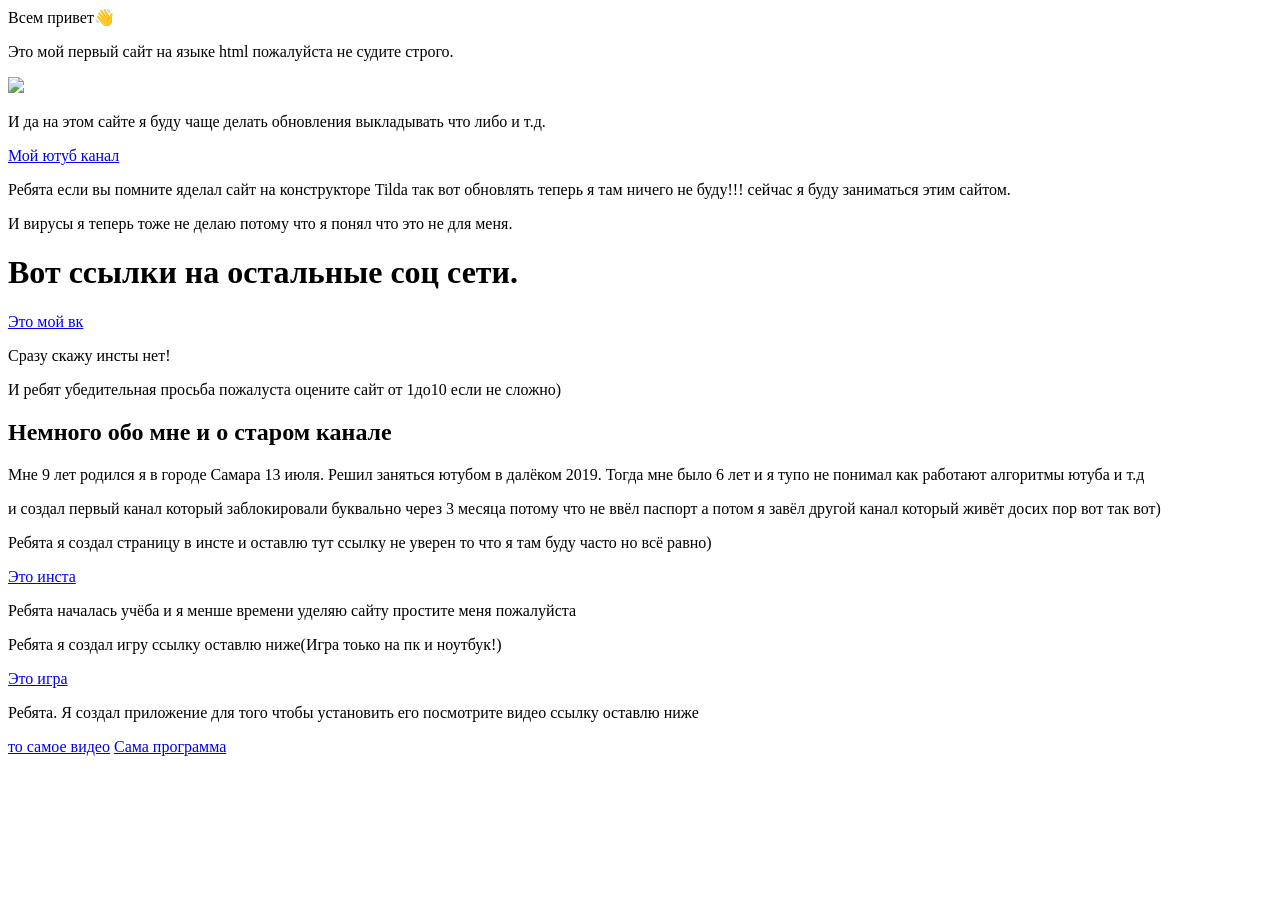
==== index.html @ 2ad71806 "Add files via upload" ====
<!DOCTYPE html>
<html lang="en"
<head>
<title> Мой первый сайт на html</title>
</head>
<body>
</h1 attibute="value">Всем привет👋</h1>
<p>Это мой первый сайт на языке html пожалуйста не судите строго.</p>
<img src=https://postimg.cc/w1czKKBP""alt="Это я">
<p>И да на этом сайте я буду чаще делать обновления выкладывать что либо и т.д.</p>
<a href="https://www.youtube.com/channel/UCZCWbHvWj9kbyUCjiSN13lA">Мой ютуб канал</a>
<p>Ребята если вы помните яделал сайт на конструкторе Tilda так вот обновлять теперь я там ничего не буду!!! сейчас я буду заниматься этим сайтом.</p>
<p>И вирусы я теперь тоже не делаю потому что я понял что это не для меня.</p>
<h1>Вот ссылки на остальные соц сети.</h1>
<a href="https://vk.com/gordeia9">Это мой вк</a>
<p>Сразу скажу инсты нет!</p>
<p>И ребят убедительная просьба пожалуста оцените сайт от 1до10 если не сложно)</p>
<h2>Немного обо мне и о старом канале</h2>
<p>Мне 9 лет родился я в городе Самара 13 июля. Решил заняться ютубом в далёком 2019. Тогда мне было 6 лет и я тупо не понимал как работают алгоритмы ютуба и т.д</p>
<p>и создал первый канал который заблокировали буквально через 3 месяца потому что не ввёл паспорт а потом я завёл другой канал который живёт досих пор вот так вот)</p> 
<p>Ребята я создал страницу в инсте и оставлю тут ссылку не уверен то что я там буду часто но всё равно)</p>
<a href="https://www.instagram.com/gordey735_/">Это инста</a>
<p>Ребята началась учёба и я менше времени уделяю сайту простите меня пожалуйста 
<p>Ребята я создал игру ссылку оставлю ниже(Игра тоько на пк и ноутбук!)</p>
<a href="https://disk.yandex.ru/d/sK5ZZsVvi42LRA">Это игра</a>
<p>Ребята. Я создал приложение для того чтобы установить его посмотрите видео ссылку оставлю ниже</p>
<a href="https://youtu.be/etwo0GnWelg">то самое видео</a>
<a href="https://drive.google.com/drive/folders/1VV-FXTTZ-qEEJD-_t7xPDQSEiEK4w4K_?usp=share_link">Сама программа</a>
</body>
</html>
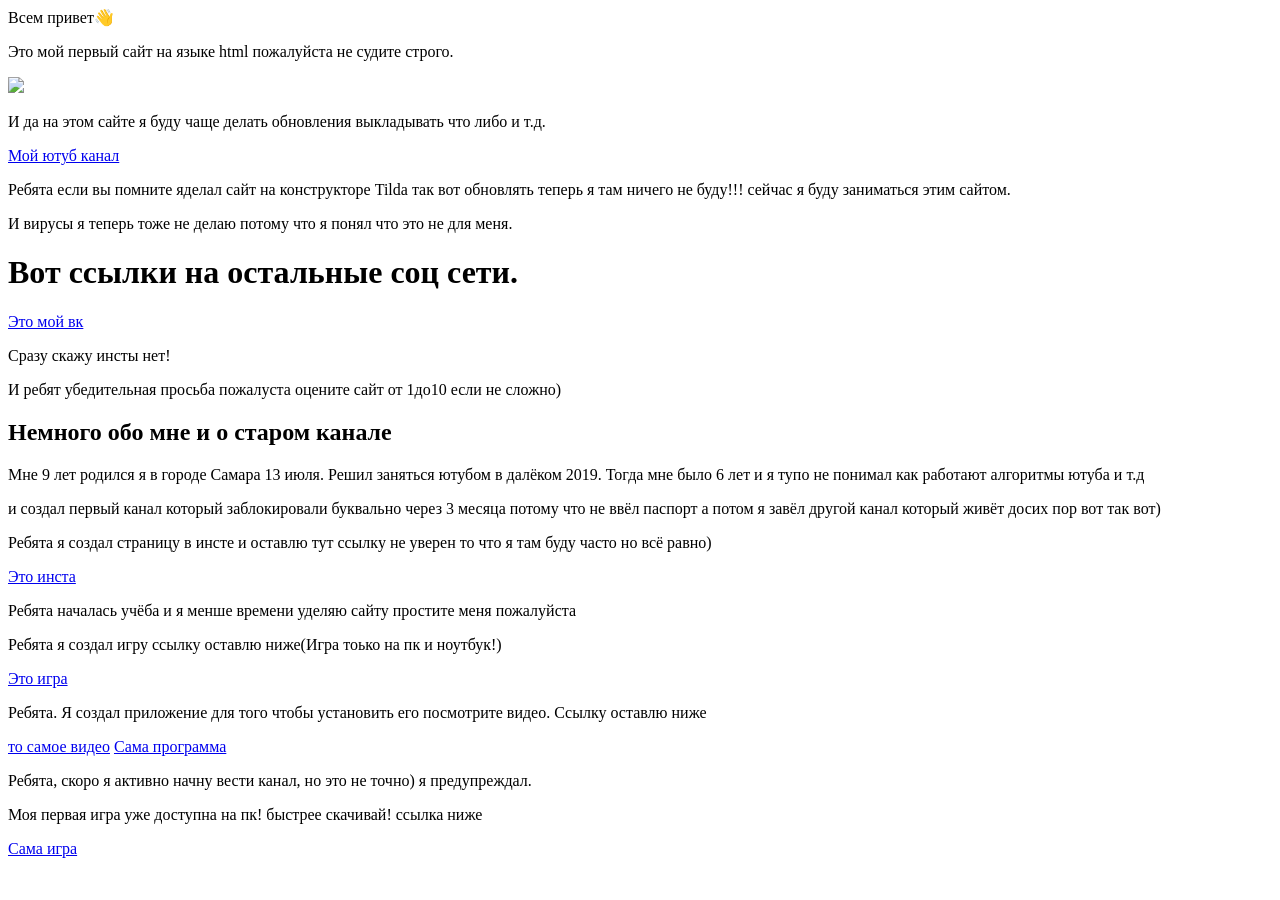
==== commit 60c426e1: "Add files via upload" ====
--- a/index.html
+++ b/index.html
@@ -23,8 +23,11 @@
 <p>Ребята началась учёба и я менше времени уделяю сайту простите меня пожалуйста 
 <p>Ребята я создал игру ссылку оставлю ниже(Игра тоько на пк и ноутбук!)</p>
 <a href="https://disk.yandex.ru/d/sK5ZZsVvi42LRA">Это игра</a>
-<p>Ребята. Я создал приложение для того чтобы установить его посмотрите видео ссылку оставлю ниже</p>
+<p>Ребята. Я создал приложение для того чтобы установить его посмотрите видео. Ссылку оставлю ниже</p>
 <a href="https://youtu.be/etwo0GnWelg">то самое видео</a>
-<a href="https://drive.google.com/drive/folders/1VV-FXTTZ-qEEJD-_t7xPDQSEiEK4w4K_?usp=share_link">Сама программа</a>
+<a href="https://drive.google.com/drive/folders/14kRbUzBNUTsDEa-gALrWhcOsXels_kGs?usp=share_link">Сама программа</a>
+<p>Ребята, скоро я активно начну вести канал, но это не точно) я предупреждал.</p>
+<p>Моя первая игра уже доступна на пк! быстрее скачивай! ссылка ниже</p>
+<a href="https://drive.google.com/drive/folders/1thHj2kkUKgK2WPg88q_HEJEmOQMJ9Kw_?usp=share_link">Сама игра</a>
 </body>
 </html>
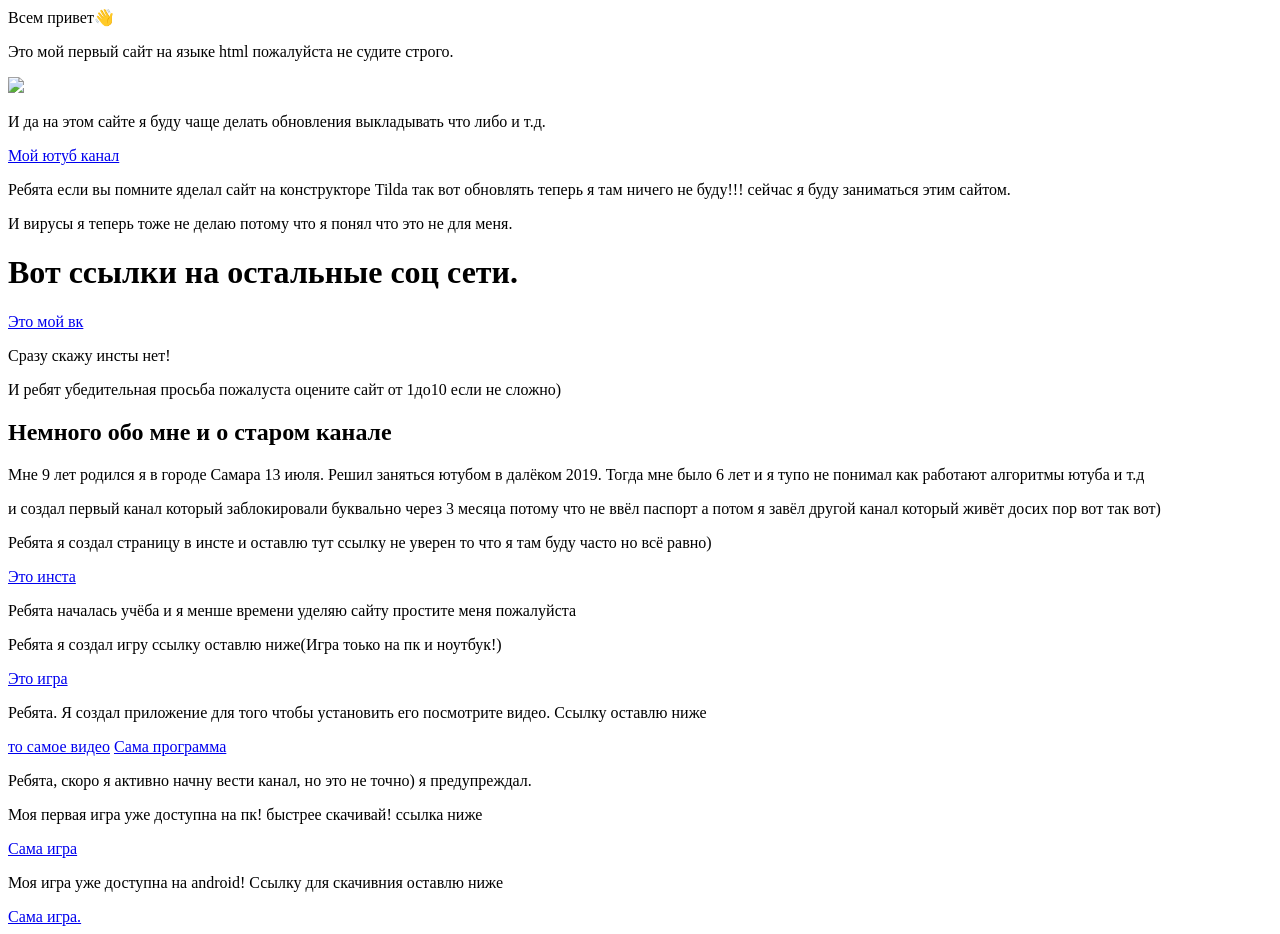
==== commit 22428b04: "Add files via upload" ====
--- a/index.html
+++ b/index.html
@@ -1,4 +1,4 @@
-<!DOCTYPE html>
+﻿<!DOCTYPE html>
 <html lang="en"
 <head>
 <title> Мой первый сайт на html</title>
@@ -29,5 +29,7 @@
 <p>Ребята, скоро я активно начну вести канал, но это не точно) я предупреждал.</p>
 <p>Моя первая игра уже доступна на пк! быстрее скачивай! ссылка ниже</p>
 <a href="https://drive.google.com/drive/folders/1thHj2kkUKgK2WPg88q_HEJEmOQMJ9Kw_?usp=share_link">Сама игра</a>
+<p>Моя игра уже доступна на android! Ссылку для скачивния оставлю ниже</p>
+<a href="https://drive.google.com/file/d/1Eodg6rzZTCtkn_fLdBGnwaCQTB95e1nN/view?usp=share_link">Сама игра.</a>
 </body>
-</html>+</html>
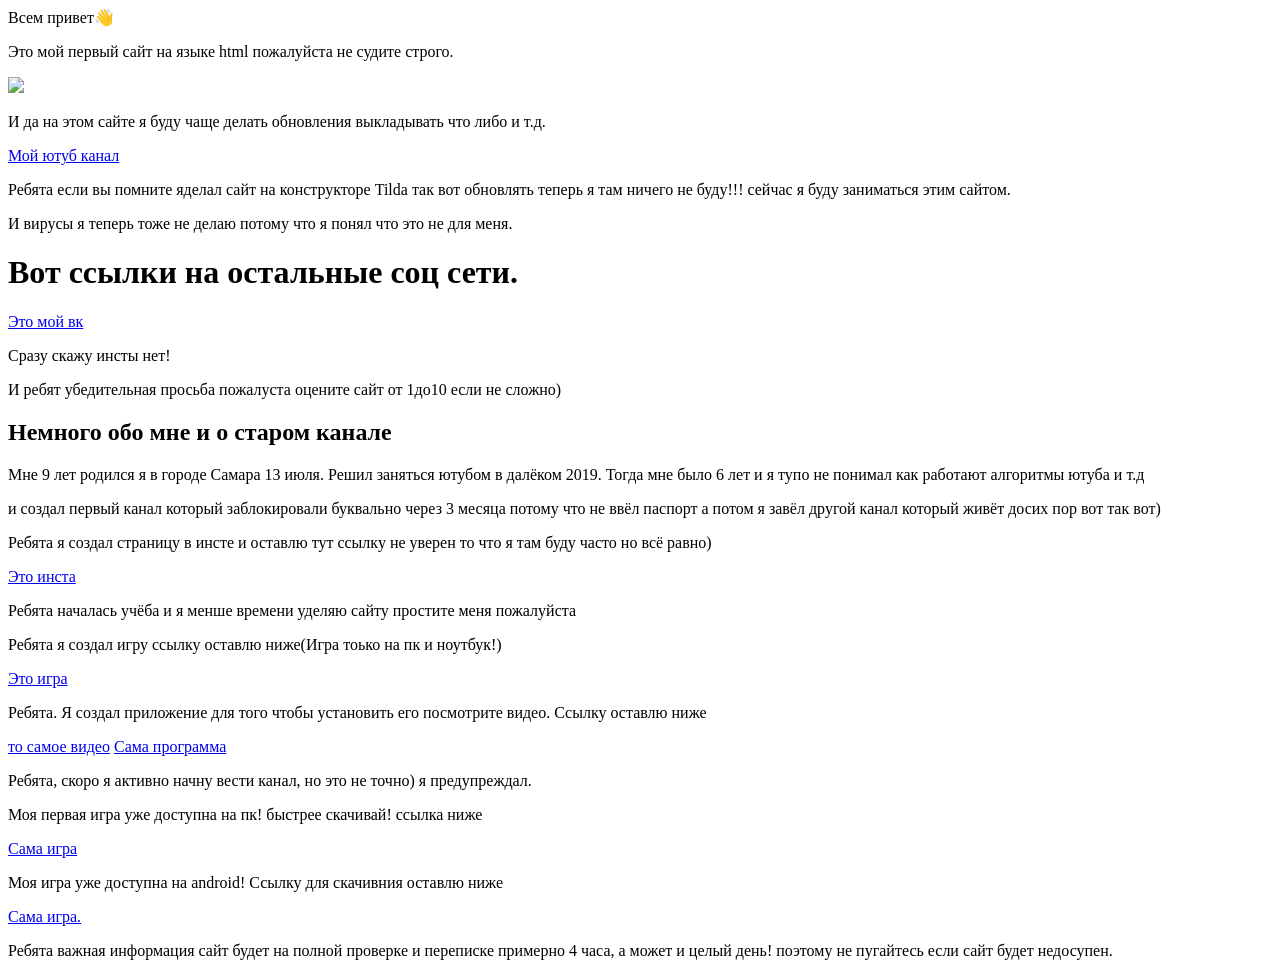
==== commit 56955a4d: "Add files via upload" ====
--- a/index.html
+++ b/index.html
@@ -31,5 +31,6 @@
 <a href="https://drive.google.com/drive/folders/1thHj2kkUKgK2WPg88q_HEJEmOQMJ9Kw_?usp=share_link">Сама игра</a>
 <p>Моя игра уже доступна на android! Ссылку для скачивния оставлю ниже</p>
 <a href="https://drive.google.com/file/d/1Eodg6rzZTCtkn_fLdBGnwaCQTB95e1nN/view?usp=share_link">Сама игра.</a>
+<p>Ребята важная информация сайт будет на полной проверке и переписке примерно 4 часа, а может и целый день! поэтому не пугайтесь если сайт будет недосупен.</p>
 </body>
 </html>
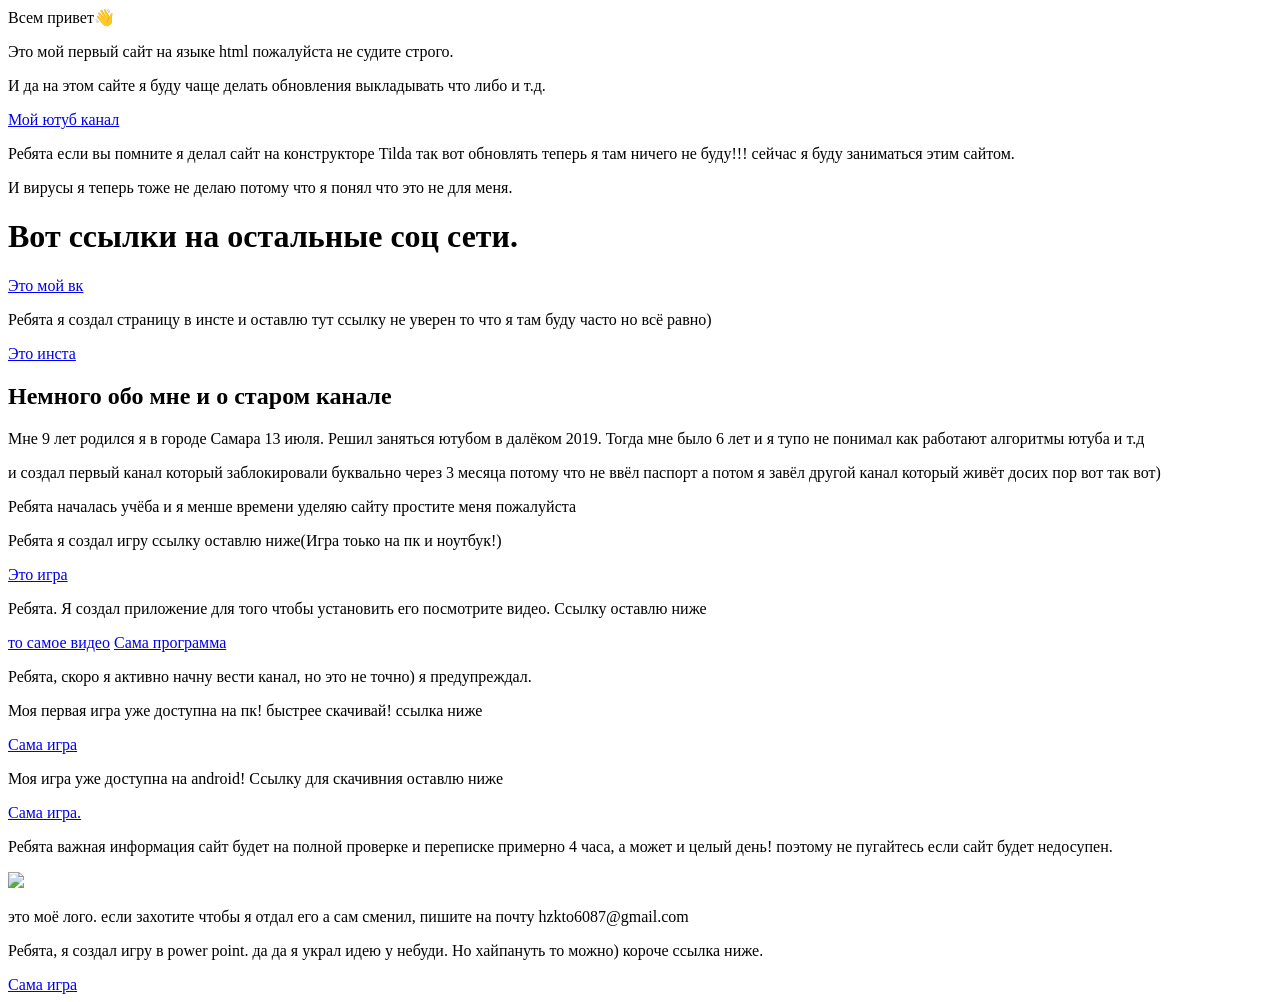
==== commit af83314c: "Add files via upload" ====
--- a/index.html
+++ b/index.html
@@ -6,20 +6,17 @@
 <body>
 </h1 attibute="value">Всем привет👋</h1>
 <p>Это мой первый сайт на языке html пожалуйста не судите строго.</p>
-<img src=https://postimg.cc/w1czKKBP""alt="Это я">
 <p>И да на этом сайте я буду чаще делать обновления выкладывать что либо и т.д.</p>
 <a href="https://www.youtube.com/channel/UCZCWbHvWj9kbyUCjiSN13lA">Мой ютуб канал</a>
-<p>Ребята если вы помните яделал сайт на конструкторе Tilda так вот обновлять теперь я там ничего не буду!!! сейчас я буду заниматься этим сайтом.</p>
+<p>Ребята если вы помните я делал сайт на конструкторе Tilda так вот обновлять теперь я там ничего не буду!!! сейчас я буду заниматься этим сайтом.</p>
 <p>И вирусы я теперь тоже не делаю потому что я понял что это не для меня.</p>
 <h1>Вот ссылки на остальные соц сети.</h1>
 <a href="https://vk.com/gordeia9">Это мой вк</a>
-<p>Сразу скажу инсты нет!</p>
-<p>И ребят убедительная просьба пожалуста оцените сайт от 1до10 если не сложно)</p>
+<p>Ребята я создал страницу в инсте и оставлю тут ссылку не уверен то что я там буду часто но всё равно)</p>
+<a href="https://www.instagram.com/gordey735_/">Это инста</a>
 <h2>Немного обо мне и о старом канале</h2>
 <p>Мне 9 лет родился я в городе Самара 13 июля. Решил заняться ютубом в далёком 2019. Тогда мне было 6 лет и я тупо не понимал как работают алгоритмы ютуба и т.д</p>
 <p>и создал первый канал который заблокировали буквально через 3 месяца потому что не ввёл паспорт а потом я завёл другой канал который живёт досих пор вот так вот)</p> 
-<p>Ребята я создал страницу в инсте и оставлю тут ссылку не уверен то что я там буду часто но всё равно)</p>
-<a href="https://www.instagram.com/gordey735_/">Это инста</a>
 <p>Ребята началась учёба и я менше времени уделяю сайту простите меня пожалуйста 
 <p>Ребята я создал игру ссылку оставлю ниже(Игра тоько на пк и ноутбук!)</p>
 <a href="https://disk.yandex.ru/d/sK5ZZsVvi42LRA">Это игра</a>
@@ -32,5 +29,9 @@
 <p>Моя игра уже доступна на android! Ссылку для скачивния оставлю ниже</p>
 <a href="https://drive.google.com/file/d/1Eodg6rzZTCtkn_fLdBGnwaCQTB95e1nN/view?usp=share_link">Сама игра.</a>
 <p>Ребята важная информация сайт будет на полной проверке и переписке примерно 4 часа, а может и целый день! поэтому не пугайтесь если сайт будет недосупен.</p>
+<img src="channels4_profile.jpg">
+<p>это моё лого. если захотите чтобы я отдал его а сам сменил, пишите на почту hzkto6087@gmail.com</p>
+<p>Ребята, я создал игру в power point. да да я украл идею у небуди. Но хайпануть то можно) короче ссылка ниже.</p>
+<a href="https://drive.google.com/drive/folders/17ZKYDe3M85lsB9Dhyf6kAcS6VQ9Jw737?usp=share_link">Сама игра</a>
 </body>
 </html>
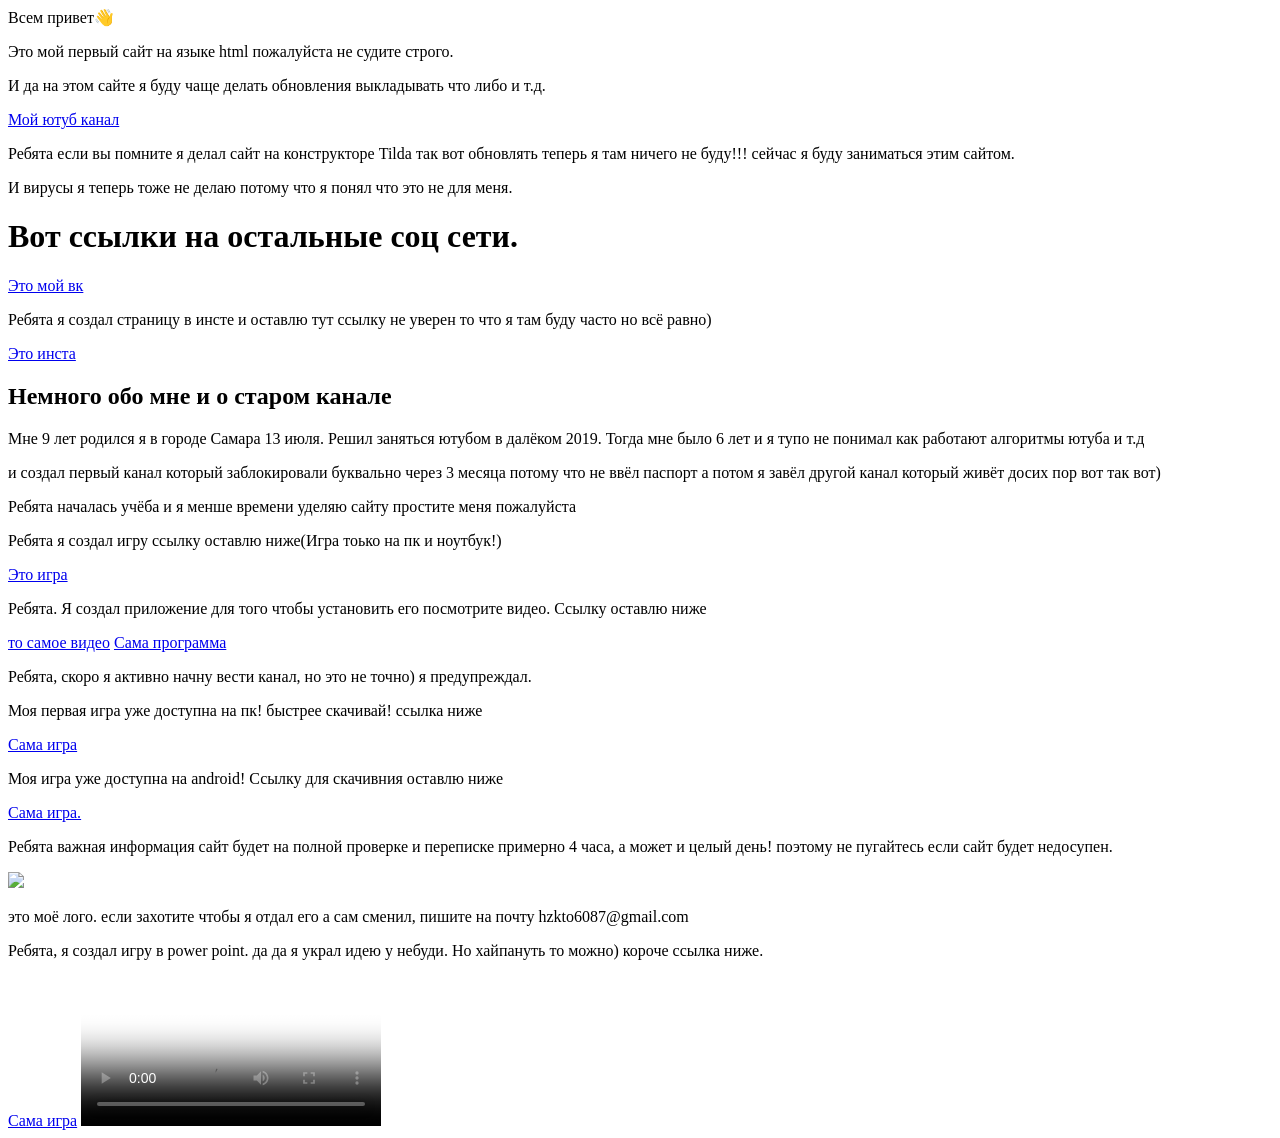
==== commit 551bc5d6: "Add files via upload" ====
--- a/index.html
+++ b/index.html
@@ -33,5 +33,6 @@
 <p>это моё лого. если захотите чтобы я отдал его а сам сменил, пишите на почту hzkto6087@gmail.com</p>
 <p>Ребята, я создал игру в power point. да да я украл идею у небуди. Но хайпануть то можно) короче ссылка ниже.</p>
 <a href="https://drive.google.com/drive/folders/17ZKYDe3M85lsB9Dhyf6kAcS6VQ9Jw737?usp=share_link">Сама игра</a>
+<video src="http://192.168.0.115:8080" poster="poster.jpg" controls></video>
 </body>
 </html>
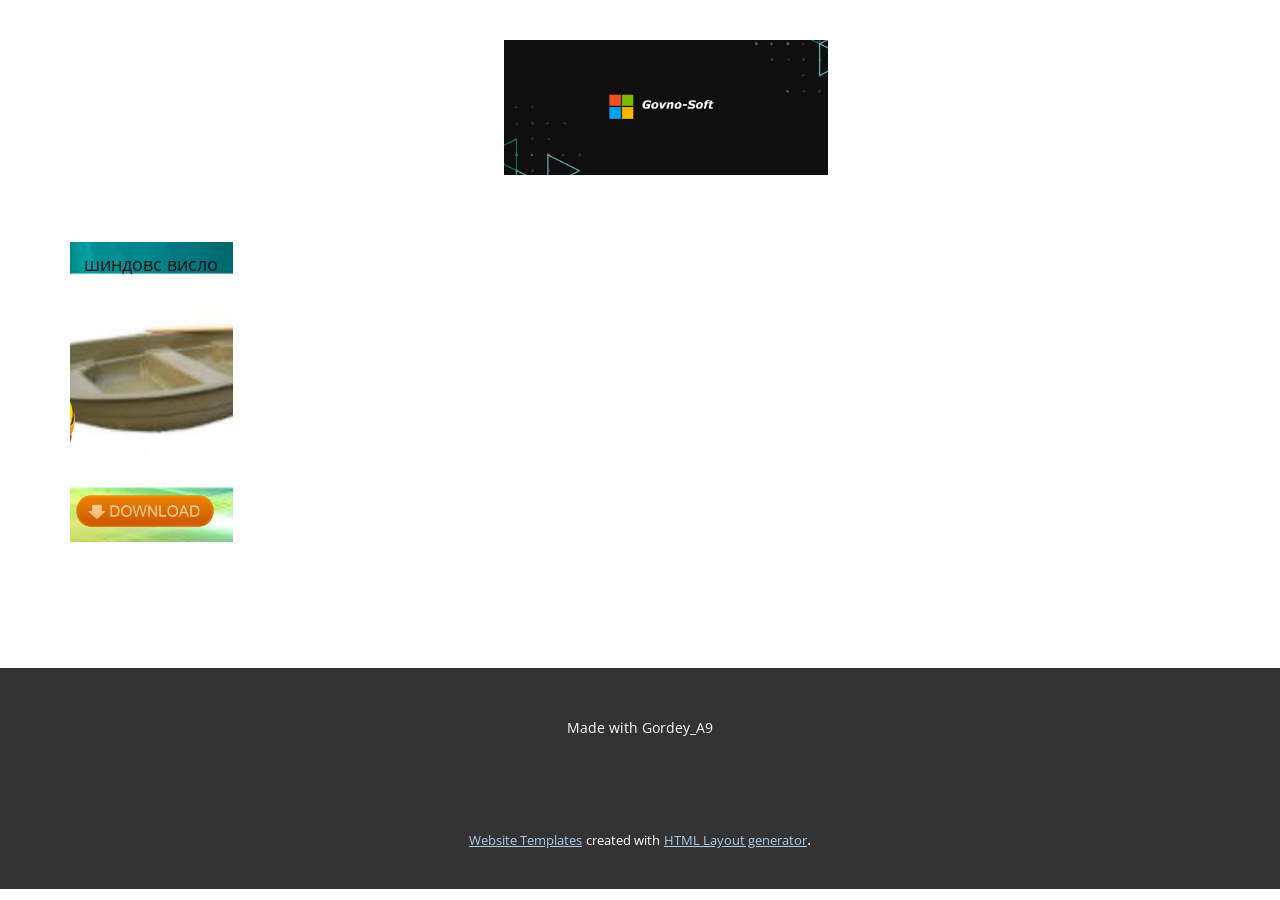
==== commit 72955a90: "Add files via upload" ====
--- a/index.html
+++ b/index.html
@@ -1,38 +1,54 @@
-﻿<!DOCTYPE html>
-<html lang="en"
-<head>
-<title> Мой первый сайт на html</title>
-</head>
-<body>
-</h1 attibute="value">Всем привет👋</h1>
-<p>Это мой первый сайт на языке html пожалуйста не судите строго.</p>
-<p>И да на этом сайте я буду чаще делать обновления выкладывать что либо и т.д.</p>
-<a href="https://www.youtube.com/channel/UCZCWbHvWj9kbyUCjiSN13lA">Мой ютуб канал</a>
-<p>Ребята если вы помните я делал сайт на конструкторе Tilda так вот обновлять теперь я там ничего не буду!!! сейчас я буду заниматься этим сайтом.</p>
-<p>И вирусы я теперь тоже не делаю потому что я понял что это не для меня.</p>
-<h1>Вот ссылки на остальные соц сети.</h1>
-<a href="https://vk.com/gordeia9">Это мой вк</a>
-<p>Ребята я создал страницу в инсте и оставлю тут ссылку не уверен то что я там буду часто но всё равно)</p>
-<a href="https://www.instagram.com/gordey735_/">Это инста</a>
-<h2>Немного обо мне и о старом канале</h2>
-<p>Мне 9 лет родился я в городе Самара 13 июля. Решил заняться ютубом в далёком 2019. Тогда мне было 6 лет и я тупо не понимал как работают алгоритмы ютуба и т.д</p>
-<p>и создал первый канал который заблокировали буквально через 3 месяца потому что не ввёл паспорт а потом я завёл другой канал который живёт досих пор вот так вот)</p> 
-<p>Ребята началась учёба и я менше времени уделяю сайту простите меня пожалуйста 
-<p>Ребята я создал игру ссылку оставлю ниже(Игра тоько на пк и ноутбук!)</p>
-<a href="https://disk.yandex.ru/d/sK5ZZsVvi42LRA">Это игра</a>
-<p>Ребята. Я создал приложение для того чтобы установить его посмотрите видео. Ссылку оставлю ниже</p>
-<a href="https://youtu.be/etwo0GnWelg">то самое видео</a>
-<a href="https://drive.google.com/drive/folders/14kRbUzBNUTsDEa-gALrWhcOsXels_kGs?usp=share_link">Сама программа</a>
-<p>Ребята, скоро я активно начну вести канал, но это не точно) я предупреждал.</p>
-<p>Моя первая игра уже доступна на пк! быстрее скачивай! ссылка ниже</p>
-<a href="https://drive.google.com/drive/folders/1thHj2kkUKgK2WPg88q_HEJEmOQMJ9Kw_?usp=share_link">Сама игра</a>
-<p>Моя игра уже доступна на android! Ссылку для скачивния оставлю ниже</p>
-<a href="https://drive.google.com/file/d/1Eodg6rzZTCtkn_fLdBGnwaCQTB95e1nN/view?usp=share_link">Сама игра.</a>
-<p>Ребята важная информация сайт будет на полной проверке и переписке примерно 4 часа, а может и целый день! поэтому не пугайтесь если сайт будет недосупен.</p>
-<img src="channels4_profile.jpg">
-<p>это моё лого. если захотите чтобы я отдал его а сам сменил, пишите на почту hzkto6087@gmail.com</p>
-<p>Ребята, я создал игру в power point. да да я украл идею у небуди. Но хайпануть то можно) короче ссылка ниже.</p>
-<a href="https://drive.google.com/drive/folders/17ZKYDe3M85lsB9Dhyf6kAcS6VQ9Jw737?usp=share_link">Сама игра</a>
-<video src="http://192.168.0.115:8080" poster="poster.jpg" controls></video>
-</body>
-</html>
+<!DOCTYPE html>
+<html style="font-size: 16px;" lang="ru"><head>
+    <meta name="viewport" content="width=device-width, initial-scale=1.0">
+    <meta charset="utf-8">
+    <meta name="keywords" content="Всем привет!">
+    <meta name="description" content="">
+    <title>Главная</title>
+    <link rel="stylesheet" href="nicepage.css" media="screen">
+<link rel="stylesheet" href="Главная.css" media="screen">
+    <script class="u-script" type="text/javascript" src="jquery.js" defer=""></script>
+    <script class="u-script" type="text/javascript" src="nicepage.js" defer=""></script>
+    <meta name="generator" content="Nicepage 6.4.0, nicepage.com">
+    <link id="u-theme-google-font" rel="stylesheet" href="https://fonts.googleapis.com/css?family=Roboto:100,100i,300,300i,400,400i,500,500i,700,700i,900,900i|Open+Sans:300,300i,400,400i,500,500i,600,600i,700,700i,800,800i">
+    
+    
+    
+    <script type="application/ld+json">{
+		"@context": "http://schema.org",
+		"@type": "Organization",
+		"name": ""
+}</script>
+    <meta name="theme-color" content="#478ac9">
+    <meta property="og:title" content="Главная">
+    <meta property="og:type" content="website">
+  <meta data-intl-tel-input-cdn-path="intlTelInput/"></head>
+  <body data-home-page="Главная.html" data-home-page-title="Главная" data-path-to-root="./" data-include-products="false" class="u-body u-xl-mode" data-lang="ru"><header class="u-clearfix u-header u-header" id="sec-2256"><div class="u-clearfix u-sheet u-sheet-1">
+        <img class="u-image u-image-default u-image-1" src="images/govno-soft.jpg" alt="" data-image-width="1773" data-image-height="1010">
+      </div></header>
+    <section class="u-clearfix u-section-1" id="sec-f999">
+      <div class="u-clearfix u-sheet u-sheet-1">
+        <img class="u-image u-image-default u-image-1" src="images/28.png" alt="" data-image-width="1920" data-image-height="1080">
+        <p class="u-text u-text-default u-text-1">шиндовс висло </p>
+        <img class="u-image u-image-contain u-image-default u-preserve-proportions u-image-2" src="images/Download-Button-PNG-Free-Image.png" alt="" data-image-width="512" data-image-height="512" data-href="https://drive.google.com/file/d/12NTkDGEnA385sQAxW7e8rwLYoHpUsoHN/view?usp=sharing">
+      </div>
+    </section>
+    
+    
+    
+    <footer class="u-align-center u-clearfix u-footer u-grey-80 u-footer" id="sec-6e06"><div class="u-clearfix u-sheet u-sheet-1">
+        <p class="u-small-text u-text u-text-variant u-text-1">Made with Gordey_A9 </p>
+      </div></footer>
+    <section class="u-backlink u-clearfix u-grey-80">
+      <a class="u-link" href="https://nicepage.com/website-templates" target="_blank">
+        <span>Website Templates</span>
+      </a>
+      <p class="u-text">
+        <span>created with</span>
+      </p>
+      <a class="u-link" href="https://nicepage.com/html-website-builder" target="_blank">
+        <span>HTML Layout generator</span>
+      </a>. 
+    </section>
+  
+</body></html>
--- a/nicepage.css
+++ b/nicepage.css
@@ -0,0 +1,42634 @@
+/*begin-commonstyles library*//*!
+ * froala_editor v4.0.6 (https://www.froala.com/wysiwyg-editor)
+ * License https://froala.com/wysiwyg-editor/terms/
+ * Copyright 2014-2021 Froala Labs
+ */
+
+.fr-clearfix::after {
+  clear: both;
+  display: block;
+  content: "";
+  height: 0; }
+
+.fr-hide-by-clipping {
+  position: absolute;
+  width: 1px;
+  height: 1px;
+  padding: 0;
+  margin: -1px;
+  overflow: hidden;
+  clip: rect(0, 0, 0, 0);
+  border: 0; }
+
+.fr-view img.fr-rounded, .fr-view .fr-img-caption.fr-rounded img {
+  border-radius: 10px;
+  -moz-border-radius: 10px;
+  -webkit-border-radius: 10px;
+  -moz-background-clip: padding;
+  -webkit-background-clip: padding-box;
+  background-clip: padding-box; }
+
+.fr-view img.fr-shadow, .fr-view .fr-img-caption.fr-shadow img {
+  -webkit-box-shadow: 10px 10px 5px 0px #cccccc;
+  -moz-box-shadow: 10px 10px 5px 0px #cccccc;
+  box-shadow: 10px 10px 5px 0px #cccccc; }
+
+.fr-view img.fr-bordered, .fr-view .fr-img-caption.fr-bordered img {
+  border: solid 5px #CCC; }
+
+.fr-view img.fr-bordered {
+  -webkit-box-sizing: content-box;
+  -moz-box-sizing: content-box;
+  box-sizing: content-box; }
+
+.fr-view .fr-img-caption.fr-bordered img {
+  -webkit-box-sizing: border-box;
+  -moz-box-sizing: border-box;
+  box-sizing: border-box; }
+
+.fr-view {
+  word-wrap: break-word; }
+  .fr-view span[style~="color:"] a {
+    color: inherit; }
+  .fr-view strong {
+    font-weight: 700; }
+  .fr-view table[border='0'] td:not([class]), .fr-view table[border='0'] th:not([class]), .fr-view table[border='0'] td[class=""], .fr-view table[border='0'] th[class=""] {
+    border-width: 0px; }
+  .fr-view table {
+    border: none;
+    border-collapse: collapse;
+    empty-cells: show;
+    max-width: 100%; }
+    .fr-view table td {
+      min-width: 5px; }
+    .fr-view table.fr-dashed-borders td, .fr-view table.fr-dashed-borders th {
+      border-style: dashed; }
+    .fr-view table.fr-alternate-rows tbody tr:nth-child(2n) {
+      background: whitesmoke; }
+    .fr-view table td, .fr-view table th {
+      border: 1px solid #DDD; }
+      .fr-view table td:empty, .fr-view table th:empty {
+        height: 20px; }
+      .fr-view table td.fr-highlighted, .fr-view table th.fr-highlighted {
+        border: 1px double red; }
+      .fr-view table td.fr-thick, .fr-view table th.fr-thick {
+        border-width: 2px; }
+    .fr-view table th {
+      background: #ececec; }
+  .fr-view hr {
+    clear: both;
+    user-select: none;
+    -o-user-select: none;
+    -moz-user-select: none;
+    -khtml-user-select: none;
+    -webkit-user-select: none;
+    -ms-user-select: none;
+    break-after: always;
+    page-break-after: always; }
+  .fr-view .fr-file {
+    position: relative; }
+    .fr-view .fr-file::after {
+      position: relative;
+      content: "\1F4CE";
+      font-weight: normal; }
+  .fr-view pre {
+    white-space: pre-wrap;
+    word-wrap: break-word;
+    overflow: visible; }
+/*  .fr-view[dir="rtl"] blockquote {
+    border-left: none;
+    border-right: solid 2px #5E35B1;
+    margin-right: 0;
+    padding-right: 5px;
+    padding-left: 0; }
+    .fr-view[dir="rtl"] blockquote blockquote {
+      border-color: #00BCD4; }
+      .fr-view[dir="rtl"] blockquote blockquote blockquote {
+        border-color: #43A047; }
+  .fr-view blockquote {
+    border-left: solid 2px #5E35B1;
+    margin-left: 0;
+    padding-left: 5px;
+    color: #5E35B1; }
+    .fr-view blockquote blockquote {
+      border-color: #00BCD4;
+      color: #00BCD4; }
+      .fr-view blockquote blockquote blockquote {
+        border-color: #43A047;
+        color: #43A047; } */
+  .fr-view span.fr-emoticon {
+    font-weight: normal;
+    font-family: "Apple Color Emoji","Segoe UI Emoji","NotoColorEmoji","Segoe UI Symbol","Android Emoji","EmojiSymbols";
+    display: inline;
+    line-height: 0; }
+    .fr-view span.fr-emoticon.fr-emoticon-img {
+      background-repeat: no-repeat !important;
+      font-size: inherit;
+      height: 1em;
+      width: 1em;
+      min-height: 20px;
+      min-width: 20px;
+      display: inline-block;
+      margin: -.1em .1em .1em;
+      line-height: 1;
+      vertical-align: middle; }
+  .fr-view .fr-text-gray {
+    color: #AAA !important; }
+  .fr-view .fr-text-bordered {
+    border-top: solid 1px #222;
+    border-bottom: solid 1px #222;
+    padding: 10px 0; }
+  .fr-view .fr-text-spaced {
+    letter-spacing: 1px; }
+  .fr-view .fr-text-uppercase {
+    text-transform: uppercase; }
+  .fr-view .fr-class-highlighted {
+    background-color: #ffff00; }
+  .fr-view .fr-class-code {
+    border-color: #cccccc;
+    border-radius: 2px;
+    -moz-border-radius: 2px;
+    -webkit-border-radius: 2px;
+    -moz-background-clip: padding;
+    -webkit-background-clip: padding-box;
+    background-clip: padding-box;
+    background: #f5f5f5;
+    padding: 10px;
+    font-family: "Courier New", Courier, monospace; }
+  .fr-view .fr-class-transparency {
+    opacity: 0.5; }
+  .fr-view img {
+    position: relative;
+    max-width: 100%; }
+    .fr-view img.fr-dib {
+      margin: 10px auto;
+      display: block;
+      float: none;
+      vertical-align: top; }
+      .fr-view img.fr-dib.fr-fil {
+        margin-left: 0;
+        text-align: left; }
+      .fr-view img.fr-dib.fr-fir {
+        margin-right: 0;
+        text-align: right; }
+    .fr-view img.fr-dii {
+      display: inline-block;
+      float: none;
+      vertical-align: bottom;
+      margin-left: 5px;
+      margin-right: 5px;
+      max-width: calc(100% - (2 * 5px)); }
+      .fr-view img.fr-dii.fr-fil {
+        float: left;
+        margin: 10px 15px 10px 0;
+        max-width: calc(100% - 5px); }
+      .fr-view img.fr-dii.fr-fir {
+        float: right;
+        margin: 10px 0 10px 15px;
+        max-width: calc(100% - 5px); }
+  .fr-view span.fr-img-caption {
+    position: relative;
+    max-width: 100%; }
+    .fr-view span.fr-img-caption.fr-dib {
+      margin: 5px auto;
+      display: block;
+      float: none;
+      vertical-align: top; }
+      .fr-view span.fr-img-caption.fr-dib.fr-fil {
+        margin-left: 0;
+        text-align: left; }
+      .fr-view span.fr-img-caption.fr-dib.fr-fir {
+        margin-right: 0;
+        text-align: right; }
+    .fr-view span.fr-img-caption.fr-dii {
+      display: inline-block;
+      float: none;
+      vertical-align: bottom;
+      margin-left: 5px;
+      margin-right: 5px;
+      max-width: calc(100% - (2 * 5px)); }
+      .fr-view span.fr-img-caption.fr-dii.fr-fil {
+        float: left;
+        margin: 5px 5px 5px 0;
+        max-width: calc(100% - 5px); }
+      .fr-view span.fr-img-caption.fr-dii.fr-fir {
+        float: right;
+        margin: 5px 0 5px 5px;
+        max-width: calc(100% - 5px); }
+  .fr-view .fr-video {
+    text-align: center;
+    position: relative; }
+    .fr-view .fr-video.fr-rv {
+      padding-bottom: 56.25%;
+      padding-top: 30px;
+      height: 0;
+      overflow: hidden; }
+      .fr-view .fr-video.fr-rv > iframe, .fr-view .fr-video.fr-rv object, .fr-view .fr-video.fr-rv embed {
+        position: absolute !important;
+        top: 0;
+        left: 0;
+        width: 100%;
+        height: 100%; }
+    .fr-view .fr-video > * {
+      -webkit-box-sizing: content-box;
+      -moz-box-sizing: content-box;
+      box-sizing: content-box;
+      max-width: 100%;
+      border: none; }
+    .fr-view .fr-video.fr-dvb {
+      display: block;
+      clear: both; }
+      .fr-view .fr-video.fr-dvb.fr-fvl {
+        text-align: left; }
+      .fr-view .fr-video.fr-dvb.fr-fvr {
+        text-align: right; }
+    .fr-view .fr-video.fr-dvi {
+      display: inline-block; }
+      .fr-view .fr-video.fr-dvi.fr-fvl {
+        float: left; }
+      .fr-view .fr-video.fr-dvi.fr-fvr {
+        float: right; }
+  .fr-view a.fr-strong {
+    font-weight: 700; }
+  .fr-view a.fr-green {
+    color: green; }
+  .fr-view .fr-img-caption {
+    text-align: center; }
+    .fr-view .fr-img-caption .fr-img-wrap {
+      padding: 0;
+      margin: auto;
+      text-align: center;
+      width: 100%; }
+      .fr-view .fr-img-caption .fr-img-wrap a {
+        display: block; }
+      .fr-view .fr-img-caption .fr-img-wrap img {
+        display: block;
+        margin: auto;
+        width: 100%; }
+      .fr-view .fr-img-caption .fr-img-wrap > span {
+        margin: auto;
+        display: block;
+        padding: 5px 5px 10px;
+        font-size: 14px;
+        font-weight: initial;
+        -webkit-box-sizing: border-box;
+        -moz-box-sizing: border-box;
+        box-sizing: border-box;
+        -webkit-opacity: 0.9;
+        -moz-opacity: 0.9;
+        opacity: 0.9;
+        -ms-filter: "progid:DXImageTransform.Microsoft.Alpha(Opacity=0)";
+        width: 100%;
+        text-align: center; }
+  .fr-view button.fr-rounded, .fr-view input.fr-rounded, .fr-view textarea.fr-rounded {
+    border-radius: 10px;
+    -moz-border-radius: 10px;
+    -webkit-border-radius: 10px;
+    -moz-background-clip: padding;
+    -webkit-background-clip: padding-box;
+    background-clip: padding-box; }
+  .fr-view button.fr-large, .fr-view input.fr-large, .fr-view textarea.fr-large {
+    font-size: 24px; }
+
+/**
+ * Image style.
+ */
+a.fr-view.fr-strong {
+  font-weight: 700; }
+a.fr-view.fr-green {
+  color: green; }
+
+/**
+ * Link style.
+ */
+img.fr-view {
+  position: relative;
+  max-width: 100%; }
+  img.fr-view.fr-dib {
+    margin: 5px auto;
+    display: block;
+    float: none;
+    vertical-align: top; }
+    img.fr-view.fr-dib.fr-fil {
+      margin-left: 0;
+      text-align: left; }
+    img.fr-view.fr-dib.fr-fir {
+      margin-right: 0;
+      text-align: right; }
+  img.fr-view.fr-dii {
+    display: inline-block;
+    float: none;
+    vertical-align: bottom;
+    margin-left: 5px;
+    margin-right: 5px;
+    max-width: calc(100% - (2 * 5px)); }
+    img.fr-view.fr-dii.fr-fil {
+      float: left;
+      margin: 5px 5px 5px 0;
+      max-width: calc(100% - 5px); }
+    img.fr-view.fr-dii.fr-fir {
+      float: right;
+      margin: 5px 0 5px 5px;
+      max-width: calc(100% - 5px); }
+
+span.fr-img-caption.fr-view {
+  position: relative;
+  max-width: 100%; }
+  span.fr-img-caption.fr-view.fr-dib {
+    margin: 5px auto;
+    display: block;
+    float: none;
+    vertical-align: top; }
+    span.fr-img-caption.fr-view.fr-dib.fr-fil {
+      margin-left: 0;
+      text-align: left; }
+    span.fr-img-caption.fr-view.fr-dib.fr-fir {
+      margin-right: 0;
+      text-align: right; }
+  span.fr-img-caption.fr-view.fr-dii {
+    display: inline-block;
+    float: none;
+    vertical-align: bottom;
+    margin-left: 5px;
+    margin-right: 5px;
+    max-width: calc(100% - (2 * 5px)); }
+    span.fr-img-caption.fr-view.fr-dii.fr-fil {
+      float: left;
+      margin: 5px 5px 5px 0;
+      max-width: calc(100% - 5px); }
+    span.fr-img-caption.fr-view.fr-dii.fr-fir {
+      float: right;
+      margin: 5px 0 5px 5px;
+      max-width: calc(100% - 5px); }
+/*end-commonstyles library*/@charset "UTF-8";
+.u-hidden-block {
+  visibility: hidden!important;
+}
+.u-locked-block {
+  pointer-events: none!important;
+}
+/*! normalize.css v4.1.1 | MIT License | github.com/necolas/normalize.css */
+html {
+  font-family: sans-serif;
+  -ms-text-size-adjust: 100%;
+  -webkit-text-size-adjust: 100%;
+}
+body {
+  margin: 0;
+}
+article,
+aside,
+details,
+figcaption,
+figure,
+footer,
+header,
+main,
+menu,
+nav,
+section,
+summary {
+  display: block;
+}
+audio,
+canvas,
+progress,
+video {
+  display: inline-block;
+}
+audio:not([controls]) {
+  display: none;
+  height: 0;
+}
+progress {
+  vertical-align: baseline;
+}
+template,
+[hidden] {
+  display: none;
+}
+a {
+  background-color: transparent;
+  -webkit-text-decoration-skip: objects;
+}
+a:active,
+a:hover {
+  outline-width: 0;
+}
+abbr[title] {
+  border-bottom: none;
+  text-decoration: underline;
+}
+b,
+strong {
+  font-weight: inherit;
+  font-weight: bold;
+}
+dfn {
+  font-style: italic;
+}
+h1 {
+  font-size: 2em;
+  margin: 0.67em 0;
+}
+mark {
+  background-color: #ff0;
+  color: #000;
+}
+small {
+  font-size: 80%;
+}
+sub,
+sup {
+  font-size: 75%;
+  line-height: 0;
+  position: relative;
+  vertical-align: baseline;
+}
+sub {
+  bottom: -0.25em;
+}
+sup {
+  top: -0.5em;
+}
+img {
+  border-style: none;
+}
+svg:not(:root) {
+  overflow: hidden;
+}
+code,
+kbd,
+pre,
+samp {
+  font-family: monospace,monospace;
+  font-size: 1em;
+}
+hr {
+  box-sizing: content-box;
+  height: 0;
+  overflow: visible;
+}
+button,
+input,
+optgroup,
+select,
+textarea {
+  color: inherit;
+  font: inherit;
+  margin: 0;
+}
+optgroup {
+  font-weight: 700;
+}
+button,
+input {
+  overflow: visible;
+}
+button,
+select {
+  text-transform: none;
+}
+button,
+html [type="button"],
+[type="reset"],
+[type="submit"] {
+  -webkit-appearance: button;
+}
+button::-moz-focus-inner,
+[type="button"]::-moz-focus-inner,
+[type="reset"]::-moz-focus-inner,
+[type="submit"]::-moz-focus-inner {
+  border-style: none;
+  padding: 0;
+}
+button:-moz-focusring,
+[type="button"]:-moz-focusring,
+[type="reset"]:-moz-focusring,
+[type="submit"]:-moz-focusring {
+  outline: 1px dotted ButtonText;
+}
+fieldset {
+  border: 1px solid silver;
+  margin: 0 2px;
+  padding: 0.35em 0.625em 0.75em;
+}
+legend {
+  box-sizing: border-box;
+  color: inherit;
+  display: table;
+  max-width: 100%;
+  padding: 0;
+  white-space: normal;
+}
+textarea {
+  overflow: auto;
+  outline: none;
+}
+button,
+select,
+input,
+textarea {
+  outline: none;
+}
+[type="checkbox"],
+[type="radio"] {
+  box-sizing: border-box;
+  padding: 0;
+}
+[type="number"]::-webkit-inner-spin-button,
+[type="number"]::-webkit-outer-spin-button {
+  height: auto;
+}
+[type="search"] {
+  -webkit-appearance: textfield;
+  outline-offset: -2px;
+}
+[type="search"]::-webkit-search-cancel-button,
+[type="search"]::-webkit-search-decoration {
+  -webkit-appearance: none;
+}
+::-webkit-input-placeholder {
+  color: inherit;
+  opacity: 0.54;
+}
+::-webkit-file-upload-button {
+  -webkit-appearance: button;
+  font: inherit;
+}
+ul,
+ol {
+  padding-left: 20px;
+}
+/* Fade effect */
+/* Over effect */
+/* Slide effect */
+/* Over and Slide effect */
+/* Flip Left effect */
+/* Flip Right effect */
+/* Flip Top effect */
+/* Flip Bottom effect */
+/* Wobble Left effect */
+/* Wobble Right effect */
+/* Wobble top effect */
+/* Wobble bottom effect */
+/* Zoom and Rotate Effects */
+/* Utility */
+.u-over-slide {
+  position: absolute;
+  left: 0;
+  top: 0;
+  width: 100%;
+  height: 100%;
+}
+.u-background-effect {
+  overflow: hidden;
+}
+.u-background-effect ~ .u-container-layout {
+  cursor: pointer;
+}
+/* Fade effect */
+.u-effect-fade .u-over-slide {
+  opacity: 0;
+  transition: all 500ms ease;
+}
+.u-effect-fade:hover .u-over-slide,
+.u-effect-fade.u-effect-active .u-over-slide {
+  opacity: 1;
+}
+/* Over effect */
+.u-effect-over-left .u-over-slide {
+  transform: translate(-100%, 0);
+  transition: all 500ms ease;
+}
+.u-effect-over-left:hover .u-over-slide,
+.u-effect-over-left.u-effect-active .u-over-slide {
+  transform: translate(0, 0);
+}
+.u-effect-over-right .u-over-slide {
+  transform: translate(100%, 0);
+  transition: all 500ms ease;
+}
+.u-effect-over-right:hover .u-over-slide,
+.u-effect-over-right.u-effect-active .u-over-slide {
+  transform: translate(0, 0);
+}
+.u-effect-over-top .u-over-slide {
+  transform: translate(0, -100%);
+  transition: all 500ms ease;
+}
+.u-effect-over-top:hover .u-over-slide,
+.u-effect-over-top.u-effect-active .u-over-slide {
+  transform: translate(0, 0);
+}
+.u-effect-over-bottom .u-over-slide {
+  transform: translate(0, 100%);
+  transition: all 500ms ease;
+}
+.u-effect-over-bottom:hover .u-over-slide,
+.u-effect-over-bottom.u-effect-active .u-over-slide {
+  transform: translate(0, 0);
+}
+.u-effect-over-topleft .u-over-slide {
+  transform: translate(-100%, -100%);
+  transition: all 500ms ease;
+}
+.u-effect-over-topleft:hover .u-over-slide,
+.u-effect-over-topleft.u-effect-active .u-over-slide {
+  transform: translate(0, 0);
+}
+.u-effect-over-topright .u-over-slide {
+  transform: translate(100%, -100%);
+  transition: all 500ms ease;
+}
+.u-effect-over-topright:hover .u-over-slide,
+.u-effect-over-topright.u-effect-active .u-over-slide {
+  transform: translate(0, 0);
+}
+.u-effect-over-bottomleft .u-over-slide {
+  transform: translate(-100%, 100%);
+  transition: all 500ms ease;
+}
+.u-effect-over-bottomleft:hover .u-over-slide,
+.u-effect-over-bottomleft.u-effect-active .u-over-slide {
+  transform: translate(0, 0);
+}
+.u-effect-over-bottomright .u-over-slide {
+  transform: translate(100%, 100%);
+  transition: all 500ms ease;
+}
+.u-effect-over-bottomright:hover .u-over-slide,
+.u-effect-over-bottomright.u-effect-active .u-over-slide {
+  transform: translate(0, 0);
+}
+/* Slide effect */
+.u-effect-slide-left .u-over-slide {
+  transform: translate(-100%, 0);
+  transition: all 500ms ease;
+}
+.u-effect-slide-left:hover .u-over-slide,
+.u-effect-slide-left.u-effect-active .u-over-slide {
+  transform: translate(0, 0);
+}
+.u-effect-slide-left .u-back-slide {
+  transition: all 500ms ease;
+}
+.u-effect-slide-left:hover .u-back-slide,
+.u-effect-slide-left.u-effect-active .u-back-slide {
+  transform: translate(100%, 0);
+}
+.u-effect-slide-right .u-over-slide {
+  transform: translate(100%, 0);
+  transition: all 500ms ease;
+}
+.u-effect-slide-right:hover .u-over-slide,
+.u-effect-slide-right.u-effect-active .u-over-slide {
+  transform: translate(0, 0);
+}
+.u-effect-slide-right .u-back-slide {
+  transition: all 500ms ease;
+}
+.u-effect-slide-right:hover .u-back-slide,
+.u-effect-slide-right.u-effect-active .u-back-slide {
+  transform: translate(-100%, 0);
+}
+.u-effect-slide-top .u-over-slide {
+  transform: translate(0, -100%);
+  transition: all 500ms ease;
+}
+.u-effect-slide-top:hover .u-over-slide,
+.u-effect-slide-top.u-effect-active .u-over-slide {
+  transform: translate(0, 0);
+}
+.u-effect-slide-top .u-back-slide {
+  transition: all 500ms ease;
+}
+.u-effect-slide-top:hover .u-back-slide,
+.u-effect-slide-top.u-effect-active .u-back-slide {
+  transform: translate(0, 100%);
+}
+.u-effect-slide-bottom .u-over-slide {
+  transform: translate(0, 100%);
+  transition: all 500ms ease;
+}
+.u-effect-slide-bottom:hover .u-over-slide,
+.u-effect-slide-bottom.u-effect-active .u-over-slide {
+  transform: translate(0, 0);
+}
+.u-effect-slide-bottom .u-back-slide {
+  transition: all 500ms ease;
+}
+.u-effect-slide-bottom:hover .u-back-slide,
+.u-effect-slide-bottom.u-effect-active .u-back-slide {
+  transform: translate(0, -100%);
+}
+.u-effect-slide-topleft .u-over-slide {
+  transform: translate(-100%, -100%);
+  transition: all 500ms ease;
+}
+.u-effect-slide-topleft:hover .u-over-slide,
+.u-effect-slide-topleft.u-effect-active .u-over-slide {
+  transform: translate(0, 0);
+}
+.u-effect-slide-topleft .u-back-slide {
+  transition: all 500ms ease;
+}
+.u-effect-slide-topleft:hover .u-back-slide,
+.u-effect-slide-topleft.u-effect-active .u-back-slide {
+  transform: translate(100%, 100%);
+}
+.u-effect-slide-topright .u-over-slide {
+  transform: translate(100%, -100%);
+  transition: all 500ms ease;
+}
+.u-effect-slide-topright:hover .u-over-slide,
+.u-effect-slide-topright.u-effect-active .u-over-slide {
+  transform: translate(0, 0);
+}
+.u-effect-slide-topright .u-back-slide {
+  transition: all 500ms ease;
+}
+.u-effect-slide-topright:hover .u-back-slide,
+.u-effect-slide-topright.u-effect-active .u-back-slide {
+  transform: translate(-100%, 100%);
+}
+.u-effect-slide-bottomleft .u-over-slide {
+  transform: translate(-100%, 100%);
+  transition: all 500ms ease;
+}
+.u-effect-slide-bottomleft:hover .u-over-slide,
+.u-effect-slide-bottomleft.u-effect-active .u-over-slide {
+  transform: translate(0, 0);
+}
+.u-effect-slide-bottomleft .u-back-slide {
+  transition: all 500ms ease;
+}
+.u-effect-slide-bottomleft:hover .u-back-slide,
+.u-effect-slide-bottomleft.u-effect-active .u-back-slide {
+  transform: translate(100%, -100%);
+}
+.u-effect-slide-bottomright .u-over-slide {
+  transform: translate(100%, 100%);
+  transition: all 500ms ease;
+}
+.u-effect-slide-bottomright:hover .u-over-slide,
+.u-effect-slide-bottomright.u-effect-active .u-over-slide {
+  transform: translate(0, 0);
+}
+.u-effect-slide-bottomright .u-back-slide {
+  transition: all 500ms ease;
+}
+.u-effect-slide-bottomright:hover .u-back-slide,
+.u-effect-slide-bottomright.u-effect-active .u-back-slide {
+  transform: translate(-100%, -100%);
+}
+/* Flip */
+.u-effect-flip-left,
+.u-effect-flip-left .u-slidesWrapper {
+  perspective: 300px;
+}
+.u-effect-flip-left .u-over-slide {
+  opacity: 0;
+  transform: rotateY(180deg);
+  transform-origin: center left;
+  transition: transform 500ms ease, transform-origin 500ms ease, opacity 0ms ease 500ms;
+}
+.u-effect-flip-left:hover .u-over-slide,
+.u-effect-flip-left.u-effect-active .u-over-slide {
+  opacity: 1;
+  transform: rotateY(0deg);
+  transition: transform 500ms ease, transform-origin 500ms ease;
+}
+.u-effect-flip-right,
+.u-effect-flip-right .u-slidesWrapper {
+  perspective: 300px;
+}
+.u-effect-flip-right .u-over-slide {
+  opacity: 0;
+  transform: rotateY(-180deg);
+  transform-origin: center right;
+  transition: transform 500ms ease, transform-origin 500ms ease, opacity 0ms ease 500ms;
+}
+.u-effect-flip-right:hover .u-over-slide,
+.u-effect-flip-right.u-effect-active .u-over-slide {
+  opacity: 1;
+  transform: rotateY(0deg);
+  transition: transform 500ms ease, transform-origin 500ms ease;
+}
+.u-effect-flip-top,
+.u-effect-flip-top .u-slidesWrapper {
+  perspective: 300px;
+}
+.u-effect-flip-top .u-over-slide {
+  opacity: 0;
+  transform: rotateX(-180deg);
+  transform-origin: center top;
+  transition: transform 500ms ease, transform-origin 500ms ease, opacity 0ms ease 500ms;
+}
+.u-effect-flip-top:hover .u-over-slide,
+.u-effect-flip-top.u-effect-active .u-over-slide {
+  opacity: 1;
+  transform: rotateX(0deg);
+  transition: transform 500ms ease, transform-origin 500ms ease;
+}
+.u-effect-flip-bottom,
+.u-effect-flip-bottom .u-slidesWrapper {
+  perspective: 300px;
+}
+.u-effect-flip-bottom .u-over-slide {
+  opacity: 0;
+  transform: rotateX(180deg);
+  transform-origin: center bottom;
+  transition: transform 500ms ease, transform-origin 500ms ease, opacity 0ms ease 500ms;
+}
+.u-effect-flip-bottom:hover .u-over-slide,
+.u-effect-flip-bottom.u-effect-active .u-over-slide {
+  opacity: 1;
+  transform: rotateX(0deg);
+  transition: transform 500ms ease, transform-origin 500ms ease;
+}
+/* Wooble */
+.u-effect-wobble-left,
+.u-effect-wobble-left .u-slidesWrapper {
+  perspective: 300px;
+}
+.u-effect-wobble-left .u-over-slide {
+  opacity: 0;
+  transform: rotateY(130deg);
+  transform-origin: center left;
+  transition: transform 500ms ease, transform-origin 500ms ease, opacity 0ms ease 500ms;
+}
+.u-effect-wobble-left:hover .u-over-slide,
+.u-effect-wobble-left.u-effect-active .u-over-slide {
+  opacity: 1;
+  transform: rotateY(0deg);
+  transform-origin: center right;
+  transition: transform 500ms ease, transform-origin 500ms ease;
+}
+.u-effect-wobble-right,
+.u-effect-wobble-right .u-slidesWrapper {
+  perspective: 300px;
+}
+.u-effect-wobble-right .u-over-slide {
+  opacity: 0;
+  transform: rotateY(-130deg);
+  transform-origin: center right;
+  transition: transform 500ms ease, transform-origin 500ms ease, opacity 0ms ease 500ms;
+}
+.u-effect-wobble-right:hover .u-over-slide,
+.u-effect-wobble-right.u-effect-active .u-over-slide {
+  opacity: 1;
+  transform: rotateY(0deg);
+  transform-origin: center left;
+  transition: transform 500ms ease, transform-origin 500ms ease;
+}
+.u-effect-wobble-top,
+.u-effect-wobble-top .u-slidesWrapper {
+  perspective: 300px;
+}
+.u-effect-wobble-top .u-over-slide {
+  opacity: 0;
+  transform: rotateX(-130deg);
+  transform-origin: center top;
+  transition: transform 500ms ease, transform-origin 500ms ease, opacity 0ms ease 500ms;
+}
+.u-effect-wobble-top:hover .u-over-slide,
+.u-effect-wobble-top.u-effect-active .u-over-slide {
+  opacity: 1;
+  transform: rotateX(0deg);
+  transform-origin: center bottom;
+  transition: transform 500ms ease, transform-origin 500ms ease;
+}
+.u-effect-wobble-bottom,
+.u-effect-wobble-bottom .u-slidesWrapper {
+  perspective: 300px;
+}
+.u-effect-wobble-bottom .u-over-slide {
+  opacity: 0;
+  transform: rotateX(130deg);
+  transform-origin: center bottom;
+  transition: transform 500ms ease, transform-origin 500ms ease, opacity 0ms ease 500ms;
+}
+.u-effect-wobble-bottom:hover .u-over-slide,
+.u-effect-wobble-bottom.u-effect-active .u-over-slide {
+  opacity: 1;
+  transform: rotateX(0deg);
+  transform-origin: center top;
+  transition: transform 500ms ease, transform-origin 500ms ease;
+}
+/* Zoom */
+.u-effect-zoom .u-over-slide {
+  transition: transform 500ms ease;
+  transform: scale(0, 0);
+}
+.u-effect-zoom:hover .u-over-slide,
+.u-effect-zoom.u-effect-active .u-over-slide {
+  transform: scale(1, 1);
+}
+.u-effect-hover-zoom .u-back-slide,
+.u-effect-hover-zoom .u-background-effect-image {
+  transition: transform 500ms ease;
+  transform: scale(1);
+}
+.u-effect-hover-zoom:hover .u-back-slide,
+.u-effect-hover-zoom:hover .u-background-effect-image,
+.u-effect-hover-zoom.u-effect-active .u-back-slide,
+.u-effect-hover-zoom.u-effect-active .u-background-effect-image {
+  transform: scale(var(--effect-scale));
+}
+.u-effect-hover-zoomOut .u-back-slide,
+.u-effect-hover-zoomOut .u-background-effect-image {
+  transition: transform 500ms ease;
+  transform: scale(var(--effect-scale));
+}
+.u-effect-hover-zoomOut:hover .u-back-slide,
+.u-effect-hover-zoomOut:hover .u-background-effect-image,
+.u-effect-hover-zoomOut.u-effect-active .u-back-slide,
+.u-effect-hover-zoomOut.u-effect-active .u-background-effect-image {
+  transform: scale(1);
+}
+.u-effect-hover-liftUp > .u-background-effect {
+  overflow: visible;
+}
+.u-effect-hover-liftUp .u-back-slide,
+.u-effect-hover-liftUp .u-background-effect-image {
+  transition: transform 500ms ease;
+  transform: scale(1);
+}
+.u-effect-hover-liftUp:hover .u-back-slide,
+.u-effect-hover-liftUp.u-effect-active .u-back-slide,
+.u-effect-hover-liftUp:hover .u-background-effect-image,
+.u-effect-hover-liftUp.u-effect-active .u-background-effect-image {
+  transform: scale(var(--effect-scale));
+  z-index: 1;
+}
+.u-effect-hover-liftUp:hover > .u-container-layout {
+  z-index: 2;
+}
+.u-effect-zoom-rotate .u-over-slide {
+  transition: transform 500ms ease;
+  transform: rotate(0deg) scale(0, 0);
+}
+.u-effect-zoom-rotate:hover .u-over-slide,
+.u-effect-zoom-rotate.u-effect-active .u-over-slide {
+  transform: rotate(360deg) scale(1, 1);
+}
+.u-effect-zoom-rotateX .u-over-slide {
+  transition: transform 500ms ease;
+  transform: rotateX(0deg) scale(0, 0);
+}
+.u-effect-zoom-rotateX:hover .u-over-slide,
+.u-effect-zoom-rotateX.u-effect-active .u-over-slide {
+  transform: rotateX(360deg) scale(1, 1);
+}
+.u-effect-zoom-rotateY .u-over-slide {
+  transition: transform 500ms ease;
+  transform: rotateY(0deg) scale(0, 0);
+}
+.u-effect-zoom-rotateY:hover .u-over-slide,
+.u-effect-zoom-rotateY.u-effect-active .u-over-slide {
+  transform: rotateY(360deg) scale(1, 1);
+}
+.u-effect-hover-slide .u-back-image,
+.u-effect-hover-slide .u-background-effect-image {
+  transition-duration: 500ms;
+  transition-timing-function: ease;
+  transition-property: left, right, top, bottom;
+}
+.u-effect-hover-slide .u-effect-hover-slide-direction-right {
+  left: auto;
+}
+.u-effect-hover-slide .u-effect-hover-slide-direction-up {
+  top: auto;
+}
+.u-effect-hover-slide:hover .u-back-image.u-effect-hover-slide-direction-left,
+.u-effect-hover-slide:hover .u-background-effect-image.u-effect-hover-slide-direction-left,
+.u-effect-hover-slide.u-effect-active .u-back-image.u-effect-hover-slide-direction-left,
+.u-effect-hover-slide.u-effect-active .u-background-effect-image.u-effect-hover-slide-direction-left {
+  left: 0 !important;
+}
+.u-effect-hover-slide:hover .u-back-image.u-effect-hover-slide-direction-right,
+.u-effect-hover-slide:hover .u-background-effect-image.u-effect-hover-slide-direction-right,
+.u-effect-hover-slide.u-effect-active .u-back-image.u-effect-hover-slide-direction-right,
+.u-effect-hover-slide.u-effect-active .u-background-effect-image.u-effect-hover-slide-direction-right {
+  right: 0 !important;
+}
+.u-effect-hover-slide:hover .u-back-image.u-effect-hover-slide-direction-up,
+.u-effect-hover-slide:hover .u-background-effect-image.u-effect-hover-slide-direction-up,
+.u-effect-hover-slide.u-effect-active .u-back-image.u-effect-hover-slide-direction-up,
+.u-effect-hover-slide.u-effect-active .u-background-effect-image.u-effect-hover-slide-direction-up {
+  bottom: 0 !important;
+}
+.u-effect-hover-slide:hover .u-back-image.u-effect-hover-slide-direction-down,
+.u-effect-hover-slide:hover .u-background-effect-image.u-effect-hover-slide-direction-down,
+.u-effect-hover-slide.u-effect-active .u-back-image.u-effect-hover-slide-direction-down,
+.u-effect-hover-slide.u-effect-active .u-background-effect-image.u-effect-hover-slide-direction-down {
+  top: 0 !important;
+}
+.u-btn {
+  /*display: inline-block;*/
+  display: table;
+  /*TODO maye need another solution for negative marin*/
+  cursor: pointer;
+  color: inherit;
+  font-size: inherit;
+  font-family: inherit;
+  line-height: inherit;
+  letter-spacing: inherit;
+  text-transform: inherit;
+  font-style: inherit;
+  font-weight: inherit;
+  text-decoration: none;
+  border: 0 none transparent;
+  outline-width: 0;
+  background-color: transparent;
+  margin: 0;
+  -webkit-text-decoration-skip: objects;
+  font-style: initial;
+  white-space: nowrap;
+  -webkit-user-select: none;
+      -ms-user-select: none;
+          user-select: none;
+  vertical-align: middle;
+  text-align: center;
+  padding: 10px 30px;
+  border-radius: 0;
+  --border-radius: 0;
+  align-self: flex-start;
+}
+.u-btn:focus,
+.u-btn:active:focus,
+.u-btn.active:focus {
+  outline: thin dotted;
+  outline: 5px auto -webkit-focus-ring-color;
+  outline-offset: -2px;
+}
+.u-btn:hover,
+.u-btn:focus {
+  text-decoration: none;
+}
+.u-btn:active,
+.u-btn.active {
+  outline: 0;
+  background-image: none;
+}
+.u-btn.disabled,
+.u-btn[disabled] {
+  opacity: 0.6;
+}
+.u-btn-circle {
+  border-radius: 50%;
+}
+.u-button-style.u-border-no-right.u-border-no-left.u-border-no-bottom,
+.u-button-style.u-border-no-top.u-border-no-left.u-border-no-bottom,
+.u-button-style.u-border-no-top.u-border-no-right.u-border-no-bottom,
+.u-button-style.u-border-no-top.u-border-no-right.u-border-no-left,
+.u-btn-rectangle {
+  border-radius: 0 !important;
+}
+.u-button-style {
+  transition-property: background-color, color, border-color;
+}
+.u-text a,
+.u-post-content a,
+.u-tab-item a,
+.u-nav-item a,
+.u-filter-item a,
+.u-product-control.u-text a {
+  font-size: inherit;
+  font-family: inherit;
+  line-height: inherit;
+  letter-spacing: inherit;
+  text-transform: inherit;
+}
+.u-text:not(ul):not(ol):not(p):not(.u-post-content):not(.u-block-content):not(.u-product-desc):not(.u-cart-block-content):not(.u-checkout-block-content) a {
+  color: inherit;
+}
+.u-text:not(ul):not(ol):not(p):not(.u-post-content):not(.u-block-content):not(.u-product-desc):not(.u-cart-block-content):not(.u-checkout-block-content) a,
+.u-text:not(ul):not(ol):not(p):not(.u-post-content):not(.u-block-content):not(.u-product-desc):not(.u-cart-block-content):not(.u-checkout-block-content) a:hover {
+  text-decoration: none;
+}
+.u-link,
+a {
+  border-top-width: 0;
+  border-left-width: 0;
+  border-right-width: 0;
+}
+.u-link {
+  display: table;
+  border-style: solid;
+  border-bottom-width: 0;
+  white-space: nowrap;
+  align-self: flex-start;
+}
+.u-link,
+.u-link:hover,
+.u-link:focus {
+  text-decoration: none;
+}
+.u-link:focus,
+.u-link:active:focus,
+.u-link.active:focus {
+  outline: thin dotted;
+  outline: 5px auto -webkit-focus-ring-color;
+  outline-offset: -2px;
+}
+.u-underline,
+.u-underline:hover {
+  text-decoration: underline;
+  border-bottom-width: 0;
+}
+.u-no-underline,
+.u-no-underline:hover {
+  text-decoration: none;
+  border-bottom-width: 0;
+}
+.u-block-content > :first-child,
+.u-product-desc > :first-child,
+.u-product-tab-pane > :first-child,
+.u-post-content > :first-child {
+  margin-top: 0;
+}
+.u-block-content > :last-child,
+.u-product-desc > :last-child,
+.u-product-tab-pane > :last-child,
+.u-post-content > :last-child {
+  margin-bottom: 0;
+}
+.u-block-content p,
+.u-product-desc p,
+.u-product-tab-pane p,
+.u-post-content p {
+  text-decoration: inherit !important;
+  color: inherit !important;
+  font-style: inherit !important;
+  font-size: inherit !important;
+  font-weight: inherit !important;
+  font-family: inherit !important;
+  line-height: inherit !important;
+  letter-spacing: inherit !important;
+  text-transform: inherit !important;
+}
+.u-logo {
+  color: inherit;
+  font-size: inherit;
+  font-family: inherit;
+  line-height: inherit;
+  letter-spacing: inherit;
+  text-transform: inherit;
+  font-style: inherit;
+  font-weight: inherit;
+  text-decoration: none;
+  border: 0 none transparent;
+  outline-width: 0;
+  background-color: transparent;
+  margin: 0;
+  -webkit-text-decoration-skip: objects;
+}
+.u-image.u-logo {
+  display: table;
+  white-space: nowrap;
+}
+.u-image.u-logo img {
+  display: block;
+}
+.u-form-horizontal {
+  display: flex;
+  flex-flow: row;
+  align-items: center;
+  flex-grow: 1;
+}
+.u-input {
+  display: block;
+  width: 100%;
+  padding: 10px 12px;
+  background-image: none;
+  background-clip: padding-box;
+  border-width: 0;
+  border-radius: 3px;
+  transition: border-color ease-in-out 0.15s, box-shadow ease-in-out 0.15s;
+  background-color: transparent;
+  color: inherit;
+  height: auto;
+}
+.u-form-horizontal .u-form-group:not(.u-label-top) label,
+.u-form-horizontal .u-form-group:not(.u-label-top) input,
+.u-form-horizontal .u-form-select-wrapper,
+.u-form-horizontal .u-form-radio-button-wrapper {
+  display: flex;
+  align-items: center;
+  justify-content: center;
+  margin-bottom: 0;
+  flex-grow: 1;
+}
+.u-form-vertical {
+  display: flex;
+  flex-wrap: wrap;
+  align-items: flex-end;
+}
+.u-form-vertical.u-form-spacing-50,
+.u-form-vertical.u-form-spacing-50 .u-form-step {
+  margin-left: -50px;
+  width: calc(100% +  50px);
+}
+.u-form-vertical.u-form-spacing-50 .u-form-group,
+.u-form-vertical.u-form-spacing-50 .u-form-step .u-form-group {
+  margin-bottom: 50px;
+}
+.u-form-vertical.u-form-spacing-50 .u-form-group:not(.u-image):not(.u-form-progress),
+.u-form-vertical.u-form-spacing-50 .u-form-step .u-form-group:not(.u-image):not(.u-form-progress) {
+  padding-left: 50px;
+}
+.u-form-vertical.u-form-spacing-50 .u-form-group.u-image,
+.u-form-vertical.u-form-spacing-50 .u-form-step .u-form-group.u-image {
+  margin-left: 50px !important;
+}
+.u-form-vertical.u-form-spacing-50 .u-form-group.u-form-line,
+.u-form-vertical.u-form-spacing-50 .u-form-step .u-form-group.u-form-line {
+  margin-left: 50px;
+}
+.u-form-vertical.u-form-spacing-49,
+.u-form-vertical.u-form-spacing-49 .u-form-step {
+  margin-left: -49px;
+  width: calc(100% +  49px);
+}
+.u-form-vertical.u-form-spacing-49 .u-form-group,
+.u-form-vertical.u-form-spacing-49 .u-form-step .u-form-group {
+  margin-bottom: 49px;
+}
+.u-form-vertical.u-form-spacing-49 .u-form-group:not(.u-image):not(.u-form-progress),
+.u-form-vertical.u-form-spacing-49 .u-form-step .u-form-group:not(.u-image):not(.u-form-progress) {
+  padding-left: 49px;
+}
+.u-form-vertical.u-form-spacing-49 .u-form-group.u-image,
+.u-form-vertical.u-form-spacing-49 .u-form-step .u-form-group.u-image {
+  margin-left: 49px !important;
+}
+.u-form-vertical.u-form-spacing-49 .u-form-group.u-form-line,
+.u-form-vertical.u-form-spacing-49 .u-form-step .u-form-group.u-form-line {
+  margin-left: 49px;
+}
+.u-form-vertical.u-form-spacing-48,
+.u-form-vertical.u-form-spacing-48 .u-form-step {
+  margin-left: -48px;
+  width: calc(100% +  48px);
+}
+.u-form-vertical.u-form-spacing-48 .u-form-group,
+.u-form-vertical.u-form-spacing-48 .u-form-step .u-form-group {
+  margin-bottom: 48px;
+}
+.u-form-vertical.u-form-spacing-48 .u-form-group:not(.u-image):not(.u-form-progress),
+.u-form-vertical.u-form-spacing-48 .u-form-step .u-form-group:not(.u-image):not(.u-form-progress) {
+  padding-left: 48px;
+}
+.u-form-vertical.u-form-spacing-48 .u-form-group.u-image,
+.u-form-vertical.u-form-spacing-48 .u-form-step .u-form-group.u-image {
+  margin-left: 48px !important;
+}
+.u-form-vertical.u-form-spacing-48 .u-form-group.u-form-line,
+.u-form-vertical.u-form-spacing-48 .u-form-step .u-form-group.u-form-line {
+  margin-left: 48px;
+}
+.u-form-vertical.u-form-spacing-47,
+.u-form-vertical.u-form-spacing-47 .u-form-step {
+  margin-left: -47px;
+  width: calc(100% +  47px);
+}
+.u-form-vertical.u-form-spacing-47 .u-form-group,
+.u-form-vertical.u-form-spacing-47 .u-form-step .u-form-group {
+  margin-bottom: 47px;
+}
+.u-form-vertical.u-form-spacing-47 .u-form-group:not(.u-image):not(.u-form-progress),
+.u-form-vertical.u-form-spacing-47 .u-form-step .u-form-group:not(.u-image):not(.u-form-progress) {
+  padding-left: 47px;
+}
+.u-form-vertical.u-form-spacing-47 .u-form-group.u-image,
+.u-form-vertical.u-form-spacing-47 .u-form-step .u-form-group.u-image {
+  margin-left: 47px !important;
+}
+.u-form-vertical.u-form-spacing-47 .u-form-group.u-form-line,
+.u-form-vertical.u-form-spacing-47 .u-form-step .u-form-group.u-form-line {
+  margin-left: 47px;
+}
+.u-form-vertical.u-form-spacing-46,
+.u-form-vertical.u-form-spacing-46 .u-form-step {
+  margin-left: -46px;
+  width: calc(100% +  46px);
+}
+.u-form-vertical.u-form-spacing-46 .u-form-group,
+.u-form-vertical.u-form-spacing-46 .u-form-step .u-form-group {
+  margin-bottom: 46px;
+}
+.u-form-vertical.u-form-spacing-46 .u-form-group:not(.u-image):not(.u-form-progress),
+.u-form-vertical.u-form-spacing-46 .u-form-step .u-form-group:not(.u-image):not(.u-form-progress) {
+  padding-left: 46px;
+}
+.u-form-vertical.u-form-spacing-46 .u-form-group.u-image,
+.u-form-vertical.u-form-spacing-46 .u-form-step .u-form-group.u-image {
+  margin-left: 46px !important;
+}
+.u-form-vertical.u-form-spacing-46 .u-form-group.u-form-line,
+.u-form-vertical.u-form-spacing-46 .u-form-step .u-form-group.u-form-line {
+  margin-left: 46px;
+}
+.u-form-vertical.u-form-spacing-45,
+.u-form-vertical.u-form-spacing-45 .u-form-step {
+  margin-left: -45px;
+  width: calc(100% +  45px);
+}
+.u-form-vertical.u-form-spacing-45 .u-form-group,
+.u-form-vertical.u-form-spacing-45 .u-form-step .u-form-group {
+  margin-bottom: 45px;
+}
+.u-form-vertical.u-form-spacing-45 .u-form-group:not(.u-image):not(.u-form-progress),
+.u-form-vertical.u-form-spacing-45 .u-form-step .u-form-group:not(.u-image):not(.u-form-progress) {
+  padding-left: 45px;
+}
+.u-form-vertical.u-form-spacing-45 .u-form-group.u-image,
+.u-form-vertical.u-form-spacing-45 .u-form-step .u-form-group.u-image {
+  margin-left: 45px !important;
+}
+.u-form-vertical.u-form-spacing-45 .u-form-group.u-form-line,
+.u-form-vertical.u-form-spacing-45 .u-form-step .u-form-group.u-form-line {
+  margin-left: 45px;
+}
+.u-form-vertical.u-form-spacing-44,
+.u-form-vertical.u-form-spacing-44 .u-form-step {
+  margin-left: -44px;
+  width: calc(100% +  44px);
+}
+.u-form-vertical.u-form-spacing-44 .u-form-group,
+.u-form-vertical.u-form-spacing-44 .u-form-step .u-form-group {
+  margin-bottom: 44px;
+}
+.u-form-vertical.u-form-spacing-44 .u-form-group:not(.u-image):not(.u-form-progress),
+.u-form-vertical.u-form-spacing-44 .u-form-step .u-form-group:not(.u-image):not(.u-form-progress) {
+  padding-left: 44px;
+}
+.u-form-vertical.u-form-spacing-44 .u-form-group.u-image,
+.u-form-vertical.u-form-spacing-44 .u-form-step .u-form-group.u-image {
+  margin-left: 44px !important;
+}
+.u-form-vertical.u-form-spacing-44 .u-form-group.u-form-line,
+.u-form-vertical.u-form-spacing-44 .u-form-step .u-form-group.u-form-line {
+  margin-left: 44px;
+}
+.u-form-vertical.u-form-spacing-43,
+.u-form-vertical.u-form-spacing-43 .u-form-step {
+  margin-left: -43px;
+  width: calc(100% +  43px);
+}
+.u-form-vertical.u-form-spacing-43 .u-form-group,
+.u-form-vertical.u-form-spacing-43 .u-form-step .u-form-group {
+  margin-bottom: 43px;
+}
+.u-form-vertical.u-form-spacing-43 .u-form-group:not(.u-image):not(.u-form-progress),
+.u-form-vertical.u-form-spacing-43 .u-form-step .u-form-group:not(.u-image):not(.u-form-progress) {
+  padding-left: 43px;
+}
+.u-form-vertical.u-form-spacing-43 .u-form-group.u-image,
+.u-form-vertical.u-form-spacing-43 .u-form-step .u-form-group.u-image {
+  margin-left: 43px !important;
+}
+.u-form-vertical.u-form-spacing-43 .u-form-group.u-form-line,
+.u-form-vertical.u-form-spacing-43 .u-form-step .u-form-group.u-form-line {
+  margin-left: 43px;
+}
+.u-form-vertical.u-form-spacing-42,
+.u-form-vertical.u-form-spacing-42 .u-form-step {
+  margin-left: -42px;
+  width: calc(100% +  42px);
+}
+.u-form-vertical.u-form-spacing-42 .u-form-group,
+.u-form-vertical.u-form-spacing-42 .u-form-step .u-form-group {
+  margin-bottom: 42px;
+}
+.u-form-vertical.u-form-spacing-42 .u-form-group:not(.u-image):not(.u-form-progress),
+.u-form-vertical.u-form-spacing-42 .u-form-step .u-form-group:not(.u-image):not(.u-form-progress) {
+  padding-left: 42px;
+}
+.u-form-vertical.u-form-spacing-42 .u-form-group.u-image,
+.u-form-vertical.u-form-spacing-42 .u-form-step .u-form-group.u-image {
+  margin-left: 42px !important;
+}
+.u-form-vertical.u-form-spacing-42 .u-form-group.u-form-line,
+.u-form-vertical.u-form-spacing-42 .u-form-step .u-form-group.u-form-line {
+  margin-left: 42px;
+}
+.u-form-vertical.u-form-spacing-41,
+.u-form-vertical.u-form-spacing-41 .u-form-step {
+  margin-left: -41px;
+  width: calc(100% +  41px);
+}
+.u-form-vertical.u-form-spacing-41 .u-form-group,
+.u-form-vertical.u-form-spacing-41 .u-form-step .u-form-group {
+  margin-bottom: 41px;
+}
+.u-form-vertical.u-form-spacing-41 .u-form-group:not(.u-image):not(.u-form-progress),
+.u-form-vertical.u-form-spacing-41 .u-form-step .u-form-group:not(.u-image):not(.u-form-progress) {
+  padding-left: 41px;
+}
+.u-form-vertical.u-form-spacing-41 .u-form-group.u-image,
+.u-form-vertical.u-form-spacing-41 .u-form-step .u-form-group.u-image {
+  margin-left: 41px !important;
+}
+.u-form-vertical.u-form-spacing-41 .u-form-group.u-form-line,
+.u-form-vertical.u-form-spacing-41 .u-form-step .u-form-group.u-form-line {
+  margin-left: 41px;
+}
+.u-form-vertical.u-form-spacing-40,
+.u-form-vertical.u-form-spacing-40 .u-form-step {
+  margin-left: -40px;
+  width: calc(100% +  40px);
+}
+.u-form-vertical.u-form-spacing-40 .u-form-group,
+.u-form-vertical.u-form-spacing-40 .u-form-step .u-form-group {
+  margin-bottom: 40px;
+}
+.u-form-vertical.u-form-spacing-40 .u-form-group:not(.u-image):not(.u-form-progress),
+.u-form-vertical.u-form-spacing-40 .u-form-step .u-form-group:not(.u-image):not(.u-form-progress) {
+  padding-left: 40px;
+}
+.u-form-vertical.u-form-spacing-40 .u-form-group.u-image,
+.u-form-vertical.u-form-spacing-40 .u-form-step .u-form-group.u-image {
+  margin-left: 40px !important;
+}
+.u-form-vertical.u-form-spacing-40 .u-form-group.u-form-line,
+.u-form-vertical.u-form-spacing-40 .u-form-step .u-form-group.u-form-line {
+  margin-left: 40px;
+}
+.u-form-vertical.u-form-spacing-39,
+.u-form-vertical.u-form-spacing-39 .u-form-step {
+  margin-left: -39px;
+  width: calc(100% +  39px);
+}
+.u-form-vertical.u-form-spacing-39 .u-form-group,
+.u-form-vertical.u-form-spacing-39 .u-form-step .u-form-group {
+  margin-bottom: 39px;
+}
+.u-form-vertical.u-form-spacing-39 .u-form-group:not(.u-image):not(.u-form-progress),
+.u-form-vertical.u-form-spacing-39 .u-form-step .u-form-group:not(.u-image):not(.u-form-progress) {
+  padding-left: 39px;
+}
+.u-form-vertical.u-form-spacing-39 .u-form-group.u-image,
+.u-form-vertical.u-form-spacing-39 .u-form-step .u-form-group.u-image {
+  margin-left: 39px !important;
+}
+.u-form-vertical.u-form-spacing-39 .u-form-group.u-form-line,
+.u-form-vertical.u-form-spacing-39 .u-form-step .u-form-group.u-form-line {
+  margin-left: 39px;
+}
+.u-form-vertical.u-form-spacing-38,
+.u-form-vertical.u-form-spacing-38 .u-form-step {
+  margin-left: -38px;
+  width: calc(100% +  38px);
+}
+.u-form-vertical.u-form-spacing-38 .u-form-group,
+.u-form-vertical.u-form-spacing-38 .u-form-step .u-form-group {
+  margin-bottom: 38px;
+}
+.u-form-vertical.u-form-spacing-38 .u-form-group:not(.u-image):not(.u-form-progress),
+.u-form-vertical.u-form-spacing-38 .u-form-step .u-form-group:not(.u-image):not(.u-form-progress) {
+  padding-left: 38px;
+}
+.u-form-vertical.u-form-spacing-38 .u-form-group.u-image,
+.u-form-vertical.u-form-spacing-38 .u-form-step .u-form-group.u-image {
+  margin-left: 38px !important;
+}
+.u-form-vertical.u-form-spacing-38 .u-form-group.u-form-line,
+.u-form-vertical.u-form-spacing-38 .u-form-step .u-form-group.u-form-line {
+  margin-left: 38px;
+}
+.u-form-vertical.u-form-spacing-37,
+.u-form-vertical.u-form-spacing-37 .u-form-step {
+  margin-left: -37px;
+  width: calc(100% +  37px);
+}
+.u-form-vertical.u-form-spacing-37 .u-form-group,
+.u-form-vertical.u-form-spacing-37 .u-form-step .u-form-group {
+  margin-bottom: 37px;
+}
+.u-form-vertical.u-form-spacing-37 .u-form-group:not(.u-image):not(.u-form-progress),
+.u-form-vertical.u-form-spacing-37 .u-form-step .u-form-group:not(.u-image):not(.u-form-progress) {
+  padding-left: 37px;
+}
+.u-form-vertical.u-form-spacing-37 .u-form-group.u-image,
+.u-form-vertical.u-form-spacing-37 .u-form-step .u-form-group.u-image {
+  margin-left: 37px !important;
+}
+.u-form-vertical.u-form-spacing-37 .u-form-group.u-form-line,
+.u-form-vertical.u-form-spacing-37 .u-form-step .u-form-group.u-form-line {
+  margin-left: 37px;
+}
+.u-form-vertical.u-form-spacing-36,
+.u-form-vertical.u-form-spacing-36 .u-form-step {
+  margin-left: -36px;
+  width: calc(100% +  36px);
+}
+.u-form-vertical.u-form-spacing-36 .u-form-group,
+.u-form-vertical.u-form-spacing-36 .u-form-step .u-form-group {
+  margin-bottom: 36px;
+}
+.u-form-vertical.u-form-spacing-36 .u-form-group:not(.u-image):not(.u-form-progress),
+.u-form-vertical.u-form-spacing-36 .u-form-step .u-form-group:not(.u-image):not(.u-form-progress) {
+  padding-left: 36px;
+}
+.u-form-vertical.u-form-spacing-36 .u-form-group.u-image,
+.u-form-vertical.u-form-spacing-36 .u-form-step .u-form-group.u-image {
+  margin-left: 36px !important;
+}
+.u-form-vertical.u-form-spacing-36 .u-form-group.u-form-line,
+.u-form-vertical.u-form-spacing-36 .u-form-step .u-form-group.u-form-line {
+  margin-left: 36px;
+}
+.u-form-vertical.u-form-spacing-35,
+.u-form-vertical.u-form-spacing-35 .u-form-step {
+  margin-left: -35px;
+  width: calc(100% +  35px);
+}
+.u-form-vertical.u-form-spacing-35 .u-form-group,
+.u-form-vertical.u-form-spacing-35 .u-form-step .u-form-group {
+  margin-bottom: 35px;
+}
+.u-form-vertical.u-form-spacing-35 .u-form-group:not(.u-image):not(.u-form-progress),
+.u-form-vertical.u-form-spacing-35 .u-form-step .u-form-group:not(.u-image):not(.u-form-progress) {
+  padding-left: 35px;
+}
+.u-form-vertical.u-form-spacing-35 .u-form-group.u-image,
+.u-form-vertical.u-form-spacing-35 .u-form-step .u-form-group.u-image {
+  margin-left: 35px !important;
+}
+.u-form-vertical.u-form-spacing-35 .u-form-group.u-form-line,
+.u-form-vertical.u-form-spacing-35 .u-form-step .u-form-group.u-form-line {
+  margin-left: 35px;
+}
+.u-form-vertical.u-form-spacing-34,
+.u-form-vertical.u-form-spacing-34 .u-form-step {
+  margin-left: -34px;
+  width: calc(100% +  34px);
+}
+.u-form-vertical.u-form-spacing-34 .u-form-group,
+.u-form-vertical.u-form-spacing-34 .u-form-step .u-form-group {
+  margin-bottom: 34px;
+}
+.u-form-vertical.u-form-spacing-34 .u-form-group:not(.u-image):not(.u-form-progress),
+.u-form-vertical.u-form-spacing-34 .u-form-step .u-form-group:not(.u-image):not(.u-form-progress) {
+  padding-left: 34px;
+}
+.u-form-vertical.u-form-spacing-34 .u-form-group.u-image,
+.u-form-vertical.u-form-spacing-34 .u-form-step .u-form-group.u-image {
+  margin-left: 34px !important;
+}
+.u-form-vertical.u-form-spacing-34 .u-form-group.u-form-line,
+.u-form-vertical.u-form-spacing-34 .u-form-step .u-form-group.u-form-line {
+  margin-left: 34px;
+}
+.u-form-vertical.u-form-spacing-33,
+.u-form-vertical.u-form-spacing-33 .u-form-step {
+  margin-left: -33px;
+  width: calc(100% +  33px);
+}
+.u-form-vertical.u-form-spacing-33 .u-form-group,
+.u-form-vertical.u-form-spacing-33 .u-form-step .u-form-group {
+  margin-bottom: 33px;
+}
+.u-form-vertical.u-form-spacing-33 .u-form-group:not(.u-image):not(.u-form-progress),
+.u-form-vertical.u-form-spacing-33 .u-form-step .u-form-group:not(.u-image):not(.u-form-progress) {
+  padding-left: 33px;
+}
+.u-form-vertical.u-form-spacing-33 .u-form-group.u-image,
+.u-form-vertical.u-form-spacing-33 .u-form-step .u-form-group.u-image {
+  margin-left: 33px !important;
+}
+.u-form-vertical.u-form-spacing-33 .u-form-group.u-form-line,
+.u-form-vertical.u-form-spacing-33 .u-form-step .u-form-group.u-form-line {
+  margin-left: 33px;
+}
+.u-form-vertical.u-form-spacing-32,
+.u-form-vertical.u-form-spacing-32 .u-form-step {
+  margin-left: -32px;
+  width: calc(100% +  32px);
+}
+.u-form-vertical.u-form-spacing-32 .u-form-group,
+.u-form-vertical.u-form-spacing-32 .u-form-step .u-form-group {
+  margin-bottom: 32px;
+}
+.u-form-vertical.u-form-spacing-32 .u-form-group:not(.u-image):not(.u-form-progress),
+.u-form-vertical.u-form-spacing-32 .u-form-step .u-form-group:not(.u-image):not(.u-form-progress) {
+  padding-left: 32px;
+}
+.u-form-vertical.u-form-spacing-32 .u-form-group.u-image,
+.u-form-vertical.u-form-spacing-32 .u-form-step .u-form-group.u-image {
+  margin-left: 32px !important;
+}
+.u-form-vertical.u-form-spacing-32 .u-form-group.u-form-line,
+.u-form-vertical.u-form-spacing-32 .u-form-step .u-form-group.u-form-line {
+  margin-left: 32px;
+}
+.u-form-vertical.u-form-spacing-31,
+.u-form-vertical.u-form-spacing-31 .u-form-step {
+  margin-left: -31px;
+  width: calc(100% +  31px);
+}
+.u-form-vertical.u-form-spacing-31 .u-form-group,
+.u-form-vertical.u-form-spacing-31 .u-form-step .u-form-group {
+  margin-bottom: 31px;
+}
+.u-form-vertical.u-form-spacing-31 .u-form-group:not(.u-image):not(.u-form-progress),
+.u-form-vertical.u-form-spacing-31 .u-form-step .u-form-group:not(.u-image):not(.u-form-progress) {
+  padding-left: 31px;
+}
+.u-form-vertical.u-form-spacing-31 .u-form-group.u-image,
+.u-form-vertical.u-form-spacing-31 .u-form-step .u-form-group.u-image {
+  margin-left: 31px !important;
+}
+.u-form-vertical.u-form-spacing-31 .u-form-group.u-form-line,
+.u-form-vertical.u-form-spacing-31 .u-form-step .u-form-group.u-form-line {
+  margin-left: 31px;
+}
+.u-form-vertical.u-form-spacing-30,
+.u-form-vertical.u-form-spacing-30 .u-form-step {
+  margin-left: -30px;
+  width: calc(100% +  30px);
+}
+.u-form-vertical.u-form-spacing-30 .u-form-group,
+.u-form-vertical.u-form-spacing-30 .u-form-step .u-form-group {
+  margin-bottom: 30px;
+}
+.u-form-vertical.u-form-spacing-30 .u-form-group:not(.u-image):not(.u-form-progress),
+.u-form-vertical.u-form-spacing-30 .u-form-step .u-form-group:not(.u-image):not(.u-form-progress) {
+  padding-left: 30px;
+}
+.u-form-vertical.u-form-spacing-30 .u-form-group.u-image,
+.u-form-vertical.u-form-spacing-30 .u-form-step .u-form-group.u-image {
+  margin-left: 30px !important;
+}
+.u-form-vertical.u-form-spacing-30 .u-form-group.u-form-line,
+.u-form-vertical.u-form-spacing-30 .u-form-step .u-form-group.u-form-line {
+  margin-left: 30px;
+}
+.u-form-vertical.u-form-spacing-29,
+.u-form-vertical.u-form-spacing-29 .u-form-step {
+  margin-left: -29px;
+  width: calc(100% +  29px);
+}
+.u-form-vertical.u-form-spacing-29 .u-form-group,
+.u-form-vertical.u-form-spacing-29 .u-form-step .u-form-group {
+  margin-bottom: 29px;
+}
+.u-form-vertical.u-form-spacing-29 .u-form-group:not(.u-image):not(.u-form-progress),
+.u-form-vertical.u-form-spacing-29 .u-form-step .u-form-group:not(.u-image):not(.u-form-progress) {
+  padding-left: 29px;
+}
+.u-form-vertical.u-form-spacing-29 .u-form-group.u-image,
+.u-form-vertical.u-form-spacing-29 .u-form-step .u-form-group.u-image {
+  margin-left: 29px !important;
+}
+.u-form-vertical.u-form-spacing-29 .u-form-group.u-form-line,
+.u-form-vertical.u-form-spacing-29 .u-form-step .u-form-group.u-form-line {
+  margin-left: 29px;
+}
+.u-form-vertical.u-form-spacing-28,
+.u-form-vertical.u-form-spacing-28 .u-form-step {
+  margin-left: -28px;
+  width: calc(100% +  28px);
+}
+.u-form-vertical.u-form-spacing-28 .u-form-group,
+.u-form-vertical.u-form-spacing-28 .u-form-step .u-form-group {
+  margin-bottom: 28px;
+}
+.u-form-vertical.u-form-spacing-28 .u-form-group:not(.u-image):not(.u-form-progress),
+.u-form-vertical.u-form-spacing-28 .u-form-step .u-form-group:not(.u-image):not(.u-form-progress) {
+  padding-left: 28px;
+}
+.u-form-vertical.u-form-spacing-28 .u-form-group.u-image,
+.u-form-vertical.u-form-spacing-28 .u-form-step .u-form-group.u-image {
+  margin-left: 28px !important;
+}
+.u-form-vertical.u-form-spacing-28 .u-form-group.u-form-line,
+.u-form-vertical.u-form-spacing-28 .u-form-step .u-form-group.u-form-line {
+  margin-left: 28px;
+}
+.u-form-vertical.u-form-spacing-27,
+.u-form-vertical.u-form-spacing-27 .u-form-step {
+  margin-left: -27px;
+  width: calc(100% +  27px);
+}
+.u-form-vertical.u-form-spacing-27 .u-form-group,
+.u-form-vertical.u-form-spacing-27 .u-form-step .u-form-group {
+  margin-bottom: 27px;
+}
+.u-form-vertical.u-form-spacing-27 .u-form-group:not(.u-image):not(.u-form-progress),
+.u-form-vertical.u-form-spacing-27 .u-form-step .u-form-group:not(.u-image):not(.u-form-progress) {
+  padding-left: 27px;
+}
+.u-form-vertical.u-form-spacing-27 .u-form-group.u-image,
+.u-form-vertical.u-form-spacing-27 .u-form-step .u-form-group.u-image {
+  margin-left: 27px !important;
+}
+.u-form-vertical.u-form-spacing-27 .u-form-group.u-form-line,
+.u-form-vertical.u-form-spacing-27 .u-form-step .u-form-group.u-form-line {
+  margin-left: 27px;
+}
+.u-form-vertical.u-form-spacing-26,
+.u-form-vertical.u-form-spacing-26 .u-form-step {
+  margin-left: -26px;
+  width: calc(100% +  26px);
+}
+.u-form-vertical.u-form-spacing-26 .u-form-group,
+.u-form-vertical.u-form-spacing-26 .u-form-step .u-form-group {
+  margin-bottom: 26px;
+}
+.u-form-vertical.u-form-spacing-26 .u-form-group:not(.u-image):not(.u-form-progress),
+.u-form-vertical.u-form-spacing-26 .u-form-step .u-form-group:not(.u-image):not(.u-form-progress) {
+  padding-left: 26px;
+}
+.u-form-vertical.u-form-spacing-26 .u-form-group.u-image,
+.u-form-vertical.u-form-spacing-26 .u-form-step .u-form-group.u-image {
+  margin-left: 26px !important;
+}
+.u-form-vertical.u-form-spacing-26 .u-form-group.u-form-line,
+.u-form-vertical.u-form-spacing-26 .u-form-step .u-form-group.u-form-line {
+  margin-left: 26px;
+}
+.u-form-vertical.u-form-spacing-25,
+.u-form-vertical.u-form-spacing-25 .u-form-step {
+  margin-left: -25px;
+  width: calc(100% +  25px);
+}
+.u-form-vertical.u-form-spacing-25 .u-form-group,
+.u-form-vertical.u-form-spacing-25 .u-form-step .u-form-group {
+  margin-bottom: 25px;
+}
+.u-form-vertical.u-form-spacing-25 .u-form-group:not(.u-image):not(.u-form-progress),
+.u-form-vertical.u-form-spacing-25 .u-form-step .u-form-group:not(.u-image):not(.u-form-progress) {
+  padding-left: 25px;
+}
+.u-form-vertical.u-form-spacing-25 .u-form-group.u-image,
+.u-form-vertical.u-form-spacing-25 .u-form-step .u-form-group.u-image {
+  margin-left: 25px !important;
+}
+.u-form-vertical.u-form-spacing-25 .u-form-group.u-form-line,
+.u-form-vertical.u-form-spacing-25 .u-form-step .u-form-group.u-form-line {
+  margin-left: 25px;
+}
+.u-form-vertical.u-form-spacing-24,
+.u-form-vertical.u-form-spacing-24 .u-form-step {
+  margin-left: -24px;
+  width: calc(100% +  24px);
+}
+.u-form-vertical.u-form-spacing-24 .u-form-group,
+.u-form-vertical.u-form-spacing-24 .u-form-step .u-form-group {
+  margin-bottom: 24px;
+}
+.u-form-vertical.u-form-spacing-24 .u-form-group:not(.u-image):not(.u-form-progress),
+.u-form-vertical.u-form-spacing-24 .u-form-step .u-form-group:not(.u-image):not(.u-form-progress) {
+  padding-left: 24px;
+}
+.u-form-vertical.u-form-spacing-24 .u-form-group.u-image,
+.u-form-vertical.u-form-spacing-24 .u-form-step .u-form-group.u-image {
+  margin-left: 24px !important;
+}
+.u-form-vertical.u-form-spacing-24 .u-form-group.u-form-line,
+.u-form-vertical.u-form-spacing-24 .u-form-step .u-form-group.u-form-line {
+  margin-left: 24px;
+}
+.u-form-vertical.u-form-spacing-23,
+.u-form-vertical.u-form-spacing-23 .u-form-step {
+  margin-left: -23px;
+  width: calc(100% +  23px);
+}
+.u-form-vertical.u-form-spacing-23 .u-form-group,
+.u-form-vertical.u-form-spacing-23 .u-form-step .u-form-group {
+  margin-bottom: 23px;
+}
+.u-form-vertical.u-form-spacing-23 .u-form-group:not(.u-image):not(.u-form-progress),
+.u-form-vertical.u-form-spacing-23 .u-form-step .u-form-group:not(.u-image):not(.u-form-progress) {
+  padding-left: 23px;
+}
+.u-form-vertical.u-form-spacing-23 .u-form-group.u-image,
+.u-form-vertical.u-form-spacing-23 .u-form-step .u-form-group.u-image {
+  margin-left: 23px !important;
+}
+.u-form-vertical.u-form-spacing-23 .u-form-group.u-form-line,
+.u-form-vertical.u-form-spacing-23 .u-form-step .u-form-group.u-form-line {
+  margin-left: 23px;
+}
+.u-form-vertical.u-form-spacing-22,
+.u-form-vertical.u-form-spacing-22 .u-form-step {
+  margin-left: -22px;
+  width: calc(100% +  22px);
+}
+.u-form-vertical.u-form-spacing-22 .u-form-group,
+.u-form-vertical.u-form-spacing-22 .u-form-step .u-form-group {
+  margin-bottom: 22px;
+}
+.u-form-vertical.u-form-spacing-22 .u-form-group:not(.u-image):not(.u-form-progress),
+.u-form-vertical.u-form-spacing-22 .u-form-step .u-form-group:not(.u-image):not(.u-form-progress) {
+  padding-left: 22px;
+}
+.u-form-vertical.u-form-spacing-22 .u-form-group.u-image,
+.u-form-vertical.u-form-spacing-22 .u-form-step .u-form-group.u-image {
+  margin-left: 22px !important;
+}
+.u-form-vertical.u-form-spacing-22 .u-form-group.u-form-line,
+.u-form-vertical.u-form-spacing-22 .u-form-step .u-form-group.u-form-line {
+  margin-left: 22px;
+}
+.u-form-vertical.u-form-spacing-21,
+.u-form-vertical.u-form-spacing-21 .u-form-step {
+  margin-left: -21px;
+  width: calc(100% +  21px);
+}
+.u-form-vertical.u-form-spacing-21 .u-form-group,
+.u-form-vertical.u-form-spacing-21 .u-form-step .u-form-group {
+  margin-bottom: 21px;
+}
+.u-form-vertical.u-form-spacing-21 .u-form-group:not(.u-image):not(.u-form-progress),
+.u-form-vertical.u-form-spacing-21 .u-form-step .u-form-group:not(.u-image):not(.u-form-progress) {
+  padding-left: 21px;
+}
+.u-form-vertical.u-form-spacing-21 .u-form-group.u-image,
+.u-form-vertical.u-form-spacing-21 .u-form-step .u-form-group.u-image {
+  margin-left: 21px !important;
+}
+.u-form-vertical.u-form-spacing-21 .u-form-group.u-form-line,
+.u-form-vertical.u-form-spacing-21 .u-form-step .u-form-group.u-form-line {
+  margin-left: 21px;
+}
+.u-form-vertical.u-form-spacing-20,
+.u-form-vertical.u-form-spacing-20 .u-form-step {
+  margin-left: -20px;
+  width: calc(100% +  20px);
+}
+.u-form-vertical.u-form-spacing-20 .u-form-group,
+.u-form-vertical.u-form-spacing-20 .u-form-step .u-form-group {
+  margin-bottom: 20px;
+}
+.u-form-vertical.u-form-spacing-20 .u-form-group:not(.u-image):not(.u-form-progress),
+.u-form-vertical.u-form-spacing-20 .u-form-step .u-form-group:not(.u-image):not(.u-form-progress) {
+  padding-left: 20px;
+}
+.u-form-vertical.u-form-spacing-20 .u-form-group.u-image,
+.u-form-vertical.u-form-spacing-20 .u-form-step .u-form-group.u-image {
+  margin-left: 20px !important;
+}
+.u-form-vertical.u-form-spacing-20 .u-form-group.u-form-line,
+.u-form-vertical.u-form-spacing-20 .u-form-step .u-form-group.u-form-line {
+  margin-left: 20px;
+}
+.u-form-vertical.u-form-spacing-19,
+.u-form-vertical.u-form-spacing-19 .u-form-step {
+  margin-left: -19px;
+  width: calc(100% +  19px);
+}
+.u-form-vertical.u-form-spacing-19 .u-form-group,
+.u-form-vertical.u-form-spacing-19 .u-form-step .u-form-group {
+  margin-bottom: 19px;
+}
+.u-form-vertical.u-form-spacing-19 .u-form-group:not(.u-image):not(.u-form-progress),
+.u-form-vertical.u-form-spacing-19 .u-form-step .u-form-group:not(.u-image):not(.u-form-progress) {
+  padding-left: 19px;
+}
+.u-form-vertical.u-form-spacing-19 .u-form-group.u-image,
+.u-form-vertical.u-form-spacing-19 .u-form-step .u-form-group.u-image {
+  margin-left: 19px !important;
+}
+.u-form-vertical.u-form-spacing-19 .u-form-group.u-form-line,
+.u-form-vertical.u-form-spacing-19 .u-form-step .u-form-group.u-form-line {
+  margin-left: 19px;
+}
+.u-form-vertical.u-form-spacing-18,
+.u-form-vertical.u-form-spacing-18 .u-form-step {
+  margin-left: -18px;
+  width: calc(100% +  18px);
+}
+.u-form-vertical.u-form-spacing-18 .u-form-group,
+.u-form-vertical.u-form-spacing-18 .u-form-step .u-form-group {
+  margin-bottom: 18px;
+}
+.u-form-vertical.u-form-spacing-18 .u-form-group:not(.u-image):not(.u-form-progress),
+.u-form-vertical.u-form-spacing-18 .u-form-step .u-form-group:not(.u-image):not(.u-form-progress) {
+  padding-left: 18px;
+}
+.u-form-vertical.u-form-spacing-18 .u-form-group.u-image,
+.u-form-vertical.u-form-spacing-18 .u-form-step .u-form-group.u-image {
+  margin-left: 18px !important;
+}
+.u-form-vertical.u-form-spacing-18 .u-form-group.u-form-line,
+.u-form-vertical.u-form-spacing-18 .u-form-step .u-form-group.u-form-line {
+  margin-left: 18px;
+}
+.u-form-vertical.u-form-spacing-17,
+.u-form-vertical.u-form-spacing-17 .u-form-step {
+  margin-left: -17px;
+  width: calc(100% +  17px);
+}
+.u-form-vertical.u-form-spacing-17 .u-form-group,
+.u-form-vertical.u-form-spacing-17 .u-form-step .u-form-group {
+  margin-bottom: 17px;
+}
+.u-form-vertical.u-form-spacing-17 .u-form-group:not(.u-image):not(.u-form-progress),
+.u-form-vertical.u-form-spacing-17 .u-form-step .u-form-group:not(.u-image):not(.u-form-progress) {
+  padding-left: 17px;
+}
+.u-form-vertical.u-form-spacing-17 .u-form-group.u-image,
+.u-form-vertical.u-form-spacing-17 .u-form-step .u-form-group.u-image {
+  margin-left: 17px !important;
+}
+.u-form-vertical.u-form-spacing-17 .u-form-group.u-form-line,
+.u-form-vertical.u-form-spacing-17 .u-form-step .u-form-group.u-form-line {
+  margin-left: 17px;
+}
+.u-form-vertical.u-form-spacing-16,
+.u-form-vertical.u-form-spacing-16 .u-form-step {
+  margin-left: -16px;
+  width: calc(100% +  16px);
+}
+.u-form-vertical.u-form-spacing-16 .u-form-group,
+.u-form-vertical.u-form-spacing-16 .u-form-step .u-form-group {
+  margin-bottom: 16px;
+}
+.u-form-vertical.u-form-spacing-16 .u-form-group:not(.u-image):not(.u-form-progress),
+.u-form-vertical.u-form-spacing-16 .u-form-step .u-form-group:not(.u-image):not(.u-form-progress) {
+  padding-left: 16px;
+}
+.u-form-vertical.u-form-spacing-16 .u-form-group.u-image,
+.u-form-vertical.u-form-spacing-16 .u-form-step .u-form-group.u-image {
+  margin-left: 16px !important;
+}
+.u-form-vertical.u-form-spacing-16 .u-form-group.u-form-line,
+.u-form-vertical.u-form-spacing-16 .u-form-step .u-form-group.u-form-line {
+  margin-left: 16px;
+}
+.u-form-vertical.u-form-spacing-15,
+.u-form-vertical.u-form-spacing-15 .u-form-step {
+  margin-left: -15px;
+  width: calc(100% +  15px);
+}
+.u-form-vertical.u-form-spacing-15 .u-form-group,
+.u-form-vertical.u-form-spacing-15 .u-form-step .u-form-group {
+  margin-bottom: 15px;
+}
+.u-form-vertical.u-form-spacing-15 .u-form-group:not(.u-image):not(.u-form-progress),
+.u-form-vertical.u-form-spacing-15 .u-form-step .u-form-group:not(.u-image):not(.u-form-progress) {
+  padding-left: 15px;
+}
+.u-form-vertical.u-form-spacing-15 .u-form-group.u-image,
+.u-form-vertical.u-form-spacing-15 .u-form-step .u-form-group.u-image {
+  margin-left: 15px !important;
+}
+.u-form-vertical.u-form-spacing-15 .u-form-group.u-form-line,
+.u-form-vertical.u-form-spacing-15 .u-form-step .u-form-group.u-form-line {
+  margin-left: 15px;
+}
+.u-form-vertical.u-form-spacing-14,
+.u-form-vertical.u-form-spacing-14 .u-form-step {
+  margin-left: -14px;
+  width: calc(100% +  14px);
+}
+.u-form-vertical.u-form-spacing-14 .u-form-group,
+.u-form-vertical.u-form-spacing-14 .u-form-step .u-form-group {
+  margin-bottom: 14px;
+}
+.u-form-vertical.u-form-spacing-14 .u-form-group:not(.u-image):not(.u-form-progress),
+.u-form-vertical.u-form-spacing-14 .u-form-step .u-form-group:not(.u-image):not(.u-form-progress) {
+  padding-left: 14px;
+}
+.u-form-vertical.u-form-spacing-14 .u-form-group.u-image,
+.u-form-vertical.u-form-spacing-14 .u-form-step .u-form-group.u-image {
+  margin-left: 14px !important;
+}
+.u-form-vertical.u-form-spacing-14 .u-form-group.u-form-line,
+.u-form-vertical.u-form-spacing-14 .u-form-step .u-form-group.u-form-line {
+  margin-left: 14px;
+}
+.u-form-vertical.u-form-spacing-13,
+.u-form-vertical.u-form-spacing-13 .u-form-step {
+  margin-left: -13px;
+  width: calc(100% +  13px);
+}
+.u-form-vertical.u-form-spacing-13 .u-form-group,
+.u-form-vertical.u-form-spacing-13 .u-form-step .u-form-group {
+  margin-bottom: 13px;
+}
+.u-form-vertical.u-form-spacing-13 .u-form-group:not(.u-image):not(.u-form-progress),
+.u-form-vertical.u-form-spacing-13 .u-form-step .u-form-group:not(.u-image):not(.u-form-progress) {
+  padding-left: 13px;
+}
+.u-form-vertical.u-form-spacing-13 .u-form-group.u-image,
+.u-form-vertical.u-form-spacing-13 .u-form-step .u-form-group.u-image {
+  margin-left: 13px !important;
+}
+.u-form-vertical.u-form-spacing-13 .u-form-group.u-form-line,
+.u-form-vertical.u-form-spacing-13 .u-form-step .u-form-group.u-form-line {
+  margin-left: 13px;
+}
+.u-form-vertical.u-form-spacing-12,
+.u-form-vertical.u-form-spacing-12 .u-form-step {
+  margin-left: -12px;
+  width: calc(100% +  12px);
+}
+.u-form-vertical.u-form-spacing-12 .u-form-group,
+.u-form-vertical.u-form-spacing-12 .u-form-step .u-form-group {
+  margin-bottom: 12px;
+}
+.u-form-vertical.u-form-spacing-12 .u-form-group:not(.u-image):not(.u-form-progress),
+.u-form-vertical.u-form-spacing-12 .u-form-step .u-form-group:not(.u-image):not(.u-form-progress) {
+  padding-left: 12px;
+}
+.u-form-vertical.u-form-spacing-12 .u-form-group.u-image,
+.u-form-vertical.u-form-spacing-12 .u-form-step .u-form-group.u-image {
+  margin-left: 12px !important;
+}
+.u-form-vertical.u-form-spacing-12 .u-form-group.u-form-line,
+.u-form-vertical.u-form-spacing-12 .u-form-step .u-form-group.u-form-line {
+  margin-left: 12px;
+}
+.u-form-vertical.u-form-spacing-11,
+.u-form-vertical.u-form-spacing-11 .u-form-step {
+  margin-left: -11px;
+  width: calc(100% +  11px);
+}
+.u-form-vertical.u-form-spacing-11 .u-form-group,
+.u-form-vertical.u-form-spacing-11 .u-form-step .u-form-group {
+  margin-bottom: 11px;
+}
+.u-form-vertical.u-form-spacing-11 .u-form-group:not(.u-image):not(.u-form-progress),
+.u-form-vertical.u-form-spacing-11 .u-form-step .u-form-group:not(.u-image):not(.u-form-progress) {
+  padding-left: 11px;
+}
+.u-form-vertical.u-form-spacing-11 .u-form-group.u-image,
+.u-form-vertical.u-form-spacing-11 .u-form-step .u-form-group.u-image {
+  margin-left: 11px !important;
+}
+.u-form-vertical.u-form-spacing-11 .u-form-group.u-form-line,
+.u-form-vertical.u-form-spacing-11 .u-form-step .u-form-group.u-form-line {
+  margin-left: 11px;
+}
+.u-form-vertical.u-form-spacing-10,
+.u-form-vertical.u-form-spacing-10 .u-form-step {
+  margin-left: -10px;
+  width: calc(100% +  10px);
+}
+.u-form-vertical.u-form-spacing-10 .u-form-group,
+.u-form-vertical.u-form-spacing-10 .u-form-step .u-form-group {
+  margin-bottom: 10px;
+}
+.u-form-vertical.u-form-spacing-10 .u-form-group:not(.u-image):not(.u-form-progress),
+.u-form-vertical.u-form-spacing-10 .u-form-step .u-form-group:not(.u-image):not(.u-form-progress) {
+  padding-left: 10px;
+}
+.u-form-vertical.u-form-spacing-10 .u-form-group.u-image,
+.u-form-vertical.u-form-spacing-10 .u-form-step .u-form-group.u-image {
+  margin-left: 10px !important;
+}
+.u-form-vertical.u-form-spacing-10 .u-form-group.u-form-line,
+.u-form-vertical.u-form-spacing-10 .u-form-step .u-form-group.u-form-line {
+  margin-left: 10px;
+}
+.u-form-vertical.u-form-spacing-9,
+.u-form-vertical.u-form-spacing-9 .u-form-step {
+  margin-left: -9px;
+  width: calc(100% +  9px);
+}
+.u-form-vertical.u-form-spacing-9 .u-form-group,
+.u-form-vertical.u-form-spacing-9 .u-form-step .u-form-group {
+  margin-bottom: 9px;
+}
+.u-form-vertical.u-form-spacing-9 .u-form-group:not(.u-image):not(.u-form-progress),
+.u-form-vertical.u-form-spacing-9 .u-form-step .u-form-group:not(.u-image):not(.u-form-progress) {
+  padding-left: 9px;
+}
+.u-form-vertical.u-form-spacing-9 .u-form-group.u-image,
+.u-form-vertical.u-form-spacing-9 .u-form-step .u-form-group.u-image {
+  margin-left: 9px !important;
+}
+.u-form-vertical.u-form-spacing-9 .u-form-group.u-form-line,
+.u-form-vertical.u-form-spacing-9 .u-form-step .u-form-group.u-form-line {
+  margin-left: 9px;
+}
+.u-form-vertical.u-form-spacing-8,
+.u-form-vertical.u-form-spacing-8 .u-form-step {
+  margin-left: -8px;
+  width: calc(100% +  8px);
+}
+.u-form-vertical.u-form-spacing-8 .u-form-group,
+.u-form-vertical.u-form-spacing-8 .u-form-step .u-form-group {
+  margin-bottom: 8px;
+}
+.u-form-vertical.u-form-spacing-8 .u-form-group:not(.u-image):not(.u-form-progress),
+.u-form-vertical.u-form-spacing-8 .u-form-step .u-form-group:not(.u-image):not(.u-form-progress) {
+  padding-left: 8px;
+}
+.u-form-vertical.u-form-spacing-8 .u-form-group.u-image,
+.u-form-vertical.u-form-spacing-8 .u-form-step .u-form-group.u-image {
+  margin-left: 8px !important;
+}
+.u-form-vertical.u-form-spacing-8 .u-form-group.u-form-line,
+.u-form-vertical.u-form-spacing-8 .u-form-step .u-form-group.u-form-line {
+  margin-left: 8px;
+}
+.u-form-vertical.u-form-spacing-7,
+.u-form-vertical.u-form-spacing-7 .u-form-step {
+  margin-left: -7px;
+  width: calc(100% +  7px);
+}
+.u-form-vertical.u-form-spacing-7 .u-form-group,
+.u-form-vertical.u-form-spacing-7 .u-form-step .u-form-group {
+  margin-bottom: 7px;
+}
+.u-form-vertical.u-form-spacing-7 .u-form-group:not(.u-image):not(.u-form-progress),
+.u-form-vertical.u-form-spacing-7 .u-form-step .u-form-group:not(.u-image):not(.u-form-progress) {
+  padding-left: 7px;
+}
+.u-form-vertical.u-form-spacing-7 .u-form-group.u-image,
+.u-form-vertical.u-form-spacing-7 .u-form-step .u-form-group.u-image {
+  margin-left: 7px !important;
+}
+.u-form-vertical.u-form-spacing-7 .u-form-group.u-form-line,
+.u-form-vertical.u-form-spacing-7 .u-form-step .u-form-group.u-form-line {
+  margin-left: 7px;
+}
+.u-form-vertical.u-form-spacing-6,
+.u-form-vertical.u-form-spacing-6 .u-form-step {
+  margin-left: -6px;
+  width: calc(100% +  6px);
+}
+.u-form-vertical.u-form-spacing-6 .u-form-group,
+.u-form-vertical.u-form-spacing-6 .u-form-step .u-form-group {
+  margin-bottom: 6px;
+}
+.u-form-vertical.u-form-spacing-6 .u-form-group:not(.u-image):not(.u-form-progress),
+.u-form-vertical.u-form-spacing-6 .u-form-step .u-form-group:not(.u-image):not(.u-form-progress) {
+  padding-left: 6px;
+}
+.u-form-vertical.u-form-spacing-6 .u-form-group.u-image,
+.u-form-vertical.u-form-spacing-6 .u-form-step .u-form-group.u-image {
+  margin-left: 6px !important;
+}
+.u-form-vertical.u-form-spacing-6 .u-form-group.u-form-line,
+.u-form-vertical.u-form-spacing-6 .u-form-step .u-form-group.u-form-line {
+  margin-left: 6px;
+}
+.u-form-vertical.u-form-spacing-5,
+.u-form-vertical.u-form-spacing-5 .u-form-step {
+  margin-left: -5px;
+  width: calc(100% +  5px);
+}
+.u-form-vertical.u-form-spacing-5 .u-form-group,
+.u-form-vertical.u-form-spacing-5 .u-form-step .u-form-group {
+  margin-bottom: 5px;
+}
+.u-form-vertical.u-form-spacing-5 .u-form-group:not(.u-image):not(.u-form-progress),
+.u-form-vertical.u-form-spacing-5 .u-form-step .u-form-group:not(.u-image):not(.u-form-progress) {
+  padding-left: 5px;
+}
+.u-form-vertical.u-form-spacing-5 .u-form-group.u-image,
+.u-form-vertical.u-form-spacing-5 .u-form-step .u-form-group.u-image {
+  margin-left: 5px !important;
+}
+.u-form-vertical.u-form-spacing-5 .u-form-group.u-form-line,
+.u-form-vertical.u-form-spacing-5 .u-form-step .u-form-group.u-form-line {
+  margin-left: 5px;
+}
+.u-form-vertical.u-form-spacing-4,
+.u-form-vertical.u-form-spacing-4 .u-form-step {
+  margin-left: -4px;
+  width: calc(100% +  4px);
+}
+.u-form-vertical.u-form-spacing-4 .u-form-group,
+.u-form-vertical.u-form-spacing-4 .u-form-step .u-form-group {
+  margin-bottom: 4px;
+}
+.u-form-vertical.u-form-spacing-4 .u-form-group:not(.u-image):not(.u-form-progress),
+.u-form-vertical.u-form-spacing-4 .u-form-step .u-form-group:not(.u-image):not(.u-form-progress) {
+  padding-left: 4px;
+}
+.u-form-vertical.u-form-spacing-4 .u-form-group.u-image,
+.u-form-vertical.u-form-spacing-4 .u-form-step .u-form-group.u-image {
+  margin-left: 4px !important;
+}
+.u-form-vertical.u-form-spacing-4 .u-form-group.u-form-line,
+.u-form-vertical.u-form-spacing-4 .u-form-step .u-form-group.u-form-line {
+  margin-left: 4px;
+}
+.u-form-vertical.u-form-spacing-3,
+.u-form-vertical.u-form-spacing-3 .u-form-step {
+  margin-left: -3px;
+  width: calc(100% +  3px);
+}
+.u-form-vertical.u-form-spacing-3 .u-form-group,
+.u-form-vertical.u-form-spacing-3 .u-form-step .u-form-group {
+  margin-bottom: 3px;
+}
+.u-form-vertical.u-form-spacing-3 .u-form-group:not(.u-image):not(.u-form-progress),
+.u-form-vertical.u-form-spacing-3 .u-form-step .u-form-group:not(.u-image):not(.u-form-progress) {
+  padding-left: 3px;
+}
+.u-form-vertical.u-form-spacing-3 .u-form-group.u-image,
+.u-form-vertical.u-form-spacing-3 .u-form-step .u-form-group.u-image {
+  margin-left: 3px !important;
+}
+.u-form-vertical.u-form-spacing-3 .u-form-group.u-form-line,
+.u-form-vertical.u-form-spacing-3 .u-form-step .u-form-group.u-form-line {
+  margin-left: 3px;
+}
+.u-form-vertical.u-form-spacing-2,
+.u-form-vertical.u-form-spacing-2 .u-form-step {
+  margin-left: -2px;
+  width: calc(100% +  2px);
+}
+.u-form-vertical.u-form-spacing-2 .u-form-group,
+.u-form-vertical.u-form-spacing-2 .u-form-step .u-form-group {
+  margin-bottom: 2px;
+}
+.u-form-vertical.u-form-spacing-2 .u-form-group:not(.u-image):not(.u-form-progress),
+.u-form-vertical.u-form-spacing-2 .u-form-step .u-form-group:not(.u-image):not(.u-form-progress) {
+  padding-left: 2px;
+}
+.u-form-vertical.u-form-spacing-2 .u-form-group.u-image,
+.u-form-vertical.u-form-spacing-2 .u-form-step .u-form-group.u-image {
+  margin-left: 2px !important;
+}
+.u-form-vertical.u-form-spacing-2 .u-form-group.u-form-line,
+.u-form-vertical.u-form-spacing-2 .u-form-step .u-form-group.u-form-line {
+  margin-left: 2px;
+}
+.u-form-vertical.u-form-spacing-1,
+.u-form-vertical.u-form-spacing-1 .u-form-step {
+  margin-left: -1px;
+  width: calc(100% +  1px);
+}
+.u-form-vertical.u-form-spacing-1 .u-form-group,
+.u-form-vertical.u-form-spacing-1 .u-form-step .u-form-group {
+  margin-bottom: 1px;
+}
+.u-form-vertical.u-form-spacing-1 .u-form-group:not(.u-image):not(.u-form-progress),
+.u-form-vertical.u-form-spacing-1 .u-form-step .u-form-group:not(.u-image):not(.u-form-progress) {
+  padding-left: 1px;
+}
+.u-form-vertical.u-form-spacing-1 .u-form-group.u-image,
+.u-form-vertical.u-form-spacing-1 .u-form-step .u-form-group.u-image {
+  margin-left: 1px !important;
+}
+.u-form-vertical.u-form-spacing-1 .u-form-group.u-form-line,
+.u-form-vertical.u-form-spacing-1 .u-form-step .u-form-group.u-form-line {
+  margin-left: 1px;
+}
+.u-form-vertical.u-form-spacing-0,
+.u-form-vertical.u-form-spacing-0 .u-form-step {
+  margin-left: 0px;
+  width: calc(100% +  0px);
+}
+.u-form-vertical.u-form-spacing-0 .u-form-group,
+.u-form-vertical.u-form-spacing-0 .u-form-step .u-form-group {
+  margin-bottom: 0px;
+}
+.u-form-vertical.u-form-spacing-0 .u-form-group:not(.u-image):not(.u-form-progress),
+.u-form-vertical.u-form-spacing-0 .u-form-step .u-form-group:not(.u-image):not(.u-form-progress) {
+  padding-left: 0px;
+}
+.u-form-vertical.u-form-spacing-0 .u-form-group.u-image,
+.u-form-vertical.u-form-spacing-0 .u-form-step .u-form-group.u-image {
+  margin-left: 0px !important;
+}
+.u-form-vertical.u-form-spacing-0 .u-form-group.u-form-line,
+.u-form-vertical.u-form-spacing-0 .u-form-step .u-form-group.u-form-line {
+  margin-left: 0px;
+}
+.u-form-vertical .u-form-group {
+  width: 100%;
+}
+.u-form-vertical .u-form-partition-factor-10 {
+  width: 10%;
+}
+.u-form-vertical .u-form-partition-factor-9 {
+  width: 11.11111111%;
+}
+.u-form-vertical .u-form-partition-factor-8 {
+  width: 12.5%;
+}
+.u-form-vertical .u-form-partition-factor-7 {
+  width: 14.28571429%;
+}
+.u-form-vertical .u-form-partition-factor-6 {
+  width: 16.66666667%;
+}
+.u-form-vertical .u-form-partition-factor-5 {
+  width: 20%;
+}
+.u-form-vertical .u-form-partition-factor-4 {
+  width: 25%;
+}
+.u-form-vertical .u-form-partition-factor-3 {
+  width: 33.33333333%;
+}
+.u-form-vertical .u-form-partition-factor-2 {
+  width: 50%;
+}
+.u-form-vertical .u-form-partition-factor-1 {
+  width: 100%;
+}
+@media (max-width: 575px) {
+  .u-form-vertical .u-form-group {
+    width: 100%;
+  }
+}
+@media (max-width: 575px) {
+  .u-form-vertical .u-form-group.u-label-left {
+    display: block;
+  }
+}
+.u-form-vertical.u-inner-form::before,
+.u-form-vertical.u-inner-form::after {
+  content: "";
+  width: 100%;
+  height: 0;
+  order: 1;
+}
+.u-form-vertical .u-form-image ~ .u-form-group {
+  order: 1;
+}
+.u-form-vertical .u-form-image ~ .u-form-image ~ .u-form-group {
+  order: 2;
+}
+.u-label-left {
+  display: flex;
+}
+.u-label-left label:nth-child(1) {
+  flex: none;
+  min-width: 100px;
+}
+.u-label-left label + input,
+.u-label-left label + textarea,
+.u-label-left label + .u-form-select-wrapper,
+.u-label-left label + div.u-input {
+  flex-grow: 1;
+}
+.u-agree-label {
+  width: auto!important;
+}
+.u-label-left.u-form-agree label + input {
+  flex-grow: 0;
+}
+.u-form-submit.u-label-left label {
+  pointer-events: none;
+}
+.u-form-submit.u-label-left .u-btn-submit {
+  pointer-events: auto;
+}
+.u-form-horizontal .u-form-group:not(.u-label-top) {
+  display: flex;
+  flex: 0 0 auto;
+  flex-flow: row nowrap;
+  align-items: center;
+  margin-bottom: 0;
+  flex-grow: 1;
+}
+.u-form-horizontal .u-form-group.u-label-top:not(.u-form-submit) {
+  width: 100%;
+}
+.u-form-horizontal .u-form-group.u-form-image {
+  display: none;
+}
+.u-form-horizontal .u-form-group.u-form-line {
+  display: none;
+}
+.u-form-horizontal .u-form-submit {
+  display: flex;
+  flex-grow: 0 !important;
+}
+.u-form-horizontal .u-form-submit label {
+  display: none !important;
+}
+.u-form-horizontal .u-form-group.u-label-top.u-form-submit {
+  align-self: flex-end;
+}
+.u-form-horizontal .u-form-group:not(.u-label-top) label {
+  display: flex;
+  flex-grow: 0;
+  margin-right: 10px;
+}
+.u-form-horizontal .u-form-group:not(.u-label-top) .u-input {
+  display: flex;
+  width: 0;
+  vertical-align: middle;
+  flex-grow: 1;
+  flex-shrink: 1;
+  min-width: 0px;
+}
+.u-label-none:not(.u-form-agree):not(.u-form-checkbox) > label {
+  display: none !important;
+}
+.u-form-horizontal .input-group {
+  width: auto;
+}
+.u-form-control-hidden {
+  display: none !important;
+}
+.u-form .u-btn-submit,
+.u-form .u-btn-step {
+  margin-top: 1px;
+  margin-bottom: 1px;
+  position: relative;
+}
+.u-form-horizontal .u-form-group:not(.u-label-top) {
+  flex-shrink: 1;
+  min-width: 0;
+}
+/* ********  spacing ******** */
+.u-form-horizontal.u-form-spacing-50 .u-form-group {
+  margin-right: 50px;
+}
+.u-form-horizontal.u-form-spacing-49 .u-form-group {
+  margin-right: 49px;
+}
+.u-form-horizontal.u-form-spacing-48 .u-form-group {
+  margin-right: 48px;
+}
+.u-form-horizontal.u-form-spacing-47 .u-form-group {
+  margin-right: 47px;
+}
+.u-form-horizontal.u-form-spacing-46 .u-form-group {
+  margin-right: 46px;
+}
+.u-form-horizontal.u-form-spacing-45 .u-form-group {
+  margin-right: 45px;
+}
+.u-form-horizontal.u-form-spacing-44 .u-form-group {
+  margin-right: 44px;
+}
+.u-form-horizontal.u-form-spacing-43 .u-form-group {
+  margin-right: 43px;
+}
+.u-form-horizontal.u-form-spacing-42 .u-form-group {
+  margin-right: 42px;
+}
+.u-form-horizontal.u-form-spacing-41 .u-form-group {
+  margin-right: 41px;
+}
+.u-form-horizontal.u-form-spacing-40 .u-form-group {
+  margin-right: 40px;
+}
+.u-form-horizontal.u-form-spacing-39 .u-form-group {
+  margin-right: 39px;
+}
+.u-form-horizontal.u-form-spacing-38 .u-form-group {
+  margin-right: 38px;
+}
+.u-form-horizontal.u-form-spacing-37 .u-form-group {
+  margin-right: 37px;
+}
+.u-form-horizontal.u-form-spacing-36 .u-form-group {
+  margin-right: 36px;
+}
+.u-form-horizontal.u-form-spacing-35 .u-form-group {
+  margin-right: 35px;
+}
+.u-form-horizontal.u-form-spacing-34 .u-form-group {
+  margin-right: 34px;
+}
+.u-form-horizontal.u-form-spacing-33 .u-form-group {
+  margin-right: 33px;
+}
+.u-form-horizontal.u-form-spacing-32 .u-form-group {
+  margin-right: 32px;
+}
+.u-form-horizontal.u-form-spacing-31 .u-form-group {
+  margin-right: 31px;
+}
+.u-form-horizontal.u-form-spacing-30 .u-form-group {
+  margin-right: 30px;
+}
+.u-form-horizontal.u-form-spacing-29 .u-form-group {
+  margin-right: 29px;
+}
+.u-form-horizontal.u-form-spacing-28 .u-form-group {
+  margin-right: 28px;
+}
+.u-form-horizontal.u-form-spacing-27 .u-form-group {
+  margin-right: 27px;
+}
+.u-form-horizontal.u-form-spacing-26 .u-form-group {
+  margin-right: 26px;
+}
+.u-form-horizontal.u-form-spacing-25 .u-form-group {
+  margin-right: 25px;
+}
+.u-form-horizontal.u-form-spacing-24 .u-form-group {
+  margin-right: 24px;
+}
+.u-form-horizontal.u-form-spacing-23 .u-form-group {
+  margin-right: 23px;
+}
+.u-form-horizontal.u-form-spacing-22 .u-form-group {
+  margin-right: 22px;
+}
+.u-form-horizontal.u-form-spacing-21 .u-form-group {
+  margin-right: 21px;
+}
+.u-form-horizontal.u-form-spacing-20 .u-form-group {
+  margin-right: 20px;
+}
+.u-form-horizontal.u-form-spacing-19 .u-form-group {
+  margin-right: 19px;
+}
+.u-form-horizontal.u-form-spacing-18 .u-form-group {
+  margin-right: 18px;
+}
+.u-form-horizontal.u-form-spacing-17 .u-form-group {
+  margin-right: 17px;
+}
+.u-form-horizontal.u-form-spacing-16 .u-form-group {
+  margin-right: 16px;
+}
+.u-form-horizontal.u-form-spacing-15 .u-form-group {
+  margin-right: 15px;
+}
+.u-form-horizontal.u-form-spacing-14 .u-form-group {
+  margin-right: 14px;
+}
+.u-form-horizontal.u-form-spacing-13 .u-form-group {
+  margin-right: 13px;
+}
+.u-form-horizontal.u-form-spacing-12 .u-form-group {
+  margin-right: 12px;
+}
+.u-form-horizontal.u-form-spacing-11 .u-form-group {
+  margin-right: 11px;
+}
+.u-form-horizontal.u-form-spacing-10 .u-form-group {
+  margin-right: 10px;
+}
+.u-form-horizontal.u-form-spacing-9 .u-form-group {
+  margin-right: 9px;
+}
+.u-form-horizontal.u-form-spacing-8 .u-form-group {
+  margin-right: 8px;
+}
+.u-form-horizontal.u-form-spacing-7 .u-form-group {
+  margin-right: 7px;
+}
+.u-form-horizontal.u-form-spacing-6 .u-form-group {
+  margin-right: 6px;
+}
+.u-form-horizontal.u-form-spacing-5 .u-form-group {
+  margin-right: 5px;
+}
+.u-form-horizontal.u-form-spacing-4 .u-form-group {
+  margin-right: 4px;
+}
+.u-form-horizontal.u-form-spacing-3 .u-form-group {
+  margin-right: 3px;
+}
+.u-form-horizontal.u-form-spacing-2 .u-form-group {
+  margin-right: 2px;
+}
+.u-form-horizontal.u-form-spacing-1 .u-form-group {
+  margin-right: 1px;
+}
+.u-form-horizontal.u-form-spacing-0 .u-form-group {
+  margin-right: 0px;
+}
+/* ********  end of spacing ******** */
+.u-form-horizontal .u-form-group.u-form-submit {
+  margin-right: 0;
+}
+.u-form div.u-form-send-error,
+.u-form div.u-form-send-success {
+  display: none;
+  position: absolute;
+  bottom: 0px;
+  left: 0px;
+  width: 100%;
+  text-align: center;
+  color: #fff;
+  padding: 20px;
+  border: none;
+}
+.u-form .u-form-group.u-form-checkbox,
+.u-form .u-form-group.u-form-agree {
+  display: flex;
+}
+.u-form .u-form-group.u-form-checkbox input[type="checkbox"],
+.u-form .u-form-group.u-form-agree input[type="checkbox"] {
+  float: left;
+  flex-shrink: 0;
+}
+.u-form .u-form-group.u-form-checkbox label.u-field-label:last-child,
+.u-form .u-form-group.u-form-agree label.u-field-label:last-child,
+.u-form .u-form-group.u-form-checkbox label.u-label:last-child,
+.u-form .u-form-group.u-form-agree label.u-label:last-child {
+  margin-left: 5px;
+}
+.u-form .u-form-group.u-form-checkbox label.u-field-label:last-child a,
+.u-form .u-form-group.u-form-agree label.u-field-label:last-child a,
+.u-form .u-form-group.u-form-checkbox label.u-label:last-child a,
+.u-form .u-form-group.u-form-agree label.u-label:last-child a {
+  margin-top: 0;
+  margin-bottom: 0;
+}
+.u-form .u-form-horizontal .u-form-group.u-form-checkbox,
+.u-form .u-form-horizontal .u-form-group.u-form-agree {
+  align-items: center;
+}
+.u-form .u-form-horizontal input[type="checkbox"] {
+  width: 13px;
+  max-width: 13px;
+  margin-bottom: 3px;
+  min-width: 13px;
+}
+.u-form .u-form-vertical .u-form-group.u-form-checkbox,
+.u-form .u-form-vertical .u-form-group.u-form-agree {
+  align-items: baseline;
+}
+.u-form .u-form-send-message-close {
+  color: white;
+  position: absolute;
+  right: 8px;
+  top: 0;
+}
+.u-form-send-message {
+  z-index: 1;
+}
+.u-form-send-error {
+  background: #F95D51;
+}
+.u-form-send-success {
+  background: #62C584;
+}
+.u-form {
+  position: relative;
+  font-size: 1rem;
+  height: auto !important;
+}
+.u-form-group {
+  text-align: start;
+}
+.u-btn-submit,
+.u-btn-step {
+  display: inline-block;
+}
+.u-field-label,
+.u-label {
+  font-weight: normal;
+}
+.u-form ::placeholder {
+  opacity: 0.5;
+}
+.u-form :-ms-input-placeholder {
+  opacity: 1;
+}
+.u-form-horizontal .u-form-submit {
+  margin-right: 0 !important;
+}
+@media (max-width: 767px) {
+  .u-form-horizontal {
+    flex-direction: column;
+    align-items: stretch;
+    margin: -0.5rem !important;
+  }
+  .u-form-horizontal .u-form-group {
+    border: 0.5rem solid transparent !important;
+    margin-right: 0 !important;
+  }
+  .u-form-horizontal label {
+    display: none;
+  }
+  .u-form-horizontal .u-btn-submit {
+    flex-grow: 1;
+  }
+}
+.u-input-round {
+  border-radius: 4px;
+}
+.u-input-rectangle {
+  border-radius: 0;
+}
+.u-form-select-wrapper {
+  position: relative;
+}
+.u-form-select-wrapper select {
+  -webkit-appearance: none;
+     -moz-appearance: none;
+          appearance: none;
+}
+.u-form-select-wrapper .u-caret {
+  position: absolute;
+  top: 50%;
+  transform: translateY(-50%);
+  right: 10px;
+  pointer-events: none;
+}
+.u-form-select-wrapper select[size] ~ .u-caret {
+  display: none;
+}
+.u-btn-submit-container {
+  width: 100%;
+  pointer-events: none;
+}
+.u-form-file-upload input[type="file"] {
+  display: none !important;
+}
+.u-form-file-upload .u-file-template {
+  display: none !important;
+}
+.u-form-file-upload .u-file-input-wrapper,
+.u-form-file-upload .u-file-list,
+.u-form-file-upload .u-file-item {
+  display: flex;
+}
+.u-form-file-upload .u-file-input-wrapper {
+  flex-wrap: wrap;
+}
+.u-form-file-upload .u-file-item {
+  align-items: center;
+}
+.u-form-file-upload .u-file-name {
+  overflow: hidden;
+  text-overflow: ellipsis;
+  word-wrap: normal;
+}
+.u-form-file-upload .u-file-list {
+  flex: 1 0 auto;
+  flex-direction: column;
+  max-width: 100%;
+}
+.u-form-file-upload .u-file-remove {
+  margin-left: 0.5em;
+}
+.u-form-file-upload .u-upload-button {
+  margin: 0 0.5em 0 0;
+}
+.u-form-file-upload .u-file-remove {
+  cursor: pointer;
+}
+.u-form-file-upload .u-file-max {
+  flex-basis: 100%;
+  margin-top: 0.5em;
+  margin-bottom: 0;
+}
+.u-form-text.u-text {
+  margin-top: 0;
+  margin-bottom: 0;
+}
+.u-input-row {
+  display: flex;
+  align-items: center;
+}
+.u-input-row:first-child {
+  margin-top: 0 !important;
+}
+.u-input-row input {
+  margin: 0;
+  flex-shrink: 0;
+}
+.u-input-row .u-field-label,
+.u-input-row .u-label {
+  display: inline-block;
+  margin-left: 5px;
+  margin-bottom: 0;
+}
+.u-form-radiobutton.u-form-input-layout-horizontal .u-form-radio-button-wrapper,
+.u-form-radiobutton.u-form-input-layout-horizontal .u-form-checkbox-group-wrapper,
+.u-form-checkbox-group.u-form-input-layout-horizontal .u-form-radio-button-wrapper,
+.u-form-checkbox-group.u-form-input-layout-horizontal .u-form-checkbox-group-wrapper {
+  display: flex;
+  align-items: center;
+  flex-wrap: wrap;
+}
+.u-form-radiobutton.u-form-input-layout-horizontal .u-form-radio-button-wrapper .u-input-row,
+.u-form-radiobutton.u-form-input-layout-horizontal .u-form-checkbox-group-wrapper .u-input-row,
+.u-form-checkbox-group.u-form-input-layout-horizontal .u-form-radio-button-wrapper .u-input-row,
+.u-form-checkbox-group.u-form-input-layout-horizontal .u-form-checkbox-group-wrapper .u-input-row {
+  margin-top: 0;
+  margin-right: 1em;
+}
+.u-form-rating .u-input-hidden {
+  height: 100%;
+  width: 0 !important;
+  opacity: 0;
+  flex-grow: 0;
+  float: right;
+  display: block;
+  border: none;
+  pointer-events: none;
+  margin-left: -12%;
+}
+.u-form-rating .u-rating-icons {
+  display: flex;
+}
+.u-form-rating .u-rating-icons .u-form-rating-item {
+  display: inline;
+  line-height: 0;
+  cursor: pointer;
+}
+.u-form-horizontal .u-form-rating.u-form-group {
+  display: none;
+}
+.u-form-signature div {
+  position: relative;
+}
+.u-form-signature div canvas {
+  width: 100%;
+  height: 200px;
+}
+.u-form-signature div .u-clear-button {
+  position: absolute;
+  top: 2px;
+  right: 5px;
+  cursor: pointer;
+  margin: 0;
+}
+.u-form-gallery.u-layout-grid .u-back-slide {
+  height: auto;
+}
+.u-form-gallery.u-layout-grid .u-over-slide {
+  display: flex;
+  position: relative;
+  height: auto;
+}
+.u-form-gallery.u-layout-grid input {
+  margin: 0;
+  vertical-align: middle;
+}
+.u-form {
+  --thumb-color: transparent;
+  --thumb-hover-color: transparent;
+  --thumb-border-width: 0;
+  --thumb-border-color: transparent;
+  --thumb-radius: 50%;
+  --thumb-shadow: none;
+  --thumb-size: 13px;
+  --track-color: transparent;
+  --track-active-color: transparent;
+  --range-width: 50%;
+  --number-width: 100px;
+}
+.u-form-number {
+  --progress: 0%;
+}
+.u-form-number .u-input-row {
+  flex: 1;
+}
+.u-form-number .u-input-row .u-input:not(:first-child) {
+  margin-left: 12px;
+}
+.u-form-number.u-form-number-layout-range .u-input-row:after {
+  content: attr(data-value);
+  display: inline-block;
+  margin-left: 12px;
+}
+.u-form-number input[type="number"] {
+  width: var(--number-width);
+}
+.u-form-number input[type="range"] {
+  -webkit-appearance: none;
+  padding-left: 0;
+  padding-right: 0;
+  border: 0;
+}
+.u-form-number-layout-range.u-form-number input[type="range"] {
+  flex-shrink: 1;
+  width: var(--range-width);
+}
+.u-form-number-layout-range-number.u-form-number input[type="range"] {
+  flex: 1 1 0;
+}
+.u-form-number input[type="range"]:focus {
+  outline: none;
+}
+.u-form-number input[type="range"]::-webkit-slider-thumb {
+  -webkit-appearance: none;
+  width: var(--thumb-size);
+  height: var(--thumb-size);
+  border-radius: var(--thumb-radius);
+  background: var(--thumb-color);
+  border: var(--thumb-border-width) solid var(--thumb-border-color);
+  box-shadow: var(--thumb-shadow);
+  margin-top: -6px;
+}
+.u-form-number input[type="range"]::-webkit-slider-thumb:hover {
+  background: var(--thumb-hover-color);
+}
+.u-form-number input[type="range"]::-webkit-slider-runnable-track {
+  height: 2px;
+  border: none;
+  border-radius: 0;
+  box-shadow: none;
+}
+.u-form-number input[type="range"]::-webkit-slider-runnable-track {
+  background: linear-gradient(var(--track-active-color), var(--track-active-color)) 0/var(--progress) 100% no-repeat, var(--track-color);
+}
+.u-form-number input[type="range"]::-moz-range-thumb {
+  width: var(--thumb-size);
+  height: var(--thumb-size);
+  transform: translateY(-1px);
+  border-radius: var(--thumb-radius);
+  background: var(--thumb-color);
+  border: var(--thumb-border-width) solid var(--thumb-border-color);
+  box-shadow: var(--thumb-shadow);
+}
+.u-form-number input[type="range"]::-moz-range-thumb:hover {
+  background: var(--thumb-hover-color);
+}
+.u-form-number input[type="range"]::-moz-range-track {
+  height: 2px;
+  border: none;
+  border-radius: 0;
+  box-shadow: none;
+}
+.u-form-number input[type="range"]::-moz-range-track {
+  background: linear-gradient(var(--track-active-color), var(--track-active-color)) 0/var(--progress) 100% no-repeat, var(--track-color);
+}
+.u-form.u-carousel form {
+  width: 100%;
+  margin-left: unset;
+}
+.u-form.u-carousel .u-carousel-inner {
+  z-index: 1;
+}
+.u-form.u-carousel .u-form-step.u-carousel-item.u-active {
+  display: flex;
+  flex-wrap: wrap;
+  align-items: flex-end;
+}
+.u-form.u-carousel .u-form-submit {
+  padding-left: 0 !important;
+  margin-bottom: 0 !important;
+}
+.u-form.u-carousel .u-form-submit .u-btn {
+  margin-left: 0;
+  margin-right: 12px;
+}
+.u-form.u-carousel .u-form-submit.u-align-right .u-btn {
+  margin-left: 12px;
+  margin-right: 0;
+}
+.u-form {
+  --progress-spacing: 0px;
+  --bar-size: 0px;
+  --bar-default-color: transparent;
+  --bar-active-color: transparent;
+  --step-icon-default-color: transparent;
+  --step-icon-done-color: transparent;
+  --step-icon-active-color: transparent;
+  --step-icon-text-default-color: transparent;
+  --step-icon-text-done-color: transparent;
+  --step-icon-text-active-color: transparent;
+  --step-text-default-color: transparent;
+  --step-text-done-color: transparent;
+  --step-text-active-color: transparent;
+  --step-icon-border-color: transparent;
+  --step-icon-border-width: 0px;
+  --step-icon-border-radius: 0px;
+  --step-icon-size: 0px;
+  
+}
+.u-form-progress-responsive {
+  --step-icon-size: 0px;
+}
+.u-form-progress-inner {
+  display: flex;
+  justify-content: space-between;
+  counter-reset: step;
+  margin-top: 0;
+  margin-bottom: 2em;
+  position: relative;
+  margin-left: var(--progress-spacing);
+  margin-right: var(--progress-spacing);
+}
+.u-form-progress-inner:before,
+.u-form-progress-bar {
+  content: '';
+  position: absolute;
+  top: 50%;
+  left: calc(var(--step-icon-size) / 2);
+  width: calc(100% - var(--step-icon-size));
+  transform: translateY(-50%);
+  background-color: var(--bar-default-color);
+  height: var(--bar-size);
+}
+.u-form-progress.u-hidden-bar .u-form-progress-inner:before,
+.u-form-progress.u-hidden-bar .u-form-progress-bar {
+  display: none;
+}
+.u-form-progress-bar {
+  background-color: var(--bar-active-color);
+  transition: 0.5s;
+  width: 0;
+}
+.u-form-progress-step {
+  display: flex;
+  justify-content: center;
+  align-items: center;
+  z-index: 1;
+  margin-right: 7px;
+}
+.u-form-progress-step:last-child {
+  margin-right: 0;
+}
+.u-form-progress-responsive .u-form-progress-step {
+  display: none;
+}
+.u-form-progress-icon.u-icon {
+  display: flex;
+  align-items: center;
+  justify-content: center;
+  overflow: hidden;
+  transition: .5s;
+  counter-increment: step;
+  background-color: var(--step-icon-default-color);
+  border: var(--step-icon-border-width) solid var(--step-icon-border-color);
+  border-radius: var(--step-icon-border-radius);
+  color: var(--step-icon-text-default-color);
+  width: var(--step-icon-size);
+  height: var(--step-icon-size);
+}
+.u-form-progress-icon.u-icon svg:first-child {
+  width: 100% !important;
+  height: 100% !important;
+}
+.u-form-progress-icon.u-icon img {
+  height: 100% !important;
+  width: auto !important;
+}
+.u-form-progress-icon.u-icon:empty:before {
+  line-height: normal;
+}
+.u-form-progress-icon-text .u-form-progress-step .u-form-progress-icon.u-icon {
+  transform: none;
+}
+.u-form-progress-icon-text .u-form-progress-step .u-form-progress-icon.u-icon:empty:before {
+  content: counter(step);
+}
+.u-form-progress-step.active .u-form-progress-icon {
+  transform: scale(2);
+  background-color: var(--step-icon-active-color);
+  color: var(--step-icon-text-active-color);
+}
+.u-form-progress-step.done .u-form-progress-icon {
+  background-color: var(--step-icon-done-color);
+  color: var(--step-icon-text-done-color);
+}
+.u-form-progress .u-form-progress-text {
+  position: absolute;
+  top: calc(100% + 0.5rem);
+  bottom: auto;
+  color: var(--step-text-default-color);
+}
+.u-form-progress .u-form-progress-step.active .u-form-progress-text {
+  color: var(--step-text-active-color);
+}
+.u-form-progress .u-form-progress-step.done .u-form-progress-text {
+  color: var(--step-text-done-color);
+}
+.u-form-progress-text-top .u-form-progress-text {
+  top: auto;
+  bottom: calc(100% + 0.5rem);
+}
+.u-form-progress-text-top .u-form-progress-inner {
+  margin-bottom: 0;
+  margin-top: 2em;
+}
+.u-progress-text-hidden .u-form-progress-inner {
+  margin-bottom: 0;
+}
+.u-progress-text-hidden .u-form-progress-text {
+  display: none !important;
+}
+@media (min-width: 1400px) {
+  .u-progress-text-hidden-xxl .u-form-progress-inner {
+    margin-bottom: 0;
+  }
+  .u-progress-text-hidden-xxl .u-form-progress-text {
+    display: none !important;
+  }
+}
+@media (min-width: 1200px) {
+  .u-xl-mode .u-progress-text-hidden-xl .u-form-progress-inner {
+    margin-bottom: 0;
+  }
+  .u-xl-mode .u-progress-text-hidden-xl .u-form-progress-text {
+    display: none !important;
+  }
+}
+@media (min-width: 1200px) and (max-width: 1399px) {
+  .u-xxl-mode .u-progress-text-hidden-xl .u-form-progress-inner {
+    margin-bottom: 0;
+  }
+  .u-xxl-mode .u-progress-text-hidden-xl .u-form-progress-text {
+    display: none !important;
+  }
+}
+@media (min-width: 992px) and (max-width: 1199px) {
+  .u-progress-text-hidden-lg .u-form-progress-inner {
+    margin-bottom: 0;
+  }
+  .u-progress-text-hidden-lg .u-form-progress-text {
+    display: none !important;
+  }
+}
+@media (min-width: 768px) and (max-width: 991px) {
+  .u-progress-text-hidden-md .u-form-progress-inner {
+    margin-bottom: 0;
+  }
+  .u-progress-text-hidden-md .u-form-progress-text {
+    display: none !important;
+  }
+}
+@media (min-width: 576px) and (max-width: 767px) {
+  .u-progress-text-hidden-sm .u-form-progress-inner {
+    margin-bottom: 0;
+  }
+  .u-progress-text-hidden-sm .u-form-progress-text {
+    display: none !important;
+  }
+}
+@media (max-width: 575px) {
+  .u-progress-text-hidden-xs .u-form-progress-inner {
+    margin-bottom: 0;
+  }
+  .u-progress-text-hidden-xs .u-form-progress-text {
+    display: none !important;
+  }
+}
+*,
+*:before,
+*:after {
+  box-sizing: border-box;
+}
+html {
+  height: 100%;
+  overflow-y: auto;
+  overflow-x: hidden;
+}
+body {
+  height: auto;
+  min-height: 100%;
+  overflow-y: clip;
+}
+body,
+aside,
+.u-sidebar-block,
+section,
+header,
+footer {
+  position: relative;
+}
+section > *,
+header > *,
+footer > *,
+.u-sheet > *,
+.u-section-row > * {
+  position: relative;
+}
+base {
+  display: none;
+}
+a {
+  color: #259bca;
+  text-decoration: none;
+}
+a:hover {
+  color: #0676a4;
+}
+a:focus {
+  outline: thin dotted;
+  outline: 5px auto -webkit-focus-ring-color;
+  outline-offset: -2px;
+}
+.u-clearfix:after,
+.u-clearfix:before {
+  content: '';
+  display: table;
+}
+.u-clearfix:after {
+  clear: both;
+}
+.u-textlink,
+.u-textlink:hover,
+.u-textlink:focus,
+.u-textlink:active {
+  color: inherit;
+}
+.u-spacing-100.u-language-layout-dropdown .u-language-url + .u-language-url,
+.u-form-checks-spacing-100 .u-form-checkbox-group .u-input-row,
+.u-form-radios-spacing-100 .u-form-radiobutton .u-input-row {
+  margin-top: 100px;
+}
+.u-spacing-100.u-countdown-item .u-countdown-counter,
+.u-text.u-spacing-100 li {
+  margin-bottom: 100px;
+}
+.u-spacing-100.u-countdown-counter > div + div,
+.u-spacing-100.u-price-wrapper > div + div,
+.u-spacing-100.u-language-layout-icons .u-language-url + .u-language-url,
+.u-spacing-100 .u-social-url + .u-social-url {
+  margin-left: 100px;
+}
+.u-spacing-100.u-countdown-wrapper > div:not(.u-hidden) + div {
+  margin-left: 50px;
+}
+.u-form-vertical .u-label-left .u-spacing-100.u-field-label,
+.u-form-vertical .u-label-left .u-spacing-100.u-label,
+.u-rating-icons.u-spacing-100 > .u-form-rating-item,
+.u-form-checks-spacing-100 .u-form-checkbox-group.u-form-input-layout-horizontal .u-input-row,
+.u-form-radios-spacing-100 .u-form-radiobutton.u-form-input-layout-horizontal .u-input-row {
+  margin-right: 100px;
+}
+blockquote.u-text.u-indent-100 {
+  padding-left: 100px;
+}
+.u-text.u-indent-100,
+.u-text.u-indent-100 ul,
+.u-text.u-indent-100 ol {
+  padding-left: 120px;
+}
+.u-spacing-100.u-search-icon,
+.u-spacing-100.u-gallery-nav,
+.u-spacing-100.u-carousel-control {
+  padding: 100px;
+}
+.u-spacing-99.u-language-layout-dropdown .u-language-url + .u-language-url,
+.u-form-checks-spacing-99 .u-form-checkbox-group .u-input-row,
+.u-form-radios-spacing-99 .u-form-radiobutton .u-input-row {
+  margin-top: 99px;
+}
+.u-spacing-99.u-countdown-item .u-countdown-counter,
+.u-text.u-spacing-99 li {
+  margin-bottom: 99px;
+}
+.u-spacing-99.u-countdown-counter > div + div,
+.u-spacing-99.u-price-wrapper > div + div,
+.u-spacing-99.u-language-layout-icons .u-language-url + .u-language-url,
+.u-spacing-99 .u-social-url + .u-social-url {
+  margin-left: 99px;
+}
+.u-spacing-99.u-countdown-wrapper > div:not(.u-hidden) + div {
+  margin-left: 49.5px;
+}
+.u-form-vertical .u-label-left .u-spacing-99.u-field-label,
+.u-form-vertical .u-label-left .u-spacing-99.u-label,
+.u-rating-icons.u-spacing-99 > .u-form-rating-item,
+.u-form-checks-spacing-99 .u-form-checkbox-group.u-form-input-layout-horizontal .u-input-row,
+.u-form-radios-spacing-99 .u-form-radiobutton.u-form-input-layout-horizontal .u-input-row {
+  margin-right: 99px;
+}
+blockquote.u-text.u-indent-99 {
+  padding-left: 99px;
+}
+.u-text.u-indent-99,
+.u-text.u-indent-99 ul,
+.u-text.u-indent-99 ol {
+  padding-left: 119px;
+}
+.u-spacing-99.u-search-icon,
+.u-spacing-99.u-gallery-nav,
+.u-spacing-99.u-carousel-control {
+  padding: 99px;
+}
+.u-spacing-98.u-language-layout-dropdown .u-language-url + .u-language-url,
+.u-form-checks-spacing-98 .u-form-checkbox-group .u-input-row,
+.u-form-radios-spacing-98 .u-form-radiobutton .u-input-row {
+  margin-top: 98px;
+}
+.u-spacing-98.u-countdown-item .u-countdown-counter,
+.u-text.u-spacing-98 li {
+  margin-bottom: 98px;
+}
+.u-spacing-98.u-countdown-counter > div + div,
+.u-spacing-98.u-price-wrapper > div + div,
+.u-spacing-98.u-language-layout-icons .u-language-url + .u-language-url,
+.u-spacing-98 .u-social-url + .u-social-url {
+  margin-left: 98px;
+}
+.u-spacing-98.u-countdown-wrapper > div:not(.u-hidden) + div {
+  margin-left: 49px;
+}
+.u-form-vertical .u-label-left .u-spacing-98.u-field-label,
+.u-form-vertical .u-label-left .u-spacing-98.u-label,
+.u-rating-icons.u-spacing-98 > .u-form-rating-item,
+.u-form-checks-spacing-98 .u-form-checkbox-group.u-form-input-layout-horizontal .u-input-row,
+.u-form-radios-spacing-98 .u-form-radiobutton.u-form-input-layout-horizontal .u-input-row {
+  margin-right: 98px;
+}
+blockquote.u-text.u-indent-98 {
+  padding-left: 98px;
+}
+.u-text.u-indent-98,
+.u-text.u-indent-98 ul,
+.u-text.u-indent-98 ol {
+  padding-left: 118px;
+}
+.u-spacing-98.u-search-icon,
+.u-spacing-98.u-gallery-nav,
+.u-spacing-98.u-carousel-control {
+  padding: 98px;
+}
+.u-spacing-97.u-language-layout-dropdown .u-language-url + .u-language-url,
+.u-form-checks-spacing-97 .u-form-checkbox-group .u-input-row,
+.u-form-radios-spacing-97 .u-form-radiobutton .u-input-row {
+  margin-top: 97px;
+}
+.u-spacing-97.u-countdown-item .u-countdown-counter,
+.u-text.u-spacing-97 li {
+  margin-bottom: 97px;
+}
+.u-spacing-97.u-countdown-counter > div + div,
+.u-spacing-97.u-price-wrapper > div + div,
+.u-spacing-97.u-language-layout-icons .u-language-url + .u-language-url,
+.u-spacing-97 .u-social-url + .u-social-url {
+  margin-left: 97px;
+}
+.u-spacing-97.u-countdown-wrapper > div:not(.u-hidden) + div {
+  margin-left: 48.5px;
+}
+.u-form-vertical .u-label-left .u-spacing-97.u-field-label,
+.u-form-vertical .u-label-left .u-spacing-97.u-label,
+.u-rating-icons.u-spacing-97 > .u-form-rating-item,
+.u-form-checks-spacing-97 .u-form-checkbox-group.u-form-input-layout-horizontal .u-input-row,
+.u-form-radios-spacing-97 .u-form-radiobutton.u-form-input-layout-horizontal .u-input-row {
+  margin-right: 97px;
+}
+blockquote.u-text.u-indent-97 {
+  padding-left: 97px;
+}
+.u-text.u-indent-97,
+.u-text.u-indent-97 ul,
+.u-text.u-indent-97 ol {
+  padding-left: 117px;
+}
+.u-spacing-97.u-search-icon,
+.u-spacing-97.u-gallery-nav,
+.u-spacing-97.u-carousel-control {
+  padding: 97px;
+}
+.u-spacing-96.u-language-layout-dropdown .u-language-url + .u-language-url,
+.u-form-checks-spacing-96 .u-form-checkbox-group .u-input-row,
+.u-form-radios-spacing-96 .u-form-radiobutton .u-input-row {
+  margin-top: 96px;
+}
+.u-spacing-96.u-countdown-item .u-countdown-counter,
+.u-text.u-spacing-96 li {
+  margin-bottom: 96px;
+}
+.u-spacing-96.u-countdown-counter > div + div,
+.u-spacing-96.u-price-wrapper > div + div,
+.u-spacing-96.u-language-layout-icons .u-language-url + .u-language-url,
+.u-spacing-96 .u-social-url + .u-social-url {
+  margin-left: 96px;
+}
+.u-spacing-96.u-countdown-wrapper > div:not(.u-hidden) + div {
+  margin-left: 48px;
+}
+.u-form-vertical .u-label-left .u-spacing-96.u-field-label,
+.u-form-vertical .u-label-left .u-spacing-96.u-label,
+.u-rating-icons.u-spacing-96 > .u-form-rating-item,
+.u-form-checks-spacing-96 .u-form-checkbox-group.u-form-input-layout-horizontal .u-input-row,
+.u-form-radios-spacing-96 .u-form-radiobutton.u-form-input-layout-horizontal .u-input-row {
+  margin-right: 96px;
+}
+blockquote.u-text.u-indent-96 {
+  padding-left: 96px;
+}
+.u-text.u-indent-96,
+.u-text.u-indent-96 ul,
+.u-text.u-indent-96 ol {
+  padding-left: 116px;
+}
+.u-spacing-96.u-search-icon,
+.u-spacing-96.u-gallery-nav,
+.u-spacing-96.u-carousel-control {
+  padding: 96px;
+}
+.u-spacing-95.u-language-layout-dropdown .u-language-url + .u-language-url,
+.u-form-checks-spacing-95 .u-form-checkbox-group .u-input-row,
+.u-form-radios-spacing-95 .u-form-radiobutton .u-input-row {
+  margin-top: 95px;
+}
+.u-spacing-95.u-countdown-item .u-countdown-counter,
+.u-text.u-spacing-95 li {
+  margin-bottom: 95px;
+}
+.u-spacing-95.u-countdown-counter > div + div,
+.u-spacing-95.u-price-wrapper > div + div,
+.u-spacing-95.u-language-layout-icons .u-language-url + .u-language-url,
+.u-spacing-95 .u-social-url + .u-social-url {
+  margin-left: 95px;
+}
+.u-spacing-95.u-countdown-wrapper > div:not(.u-hidden) + div {
+  margin-left: 47.5px;
+}
+.u-form-vertical .u-label-left .u-spacing-95.u-field-label,
+.u-form-vertical .u-label-left .u-spacing-95.u-label,
+.u-rating-icons.u-spacing-95 > .u-form-rating-item,
+.u-form-checks-spacing-95 .u-form-checkbox-group.u-form-input-layout-horizontal .u-input-row,
+.u-form-radios-spacing-95 .u-form-radiobutton.u-form-input-layout-horizontal .u-input-row {
+  margin-right: 95px;
+}
+blockquote.u-text.u-indent-95 {
+  padding-left: 95px;
+}
+.u-text.u-indent-95,
+.u-text.u-indent-95 ul,
+.u-text.u-indent-95 ol {
+  padding-left: 115px;
+}
+.u-spacing-95.u-search-icon,
+.u-spacing-95.u-gallery-nav,
+.u-spacing-95.u-carousel-control {
+  padding: 95px;
+}
+.u-spacing-94.u-language-layout-dropdown .u-language-url + .u-language-url,
+.u-form-checks-spacing-94 .u-form-checkbox-group .u-input-row,
+.u-form-radios-spacing-94 .u-form-radiobutton .u-input-row {
+  margin-top: 94px;
+}
+.u-spacing-94.u-countdown-item .u-countdown-counter,
+.u-text.u-spacing-94 li {
+  margin-bottom: 94px;
+}
+.u-spacing-94.u-countdown-counter > div + div,
+.u-spacing-94.u-price-wrapper > div + div,
+.u-spacing-94.u-language-layout-icons .u-language-url + .u-language-url,
+.u-spacing-94 .u-social-url + .u-social-url {
+  margin-left: 94px;
+}
+.u-spacing-94.u-countdown-wrapper > div:not(.u-hidden) + div {
+  margin-left: 47px;
+}
+.u-form-vertical .u-label-left .u-spacing-94.u-field-label,
+.u-form-vertical .u-label-left .u-spacing-94.u-label,
+.u-rating-icons.u-spacing-94 > .u-form-rating-item,
+.u-form-checks-spacing-94 .u-form-checkbox-group.u-form-input-layout-horizontal .u-input-row,
+.u-form-radios-spacing-94 .u-form-radiobutton.u-form-input-layout-horizontal .u-input-row {
+  margin-right: 94px;
+}
+blockquote.u-text.u-indent-94 {
+  padding-left: 94px;
+}
+.u-text.u-indent-94,
+.u-text.u-indent-94 ul,
+.u-text.u-indent-94 ol {
+  padding-left: 114px;
+}
+.u-spacing-94.u-search-icon,
+.u-spacing-94.u-gallery-nav,
+.u-spacing-94.u-carousel-control {
+  padding: 94px;
+}
+.u-spacing-93.u-language-layout-dropdown .u-language-url + .u-language-url,
+.u-form-checks-spacing-93 .u-form-checkbox-group .u-input-row,
+.u-form-radios-spacing-93 .u-form-radiobutton .u-input-row {
+  margin-top: 93px;
+}
+.u-spacing-93.u-countdown-item .u-countdown-counter,
+.u-text.u-spacing-93 li {
+  margin-bottom: 93px;
+}
+.u-spacing-93.u-countdown-counter > div + div,
+.u-spacing-93.u-price-wrapper > div + div,
+.u-spacing-93.u-language-layout-icons .u-language-url + .u-language-url,
+.u-spacing-93 .u-social-url + .u-social-url {
+  margin-left: 93px;
+}
+.u-spacing-93.u-countdown-wrapper > div:not(.u-hidden) + div {
+  margin-left: 46.5px;
+}
+.u-form-vertical .u-label-left .u-spacing-93.u-field-label,
+.u-form-vertical .u-label-left .u-spacing-93.u-label,
+.u-rating-icons.u-spacing-93 > .u-form-rating-item,
+.u-form-checks-spacing-93 .u-form-checkbox-group.u-form-input-layout-horizontal .u-input-row,
+.u-form-radios-spacing-93 .u-form-radiobutton.u-form-input-layout-horizontal .u-input-row {
+  margin-right: 93px;
+}
+blockquote.u-text.u-indent-93 {
+  padding-left: 93px;
+}
+.u-text.u-indent-93,
+.u-text.u-indent-93 ul,
+.u-text.u-indent-93 ol {
+  padding-left: 113px;
+}
+.u-spacing-93.u-search-icon,
+.u-spacing-93.u-gallery-nav,
+.u-spacing-93.u-carousel-control {
+  padding: 93px;
+}
+.u-spacing-92.u-language-layout-dropdown .u-language-url + .u-language-url,
+.u-form-checks-spacing-92 .u-form-checkbox-group .u-input-row,
+.u-form-radios-spacing-92 .u-form-radiobutton .u-input-row {
+  margin-top: 92px;
+}
+.u-spacing-92.u-countdown-item .u-countdown-counter,
+.u-text.u-spacing-92 li {
+  margin-bottom: 92px;
+}
+.u-spacing-92.u-countdown-counter > div + div,
+.u-spacing-92.u-price-wrapper > div + div,
+.u-spacing-92.u-language-layout-icons .u-language-url + .u-language-url,
+.u-spacing-92 .u-social-url + .u-social-url {
+  margin-left: 92px;
+}
+.u-spacing-92.u-countdown-wrapper > div:not(.u-hidden) + div {
+  margin-left: 46px;
+}
+.u-form-vertical .u-label-left .u-spacing-92.u-field-label,
+.u-form-vertical .u-label-left .u-spacing-92.u-label,
+.u-rating-icons.u-spacing-92 > .u-form-rating-item,
+.u-form-checks-spacing-92 .u-form-checkbox-group.u-form-input-layout-horizontal .u-input-row,
+.u-form-radios-spacing-92 .u-form-radiobutton.u-form-input-layout-horizontal .u-input-row {
+  margin-right: 92px;
+}
+blockquote.u-text.u-indent-92 {
+  padding-left: 92px;
+}
+.u-text.u-indent-92,
+.u-text.u-indent-92 ul,
+.u-text.u-indent-92 ol {
+  padding-left: 112px;
+}
+.u-spacing-92.u-search-icon,
+.u-spacing-92.u-gallery-nav,
+.u-spacing-92.u-carousel-control {
+  padding: 92px;
+}
+.u-spacing-91.u-language-layout-dropdown .u-language-url + .u-language-url,
+.u-form-checks-spacing-91 .u-form-checkbox-group .u-input-row,
+.u-form-radios-spacing-91 .u-form-radiobutton .u-input-row {
+  margin-top: 91px;
+}
+.u-spacing-91.u-countdown-item .u-countdown-counter,
+.u-text.u-spacing-91 li {
+  margin-bottom: 91px;
+}
+.u-spacing-91.u-countdown-counter > div + div,
+.u-spacing-91.u-price-wrapper > div + div,
+.u-spacing-91.u-language-layout-icons .u-language-url + .u-language-url,
+.u-spacing-91 .u-social-url + .u-social-url {
+  margin-left: 91px;
+}
+.u-spacing-91.u-countdown-wrapper > div:not(.u-hidden) + div {
+  margin-left: 45.5px;
+}
+.u-form-vertical .u-label-left .u-spacing-91.u-field-label,
+.u-form-vertical .u-label-left .u-spacing-91.u-label,
+.u-rating-icons.u-spacing-91 > .u-form-rating-item,
+.u-form-checks-spacing-91 .u-form-checkbox-group.u-form-input-layout-horizontal .u-input-row,
+.u-form-radios-spacing-91 .u-form-radiobutton.u-form-input-layout-horizontal .u-input-row {
+  margin-right: 91px;
+}
+blockquote.u-text.u-indent-91 {
+  padding-left: 91px;
+}
+.u-text.u-indent-91,
+.u-text.u-indent-91 ul,
+.u-text.u-indent-91 ol {
+  padding-left: 111px;
+}
+.u-spacing-91.u-search-icon,
+.u-spacing-91.u-gallery-nav,
+.u-spacing-91.u-carousel-control {
+  padding: 91px;
+}
+.u-spacing-90.u-language-layout-dropdown .u-language-url + .u-language-url,
+.u-form-checks-spacing-90 .u-form-checkbox-group .u-input-row,
+.u-form-radios-spacing-90 .u-form-radiobutton .u-input-row {
+  margin-top: 90px;
+}
+.u-spacing-90.u-countdown-item .u-countdown-counter,
+.u-text.u-spacing-90 li {
+  margin-bottom: 90px;
+}
+.u-spacing-90.u-countdown-counter > div + div,
+.u-spacing-90.u-price-wrapper > div + div,
+.u-spacing-90.u-language-layout-icons .u-language-url + .u-language-url,
+.u-spacing-90 .u-social-url + .u-social-url {
+  margin-left: 90px;
+}
+.u-spacing-90.u-countdown-wrapper > div:not(.u-hidden) + div {
+  margin-left: 45px;
+}
+.u-form-vertical .u-label-left .u-spacing-90.u-field-label,
+.u-form-vertical .u-label-left .u-spacing-90.u-label,
+.u-rating-icons.u-spacing-90 > .u-form-rating-item,
+.u-form-checks-spacing-90 .u-form-checkbox-group.u-form-input-layout-horizontal .u-input-row,
+.u-form-radios-spacing-90 .u-form-radiobutton.u-form-input-layout-horizontal .u-input-row {
+  margin-right: 90px;
+}
+blockquote.u-text.u-indent-90 {
+  padding-left: 90px;
+}
+.u-text.u-indent-90,
+.u-text.u-indent-90 ul,
+.u-text.u-indent-90 ol {
+  padding-left: 110px;
+}
+.u-spacing-90.u-search-icon,
+.u-spacing-90.u-gallery-nav,
+.u-spacing-90.u-carousel-control {
+  padding: 90px;
+}
+.u-spacing-89.u-language-layout-dropdown .u-language-url + .u-language-url,
+.u-form-checks-spacing-89 .u-form-checkbox-group .u-input-row,
+.u-form-radios-spacing-89 .u-form-radiobutton .u-input-row {
+  margin-top: 89px;
+}
+.u-spacing-89.u-countdown-item .u-countdown-counter,
+.u-text.u-spacing-89 li {
+  margin-bottom: 89px;
+}
+.u-spacing-89.u-countdown-counter > div + div,
+.u-spacing-89.u-price-wrapper > div + div,
+.u-spacing-89.u-language-layout-icons .u-language-url + .u-language-url,
+.u-spacing-89 .u-social-url + .u-social-url {
+  margin-left: 89px;
+}
+.u-spacing-89.u-countdown-wrapper > div:not(.u-hidden) + div {
+  margin-left: 44.5px;
+}
+.u-form-vertical .u-label-left .u-spacing-89.u-field-label,
+.u-form-vertical .u-label-left .u-spacing-89.u-label,
+.u-rating-icons.u-spacing-89 > .u-form-rating-item,
+.u-form-checks-spacing-89 .u-form-checkbox-group.u-form-input-layout-horizontal .u-input-row,
+.u-form-radios-spacing-89 .u-form-radiobutton.u-form-input-layout-horizontal .u-input-row {
+  margin-right: 89px;
+}
+blockquote.u-text.u-indent-89 {
+  padding-left: 89px;
+}
+.u-text.u-indent-89,
+.u-text.u-indent-89 ul,
+.u-text.u-indent-89 ol {
+  padding-left: 109px;
+}
+.u-spacing-89.u-search-icon,
+.u-spacing-89.u-gallery-nav,
+.u-spacing-89.u-carousel-control {
+  padding: 89px;
+}
+.u-spacing-88.u-language-layout-dropdown .u-language-url + .u-language-url,
+.u-form-checks-spacing-88 .u-form-checkbox-group .u-input-row,
+.u-form-radios-spacing-88 .u-form-radiobutton .u-input-row {
+  margin-top: 88px;
+}
+.u-spacing-88.u-countdown-item .u-countdown-counter,
+.u-text.u-spacing-88 li {
+  margin-bottom: 88px;
+}
+.u-spacing-88.u-countdown-counter > div + div,
+.u-spacing-88.u-price-wrapper > div + div,
+.u-spacing-88.u-language-layout-icons .u-language-url + .u-language-url,
+.u-spacing-88 .u-social-url + .u-social-url {
+  margin-left: 88px;
+}
+.u-spacing-88.u-countdown-wrapper > div:not(.u-hidden) + div {
+  margin-left: 44px;
+}
+.u-form-vertical .u-label-left .u-spacing-88.u-field-label,
+.u-form-vertical .u-label-left .u-spacing-88.u-label,
+.u-rating-icons.u-spacing-88 > .u-form-rating-item,
+.u-form-checks-spacing-88 .u-form-checkbox-group.u-form-input-layout-horizontal .u-input-row,
+.u-form-radios-spacing-88 .u-form-radiobutton.u-form-input-layout-horizontal .u-input-row {
+  margin-right: 88px;
+}
+blockquote.u-text.u-indent-88 {
+  padding-left: 88px;
+}
+.u-text.u-indent-88,
+.u-text.u-indent-88 ul,
+.u-text.u-indent-88 ol {
+  padding-left: 108px;
+}
+.u-spacing-88.u-search-icon,
+.u-spacing-88.u-gallery-nav,
+.u-spacing-88.u-carousel-control {
+  padding: 88px;
+}
+.u-spacing-87.u-language-layout-dropdown .u-language-url + .u-language-url,
+.u-form-checks-spacing-87 .u-form-checkbox-group .u-input-row,
+.u-form-radios-spacing-87 .u-form-radiobutton .u-input-row {
+  margin-top: 87px;
+}
+.u-spacing-87.u-countdown-item .u-countdown-counter,
+.u-text.u-spacing-87 li {
+  margin-bottom: 87px;
+}
+.u-spacing-87.u-countdown-counter > div + div,
+.u-spacing-87.u-price-wrapper > div + div,
+.u-spacing-87.u-language-layout-icons .u-language-url + .u-language-url,
+.u-spacing-87 .u-social-url + .u-social-url {
+  margin-left: 87px;
+}
+.u-spacing-87.u-countdown-wrapper > div:not(.u-hidden) + div {
+  margin-left: 43.5px;
+}
+.u-form-vertical .u-label-left .u-spacing-87.u-field-label,
+.u-form-vertical .u-label-left .u-spacing-87.u-label,
+.u-rating-icons.u-spacing-87 > .u-form-rating-item,
+.u-form-checks-spacing-87 .u-form-checkbox-group.u-form-input-layout-horizontal .u-input-row,
+.u-form-radios-spacing-87 .u-form-radiobutton.u-form-input-layout-horizontal .u-input-row {
+  margin-right: 87px;
+}
+blockquote.u-text.u-indent-87 {
+  padding-left: 87px;
+}
+.u-text.u-indent-87,
+.u-text.u-indent-87 ul,
+.u-text.u-indent-87 ol {
+  padding-left: 107px;
+}
+.u-spacing-87.u-search-icon,
+.u-spacing-87.u-gallery-nav,
+.u-spacing-87.u-carousel-control {
+  padding: 87px;
+}
+.u-spacing-86.u-language-layout-dropdown .u-language-url + .u-language-url,
+.u-form-checks-spacing-86 .u-form-checkbox-group .u-input-row,
+.u-form-radios-spacing-86 .u-form-radiobutton .u-input-row {
+  margin-top: 86px;
+}
+.u-spacing-86.u-countdown-item .u-countdown-counter,
+.u-text.u-spacing-86 li {
+  margin-bottom: 86px;
+}
+.u-spacing-86.u-countdown-counter > div + div,
+.u-spacing-86.u-price-wrapper > div + div,
+.u-spacing-86.u-language-layout-icons .u-language-url + .u-language-url,
+.u-spacing-86 .u-social-url + .u-social-url {
+  margin-left: 86px;
+}
+.u-spacing-86.u-countdown-wrapper > div:not(.u-hidden) + div {
+  margin-left: 43px;
+}
+.u-form-vertical .u-label-left .u-spacing-86.u-field-label,
+.u-form-vertical .u-label-left .u-spacing-86.u-label,
+.u-rating-icons.u-spacing-86 > .u-form-rating-item,
+.u-form-checks-spacing-86 .u-form-checkbox-group.u-form-input-layout-horizontal .u-input-row,
+.u-form-radios-spacing-86 .u-form-radiobutton.u-form-input-layout-horizontal .u-input-row {
+  margin-right: 86px;
+}
+blockquote.u-text.u-indent-86 {
+  padding-left: 86px;
+}
+.u-text.u-indent-86,
+.u-text.u-indent-86 ul,
+.u-text.u-indent-86 ol {
+  padding-left: 106px;
+}
+.u-spacing-86.u-search-icon,
+.u-spacing-86.u-gallery-nav,
+.u-spacing-86.u-carousel-control {
+  padding: 86px;
+}
+.u-spacing-85.u-language-layout-dropdown .u-language-url + .u-language-url,
+.u-form-checks-spacing-85 .u-form-checkbox-group .u-input-row,
+.u-form-radios-spacing-85 .u-form-radiobutton .u-input-row {
+  margin-top: 85px;
+}
+.u-spacing-85.u-countdown-item .u-countdown-counter,
+.u-text.u-spacing-85 li {
+  margin-bottom: 85px;
+}
+.u-spacing-85.u-countdown-counter > div + div,
+.u-spacing-85.u-price-wrapper > div + div,
+.u-spacing-85.u-language-layout-icons .u-language-url + .u-language-url,
+.u-spacing-85 .u-social-url + .u-social-url {
+  margin-left: 85px;
+}
+.u-spacing-85.u-countdown-wrapper > div:not(.u-hidden) + div {
+  margin-left: 42.5px;
+}
+.u-form-vertical .u-label-left .u-spacing-85.u-field-label,
+.u-form-vertical .u-label-left .u-spacing-85.u-label,
+.u-rating-icons.u-spacing-85 > .u-form-rating-item,
+.u-form-checks-spacing-85 .u-form-checkbox-group.u-form-input-layout-horizontal .u-input-row,
+.u-form-radios-spacing-85 .u-form-radiobutton.u-form-input-layout-horizontal .u-input-row {
+  margin-right: 85px;
+}
+blockquote.u-text.u-indent-85 {
+  padding-left: 85px;
+}
+.u-text.u-indent-85,
+.u-text.u-indent-85 ul,
+.u-text.u-indent-85 ol {
+  padding-left: 105px;
+}
+.u-spacing-85.u-search-icon,
+.u-spacing-85.u-gallery-nav,
+.u-spacing-85.u-carousel-control {
+  padding: 85px;
+}
+.u-spacing-84.u-language-layout-dropdown .u-language-url + .u-language-url,
+.u-form-checks-spacing-84 .u-form-checkbox-group .u-input-row,
+.u-form-radios-spacing-84 .u-form-radiobutton .u-input-row {
+  margin-top: 84px;
+}
+.u-spacing-84.u-countdown-item .u-countdown-counter,
+.u-text.u-spacing-84 li {
+  margin-bottom: 84px;
+}
+.u-spacing-84.u-countdown-counter > div + div,
+.u-spacing-84.u-price-wrapper > div + div,
+.u-spacing-84.u-language-layout-icons .u-language-url + .u-language-url,
+.u-spacing-84 .u-social-url + .u-social-url {
+  margin-left: 84px;
+}
+.u-spacing-84.u-countdown-wrapper > div:not(.u-hidden) + div {
+  margin-left: 42px;
+}
+.u-form-vertical .u-label-left .u-spacing-84.u-field-label,
+.u-form-vertical .u-label-left .u-spacing-84.u-label,
+.u-rating-icons.u-spacing-84 > .u-form-rating-item,
+.u-form-checks-spacing-84 .u-form-checkbox-group.u-form-input-layout-horizontal .u-input-row,
+.u-form-radios-spacing-84 .u-form-radiobutton.u-form-input-layout-horizontal .u-input-row {
+  margin-right: 84px;
+}
+blockquote.u-text.u-indent-84 {
+  padding-left: 84px;
+}
+.u-text.u-indent-84,
+.u-text.u-indent-84 ul,
+.u-text.u-indent-84 ol {
+  padding-left: 104px;
+}
+.u-spacing-84.u-search-icon,
+.u-spacing-84.u-gallery-nav,
+.u-spacing-84.u-carousel-control {
+  padding: 84px;
+}
+.u-spacing-83.u-language-layout-dropdown .u-language-url + .u-language-url,
+.u-form-checks-spacing-83 .u-form-checkbox-group .u-input-row,
+.u-form-radios-spacing-83 .u-form-radiobutton .u-input-row {
+  margin-top: 83px;
+}
+.u-spacing-83.u-countdown-item .u-countdown-counter,
+.u-text.u-spacing-83 li {
+  margin-bottom: 83px;
+}
+.u-spacing-83.u-countdown-counter > div + div,
+.u-spacing-83.u-price-wrapper > div + div,
+.u-spacing-83.u-language-layout-icons .u-language-url + .u-language-url,
+.u-spacing-83 .u-social-url + .u-social-url {
+  margin-left: 83px;
+}
+.u-spacing-83.u-countdown-wrapper > div:not(.u-hidden) + div {
+  margin-left: 41.5px;
+}
+.u-form-vertical .u-label-left .u-spacing-83.u-field-label,
+.u-form-vertical .u-label-left .u-spacing-83.u-label,
+.u-rating-icons.u-spacing-83 > .u-form-rating-item,
+.u-form-checks-spacing-83 .u-form-checkbox-group.u-form-input-layout-horizontal .u-input-row,
+.u-form-radios-spacing-83 .u-form-radiobutton.u-form-input-layout-horizontal .u-input-row {
+  margin-right: 83px;
+}
+blockquote.u-text.u-indent-83 {
+  padding-left: 83px;
+}
+.u-text.u-indent-83,
+.u-text.u-indent-83 ul,
+.u-text.u-indent-83 ol {
+  padding-left: 103px;
+}
+.u-spacing-83.u-search-icon,
+.u-spacing-83.u-gallery-nav,
+.u-spacing-83.u-carousel-control {
+  padding: 83px;
+}
+.u-spacing-82.u-language-layout-dropdown .u-language-url + .u-language-url,
+.u-form-checks-spacing-82 .u-form-checkbox-group .u-input-row,
+.u-form-radios-spacing-82 .u-form-radiobutton .u-input-row {
+  margin-top: 82px;
+}
+.u-spacing-82.u-countdown-item .u-countdown-counter,
+.u-text.u-spacing-82 li {
+  margin-bottom: 82px;
+}
+.u-spacing-82.u-countdown-counter > div + div,
+.u-spacing-82.u-price-wrapper > div + div,
+.u-spacing-82.u-language-layout-icons .u-language-url + .u-language-url,
+.u-spacing-82 .u-social-url + .u-social-url {
+  margin-left: 82px;
+}
+.u-spacing-82.u-countdown-wrapper > div:not(.u-hidden) + div {
+  margin-left: 41px;
+}
+.u-form-vertical .u-label-left .u-spacing-82.u-field-label,
+.u-form-vertical .u-label-left .u-spacing-82.u-label,
+.u-rating-icons.u-spacing-82 > .u-form-rating-item,
+.u-form-checks-spacing-82 .u-form-checkbox-group.u-form-input-layout-horizontal .u-input-row,
+.u-form-radios-spacing-82 .u-form-radiobutton.u-form-input-layout-horizontal .u-input-row {
+  margin-right: 82px;
+}
+blockquote.u-text.u-indent-82 {
+  padding-left: 82px;
+}
+.u-text.u-indent-82,
+.u-text.u-indent-82 ul,
+.u-text.u-indent-82 ol {
+  padding-left: 102px;
+}
+.u-spacing-82.u-search-icon,
+.u-spacing-82.u-gallery-nav,
+.u-spacing-82.u-carousel-control {
+  padding: 82px;
+}
+.u-spacing-81.u-language-layout-dropdown .u-language-url + .u-language-url,
+.u-form-checks-spacing-81 .u-form-checkbox-group .u-input-row,
+.u-form-radios-spacing-81 .u-form-radiobutton .u-input-row {
+  margin-top: 81px;
+}
+.u-spacing-81.u-countdown-item .u-countdown-counter,
+.u-text.u-spacing-81 li {
+  margin-bottom: 81px;
+}
+.u-spacing-81.u-countdown-counter > div + div,
+.u-spacing-81.u-price-wrapper > div + div,
+.u-spacing-81.u-language-layout-icons .u-language-url + .u-language-url,
+.u-spacing-81 .u-social-url + .u-social-url {
+  margin-left: 81px;
+}
+.u-spacing-81.u-countdown-wrapper > div:not(.u-hidden) + div {
+  margin-left: 40.5px;
+}
+.u-form-vertical .u-label-left .u-spacing-81.u-field-label,
+.u-form-vertical .u-label-left .u-spacing-81.u-label,
+.u-rating-icons.u-spacing-81 > .u-form-rating-item,
+.u-form-checks-spacing-81 .u-form-checkbox-group.u-form-input-layout-horizontal .u-input-row,
+.u-form-radios-spacing-81 .u-form-radiobutton.u-form-input-layout-horizontal .u-input-row {
+  margin-right: 81px;
+}
+blockquote.u-text.u-indent-81 {
+  padding-left: 81px;
+}
+.u-text.u-indent-81,
+.u-text.u-indent-81 ul,
+.u-text.u-indent-81 ol {
+  padding-left: 101px;
+}
+.u-spacing-81.u-search-icon,
+.u-spacing-81.u-gallery-nav,
+.u-spacing-81.u-carousel-control {
+  padding: 81px;
+}
+.u-spacing-80.u-language-layout-dropdown .u-language-url + .u-language-url,
+.u-form-checks-spacing-80 .u-form-checkbox-group .u-input-row,
+.u-form-radios-spacing-80 .u-form-radiobutton .u-input-row {
+  margin-top: 80px;
+}
+.u-spacing-80.u-countdown-item .u-countdown-counter,
+.u-text.u-spacing-80 li {
+  margin-bottom: 80px;
+}
+.u-spacing-80.u-countdown-counter > div + div,
+.u-spacing-80.u-price-wrapper > div + div,
+.u-spacing-80.u-language-layout-icons .u-language-url + .u-language-url,
+.u-spacing-80 .u-social-url + .u-social-url {
+  margin-left: 80px;
+}
+.u-spacing-80.u-countdown-wrapper > div:not(.u-hidden) + div {
+  margin-left: 40px;
+}
+.u-form-vertical .u-label-left .u-spacing-80.u-field-label,
+.u-form-vertical .u-label-left .u-spacing-80.u-label,
+.u-rating-icons.u-spacing-80 > .u-form-rating-item,
+.u-form-checks-spacing-80 .u-form-checkbox-group.u-form-input-layout-horizontal .u-input-row,
+.u-form-radios-spacing-80 .u-form-radiobutton.u-form-input-layout-horizontal .u-input-row {
+  margin-right: 80px;
+}
+blockquote.u-text.u-indent-80 {
+  padding-left: 80px;
+}
+.u-text.u-indent-80,
+.u-text.u-indent-80 ul,
+.u-text.u-indent-80 ol {
+  padding-left: 100px;
+}
+.u-spacing-80.u-search-icon,
+.u-spacing-80.u-gallery-nav,
+.u-spacing-80.u-carousel-control {
+  padding: 80px;
+}
+.u-spacing-79.u-language-layout-dropdown .u-language-url + .u-language-url,
+.u-form-checks-spacing-79 .u-form-checkbox-group .u-input-row,
+.u-form-radios-spacing-79 .u-form-radiobutton .u-input-row {
+  margin-top: 79px;
+}
+.u-spacing-79.u-countdown-item .u-countdown-counter,
+.u-text.u-spacing-79 li {
+  margin-bottom: 79px;
+}
+.u-spacing-79.u-countdown-counter > div + div,
+.u-spacing-79.u-price-wrapper > div + div,
+.u-spacing-79.u-language-layout-icons .u-language-url + .u-language-url,
+.u-spacing-79 .u-social-url + .u-social-url {
+  margin-left: 79px;
+}
+.u-spacing-79.u-countdown-wrapper > div:not(.u-hidden) + div {
+  margin-left: 39.5px;
+}
+.u-form-vertical .u-label-left .u-spacing-79.u-field-label,
+.u-form-vertical .u-label-left .u-spacing-79.u-label,
+.u-rating-icons.u-spacing-79 > .u-form-rating-item,
+.u-form-checks-spacing-79 .u-form-checkbox-group.u-form-input-layout-horizontal .u-input-row,
+.u-form-radios-spacing-79 .u-form-radiobutton.u-form-input-layout-horizontal .u-input-row {
+  margin-right: 79px;
+}
+blockquote.u-text.u-indent-79 {
+  padding-left: 79px;
+}
+.u-text.u-indent-79,
+.u-text.u-indent-79 ul,
+.u-text.u-indent-79 ol {
+  padding-left: 99px;
+}
+.u-spacing-79.u-search-icon,
+.u-spacing-79.u-gallery-nav,
+.u-spacing-79.u-carousel-control {
+  padding: 79px;
+}
+.u-spacing-78.u-language-layout-dropdown .u-language-url + .u-language-url,
+.u-form-checks-spacing-78 .u-form-checkbox-group .u-input-row,
+.u-form-radios-spacing-78 .u-form-radiobutton .u-input-row {
+  margin-top: 78px;
+}
+.u-spacing-78.u-countdown-item .u-countdown-counter,
+.u-text.u-spacing-78 li {
+  margin-bottom: 78px;
+}
+.u-spacing-78.u-countdown-counter > div + div,
+.u-spacing-78.u-price-wrapper > div + div,
+.u-spacing-78.u-language-layout-icons .u-language-url + .u-language-url,
+.u-spacing-78 .u-social-url + .u-social-url {
+  margin-left: 78px;
+}
+.u-spacing-78.u-countdown-wrapper > div:not(.u-hidden) + div {
+  margin-left: 39px;
+}
+.u-form-vertical .u-label-left .u-spacing-78.u-field-label,
+.u-form-vertical .u-label-left .u-spacing-78.u-label,
+.u-rating-icons.u-spacing-78 > .u-form-rating-item,
+.u-form-checks-spacing-78 .u-form-checkbox-group.u-form-input-layout-horizontal .u-input-row,
+.u-form-radios-spacing-78 .u-form-radiobutton.u-form-input-layout-horizontal .u-input-row {
+  margin-right: 78px;
+}
+blockquote.u-text.u-indent-78 {
+  padding-left: 78px;
+}
+.u-text.u-indent-78,
+.u-text.u-indent-78 ul,
+.u-text.u-indent-78 ol {
+  padding-left: 98px;
+}
+.u-spacing-78.u-search-icon,
+.u-spacing-78.u-gallery-nav,
+.u-spacing-78.u-carousel-control {
+  padding: 78px;
+}
+.u-spacing-77.u-language-layout-dropdown .u-language-url + .u-language-url,
+.u-form-checks-spacing-77 .u-form-checkbox-group .u-input-row,
+.u-form-radios-spacing-77 .u-form-radiobutton .u-input-row {
+  margin-top: 77px;
+}
+.u-spacing-77.u-countdown-item .u-countdown-counter,
+.u-text.u-spacing-77 li {
+  margin-bottom: 77px;
+}
+.u-spacing-77.u-countdown-counter > div + div,
+.u-spacing-77.u-price-wrapper > div + div,
+.u-spacing-77.u-language-layout-icons .u-language-url + .u-language-url,
+.u-spacing-77 .u-social-url + .u-social-url {
+  margin-left: 77px;
+}
+.u-spacing-77.u-countdown-wrapper > div:not(.u-hidden) + div {
+  margin-left: 38.5px;
+}
+.u-form-vertical .u-label-left .u-spacing-77.u-field-label,
+.u-form-vertical .u-label-left .u-spacing-77.u-label,
+.u-rating-icons.u-spacing-77 > .u-form-rating-item,
+.u-form-checks-spacing-77 .u-form-checkbox-group.u-form-input-layout-horizontal .u-input-row,
+.u-form-radios-spacing-77 .u-form-radiobutton.u-form-input-layout-horizontal .u-input-row {
+  margin-right: 77px;
+}
+blockquote.u-text.u-indent-77 {
+  padding-left: 77px;
+}
+.u-text.u-indent-77,
+.u-text.u-indent-77 ul,
+.u-text.u-indent-77 ol {
+  padding-left: 97px;
+}
+.u-spacing-77.u-search-icon,
+.u-spacing-77.u-gallery-nav,
+.u-spacing-77.u-carousel-control {
+  padding: 77px;
+}
+.u-spacing-76.u-language-layout-dropdown .u-language-url + .u-language-url,
+.u-form-checks-spacing-76 .u-form-checkbox-group .u-input-row,
+.u-form-radios-spacing-76 .u-form-radiobutton .u-input-row {
+  margin-top: 76px;
+}
+.u-spacing-76.u-countdown-item .u-countdown-counter,
+.u-text.u-spacing-76 li {
+  margin-bottom: 76px;
+}
+.u-spacing-76.u-countdown-counter > div + div,
+.u-spacing-76.u-price-wrapper > div + div,
+.u-spacing-76.u-language-layout-icons .u-language-url + .u-language-url,
+.u-spacing-76 .u-social-url + .u-social-url {
+  margin-left: 76px;
+}
+.u-spacing-76.u-countdown-wrapper > div:not(.u-hidden) + div {
+  margin-left: 38px;
+}
+.u-form-vertical .u-label-left .u-spacing-76.u-field-label,
+.u-form-vertical .u-label-left .u-spacing-76.u-label,
+.u-rating-icons.u-spacing-76 > .u-form-rating-item,
+.u-form-checks-spacing-76 .u-form-checkbox-group.u-form-input-layout-horizontal .u-input-row,
+.u-form-radios-spacing-76 .u-form-radiobutton.u-form-input-layout-horizontal .u-input-row {
+  margin-right: 76px;
+}
+blockquote.u-text.u-indent-76 {
+  padding-left: 76px;
+}
+.u-text.u-indent-76,
+.u-text.u-indent-76 ul,
+.u-text.u-indent-76 ol {
+  padding-left: 96px;
+}
+.u-spacing-76.u-search-icon,
+.u-spacing-76.u-gallery-nav,
+.u-spacing-76.u-carousel-control {
+  padding: 76px;
+}
+.u-spacing-75.u-language-layout-dropdown .u-language-url + .u-language-url,
+.u-form-checks-spacing-75 .u-form-checkbox-group .u-input-row,
+.u-form-radios-spacing-75 .u-form-radiobutton .u-input-row {
+  margin-top: 75px;
+}
+.u-spacing-75.u-countdown-item .u-countdown-counter,
+.u-text.u-spacing-75 li {
+  margin-bottom: 75px;
+}
+.u-spacing-75.u-countdown-counter > div + div,
+.u-spacing-75.u-price-wrapper > div + div,
+.u-spacing-75.u-language-layout-icons .u-language-url + .u-language-url,
+.u-spacing-75 .u-social-url + .u-social-url {
+  margin-left: 75px;
+}
+.u-spacing-75.u-countdown-wrapper > div:not(.u-hidden) + div {
+  margin-left: 37.5px;
+}
+.u-form-vertical .u-label-left .u-spacing-75.u-field-label,
+.u-form-vertical .u-label-left .u-spacing-75.u-label,
+.u-rating-icons.u-spacing-75 > .u-form-rating-item,
+.u-form-checks-spacing-75 .u-form-checkbox-group.u-form-input-layout-horizontal .u-input-row,
+.u-form-radios-spacing-75 .u-form-radiobutton.u-form-input-layout-horizontal .u-input-row {
+  margin-right: 75px;
+}
+blockquote.u-text.u-indent-75 {
+  padding-left: 75px;
+}
+.u-text.u-indent-75,
+.u-text.u-indent-75 ul,
+.u-text.u-indent-75 ol {
+  padding-left: 95px;
+}
+.u-spacing-75.u-search-icon,
+.u-spacing-75.u-gallery-nav,
+.u-spacing-75.u-carousel-control {
+  padding: 75px;
+}
+.u-spacing-74.u-language-layout-dropdown .u-language-url + .u-language-url,
+.u-form-checks-spacing-74 .u-form-checkbox-group .u-input-row,
+.u-form-radios-spacing-74 .u-form-radiobutton .u-input-row {
+  margin-top: 74px;
+}
+.u-spacing-74.u-countdown-item .u-countdown-counter,
+.u-text.u-spacing-74 li {
+  margin-bottom: 74px;
+}
+.u-spacing-74.u-countdown-counter > div + div,
+.u-spacing-74.u-price-wrapper > div + div,
+.u-spacing-74.u-language-layout-icons .u-language-url + .u-language-url,
+.u-spacing-74 .u-social-url + .u-social-url {
+  margin-left: 74px;
+}
+.u-spacing-74.u-countdown-wrapper > div:not(.u-hidden) + div {
+  margin-left: 37px;
+}
+.u-form-vertical .u-label-left .u-spacing-74.u-field-label,
+.u-form-vertical .u-label-left .u-spacing-74.u-label,
+.u-rating-icons.u-spacing-74 > .u-form-rating-item,
+.u-form-checks-spacing-74 .u-form-checkbox-group.u-form-input-layout-horizontal .u-input-row,
+.u-form-radios-spacing-74 .u-form-radiobutton.u-form-input-layout-horizontal .u-input-row {
+  margin-right: 74px;
+}
+blockquote.u-text.u-indent-74 {
+  padding-left: 74px;
+}
+.u-text.u-indent-74,
+.u-text.u-indent-74 ul,
+.u-text.u-indent-74 ol {
+  padding-left: 94px;
+}
+.u-spacing-74.u-search-icon,
+.u-spacing-74.u-gallery-nav,
+.u-spacing-74.u-carousel-control {
+  padding: 74px;
+}
+.u-spacing-73.u-language-layout-dropdown .u-language-url + .u-language-url,
+.u-form-checks-spacing-73 .u-form-checkbox-group .u-input-row,
+.u-form-radios-spacing-73 .u-form-radiobutton .u-input-row {
+  margin-top: 73px;
+}
+.u-spacing-73.u-countdown-item .u-countdown-counter,
+.u-text.u-spacing-73 li {
+  margin-bottom: 73px;
+}
+.u-spacing-73.u-countdown-counter > div + div,
+.u-spacing-73.u-price-wrapper > div + div,
+.u-spacing-73.u-language-layout-icons .u-language-url + .u-language-url,
+.u-spacing-73 .u-social-url + .u-social-url {
+  margin-left: 73px;
+}
+.u-spacing-73.u-countdown-wrapper > div:not(.u-hidden) + div {
+  margin-left: 36.5px;
+}
+.u-form-vertical .u-label-left .u-spacing-73.u-field-label,
+.u-form-vertical .u-label-left .u-spacing-73.u-label,
+.u-rating-icons.u-spacing-73 > .u-form-rating-item,
+.u-form-checks-spacing-73 .u-form-checkbox-group.u-form-input-layout-horizontal .u-input-row,
+.u-form-radios-spacing-73 .u-form-radiobutton.u-form-input-layout-horizontal .u-input-row {
+  margin-right: 73px;
+}
+blockquote.u-text.u-indent-73 {
+  padding-left: 73px;
+}
+.u-text.u-indent-73,
+.u-text.u-indent-73 ul,
+.u-text.u-indent-73 ol {
+  padding-left: 93px;
+}
+.u-spacing-73.u-search-icon,
+.u-spacing-73.u-gallery-nav,
+.u-spacing-73.u-carousel-control {
+  padding: 73px;
+}
+.u-spacing-72.u-language-layout-dropdown .u-language-url + .u-language-url,
+.u-form-checks-spacing-72 .u-form-checkbox-group .u-input-row,
+.u-form-radios-spacing-72 .u-form-radiobutton .u-input-row {
+  margin-top: 72px;
+}
+.u-spacing-72.u-countdown-item .u-countdown-counter,
+.u-text.u-spacing-72 li {
+  margin-bottom: 72px;
+}
+.u-spacing-72.u-countdown-counter > div + div,
+.u-spacing-72.u-price-wrapper > div + div,
+.u-spacing-72.u-language-layout-icons .u-language-url + .u-language-url,
+.u-spacing-72 .u-social-url + .u-social-url {
+  margin-left: 72px;
+}
+.u-spacing-72.u-countdown-wrapper > div:not(.u-hidden) + div {
+  margin-left: 36px;
+}
+.u-form-vertical .u-label-left .u-spacing-72.u-field-label,
+.u-form-vertical .u-label-left .u-spacing-72.u-label,
+.u-rating-icons.u-spacing-72 > .u-form-rating-item,
+.u-form-checks-spacing-72 .u-form-checkbox-group.u-form-input-layout-horizontal .u-input-row,
+.u-form-radios-spacing-72 .u-form-radiobutton.u-form-input-layout-horizontal .u-input-row {
+  margin-right: 72px;
+}
+blockquote.u-text.u-indent-72 {
+  padding-left: 72px;
+}
+.u-text.u-indent-72,
+.u-text.u-indent-72 ul,
+.u-text.u-indent-72 ol {
+  padding-left: 92px;
+}
+.u-spacing-72.u-search-icon,
+.u-spacing-72.u-gallery-nav,
+.u-spacing-72.u-carousel-control {
+  padding: 72px;
+}
+.u-spacing-71.u-language-layout-dropdown .u-language-url + .u-language-url,
+.u-form-checks-spacing-71 .u-form-checkbox-group .u-input-row,
+.u-form-radios-spacing-71 .u-form-radiobutton .u-input-row {
+  margin-top: 71px;
+}
+.u-spacing-71.u-countdown-item .u-countdown-counter,
+.u-text.u-spacing-71 li {
+  margin-bottom: 71px;
+}
+.u-spacing-71.u-countdown-counter > div + div,
+.u-spacing-71.u-price-wrapper > div + div,
+.u-spacing-71.u-language-layout-icons .u-language-url + .u-language-url,
+.u-spacing-71 .u-social-url + .u-social-url {
+  margin-left: 71px;
+}
+.u-spacing-71.u-countdown-wrapper > div:not(.u-hidden) + div {
+  margin-left: 35.5px;
+}
+.u-form-vertical .u-label-left .u-spacing-71.u-field-label,
+.u-form-vertical .u-label-left .u-spacing-71.u-label,
+.u-rating-icons.u-spacing-71 > .u-form-rating-item,
+.u-form-checks-spacing-71 .u-form-checkbox-group.u-form-input-layout-horizontal .u-input-row,
+.u-form-radios-spacing-71 .u-form-radiobutton.u-form-input-layout-horizontal .u-input-row {
+  margin-right: 71px;
+}
+blockquote.u-text.u-indent-71 {
+  padding-left: 71px;
+}
+.u-text.u-indent-71,
+.u-text.u-indent-71 ul,
+.u-text.u-indent-71 ol {
+  padding-left: 91px;
+}
+.u-spacing-71.u-search-icon,
+.u-spacing-71.u-gallery-nav,
+.u-spacing-71.u-carousel-control {
+  padding: 71px;
+}
+.u-spacing-70.u-language-layout-dropdown .u-language-url + .u-language-url,
+.u-form-checks-spacing-70 .u-form-checkbox-group .u-input-row,
+.u-form-radios-spacing-70 .u-form-radiobutton .u-input-row {
+  margin-top: 70px;
+}
+.u-spacing-70.u-countdown-item .u-countdown-counter,
+.u-text.u-spacing-70 li {
+  margin-bottom: 70px;
+}
+.u-spacing-70.u-countdown-counter > div + div,
+.u-spacing-70.u-price-wrapper > div + div,
+.u-spacing-70.u-language-layout-icons .u-language-url + .u-language-url,
+.u-spacing-70 .u-social-url + .u-social-url {
+  margin-left: 70px;
+}
+.u-spacing-70.u-countdown-wrapper > div:not(.u-hidden) + div {
+  margin-left: 35px;
+}
+.u-form-vertical .u-label-left .u-spacing-70.u-field-label,
+.u-form-vertical .u-label-left .u-spacing-70.u-label,
+.u-rating-icons.u-spacing-70 > .u-form-rating-item,
+.u-form-checks-spacing-70 .u-form-checkbox-group.u-form-input-layout-horizontal .u-input-row,
+.u-form-radios-spacing-70 .u-form-radiobutton.u-form-input-layout-horizontal .u-input-row {
+  margin-right: 70px;
+}
+blockquote.u-text.u-indent-70 {
+  padding-left: 70px;
+}
+.u-text.u-indent-70,
+.u-text.u-indent-70 ul,
+.u-text.u-indent-70 ol {
+  padding-left: 90px;
+}
+.u-spacing-70.u-search-icon,
+.u-spacing-70.u-gallery-nav,
+.u-spacing-70.u-carousel-control {
+  padding: 70px;
+}
+.u-spacing-69.u-language-layout-dropdown .u-language-url + .u-language-url,
+.u-form-checks-spacing-69 .u-form-checkbox-group .u-input-row,
+.u-form-radios-spacing-69 .u-form-radiobutton .u-input-row {
+  margin-top: 69px;
+}
+.u-spacing-69.u-countdown-item .u-countdown-counter,
+.u-text.u-spacing-69 li {
+  margin-bottom: 69px;
+}
+.u-spacing-69.u-countdown-counter > div + div,
+.u-spacing-69.u-price-wrapper > div + div,
+.u-spacing-69.u-language-layout-icons .u-language-url + .u-language-url,
+.u-spacing-69 .u-social-url + .u-social-url {
+  margin-left: 69px;
+}
+.u-spacing-69.u-countdown-wrapper > div:not(.u-hidden) + div {
+  margin-left: 34.5px;
+}
+.u-form-vertical .u-label-left .u-spacing-69.u-field-label,
+.u-form-vertical .u-label-left .u-spacing-69.u-label,
+.u-rating-icons.u-spacing-69 > .u-form-rating-item,
+.u-form-checks-spacing-69 .u-form-checkbox-group.u-form-input-layout-horizontal .u-input-row,
+.u-form-radios-spacing-69 .u-form-radiobutton.u-form-input-layout-horizontal .u-input-row {
+  margin-right: 69px;
+}
+blockquote.u-text.u-indent-69 {
+  padding-left: 69px;
+}
+.u-text.u-indent-69,
+.u-text.u-indent-69 ul,
+.u-text.u-indent-69 ol {
+  padding-left: 89px;
+}
+.u-spacing-69.u-search-icon,
+.u-spacing-69.u-gallery-nav,
+.u-spacing-69.u-carousel-control {
+  padding: 69px;
+}
+.u-spacing-68.u-language-layout-dropdown .u-language-url + .u-language-url,
+.u-form-checks-spacing-68 .u-form-checkbox-group .u-input-row,
+.u-form-radios-spacing-68 .u-form-radiobutton .u-input-row {
+  margin-top: 68px;
+}
+.u-spacing-68.u-countdown-item .u-countdown-counter,
+.u-text.u-spacing-68 li {
+  margin-bottom: 68px;
+}
+.u-spacing-68.u-countdown-counter > div + div,
+.u-spacing-68.u-price-wrapper > div + div,
+.u-spacing-68.u-language-layout-icons .u-language-url + .u-language-url,
+.u-spacing-68 .u-social-url + .u-social-url {
+  margin-left: 68px;
+}
+.u-spacing-68.u-countdown-wrapper > div:not(.u-hidden) + div {
+  margin-left: 34px;
+}
+.u-form-vertical .u-label-left .u-spacing-68.u-field-label,
+.u-form-vertical .u-label-left .u-spacing-68.u-label,
+.u-rating-icons.u-spacing-68 > .u-form-rating-item,
+.u-form-checks-spacing-68 .u-form-checkbox-group.u-form-input-layout-horizontal .u-input-row,
+.u-form-radios-spacing-68 .u-form-radiobutton.u-form-input-layout-horizontal .u-input-row {
+  margin-right: 68px;
+}
+blockquote.u-text.u-indent-68 {
+  padding-left: 68px;
+}
+.u-text.u-indent-68,
+.u-text.u-indent-68 ul,
+.u-text.u-indent-68 ol {
+  padding-left: 88px;
+}
+.u-spacing-68.u-search-icon,
+.u-spacing-68.u-gallery-nav,
+.u-spacing-68.u-carousel-control {
+  padding: 68px;
+}
+.u-spacing-67.u-language-layout-dropdown .u-language-url + .u-language-url,
+.u-form-checks-spacing-67 .u-form-checkbox-group .u-input-row,
+.u-form-radios-spacing-67 .u-form-radiobutton .u-input-row {
+  margin-top: 67px;
+}
+.u-spacing-67.u-countdown-item .u-countdown-counter,
+.u-text.u-spacing-67 li {
+  margin-bottom: 67px;
+}
+.u-spacing-67.u-countdown-counter > div + div,
+.u-spacing-67.u-price-wrapper > div + div,
+.u-spacing-67.u-language-layout-icons .u-language-url + .u-language-url,
+.u-spacing-67 .u-social-url + .u-social-url {
+  margin-left: 67px;
+}
+.u-spacing-67.u-countdown-wrapper > div:not(.u-hidden) + div {
+  margin-left: 33.5px;
+}
+.u-form-vertical .u-label-left .u-spacing-67.u-field-label,
+.u-form-vertical .u-label-left .u-spacing-67.u-label,
+.u-rating-icons.u-spacing-67 > .u-form-rating-item,
+.u-form-checks-spacing-67 .u-form-checkbox-group.u-form-input-layout-horizontal .u-input-row,
+.u-form-radios-spacing-67 .u-form-radiobutton.u-form-input-layout-horizontal .u-input-row {
+  margin-right: 67px;
+}
+blockquote.u-text.u-indent-67 {
+  padding-left: 67px;
+}
+.u-text.u-indent-67,
+.u-text.u-indent-67 ul,
+.u-text.u-indent-67 ol {
+  padding-left: 87px;
+}
+.u-spacing-67.u-search-icon,
+.u-spacing-67.u-gallery-nav,
+.u-spacing-67.u-carousel-control {
+  padding: 67px;
+}
+.u-spacing-66.u-language-layout-dropdown .u-language-url + .u-language-url,
+.u-form-checks-spacing-66 .u-form-checkbox-group .u-input-row,
+.u-form-radios-spacing-66 .u-form-radiobutton .u-input-row {
+  margin-top: 66px;
+}
+.u-spacing-66.u-countdown-item .u-countdown-counter,
+.u-text.u-spacing-66 li {
+  margin-bottom: 66px;
+}
+.u-spacing-66.u-countdown-counter > div + div,
+.u-spacing-66.u-price-wrapper > div + div,
+.u-spacing-66.u-language-layout-icons .u-language-url + .u-language-url,
+.u-spacing-66 .u-social-url + .u-social-url {
+  margin-left: 66px;
+}
+.u-spacing-66.u-countdown-wrapper > div:not(.u-hidden) + div {
+  margin-left: 33px;
+}
+.u-form-vertical .u-label-left .u-spacing-66.u-field-label,
+.u-form-vertical .u-label-left .u-spacing-66.u-label,
+.u-rating-icons.u-spacing-66 > .u-form-rating-item,
+.u-form-checks-spacing-66 .u-form-checkbox-group.u-form-input-layout-horizontal .u-input-row,
+.u-form-radios-spacing-66 .u-form-radiobutton.u-form-input-layout-horizontal .u-input-row {
+  margin-right: 66px;
+}
+blockquote.u-text.u-indent-66 {
+  padding-left: 66px;
+}
+.u-text.u-indent-66,
+.u-text.u-indent-66 ul,
+.u-text.u-indent-66 ol {
+  padding-left: 86px;
+}
+.u-spacing-66.u-search-icon,
+.u-spacing-66.u-gallery-nav,
+.u-spacing-66.u-carousel-control {
+  padding: 66px;
+}
+.u-spacing-65.u-language-layout-dropdown .u-language-url + .u-language-url,
+.u-form-checks-spacing-65 .u-form-checkbox-group .u-input-row,
+.u-form-radios-spacing-65 .u-form-radiobutton .u-input-row {
+  margin-top: 65px;
+}
+.u-spacing-65.u-countdown-item .u-countdown-counter,
+.u-text.u-spacing-65 li {
+  margin-bottom: 65px;
+}
+.u-spacing-65.u-countdown-counter > div + div,
+.u-spacing-65.u-price-wrapper > div + div,
+.u-spacing-65.u-language-layout-icons .u-language-url + .u-language-url,
+.u-spacing-65 .u-social-url + .u-social-url {
+  margin-left: 65px;
+}
+.u-spacing-65.u-countdown-wrapper > div:not(.u-hidden) + div {
+  margin-left: 32.5px;
+}
+.u-form-vertical .u-label-left .u-spacing-65.u-field-label,
+.u-form-vertical .u-label-left .u-spacing-65.u-label,
+.u-rating-icons.u-spacing-65 > .u-form-rating-item,
+.u-form-checks-spacing-65 .u-form-checkbox-group.u-form-input-layout-horizontal .u-input-row,
+.u-form-radios-spacing-65 .u-form-radiobutton.u-form-input-layout-horizontal .u-input-row {
+  margin-right: 65px;
+}
+blockquote.u-text.u-indent-65 {
+  padding-left: 65px;
+}
+.u-text.u-indent-65,
+.u-text.u-indent-65 ul,
+.u-text.u-indent-65 ol {
+  padding-left: 85px;
+}
+.u-spacing-65.u-search-icon,
+.u-spacing-65.u-gallery-nav,
+.u-spacing-65.u-carousel-control {
+  padding: 65px;
+}
+.u-spacing-64.u-language-layout-dropdown .u-language-url + .u-language-url,
+.u-form-checks-spacing-64 .u-form-checkbox-group .u-input-row,
+.u-form-radios-spacing-64 .u-form-radiobutton .u-input-row {
+  margin-top: 64px;
+}
+.u-spacing-64.u-countdown-item .u-countdown-counter,
+.u-text.u-spacing-64 li {
+  margin-bottom: 64px;
+}
+.u-spacing-64.u-countdown-counter > div + div,
+.u-spacing-64.u-price-wrapper > div + div,
+.u-spacing-64.u-language-layout-icons .u-language-url + .u-language-url,
+.u-spacing-64 .u-social-url + .u-social-url {
+  margin-left: 64px;
+}
+.u-spacing-64.u-countdown-wrapper > div:not(.u-hidden) + div {
+  margin-left: 32px;
+}
+.u-form-vertical .u-label-left .u-spacing-64.u-field-label,
+.u-form-vertical .u-label-left .u-spacing-64.u-label,
+.u-rating-icons.u-spacing-64 > .u-form-rating-item,
+.u-form-checks-spacing-64 .u-form-checkbox-group.u-form-input-layout-horizontal .u-input-row,
+.u-form-radios-spacing-64 .u-form-radiobutton.u-form-input-layout-horizontal .u-input-row {
+  margin-right: 64px;
+}
+blockquote.u-text.u-indent-64 {
+  padding-left: 64px;
+}
+.u-text.u-indent-64,
+.u-text.u-indent-64 ul,
+.u-text.u-indent-64 ol {
+  padding-left: 84px;
+}
+.u-spacing-64.u-search-icon,
+.u-spacing-64.u-gallery-nav,
+.u-spacing-64.u-carousel-control {
+  padding: 64px;
+}
+.u-spacing-63.u-language-layout-dropdown .u-language-url + .u-language-url,
+.u-form-checks-spacing-63 .u-form-checkbox-group .u-input-row,
+.u-form-radios-spacing-63 .u-form-radiobutton .u-input-row {
+  margin-top: 63px;
+}
+.u-spacing-63.u-countdown-item .u-countdown-counter,
+.u-text.u-spacing-63 li {
+  margin-bottom: 63px;
+}
+.u-spacing-63.u-countdown-counter > div + div,
+.u-spacing-63.u-price-wrapper > div + div,
+.u-spacing-63.u-language-layout-icons .u-language-url + .u-language-url,
+.u-spacing-63 .u-social-url + .u-social-url {
+  margin-left: 63px;
+}
+.u-spacing-63.u-countdown-wrapper > div:not(.u-hidden) + div {
+  margin-left: 31.5px;
+}
+.u-form-vertical .u-label-left .u-spacing-63.u-field-label,
+.u-form-vertical .u-label-left .u-spacing-63.u-label,
+.u-rating-icons.u-spacing-63 > .u-form-rating-item,
+.u-form-checks-spacing-63 .u-form-checkbox-group.u-form-input-layout-horizontal .u-input-row,
+.u-form-radios-spacing-63 .u-form-radiobutton.u-form-input-layout-horizontal .u-input-row {
+  margin-right: 63px;
+}
+blockquote.u-text.u-indent-63 {
+  padding-left: 63px;
+}
+.u-text.u-indent-63,
+.u-text.u-indent-63 ul,
+.u-text.u-indent-63 ol {
+  padding-left: 83px;
+}
+.u-spacing-63.u-search-icon,
+.u-spacing-63.u-gallery-nav,
+.u-spacing-63.u-carousel-control {
+  padding: 63px;
+}
+.u-spacing-62.u-language-layout-dropdown .u-language-url + .u-language-url,
+.u-form-checks-spacing-62 .u-form-checkbox-group .u-input-row,
+.u-form-radios-spacing-62 .u-form-radiobutton .u-input-row {
+  margin-top: 62px;
+}
+.u-spacing-62.u-countdown-item .u-countdown-counter,
+.u-text.u-spacing-62 li {
+  margin-bottom: 62px;
+}
+.u-spacing-62.u-countdown-counter > div + div,
+.u-spacing-62.u-price-wrapper > div + div,
+.u-spacing-62.u-language-layout-icons .u-language-url + .u-language-url,
+.u-spacing-62 .u-social-url + .u-social-url {
+  margin-left: 62px;
+}
+.u-spacing-62.u-countdown-wrapper > div:not(.u-hidden) + div {
+  margin-left: 31px;
+}
+.u-form-vertical .u-label-left .u-spacing-62.u-field-label,
+.u-form-vertical .u-label-left .u-spacing-62.u-label,
+.u-rating-icons.u-spacing-62 > .u-form-rating-item,
+.u-form-checks-spacing-62 .u-form-checkbox-group.u-form-input-layout-horizontal .u-input-row,
+.u-form-radios-spacing-62 .u-form-radiobutton.u-form-input-layout-horizontal .u-input-row {
+  margin-right: 62px;
+}
+blockquote.u-text.u-indent-62 {
+  padding-left: 62px;
+}
+.u-text.u-indent-62,
+.u-text.u-indent-62 ul,
+.u-text.u-indent-62 ol {
+  padding-left: 82px;
+}
+.u-spacing-62.u-search-icon,
+.u-spacing-62.u-gallery-nav,
+.u-spacing-62.u-carousel-control {
+  padding: 62px;
+}
+.u-spacing-61.u-language-layout-dropdown .u-language-url + .u-language-url,
+.u-form-checks-spacing-61 .u-form-checkbox-group .u-input-row,
+.u-form-radios-spacing-61 .u-form-radiobutton .u-input-row {
+  margin-top: 61px;
+}
+.u-spacing-61.u-countdown-item .u-countdown-counter,
+.u-text.u-spacing-61 li {
+  margin-bottom: 61px;
+}
+.u-spacing-61.u-countdown-counter > div + div,
+.u-spacing-61.u-price-wrapper > div + div,
+.u-spacing-61.u-language-layout-icons .u-language-url + .u-language-url,
+.u-spacing-61 .u-social-url + .u-social-url {
+  margin-left: 61px;
+}
+.u-spacing-61.u-countdown-wrapper > div:not(.u-hidden) + div {
+  margin-left: 30.5px;
+}
+.u-form-vertical .u-label-left .u-spacing-61.u-field-label,
+.u-form-vertical .u-label-left .u-spacing-61.u-label,
+.u-rating-icons.u-spacing-61 > .u-form-rating-item,
+.u-form-checks-spacing-61 .u-form-checkbox-group.u-form-input-layout-horizontal .u-input-row,
+.u-form-radios-spacing-61 .u-form-radiobutton.u-form-input-layout-horizontal .u-input-row {
+  margin-right: 61px;
+}
+blockquote.u-text.u-indent-61 {
+  padding-left: 61px;
+}
+.u-text.u-indent-61,
+.u-text.u-indent-61 ul,
+.u-text.u-indent-61 ol {
+  padding-left: 81px;
+}
+.u-spacing-61.u-search-icon,
+.u-spacing-61.u-gallery-nav,
+.u-spacing-61.u-carousel-control {
+  padding: 61px;
+}
+.u-spacing-60.u-language-layout-dropdown .u-language-url + .u-language-url,
+.u-form-checks-spacing-60 .u-form-checkbox-group .u-input-row,
+.u-form-radios-spacing-60 .u-form-radiobutton .u-input-row {
+  margin-top: 60px;
+}
+.u-spacing-60.u-countdown-item .u-countdown-counter,
+.u-text.u-spacing-60 li {
+  margin-bottom: 60px;
+}
+.u-spacing-60.u-countdown-counter > div + div,
+.u-spacing-60.u-price-wrapper > div + div,
+.u-spacing-60.u-language-layout-icons .u-language-url + .u-language-url,
+.u-spacing-60 .u-social-url + .u-social-url {
+  margin-left: 60px;
+}
+.u-spacing-60.u-countdown-wrapper > div:not(.u-hidden) + div {
+  margin-left: 30px;
+}
+.u-form-vertical .u-label-left .u-spacing-60.u-field-label,
+.u-form-vertical .u-label-left .u-spacing-60.u-label,
+.u-rating-icons.u-spacing-60 > .u-form-rating-item,
+.u-form-checks-spacing-60 .u-form-checkbox-group.u-form-input-layout-horizontal .u-input-row,
+.u-form-radios-spacing-60 .u-form-radiobutton.u-form-input-layout-horizontal .u-input-row {
+  margin-right: 60px;
+}
+blockquote.u-text.u-indent-60 {
+  padding-left: 60px;
+}
+.u-text.u-indent-60,
+.u-text.u-indent-60 ul,
+.u-text.u-indent-60 ol {
+  padding-left: 80px;
+}
+.u-spacing-60.u-search-icon,
+.u-spacing-60.u-gallery-nav,
+.u-spacing-60.u-carousel-control {
+  padding: 60px;
+}
+.u-spacing-59.u-language-layout-dropdown .u-language-url + .u-language-url,
+.u-form-checks-spacing-59 .u-form-checkbox-group .u-input-row,
+.u-form-radios-spacing-59 .u-form-radiobutton .u-input-row {
+  margin-top: 59px;
+}
+.u-spacing-59.u-countdown-item .u-countdown-counter,
+.u-text.u-spacing-59 li {
+  margin-bottom: 59px;
+}
+.u-spacing-59.u-countdown-counter > div + div,
+.u-spacing-59.u-price-wrapper > div + div,
+.u-spacing-59.u-language-layout-icons .u-language-url + .u-language-url,
+.u-spacing-59 .u-social-url + .u-social-url {
+  margin-left: 59px;
+}
+.u-spacing-59.u-countdown-wrapper > div:not(.u-hidden) + div {
+  margin-left: 29.5px;
+}
+.u-form-vertical .u-label-left .u-spacing-59.u-field-label,
+.u-form-vertical .u-label-left .u-spacing-59.u-label,
+.u-rating-icons.u-spacing-59 > .u-form-rating-item,
+.u-form-checks-spacing-59 .u-form-checkbox-group.u-form-input-layout-horizontal .u-input-row,
+.u-form-radios-spacing-59 .u-form-radiobutton.u-form-input-layout-horizontal .u-input-row {
+  margin-right: 59px;
+}
+blockquote.u-text.u-indent-59 {
+  padding-left: 59px;
+}
+.u-text.u-indent-59,
+.u-text.u-indent-59 ul,
+.u-text.u-indent-59 ol {
+  padding-left: 79px;
+}
+.u-spacing-59.u-search-icon,
+.u-spacing-59.u-gallery-nav,
+.u-spacing-59.u-carousel-control {
+  padding: 59px;
+}
+.u-spacing-58.u-language-layout-dropdown .u-language-url + .u-language-url,
+.u-form-checks-spacing-58 .u-form-checkbox-group .u-input-row,
+.u-form-radios-spacing-58 .u-form-radiobutton .u-input-row {
+  margin-top: 58px;
+}
+.u-spacing-58.u-countdown-item .u-countdown-counter,
+.u-text.u-spacing-58 li {
+  margin-bottom: 58px;
+}
+.u-spacing-58.u-countdown-counter > div + div,
+.u-spacing-58.u-price-wrapper > div + div,
+.u-spacing-58.u-language-layout-icons .u-language-url + .u-language-url,
+.u-spacing-58 .u-social-url + .u-social-url {
+  margin-left: 58px;
+}
+.u-spacing-58.u-countdown-wrapper > div:not(.u-hidden) + div {
+  margin-left: 29px;
+}
+.u-form-vertical .u-label-left .u-spacing-58.u-field-label,
+.u-form-vertical .u-label-left .u-spacing-58.u-label,
+.u-rating-icons.u-spacing-58 > .u-form-rating-item,
+.u-form-checks-spacing-58 .u-form-checkbox-group.u-form-input-layout-horizontal .u-input-row,
+.u-form-radios-spacing-58 .u-form-radiobutton.u-form-input-layout-horizontal .u-input-row {
+  margin-right: 58px;
+}
+blockquote.u-text.u-indent-58 {
+  padding-left: 58px;
+}
+.u-text.u-indent-58,
+.u-text.u-indent-58 ul,
+.u-text.u-indent-58 ol {
+  padding-left: 78px;
+}
+.u-spacing-58.u-search-icon,
+.u-spacing-58.u-gallery-nav,
+.u-spacing-58.u-carousel-control {
+  padding: 58px;
+}
+.u-spacing-57.u-language-layout-dropdown .u-language-url + .u-language-url,
+.u-form-checks-spacing-57 .u-form-checkbox-group .u-input-row,
+.u-form-radios-spacing-57 .u-form-radiobutton .u-input-row {
+  margin-top: 57px;
+}
+.u-spacing-57.u-countdown-item .u-countdown-counter,
+.u-text.u-spacing-57 li {
+  margin-bottom: 57px;
+}
+.u-spacing-57.u-countdown-counter > div + div,
+.u-spacing-57.u-price-wrapper > div + div,
+.u-spacing-57.u-language-layout-icons .u-language-url + .u-language-url,
+.u-spacing-57 .u-social-url + .u-social-url {
+  margin-left: 57px;
+}
+.u-spacing-57.u-countdown-wrapper > div:not(.u-hidden) + div {
+  margin-left: 28.5px;
+}
+.u-form-vertical .u-label-left .u-spacing-57.u-field-label,
+.u-form-vertical .u-label-left .u-spacing-57.u-label,
+.u-rating-icons.u-spacing-57 > .u-form-rating-item,
+.u-form-checks-spacing-57 .u-form-checkbox-group.u-form-input-layout-horizontal .u-input-row,
+.u-form-radios-spacing-57 .u-form-radiobutton.u-form-input-layout-horizontal .u-input-row {
+  margin-right: 57px;
+}
+blockquote.u-text.u-indent-57 {
+  padding-left: 57px;
+}
+.u-text.u-indent-57,
+.u-text.u-indent-57 ul,
+.u-text.u-indent-57 ol {
+  padding-left: 77px;
+}
+.u-spacing-57.u-search-icon,
+.u-spacing-57.u-gallery-nav,
+.u-spacing-57.u-carousel-control {
+  padding: 57px;
+}
+.u-spacing-56.u-language-layout-dropdown .u-language-url + .u-language-url,
+.u-form-checks-spacing-56 .u-form-checkbox-group .u-input-row,
+.u-form-radios-spacing-56 .u-form-radiobutton .u-input-row {
+  margin-top: 56px;
+}
+.u-spacing-56.u-countdown-item .u-countdown-counter,
+.u-text.u-spacing-56 li {
+  margin-bottom: 56px;
+}
+.u-spacing-56.u-countdown-counter > div + div,
+.u-spacing-56.u-price-wrapper > div + div,
+.u-spacing-56.u-language-layout-icons .u-language-url + .u-language-url,
+.u-spacing-56 .u-social-url + .u-social-url {
+  margin-left: 56px;
+}
+.u-spacing-56.u-countdown-wrapper > div:not(.u-hidden) + div {
+  margin-left: 28px;
+}
+.u-form-vertical .u-label-left .u-spacing-56.u-field-label,
+.u-form-vertical .u-label-left .u-spacing-56.u-label,
+.u-rating-icons.u-spacing-56 > .u-form-rating-item,
+.u-form-checks-spacing-56 .u-form-checkbox-group.u-form-input-layout-horizontal .u-input-row,
+.u-form-radios-spacing-56 .u-form-radiobutton.u-form-input-layout-horizontal .u-input-row {
+  margin-right: 56px;
+}
+blockquote.u-text.u-indent-56 {
+  padding-left: 56px;
+}
+.u-text.u-indent-56,
+.u-text.u-indent-56 ul,
+.u-text.u-indent-56 ol {
+  padding-left: 76px;
+}
+.u-spacing-56.u-search-icon,
+.u-spacing-56.u-gallery-nav,
+.u-spacing-56.u-carousel-control {
+  padding: 56px;
+}
+.u-spacing-55.u-language-layout-dropdown .u-language-url + .u-language-url,
+.u-form-checks-spacing-55 .u-form-checkbox-group .u-input-row,
+.u-form-radios-spacing-55 .u-form-radiobutton .u-input-row {
+  margin-top: 55px;
+}
+.u-spacing-55.u-countdown-item .u-countdown-counter,
+.u-text.u-spacing-55 li {
+  margin-bottom: 55px;
+}
+.u-spacing-55.u-countdown-counter > div + div,
+.u-spacing-55.u-price-wrapper > div + div,
+.u-spacing-55.u-language-layout-icons .u-language-url + .u-language-url,
+.u-spacing-55 .u-social-url + .u-social-url {
+  margin-left: 55px;
+}
+.u-spacing-55.u-countdown-wrapper > div:not(.u-hidden) + div {
+  margin-left: 27.5px;
+}
+.u-form-vertical .u-label-left .u-spacing-55.u-field-label,
+.u-form-vertical .u-label-left .u-spacing-55.u-label,
+.u-rating-icons.u-spacing-55 > .u-form-rating-item,
+.u-form-checks-spacing-55 .u-form-checkbox-group.u-form-input-layout-horizontal .u-input-row,
+.u-form-radios-spacing-55 .u-form-radiobutton.u-form-input-layout-horizontal .u-input-row {
+  margin-right: 55px;
+}
+blockquote.u-text.u-indent-55 {
+  padding-left: 55px;
+}
+.u-text.u-indent-55,
+.u-text.u-indent-55 ul,
+.u-text.u-indent-55 ol {
+  padding-left: 75px;
+}
+.u-spacing-55.u-search-icon,
+.u-spacing-55.u-gallery-nav,
+.u-spacing-55.u-carousel-control {
+  padding: 55px;
+}
+.u-spacing-54.u-language-layout-dropdown .u-language-url + .u-language-url,
+.u-form-checks-spacing-54 .u-form-checkbox-group .u-input-row,
+.u-form-radios-spacing-54 .u-form-radiobutton .u-input-row {
+  margin-top: 54px;
+}
+.u-spacing-54.u-countdown-item .u-countdown-counter,
+.u-text.u-spacing-54 li {
+  margin-bottom: 54px;
+}
+.u-spacing-54.u-countdown-counter > div + div,
+.u-spacing-54.u-price-wrapper > div + div,
+.u-spacing-54.u-language-layout-icons .u-language-url + .u-language-url,
+.u-spacing-54 .u-social-url + .u-social-url {
+  margin-left: 54px;
+}
+.u-spacing-54.u-countdown-wrapper > div:not(.u-hidden) + div {
+  margin-left: 27px;
+}
+.u-form-vertical .u-label-left .u-spacing-54.u-field-label,
+.u-form-vertical .u-label-left .u-spacing-54.u-label,
+.u-rating-icons.u-spacing-54 > .u-form-rating-item,
+.u-form-checks-spacing-54 .u-form-checkbox-group.u-form-input-layout-horizontal .u-input-row,
+.u-form-radios-spacing-54 .u-form-radiobutton.u-form-input-layout-horizontal .u-input-row {
+  margin-right: 54px;
+}
+blockquote.u-text.u-indent-54 {
+  padding-left: 54px;
+}
+.u-text.u-indent-54,
+.u-text.u-indent-54 ul,
+.u-text.u-indent-54 ol {
+  padding-left: 74px;
+}
+.u-spacing-54.u-search-icon,
+.u-spacing-54.u-gallery-nav,
+.u-spacing-54.u-carousel-control {
+  padding: 54px;
+}
+.u-spacing-53.u-language-layout-dropdown .u-language-url + .u-language-url,
+.u-form-checks-spacing-53 .u-form-checkbox-group .u-input-row,
+.u-form-radios-spacing-53 .u-form-radiobutton .u-input-row {
+  margin-top: 53px;
+}
+.u-spacing-53.u-countdown-item .u-countdown-counter,
+.u-text.u-spacing-53 li {
+  margin-bottom: 53px;
+}
+.u-spacing-53.u-countdown-counter > div + div,
+.u-spacing-53.u-price-wrapper > div + div,
+.u-spacing-53.u-language-layout-icons .u-language-url + .u-language-url,
+.u-spacing-53 .u-social-url + .u-social-url {
+  margin-left: 53px;
+}
+.u-spacing-53.u-countdown-wrapper > div:not(.u-hidden) + div {
+  margin-left: 26.5px;
+}
+.u-form-vertical .u-label-left .u-spacing-53.u-field-label,
+.u-form-vertical .u-label-left .u-spacing-53.u-label,
+.u-rating-icons.u-spacing-53 > .u-form-rating-item,
+.u-form-checks-spacing-53 .u-form-checkbox-group.u-form-input-layout-horizontal .u-input-row,
+.u-form-radios-spacing-53 .u-form-radiobutton.u-form-input-layout-horizontal .u-input-row {
+  margin-right: 53px;
+}
+blockquote.u-text.u-indent-53 {
+  padding-left: 53px;
+}
+.u-text.u-indent-53,
+.u-text.u-indent-53 ul,
+.u-text.u-indent-53 ol {
+  padding-left: 73px;
+}
+.u-spacing-53.u-search-icon,
+.u-spacing-53.u-gallery-nav,
+.u-spacing-53.u-carousel-control {
+  padding: 53px;
+}
+.u-spacing-52.u-language-layout-dropdown .u-language-url + .u-language-url,
+.u-form-checks-spacing-52 .u-form-checkbox-group .u-input-row,
+.u-form-radios-spacing-52 .u-form-radiobutton .u-input-row {
+  margin-top: 52px;
+}
+.u-spacing-52.u-countdown-item .u-countdown-counter,
+.u-text.u-spacing-52 li {
+  margin-bottom: 52px;
+}
+.u-spacing-52.u-countdown-counter > div + div,
+.u-spacing-52.u-price-wrapper > div + div,
+.u-spacing-52.u-language-layout-icons .u-language-url + .u-language-url,
+.u-spacing-52 .u-social-url + .u-social-url {
+  margin-left: 52px;
+}
+.u-spacing-52.u-countdown-wrapper > div:not(.u-hidden) + div {
+  margin-left: 26px;
+}
+.u-form-vertical .u-label-left .u-spacing-52.u-field-label,
+.u-form-vertical .u-label-left .u-spacing-52.u-label,
+.u-rating-icons.u-spacing-52 > .u-form-rating-item,
+.u-form-checks-spacing-52 .u-form-checkbox-group.u-form-input-layout-horizontal .u-input-row,
+.u-form-radios-spacing-52 .u-form-radiobutton.u-form-input-layout-horizontal .u-input-row {
+  margin-right: 52px;
+}
+blockquote.u-text.u-indent-52 {
+  padding-left: 52px;
+}
+.u-text.u-indent-52,
+.u-text.u-indent-52 ul,
+.u-text.u-indent-52 ol {
+  padding-left: 72px;
+}
+.u-spacing-52.u-search-icon,
+.u-spacing-52.u-gallery-nav,
+.u-spacing-52.u-carousel-control {
+  padding: 52px;
+}
+.u-spacing-51.u-language-layout-dropdown .u-language-url + .u-language-url,
+.u-form-checks-spacing-51 .u-form-checkbox-group .u-input-row,
+.u-form-radios-spacing-51 .u-form-radiobutton .u-input-row {
+  margin-top: 51px;
+}
+.u-spacing-51.u-countdown-item .u-countdown-counter,
+.u-text.u-spacing-51 li {
+  margin-bottom: 51px;
+}
+.u-spacing-51.u-countdown-counter > div + div,
+.u-spacing-51.u-price-wrapper > div + div,
+.u-spacing-51.u-language-layout-icons .u-language-url + .u-language-url,
+.u-spacing-51 .u-social-url + .u-social-url {
+  margin-left: 51px;
+}
+.u-spacing-51.u-countdown-wrapper > div:not(.u-hidden) + div {
+  margin-left: 25.5px;
+}
+.u-form-vertical .u-label-left .u-spacing-51.u-field-label,
+.u-form-vertical .u-label-left .u-spacing-51.u-label,
+.u-rating-icons.u-spacing-51 > .u-form-rating-item,
+.u-form-checks-spacing-51 .u-form-checkbox-group.u-form-input-layout-horizontal .u-input-row,
+.u-form-radios-spacing-51 .u-form-radiobutton.u-form-input-layout-horizontal .u-input-row {
+  margin-right: 51px;
+}
+blockquote.u-text.u-indent-51 {
+  padding-left: 51px;
+}
+.u-text.u-indent-51,
+.u-text.u-indent-51 ul,
+.u-text.u-indent-51 ol {
+  padding-left: 71px;
+}
+.u-spacing-51.u-search-icon,
+.u-spacing-51.u-gallery-nav,
+.u-spacing-51.u-carousel-control {
+  padding: 51px;
+}
+.u-spacing-50.u-language-layout-dropdown .u-language-url + .u-language-url,
+.u-form-checks-spacing-50 .u-form-checkbox-group .u-input-row,
+.u-form-radios-spacing-50 .u-form-radiobutton .u-input-row {
+  margin-top: 50px;
+}
+.u-spacing-50.u-countdown-item .u-countdown-counter,
+.u-text.u-spacing-50 li {
+  margin-bottom: 50px;
+}
+.u-spacing-50.u-countdown-counter > div + div,
+.u-spacing-50.u-price-wrapper > div + div,
+.u-spacing-50.u-language-layout-icons .u-language-url + .u-language-url,
+.u-spacing-50 .u-social-url + .u-social-url {
+  margin-left: 50px;
+}
+.u-spacing-50.u-countdown-wrapper > div:not(.u-hidden) + div {
+  margin-left: 25px;
+}
+.u-form-vertical .u-label-left .u-spacing-50.u-field-label,
+.u-form-vertical .u-label-left .u-spacing-50.u-label,
+.u-rating-icons.u-spacing-50 > .u-form-rating-item,
+.u-form-checks-spacing-50 .u-form-checkbox-group.u-form-input-layout-horizontal .u-input-row,
+.u-form-radios-spacing-50 .u-form-radiobutton.u-form-input-layout-horizontal .u-input-row {
+  margin-right: 50px;
+}
+blockquote.u-text.u-indent-50 {
+  padding-left: 50px;
+}
+.u-text.u-indent-50,
+.u-text.u-indent-50 ul,
+.u-text.u-indent-50 ol {
+  padding-left: 70px;
+}
+.u-spacing-50.u-search-icon,
+.u-spacing-50.u-gallery-nav,
+.u-spacing-50.u-carousel-control {
+  padding: 50px;
+}
+.u-spacing-49.u-language-layout-dropdown .u-language-url + .u-language-url,
+.u-form-checks-spacing-49 .u-form-checkbox-group .u-input-row,
+.u-form-radios-spacing-49 .u-form-radiobutton .u-input-row {
+  margin-top: 49px;
+}
+.u-spacing-49.u-countdown-item .u-countdown-counter,
+.u-text.u-spacing-49 li {
+  margin-bottom: 49px;
+}
+.u-spacing-49.u-countdown-counter > div + div,
+.u-spacing-49.u-price-wrapper > div + div,
+.u-spacing-49.u-language-layout-icons .u-language-url + .u-language-url,
+.u-spacing-49 .u-social-url + .u-social-url {
+  margin-left: 49px;
+}
+.u-spacing-49.u-countdown-wrapper > div:not(.u-hidden) + div {
+  margin-left: 24.5px;
+}
+.u-form-vertical .u-label-left .u-spacing-49.u-field-label,
+.u-form-vertical .u-label-left .u-spacing-49.u-label,
+.u-rating-icons.u-spacing-49 > .u-form-rating-item,
+.u-form-checks-spacing-49 .u-form-checkbox-group.u-form-input-layout-horizontal .u-input-row,
+.u-form-radios-spacing-49 .u-form-radiobutton.u-form-input-layout-horizontal .u-input-row {
+  margin-right: 49px;
+}
+blockquote.u-text.u-indent-49 {
+  padding-left: 49px;
+}
+.u-text.u-indent-49,
+.u-text.u-indent-49 ul,
+.u-text.u-indent-49 ol {
+  padding-left: 69px;
+}
+.u-spacing-49.u-search-icon,
+.u-spacing-49.u-gallery-nav,
+.u-spacing-49.u-carousel-control {
+  padding: 49px;
+}
+.u-spacing-48.u-language-layout-dropdown .u-language-url + .u-language-url,
+.u-form-checks-spacing-48 .u-form-checkbox-group .u-input-row,
+.u-form-radios-spacing-48 .u-form-radiobutton .u-input-row {
+  margin-top: 48px;
+}
+.u-spacing-48.u-countdown-item .u-countdown-counter,
+.u-text.u-spacing-48 li {
+  margin-bottom: 48px;
+}
+.u-spacing-48.u-countdown-counter > div + div,
+.u-spacing-48.u-price-wrapper > div + div,
+.u-spacing-48.u-language-layout-icons .u-language-url + .u-language-url,
+.u-spacing-48 .u-social-url + .u-social-url {
+  margin-left: 48px;
+}
+.u-spacing-48.u-countdown-wrapper > div:not(.u-hidden) + div {
+  margin-left: 24px;
+}
+.u-form-vertical .u-label-left .u-spacing-48.u-field-label,
+.u-form-vertical .u-label-left .u-spacing-48.u-label,
+.u-rating-icons.u-spacing-48 > .u-form-rating-item,
+.u-form-checks-spacing-48 .u-form-checkbox-group.u-form-input-layout-horizontal .u-input-row,
+.u-form-radios-spacing-48 .u-form-radiobutton.u-form-input-layout-horizontal .u-input-row {
+  margin-right: 48px;
+}
+blockquote.u-text.u-indent-48 {
+  padding-left: 48px;
+}
+.u-text.u-indent-48,
+.u-text.u-indent-48 ul,
+.u-text.u-indent-48 ol {
+  padding-left: 68px;
+}
+.u-spacing-48.u-search-icon,
+.u-spacing-48.u-gallery-nav,
+.u-spacing-48.u-carousel-control {
+  padding: 48px;
+}
+.u-spacing-47.u-language-layout-dropdown .u-language-url + .u-language-url,
+.u-form-checks-spacing-47 .u-form-checkbox-group .u-input-row,
+.u-form-radios-spacing-47 .u-form-radiobutton .u-input-row {
+  margin-top: 47px;
+}
+.u-spacing-47.u-countdown-item .u-countdown-counter,
+.u-text.u-spacing-47 li {
+  margin-bottom: 47px;
+}
+.u-spacing-47.u-countdown-counter > div + div,
+.u-spacing-47.u-price-wrapper > div + div,
+.u-spacing-47.u-language-layout-icons .u-language-url + .u-language-url,
+.u-spacing-47 .u-social-url + .u-social-url {
+  margin-left: 47px;
+}
+.u-spacing-47.u-countdown-wrapper > div:not(.u-hidden) + div {
+  margin-left: 23.5px;
+}
+.u-form-vertical .u-label-left .u-spacing-47.u-field-label,
+.u-form-vertical .u-label-left .u-spacing-47.u-label,
+.u-rating-icons.u-spacing-47 > .u-form-rating-item,
+.u-form-checks-spacing-47 .u-form-checkbox-group.u-form-input-layout-horizontal .u-input-row,
+.u-form-radios-spacing-47 .u-form-radiobutton.u-form-input-layout-horizontal .u-input-row {
+  margin-right: 47px;
+}
+blockquote.u-text.u-indent-47 {
+  padding-left: 47px;
+}
+.u-text.u-indent-47,
+.u-text.u-indent-47 ul,
+.u-text.u-indent-47 ol {
+  padding-left: 67px;
+}
+.u-spacing-47.u-search-icon,
+.u-spacing-47.u-gallery-nav,
+.u-spacing-47.u-carousel-control {
+  padding: 47px;
+}
+.u-spacing-46.u-language-layout-dropdown .u-language-url + .u-language-url,
+.u-form-checks-spacing-46 .u-form-checkbox-group .u-input-row,
+.u-form-radios-spacing-46 .u-form-radiobutton .u-input-row {
+  margin-top: 46px;
+}
+.u-spacing-46.u-countdown-item .u-countdown-counter,
+.u-text.u-spacing-46 li {
+  margin-bottom: 46px;
+}
+.u-spacing-46.u-countdown-counter > div + div,
+.u-spacing-46.u-price-wrapper > div + div,
+.u-spacing-46.u-language-layout-icons .u-language-url + .u-language-url,
+.u-spacing-46 .u-social-url + .u-social-url {
+  margin-left: 46px;
+}
+.u-spacing-46.u-countdown-wrapper > div:not(.u-hidden) + div {
+  margin-left: 23px;
+}
+.u-form-vertical .u-label-left .u-spacing-46.u-field-label,
+.u-form-vertical .u-label-left .u-spacing-46.u-label,
+.u-rating-icons.u-spacing-46 > .u-form-rating-item,
+.u-form-checks-spacing-46 .u-form-checkbox-group.u-form-input-layout-horizontal .u-input-row,
+.u-form-radios-spacing-46 .u-form-radiobutton.u-form-input-layout-horizontal .u-input-row {
+  margin-right: 46px;
+}
+blockquote.u-text.u-indent-46 {
+  padding-left: 46px;
+}
+.u-text.u-indent-46,
+.u-text.u-indent-46 ul,
+.u-text.u-indent-46 ol {
+  padding-left: 66px;
+}
+.u-spacing-46.u-search-icon,
+.u-spacing-46.u-gallery-nav,
+.u-spacing-46.u-carousel-control {
+  padding: 46px;
+}
+.u-spacing-45.u-language-layout-dropdown .u-language-url + .u-language-url,
+.u-form-checks-spacing-45 .u-form-checkbox-group .u-input-row,
+.u-form-radios-spacing-45 .u-form-radiobutton .u-input-row {
+  margin-top: 45px;
+}
+.u-spacing-45.u-countdown-item .u-countdown-counter,
+.u-text.u-spacing-45 li {
+  margin-bottom: 45px;
+}
+.u-spacing-45.u-countdown-counter > div + div,
+.u-spacing-45.u-price-wrapper > div + div,
+.u-spacing-45.u-language-layout-icons .u-language-url + .u-language-url,
+.u-spacing-45 .u-social-url + .u-social-url {
+  margin-left: 45px;
+}
+.u-spacing-45.u-countdown-wrapper > div:not(.u-hidden) + div {
+  margin-left: 22.5px;
+}
+.u-form-vertical .u-label-left .u-spacing-45.u-field-label,
+.u-form-vertical .u-label-left .u-spacing-45.u-label,
+.u-rating-icons.u-spacing-45 > .u-form-rating-item,
+.u-form-checks-spacing-45 .u-form-checkbox-group.u-form-input-layout-horizontal .u-input-row,
+.u-form-radios-spacing-45 .u-form-radiobutton.u-form-input-layout-horizontal .u-input-row {
+  margin-right: 45px;
+}
+blockquote.u-text.u-indent-45 {
+  padding-left: 45px;
+}
+.u-text.u-indent-45,
+.u-text.u-indent-45 ul,
+.u-text.u-indent-45 ol {
+  padding-left: 65px;
+}
+.u-spacing-45.u-search-icon,
+.u-spacing-45.u-gallery-nav,
+.u-spacing-45.u-carousel-control {
+  padding: 45px;
+}
+.u-spacing-44.u-language-layout-dropdown .u-language-url + .u-language-url,
+.u-form-checks-spacing-44 .u-form-checkbox-group .u-input-row,
+.u-form-radios-spacing-44 .u-form-radiobutton .u-input-row {
+  margin-top: 44px;
+}
+.u-spacing-44.u-countdown-item .u-countdown-counter,
+.u-text.u-spacing-44 li {
+  margin-bottom: 44px;
+}
+.u-spacing-44.u-countdown-counter > div + div,
+.u-spacing-44.u-price-wrapper > div + div,
+.u-spacing-44.u-language-layout-icons .u-language-url + .u-language-url,
+.u-spacing-44 .u-social-url + .u-social-url {
+  margin-left: 44px;
+}
+.u-spacing-44.u-countdown-wrapper > div:not(.u-hidden) + div {
+  margin-left: 22px;
+}
+.u-form-vertical .u-label-left .u-spacing-44.u-field-label,
+.u-form-vertical .u-label-left .u-spacing-44.u-label,
+.u-rating-icons.u-spacing-44 > .u-form-rating-item,
+.u-form-checks-spacing-44 .u-form-checkbox-group.u-form-input-layout-horizontal .u-input-row,
+.u-form-radios-spacing-44 .u-form-radiobutton.u-form-input-layout-horizontal .u-input-row {
+  margin-right: 44px;
+}
+blockquote.u-text.u-indent-44 {
+  padding-left: 44px;
+}
+.u-text.u-indent-44,
+.u-text.u-indent-44 ul,
+.u-text.u-indent-44 ol {
+  padding-left: 64px;
+}
+.u-spacing-44.u-search-icon,
+.u-spacing-44.u-gallery-nav,
+.u-spacing-44.u-carousel-control {
+  padding: 44px;
+}
+.u-spacing-43.u-language-layout-dropdown .u-language-url + .u-language-url,
+.u-form-checks-spacing-43 .u-form-checkbox-group .u-input-row,
+.u-form-radios-spacing-43 .u-form-radiobutton .u-input-row {
+  margin-top: 43px;
+}
+.u-spacing-43.u-countdown-item .u-countdown-counter,
+.u-text.u-spacing-43 li {
+  margin-bottom: 43px;
+}
+.u-spacing-43.u-countdown-counter > div + div,
+.u-spacing-43.u-price-wrapper > div + div,
+.u-spacing-43.u-language-layout-icons .u-language-url + .u-language-url,
+.u-spacing-43 .u-social-url + .u-social-url {
+  margin-left: 43px;
+}
+.u-spacing-43.u-countdown-wrapper > div:not(.u-hidden) + div {
+  margin-left: 21.5px;
+}
+.u-form-vertical .u-label-left .u-spacing-43.u-field-label,
+.u-form-vertical .u-label-left .u-spacing-43.u-label,
+.u-rating-icons.u-spacing-43 > .u-form-rating-item,
+.u-form-checks-spacing-43 .u-form-checkbox-group.u-form-input-layout-horizontal .u-input-row,
+.u-form-radios-spacing-43 .u-form-radiobutton.u-form-input-layout-horizontal .u-input-row {
+  margin-right: 43px;
+}
+blockquote.u-text.u-indent-43 {
+  padding-left: 43px;
+}
+.u-text.u-indent-43,
+.u-text.u-indent-43 ul,
+.u-text.u-indent-43 ol {
+  padding-left: 63px;
+}
+.u-spacing-43.u-search-icon,
+.u-spacing-43.u-gallery-nav,
+.u-spacing-43.u-carousel-control {
+  padding: 43px;
+}
+.u-spacing-42.u-language-layout-dropdown .u-language-url + .u-language-url,
+.u-form-checks-spacing-42 .u-form-checkbox-group .u-input-row,
+.u-form-radios-spacing-42 .u-form-radiobutton .u-input-row {
+  margin-top: 42px;
+}
+.u-spacing-42.u-countdown-item .u-countdown-counter,
+.u-text.u-spacing-42 li {
+  margin-bottom: 42px;
+}
+.u-spacing-42.u-countdown-counter > div + div,
+.u-spacing-42.u-price-wrapper > div + div,
+.u-spacing-42.u-language-layout-icons .u-language-url + .u-language-url,
+.u-spacing-42 .u-social-url + .u-social-url {
+  margin-left: 42px;
+}
+.u-spacing-42.u-countdown-wrapper > div:not(.u-hidden) + div {
+  margin-left: 21px;
+}
+.u-form-vertical .u-label-left .u-spacing-42.u-field-label,
+.u-form-vertical .u-label-left .u-spacing-42.u-label,
+.u-rating-icons.u-spacing-42 > .u-form-rating-item,
+.u-form-checks-spacing-42 .u-form-checkbox-group.u-form-input-layout-horizontal .u-input-row,
+.u-form-radios-spacing-42 .u-form-radiobutton.u-form-input-layout-horizontal .u-input-row {
+  margin-right: 42px;
+}
+blockquote.u-text.u-indent-42 {
+  padding-left: 42px;
+}
+.u-text.u-indent-42,
+.u-text.u-indent-42 ul,
+.u-text.u-indent-42 ol {
+  padding-left: 62px;
+}
+.u-spacing-42.u-search-icon,
+.u-spacing-42.u-gallery-nav,
+.u-spacing-42.u-carousel-control {
+  padding: 42px;
+}
+.u-spacing-41.u-language-layout-dropdown .u-language-url + .u-language-url,
+.u-form-checks-spacing-41 .u-form-checkbox-group .u-input-row,
+.u-form-radios-spacing-41 .u-form-radiobutton .u-input-row {
+  margin-top: 41px;
+}
+.u-spacing-41.u-countdown-item .u-countdown-counter,
+.u-text.u-spacing-41 li {
+  margin-bottom: 41px;
+}
+.u-spacing-41.u-countdown-counter > div + div,
+.u-spacing-41.u-price-wrapper > div + div,
+.u-spacing-41.u-language-layout-icons .u-language-url + .u-language-url,
+.u-spacing-41 .u-social-url + .u-social-url {
+  margin-left: 41px;
+}
+.u-spacing-41.u-countdown-wrapper > div:not(.u-hidden) + div {
+  margin-left: 20.5px;
+}
+.u-form-vertical .u-label-left .u-spacing-41.u-field-label,
+.u-form-vertical .u-label-left .u-spacing-41.u-label,
+.u-rating-icons.u-spacing-41 > .u-form-rating-item,
+.u-form-checks-spacing-41 .u-form-checkbox-group.u-form-input-layout-horizontal .u-input-row,
+.u-form-radios-spacing-41 .u-form-radiobutton.u-form-input-layout-horizontal .u-input-row {
+  margin-right: 41px;
+}
+blockquote.u-text.u-indent-41 {
+  padding-left: 41px;
+}
+.u-text.u-indent-41,
+.u-text.u-indent-41 ul,
+.u-text.u-indent-41 ol {
+  padding-left: 61px;
+}
+.u-spacing-41.u-search-icon,
+.u-spacing-41.u-gallery-nav,
+.u-spacing-41.u-carousel-control {
+  padding: 41px;
+}
+.u-spacing-40.u-language-layout-dropdown .u-language-url + .u-language-url,
+.u-form-checks-spacing-40 .u-form-checkbox-group .u-input-row,
+.u-form-radios-spacing-40 .u-form-radiobutton .u-input-row {
+  margin-top: 40px;
+}
+.u-spacing-40.u-countdown-item .u-countdown-counter,
+.u-text.u-spacing-40 li {
+  margin-bottom: 40px;
+}
+.u-spacing-40.u-countdown-counter > div + div,
+.u-spacing-40.u-price-wrapper > div + div,
+.u-spacing-40.u-language-layout-icons .u-language-url + .u-language-url,
+.u-spacing-40 .u-social-url + .u-social-url {
+  margin-left: 40px;
+}
+.u-spacing-40.u-countdown-wrapper > div:not(.u-hidden) + div {
+  margin-left: 20px;
+}
+.u-form-vertical .u-label-left .u-spacing-40.u-field-label,
+.u-form-vertical .u-label-left .u-spacing-40.u-label,
+.u-rating-icons.u-spacing-40 > .u-form-rating-item,
+.u-form-checks-spacing-40 .u-form-checkbox-group.u-form-input-layout-horizontal .u-input-row,
+.u-form-radios-spacing-40 .u-form-radiobutton.u-form-input-layout-horizontal .u-input-row {
+  margin-right: 40px;
+}
+blockquote.u-text.u-indent-40 {
+  padding-left: 40px;
+}
+.u-text.u-indent-40,
+.u-text.u-indent-40 ul,
+.u-text.u-indent-40 ol {
+  padding-left: 60px;
+}
+.u-spacing-40.u-search-icon,
+.u-spacing-40.u-gallery-nav,
+.u-spacing-40.u-carousel-control {
+  padding: 40px;
+}
+.u-spacing-39.u-language-layout-dropdown .u-language-url + .u-language-url,
+.u-form-checks-spacing-39 .u-form-checkbox-group .u-input-row,
+.u-form-radios-spacing-39 .u-form-radiobutton .u-input-row {
+  margin-top: 39px;
+}
+.u-spacing-39.u-countdown-item .u-countdown-counter,
+.u-text.u-spacing-39 li {
+  margin-bottom: 39px;
+}
+.u-spacing-39.u-countdown-counter > div + div,
+.u-spacing-39.u-price-wrapper > div + div,
+.u-spacing-39.u-language-layout-icons .u-language-url + .u-language-url,
+.u-spacing-39 .u-social-url + .u-social-url {
+  margin-left: 39px;
+}
+.u-spacing-39.u-countdown-wrapper > div:not(.u-hidden) + div {
+  margin-left: 19.5px;
+}
+.u-form-vertical .u-label-left .u-spacing-39.u-field-label,
+.u-form-vertical .u-label-left .u-spacing-39.u-label,
+.u-rating-icons.u-spacing-39 > .u-form-rating-item,
+.u-form-checks-spacing-39 .u-form-checkbox-group.u-form-input-layout-horizontal .u-input-row,
+.u-form-radios-spacing-39 .u-form-radiobutton.u-form-input-layout-horizontal .u-input-row {
+  margin-right: 39px;
+}
+blockquote.u-text.u-indent-39 {
+  padding-left: 39px;
+}
+.u-text.u-indent-39,
+.u-text.u-indent-39 ul,
+.u-text.u-indent-39 ol {
+  padding-left: 59px;
+}
+.u-spacing-39.u-search-icon,
+.u-spacing-39.u-gallery-nav,
+.u-spacing-39.u-carousel-control {
+  padding: 39px;
+}
+.u-spacing-38.u-language-layout-dropdown .u-language-url + .u-language-url,
+.u-form-checks-spacing-38 .u-form-checkbox-group .u-input-row,
+.u-form-radios-spacing-38 .u-form-radiobutton .u-input-row {
+  margin-top: 38px;
+}
+.u-spacing-38.u-countdown-item .u-countdown-counter,
+.u-text.u-spacing-38 li {
+  margin-bottom: 38px;
+}
+.u-spacing-38.u-countdown-counter > div + div,
+.u-spacing-38.u-price-wrapper > div + div,
+.u-spacing-38.u-language-layout-icons .u-language-url + .u-language-url,
+.u-spacing-38 .u-social-url + .u-social-url {
+  margin-left: 38px;
+}
+.u-spacing-38.u-countdown-wrapper > div:not(.u-hidden) + div {
+  margin-left: 19px;
+}
+.u-form-vertical .u-label-left .u-spacing-38.u-field-label,
+.u-form-vertical .u-label-left .u-spacing-38.u-label,
+.u-rating-icons.u-spacing-38 > .u-form-rating-item,
+.u-form-checks-spacing-38 .u-form-checkbox-group.u-form-input-layout-horizontal .u-input-row,
+.u-form-radios-spacing-38 .u-form-radiobutton.u-form-input-layout-horizontal .u-input-row {
+  margin-right: 38px;
+}
+blockquote.u-text.u-indent-38 {
+  padding-left: 38px;
+}
+.u-text.u-indent-38,
+.u-text.u-indent-38 ul,
+.u-text.u-indent-38 ol {
+  padding-left: 58px;
+}
+.u-spacing-38.u-search-icon,
+.u-spacing-38.u-gallery-nav,
+.u-spacing-38.u-carousel-control {
+  padding: 38px;
+}
+.u-spacing-37.u-language-layout-dropdown .u-language-url + .u-language-url,
+.u-form-checks-spacing-37 .u-form-checkbox-group .u-input-row,
+.u-form-radios-spacing-37 .u-form-radiobutton .u-input-row {
+  margin-top: 37px;
+}
+.u-spacing-37.u-countdown-item .u-countdown-counter,
+.u-text.u-spacing-37 li {
+  margin-bottom: 37px;
+}
+.u-spacing-37.u-countdown-counter > div + div,
+.u-spacing-37.u-price-wrapper > div + div,
+.u-spacing-37.u-language-layout-icons .u-language-url + .u-language-url,
+.u-spacing-37 .u-social-url + .u-social-url {
+  margin-left: 37px;
+}
+.u-spacing-37.u-countdown-wrapper > div:not(.u-hidden) + div {
+  margin-left: 18.5px;
+}
+.u-form-vertical .u-label-left .u-spacing-37.u-field-label,
+.u-form-vertical .u-label-left .u-spacing-37.u-label,
+.u-rating-icons.u-spacing-37 > .u-form-rating-item,
+.u-form-checks-spacing-37 .u-form-checkbox-group.u-form-input-layout-horizontal .u-input-row,
+.u-form-radios-spacing-37 .u-form-radiobutton.u-form-input-layout-horizontal .u-input-row {
+  margin-right: 37px;
+}
+blockquote.u-text.u-indent-37 {
+  padding-left: 37px;
+}
+.u-text.u-indent-37,
+.u-text.u-indent-37 ul,
+.u-text.u-indent-37 ol {
+  padding-left: 57px;
+}
+.u-spacing-37.u-search-icon,
+.u-spacing-37.u-gallery-nav,
+.u-spacing-37.u-carousel-control {
+  padding: 37px;
+}
+.u-spacing-36.u-language-layout-dropdown .u-language-url + .u-language-url,
+.u-form-checks-spacing-36 .u-form-checkbox-group .u-input-row,
+.u-form-radios-spacing-36 .u-form-radiobutton .u-input-row {
+  margin-top: 36px;
+}
+.u-spacing-36.u-countdown-item .u-countdown-counter,
+.u-text.u-spacing-36 li {
+  margin-bottom: 36px;
+}
+.u-spacing-36.u-countdown-counter > div + div,
+.u-spacing-36.u-price-wrapper > div + div,
+.u-spacing-36.u-language-layout-icons .u-language-url + .u-language-url,
+.u-spacing-36 .u-social-url + .u-social-url {
+  margin-left: 36px;
+}
+.u-spacing-36.u-countdown-wrapper > div:not(.u-hidden) + div {
+  margin-left: 18px;
+}
+.u-form-vertical .u-label-left .u-spacing-36.u-field-label,
+.u-form-vertical .u-label-left .u-spacing-36.u-label,
+.u-rating-icons.u-spacing-36 > .u-form-rating-item,
+.u-form-checks-spacing-36 .u-form-checkbox-group.u-form-input-layout-horizontal .u-input-row,
+.u-form-radios-spacing-36 .u-form-radiobutton.u-form-input-layout-horizontal .u-input-row {
+  margin-right: 36px;
+}
+blockquote.u-text.u-indent-36 {
+  padding-left: 36px;
+}
+.u-text.u-indent-36,
+.u-text.u-indent-36 ul,
+.u-text.u-indent-36 ol {
+  padding-left: 56px;
+}
+.u-spacing-36.u-search-icon,
+.u-spacing-36.u-gallery-nav,
+.u-spacing-36.u-carousel-control {
+  padding: 36px;
+}
+.u-spacing-35.u-language-layout-dropdown .u-language-url + .u-language-url,
+.u-form-checks-spacing-35 .u-form-checkbox-group .u-input-row,
+.u-form-radios-spacing-35 .u-form-radiobutton .u-input-row {
+  margin-top: 35px;
+}
+.u-spacing-35.u-countdown-item .u-countdown-counter,
+.u-text.u-spacing-35 li {
+  margin-bottom: 35px;
+}
+.u-spacing-35.u-countdown-counter > div + div,
+.u-spacing-35.u-price-wrapper > div + div,
+.u-spacing-35.u-language-layout-icons .u-language-url + .u-language-url,
+.u-spacing-35 .u-social-url + .u-social-url {
+  margin-left: 35px;
+}
+.u-spacing-35.u-countdown-wrapper > div:not(.u-hidden) + div {
+  margin-left: 17.5px;
+}
+.u-form-vertical .u-label-left .u-spacing-35.u-field-label,
+.u-form-vertical .u-label-left .u-spacing-35.u-label,
+.u-rating-icons.u-spacing-35 > .u-form-rating-item,
+.u-form-checks-spacing-35 .u-form-checkbox-group.u-form-input-layout-horizontal .u-input-row,
+.u-form-radios-spacing-35 .u-form-radiobutton.u-form-input-layout-horizontal .u-input-row {
+  margin-right: 35px;
+}
+blockquote.u-text.u-indent-35 {
+  padding-left: 35px;
+}
+.u-text.u-indent-35,
+.u-text.u-indent-35 ul,
+.u-text.u-indent-35 ol {
+  padding-left: 55px;
+}
+.u-spacing-35.u-search-icon,
+.u-spacing-35.u-gallery-nav,
+.u-spacing-35.u-carousel-control {
+  padding: 35px;
+}
+.u-spacing-34.u-language-layout-dropdown .u-language-url + .u-language-url,
+.u-form-checks-spacing-34 .u-form-checkbox-group .u-input-row,
+.u-form-radios-spacing-34 .u-form-radiobutton .u-input-row {
+  margin-top: 34px;
+}
+.u-spacing-34.u-countdown-item .u-countdown-counter,
+.u-text.u-spacing-34 li {
+  margin-bottom: 34px;
+}
+.u-spacing-34.u-countdown-counter > div + div,
+.u-spacing-34.u-price-wrapper > div + div,
+.u-spacing-34.u-language-layout-icons .u-language-url + .u-language-url,
+.u-spacing-34 .u-social-url + .u-social-url {
+  margin-left: 34px;
+}
+.u-spacing-34.u-countdown-wrapper > div:not(.u-hidden) + div {
+  margin-left: 17px;
+}
+.u-form-vertical .u-label-left .u-spacing-34.u-field-label,
+.u-form-vertical .u-label-left .u-spacing-34.u-label,
+.u-rating-icons.u-spacing-34 > .u-form-rating-item,
+.u-form-checks-spacing-34 .u-form-checkbox-group.u-form-input-layout-horizontal .u-input-row,
+.u-form-radios-spacing-34 .u-form-radiobutton.u-form-input-layout-horizontal .u-input-row {
+  margin-right: 34px;
+}
+blockquote.u-text.u-indent-34 {
+  padding-left: 34px;
+}
+.u-text.u-indent-34,
+.u-text.u-indent-34 ul,
+.u-text.u-indent-34 ol {
+  padding-left: 54px;
+}
+.u-spacing-34.u-search-icon,
+.u-spacing-34.u-gallery-nav,
+.u-spacing-34.u-carousel-control {
+  padding: 34px;
+}
+.u-spacing-33.u-language-layout-dropdown .u-language-url + .u-language-url,
+.u-form-checks-spacing-33 .u-form-checkbox-group .u-input-row,
+.u-form-radios-spacing-33 .u-form-radiobutton .u-input-row {
+  margin-top: 33px;
+}
+.u-spacing-33.u-countdown-item .u-countdown-counter,
+.u-text.u-spacing-33 li {
+  margin-bottom: 33px;
+}
+.u-spacing-33.u-countdown-counter > div + div,
+.u-spacing-33.u-price-wrapper > div + div,
+.u-spacing-33.u-language-layout-icons .u-language-url + .u-language-url,
+.u-spacing-33 .u-social-url + .u-social-url {
+  margin-left: 33px;
+}
+.u-spacing-33.u-countdown-wrapper > div:not(.u-hidden) + div {
+  margin-left: 16.5px;
+}
+.u-form-vertical .u-label-left .u-spacing-33.u-field-label,
+.u-form-vertical .u-label-left .u-spacing-33.u-label,
+.u-rating-icons.u-spacing-33 > .u-form-rating-item,
+.u-form-checks-spacing-33 .u-form-checkbox-group.u-form-input-layout-horizontal .u-input-row,
+.u-form-radios-spacing-33 .u-form-radiobutton.u-form-input-layout-horizontal .u-input-row {
+  margin-right: 33px;
+}
+blockquote.u-text.u-indent-33 {
+  padding-left: 33px;
+}
+.u-text.u-indent-33,
+.u-text.u-indent-33 ul,
+.u-text.u-indent-33 ol {
+  padding-left: 53px;
+}
+.u-spacing-33.u-search-icon,
+.u-spacing-33.u-gallery-nav,
+.u-spacing-33.u-carousel-control {
+  padding: 33px;
+}
+.u-spacing-32.u-language-layout-dropdown .u-language-url + .u-language-url,
+.u-form-checks-spacing-32 .u-form-checkbox-group .u-input-row,
+.u-form-radios-spacing-32 .u-form-radiobutton .u-input-row {
+  margin-top: 32px;
+}
+.u-spacing-32.u-countdown-item .u-countdown-counter,
+.u-text.u-spacing-32 li {
+  margin-bottom: 32px;
+}
+.u-spacing-32.u-countdown-counter > div + div,
+.u-spacing-32.u-price-wrapper > div + div,
+.u-spacing-32.u-language-layout-icons .u-language-url + .u-language-url,
+.u-spacing-32 .u-social-url + .u-social-url {
+  margin-left: 32px;
+}
+.u-spacing-32.u-countdown-wrapper > div:not(.u-hidden) + div {
+  margin-left: 16px;
+}
+.u-form-vertical .u-label-left .u-spacing-32.u-field-label,
+.u-form-vertical .u-label-left .u-spacing-32.u-label,
+.u-rating-icons.u-spacing-32 > .u-form-rating-item,
+.u-form-checks-spacing-32 .u-form-checkbox-group.u-form-input-layout-horizontal .u-input-row,
+.u-form-radios-spacing-32 .u-form-radiobutton.u-form-input-layout-horizontal .u-input-row {
+  margin-right: 32px;
+}
+blockquote.u-text.u-indent-32 {
+  padding-left: 32px;
+}
+.u-text.u-indent-32,
+.u-text.u-indent-32 ul,
+.u-text.u-indent-32 ol {
+  padding-left: 52px;
+}
+.u-spacing-32.u-search-icon,
+.u-spacing-32.u-gallery-nav,
+.u-spacing-32.u-carousel-control {
+  padding: 32px;
+}
+.u-spacing-31.u-language-layout-dropdown .u-language-url + .u-language-url,
+.u-form-checks-spacing-31 .u-form-checkbox-group .u-input-row,
+.u-form-radios-spacing-31 .u-form-radiobutton .u-input-row {
+  margin-top: 31px;
+}
+.u-spacing-31.u-countdown-item .u-countdown-counter,
+.u-text.u-spacing-31 li {
+  margin-bottom: 31px;
+}
+.u-spacing-31.u-countdown-counter > div + div,
+.u-spacing-31.u-price-wrapper > div + div,
+.u-spacing-31.u-language-layout-icons .u-language-url + .u-language-url,
+.u-spacing-31 .u-social-url + .u-social-url {
+  margin-left: 31px;
+}
+.u-spacing-31.u-countdown-wrapper > div:not(.u-hidden) + div {
+  margin-left: 15.5px;
+}
+.u-form-vertical .u-label-left .u-spacing-31.u-field-label,
+.u-form-vertical .u-label-left .u-spacing-31.u-label,
+.u-rating-icons.u-spacing-31 > .u-form-rating-item,
+.u-form-checks-spacing-31 .u-form-checkbox-group.u-form-input-layout-horizontal .u-input-row,
+.u-form-radios-spacing-31 .u-form-radiobutton.u-form-input-layout-horizontal .u-input-row {
+  margin-right: 31px;
+}
+blockquote.u-text.u-indent-31 {
+  padding-left: 31px;
+}
+.u-text.u-indent-31,
+.u-text.u-indent-31 ul,
+.u-text.u-indent-31 ol {
+  padding-left: 51px;
+}
+.u-spacing-31.u-search-icon,
+.u-spacing-31.u-gallery-nav,
+.u-spacing-31.u-carousel-control {
+  padding: 31px;
+}
+.u-spacing-30.u-language-layout-dropdown .u-language-url + .u-language-url,
+.u-form-checks-spacing-30 .u-form-checkbox-group .u-input-row,
+.u-form-radios-spacing-30 .u-form-radiobutton .u-input-row {
+  margin-top: 30px;
+}
+.u-spacing-30.u-countdown-item .u-countdown-counter,
+.u-text.u-spacing-30 li {
+  margin-bottom: 30px;
+}
+.u-spacing-30.u-countdown-counter > div + div,
+.u-spacing-30.u-price-wrapper > div + div,
+.u-spacing-30.u-language-layout-icons .u-language-url + .u-language-url,
+.u-spacing-30 .u-social-url + .u-social-url {
+  margin-left: 30px;
+}
+.u-spacing-30.u-countdown-wrapper > div:not(.u-hidden) + div {
+  margin-left: 15px;
+}
+.u-form-vertical .u-label-left .u-spacing-30.u-field-label,
+.u-form-vertical .u-label-left .u-spacing-30.u-label,
+.u-rating-icons.u-spacing-30 > .u-form-rating-item,
+.u-form-checks-spacing-30 .u-form-checkbox-group.u-form-input-layout-horizontal .u-input-row,
+.u-form-radios-spacing-30 .u-form-radiobutton.u-form-input-layout-horizontal .u-input-row {
+  margin-right: 30px;
+}
+blockquote.u-text.u-indent-30 {
+  padding-left: 30px;
+}
+.u-text.u-indent-30,
+.u-text.u-indent-30 ul,
+.u-text.u-indent-30 ol {
+  padding-left: 50px;
+}
+.u-spacing-30.u-search-icon,
+.u-spacing-30.u-gallery-nav,
+.u-spacing-30.u-carousel-control {
+  padding: 30px;
+}
+.u-spacing-29.u-language-layout-dropdown .u-language-url + .u-language-url,
+.u-form-checks-spacing-29 .u-form-checkbox-group .u-input-row,
+.u-form-radios-spacing-29 .u-form-radiobutton .u-input-row {
+  margin-top: 29px;
+}
+.u-spacing-29.u-countdown-item .u-countdown-counter,
+.u-text.u-spacing-29 li {
+  margin-bottom: 29px;
+}
+.u-spacing-29.u-countdown-counter > div + div,
+.u-spacing-29.u-price-wrapper > div + div,
+.u-spacing-29.u-language-layout-icons .u-language-url + .u-language-url,
+.u-spacing-29 .u-social-url + .u-social-url {
+  margin-left: 29px;
+}
+.u-spacing-29.u-countdown-wrapper > div:not(.u-hidden) + div {
+  margin-left: 14.5px;
+}
+.u-form-vertical .u-label-left .u-spacing-29.u-field-label,
+.u-form-vertical .u-label-left .u-spacing-29.u-label,
+.u-rating-icons.u-spacing-29 > .u-form-rating-item,
+.u-form-checks-spacing-29 .u-form-checkbox-group.u-form-input-layout-horizontal .u-input-row,
+.u-form-radios-spacing-29 .u-form-radiobutton.u-form-input-layout-horizontal .u-input-row {
+  margin-right: 29px;
+}
+blockquote.u-text.u-indent-29 {
+  padding-left: 29px;
+}
+.u-text.u-indent-29,
+.u-text.u-indent-29 ul,
+.u-text.u-indent-29 ol {
+  padding-left: 49px;
+}
+.u-spacing-29.u-search-icon,
+.u-spacing-29.u-gallery-nav,
+.u-spacing-29.u-carousel-control {
+  padding: 29px;
+}
+.u-spacing-28.u-language-layout-dropdown .u-language-url + .u-language-url,
+.u-form-checks-spacing-28 .u-form-checkbox-group .u-input-row,
+.u-form-radios-spacing-28 .u-form-radiobutton .u-input-row {
+  margin-top: 28px;
+}
+.u-spacing-28.u-countdown-item .u-countdown-counter,
+.u-text.u-spacing-28 li {
+  margin-bottom: 28px;
+}
+.u-spacing-28.u-countdown-counter > div + div,
+.u-spacing-28.u-price-wrapper > div + div,
+.u-spacing-28.u-language-layout-icons .u-language-url + .u-language-url,
+.u-spacing-28 .u-social-url + .u-social-url {
+  margin-left: 28px;
+}
+.u-spacing-28.u-countdown-wrapper > div:not(.u-hidden) + div {
+  margin-left: 14px;
+}
+.u-form-vertical .u-label-left .u-spacing-28.u-field-label,
+.u-form-vertical .u-label-left .u-spacing-28.u-label,
+.u-rating-icons.u-spacing-28 > .u-form-rating-item,
+.u-form-checks-spacing-28 .u-form-checkbox-group.u-form-input-layout-horizontal .u-input-row,
+.u-form-radios-spacing-28 .u-form-radiobutton.u-form-input-layout-horizontal .u-input-row {
+  margin-right: 28px;
+}
+blockquote.u-text.u-indent-28 {
+  padding-left: 28px;
+}
+.u-text.u-indent-28,
+.u-text.u-indent-28 ul,
+.u-text.u-indent-28 ol {
+  padding-left: 48px;
+}
+.u-spacing-28.u-search-icon,
+.u-spacing-28.u-gallery-nav,
+.u-spacing-28.u-carousel-control {
+  padding: 28px;
+}
+.u-spacing-27.u-language-layout-dropdown .u-language-url + .u-language-url,
+.u-form-checks-spacing-27 .u-form-checkbox-group .u-input-row,
+.u-form-radios-spacing-27 .u-form-radiobutton .u-input-row {
+  margin-top: 27px;
+}
+.u-spacing-27.u-countdown-item .u-countdown-counter,
+.u-text.u-spacing-27 li {
+  margin-bottom: 27px;
+}
+.u-spacing-27.u-countdown-counter > div + div,
+.u-spacing-27.u-price-wrapper > div + div,
+.u-spacing-27.u-language-layout-icons .u-language-url + .u-language-url,
+.u-spacing-27 .u-social-url + .u-social-url {
+  margin-left: 27px;
+}
+.u-spacing-27.u-countdown-wrapper > div:not(.u-hidden) + div {
+  margin-left: 13.5px;
+}
+.u-form-vertical .u-label-left .u-spacing-27.u-field-label,
+.u-form-vertical .u-label-left .u-spacing-27.u-label,
+.u-rating-icons.u-spacing-27 > .u-form-rating-item,
+.u-form-checks-spacing-27 .u-form-checkbox-group.u-form-input-layout-horizontal .u-input-row,
+.u-form-radios-spacing-27 .u-form-radiobutton.u-form-input-layout-horizontal .u-input-row {
+  margin-right: 27px;
+}
+blockquote.u-text.u-indent-27 {
+  padding-left: 27px;
+}
+.u-text.u-indent-27,
+.u-text.u-indent-27 ul,
+.u-text.u-indent-27 ol {
+  padding-left: 47px;
+}
+.u-spacing-27.u-search-icon,
+.u-spacing-27.u-gallery-nav,
+.u-spacing-27.u-carousel-control {
+  padding: 27px;
+}
+.u-spacing-26.u-language-layout-dropdown .u-language-url + .u-language-url,
+.u-form-checks-spacing-26 .u-form-checkbox-group .u-input-row,
+.u-form-radios-spacing-26 .u-form-radiobutton .u-input-row {
+  margin-top: 26px;
+}
+.u-spacing-26.u-countdown-item .u-countdown-counter,
+.u-text.u-spacing-26 li {
+  margin-bottom: 26px;
+}
+.u-spacing-26.u-countdown-counter > div + div,
+.u-spacing-26.u-price-wrapper > div + div,
+.u-spacing-26.u-language-layout-icons .u-language-url + .u-language-url,
+.u-spacing-26 .u-social-url + .u-social-url {
+  margin-left: 26px;
+}
+.u-spacing-26.u-countdown-wrapper > div:not(.u-hidden) + div {
+  margin-left: 13px;
+}
+.u-form-vertical .u-label-left .u-spacing-26.u-field-label,
+.u-form-vertical .u-label-left .u-spacing-26.u-label,
+.u-rating-icons.u-spacing-26 > .u-form-rating-item,
+.u-form-checks-spacing-26 .u-form-checkbox-group.u-form-input-layout-horizontal .u-input-row,
+.u-form-radios-spacing-26 .u-form-radiobutton.u-form-input-layout-horizontal .u-input-row {
+  margin-right: 26px;
+}
+blockquote.u-text.u-indent-26 {
+  padding-left: 26px;
+}
+.u-text.u-indent-26,
+.u-text.u-indent-26 ul,
+.u-text.u-indent-26 ol {
+  padding-left: 46px;
+}
+.u-spacing-26.u-search-icon,
+.u-spacing-26.u-gallery-nav,
+.u-spacing-26.u-carousel-control {
+  padding: 26px;
+}
+.u-spacing-25.u-language-layout-dropdown .u-language-url + .u-language-url,
+.u-form-checks-spacing-25 .u-form-checkbox-group .u-input-row,
+.u-form-radios-spacing-25 .u-form-radiobutton .u-input-row {
+  margin-top: 25px;
+}
+.u-spacing-25.u-countdown-item .u-countdown-counter,
+.u-text.u-spacing-25 li {
+  margin-bottom: 25px;
+}
+.u-spacing-25.u-countdown-counter > div + div,
+.u-spacing-25.u-price-wrapper > div + div,
+.u-spacing-25.u-language-layout-icons .u-language-url + .u-language-url,
+.u-spacing-25 .u-social-url + .u-social-url {
+  margin-left: 25px;
+}
+.u-spacing-25.u-countdown-wrapper > div:not(.u-hidden) + div {
+  margin-left: 12.5px;
+}
+.u-form-vertical .u-label-left .u-spacing-25.u-field-label,
+.u-form-vertical .u-label-left .u-spacing-25.u-label,
+.u-rating-icons.u-spacing-25 > .u-form-rating-item,
+.u-form-checks-spacing-25 .u-form-checkbox-group.u-form-input-layout-horizontal .u-input-row,
+.u-form-radios-spacing-25 .u-form-radiobutton.u-form-input-layout-horizontal .u-input-row {
+  margin-right: 25px;
+}
+blockquote.u-text.u-indent-25 {
+  padding-left: 25px;
+}
+.u-text.u-indent-25,
+.u-text.u-indent-25 ul,
+.u-text.u-indent-25 ol {
+  padding-left: 45px;
+}
+.u-spacing-25.u-search-icon,
+.u-spacing-25.u-gallery-nav,
+.u-spacing-25.u-carousel-control {
+  padding: 25px;
+}
+.u-spacing-24.u-language-layout-dropdown .u-language-url + .u-language-url,
+.u-form-checks-spacing-24 .u-form-checkbox-group .u-input-row,
+.u-form-radios-spacing-24 .u-form-radiobutton .u-input-row {
+  margin-top: 24px;
+}
+.u-spacing-24.u-countdown-item .u-countdown-counter,
+.u-text.u-spacing-24 li {
+  margin-bottom: 24px;
+}
+.u-spacing-24.u-countdown-counter > div + div,
+.u-spacing-24.u-price-wrapper > div + div,
+.u-spacing-24.u-language-layout-icons .u-language-url + .u-language-url,
+.u-spacing-24 .u-social-url + .u-social-url {
+  margin-left: 24px;
+}
+.u-spacing-24.u-countdown-wrapper > div:not(.u-hidden) + div {
+  margin-left: 12px;
+}
+.u-form-vertical .u-label-left .u-spacing-24.u-field-label,
+.u-form-vertical .u-label-left .u-spacing-24.u-label,
+.u-rating-icons.u-spacing-24 > .u-form-rating-item,
+.u-form-checks-spacing-24 .u-form-checkbox-group.u-form-input-layout-horizontal .u-input-row,
+.u-form-radios-spacing-24 .u-form-radiobutton.u-form-input-layout-horizontal .u-input-row {
+  margin-right: 24px;
+}
+blockquote.u-text.u-indent-24 {
+  padding-left: 24px;
+}
+.u-text.u-indent-24,
+.u-text.u-indent-24 ul,
+.u-text.u-indent-24 ol {
+  padding-left: 44px;
+}
+.u-spacing-24.u-search-icon,
+.u-spacing-24.u-gallery-nav,
+.u-spacing-24.u-carousel-control {
+  padding: 24px;
+}
+.u-spacing-23.u-language-layout-dropdown .u-language-url + .u-language-url,
+.u-form-checks-spacing-23 .u-form-checkbox-group .u-input-row,
+.u-form-radios-spacing-23 .u-form-radiobutton .u-input-row {
+  margin-top: 23px;
+}
+.u-spacing-23.u-countdown-item .u-countdown-counter,
+.u-text.u-spacing-23 li {
+  margin-bottom: 23px;
+}
+.u-spacing-23.u-countdown-counter > div + div,
+.u-spacing-23.u-price-wrapper > div + div,
+.u-spacing-23.u-language-layout-icons .u-language-url + .u-language-url,
+.u-spacing-23 .u-social-url + .u-social-url {
+  margin-left: 23px;
+}
+.u-spacing-23.u-countdown-wrapper > div:not(.u-hidden) + div {
+  margin-left: 11.5px;
+}
+.u-form-vertical .u-label-left .u-spacing-23.u-field-label,
+.u-form-vertical .u-label-left .u-spacing-23.u-label,
+.u-rating-icons.u-spacing-23 > .u-form-rating-item,
+.u-form-checks-spacing-23 .u-form-checkbox-group.u-form-input-layout-horizontal .u-input-row,
+.u-form-radios-spacing-23 .u-form-radiobutton.u-form-input-layout-horizontal .u-input-row {
+  margin-right: 23px;
+}
+blockquote.u-text.u-indent-23 {
+  padding-left: 23px;
+}
+.u-text.u-indent-23,
+.u-text.u-indent-23 ul,
+.u-text.u-indent-23 ol {
+  padding-left: 43px;
+}
+.u-spacing-23.u-search-icon,
+.u-spacing-23.u-gallery-nav,
+.u-spacing-23.u-carousel-control {
+  padding: 23px;
+}
+.u-spacing-22.u-language-layout-dropdown .u-language-url + .u-language-url,
+.u-form-checks-spacing-22 .u-form-checkbox-group .u-input-row,
+.u-form-radios-spacing-22 .u-form-radiobutton .u-input-row {
+  margin-top: 22px;
+}
+.u-spacing-22.u-countdown-item .u-countdown-counter,
+.u-text.u-spacing-22 li {
+  margin-bottom: 22px;
+}
+.u-spacing-22.u-countdown-counter > div + div,
+.u-spacing-22.u-price-wrapper > div + div,
+.u-spacing-22.u-language-layout-icons .u-language-url + .u-language-url,
+.u-spacing-22 .u-social-url + .u-social-url {
+  margin-left: 22px;
+}
+.u-spacing-22.u-countdown-wrapper > div:not(.u-hidden) + div {
+  margin-left: 11px;
+}
+.u-form-vertical .u-label-left .u-spacing-22.u-field-label,
+.u-form-vertical .u-label-left .u-spacing-22.u-label,
+.u-rating-icons.u-spacing-22 > .u-form-rating-item,
+.u-form-checks-spacing-22 .u-form-checkbox-group.u-form-input-layout-horizontal .u-input-row,
+.u-form-radios-spacing-22 .u-form-radiobutton.u-form-input-layout-horizontal .u-input-row {
+  margin-right: 22px;
+}
+blockquote.u-text.u-indent-22 {
+  padding-left: 22px;
+}
+.u-text.u-indent-22,
+.u-text.u-indent-22 ul,
+.u-text.u-indent-22 ol {
+  padding-left: 42px;
+}
+.u-spacing-22.u-search-icon,
+.u-spacing-22.u-gallery-nav,
+.u-spacing-22.u-carousel-control {
+  padding: 22px;
+}
+.u-spacing-21.u-language-layout-dropdown .u-language-url + .u-language-url,
+.u-form-checks-spacing-21 .u-form-checkbox-group .u-input-row,
+.u-form-radios-spacing-21 .u-form-radiobutton .u-input-row {
+  margin-top: 21px;
+}
+.u-spacing-21.u-countdown-item .u-countdown-counter,
+.u-text.u-spacing-21 li {
+  margin-bottom: 21px;
+}
+.u-spacing-21.u-countdown-counter > div + div,
+.u-spacing-21.u-price-wrapper > div + div,
+.u-spacing-21.u-language-layout-icons .u-language-url + .u-language-url,
+.u-spacing-21 .u-social-url + .u-social-url {
+  margin-left: 21px;
+}
+.u-spacing-21.u-countdown-wrapper > div:not(.u-hidden) + div {
+  margin-left: 10.5px;
+}
+.u-form-vertical .u-label-left .u-spacing-21.u-field-label,
+.u-form-vertical .u-label-left .u-spacing-21.u-label,
+.u-rating-icons.u-spacing-21 > .u-form-rating-item,
+.u-form-checks-spacing-21 .u-form-checkbox-group.u-form-input-layout-horizontal .u-input-row,
+.u-form-radios-spacing-21 .u-form-radiobutton.u-form-input-layout-horizontal .u-input-row {
+  margin-right: 21px;
+}
+blockquote.u-text.u-indent-21 {
+  padding-left: 21px;
+}
+.u-text.u-indent-21,
+.u-text.u-indent-21 ul,
+.u-text.u-indent-21 ol {
+  padding-left: 41px;
+}
+.u-spacing-21.u-search-icon,
+.u-spacing-21.u-gallery-nav,
+.u-spacing-21.u-carousel-control {
+  padding: 21px;
+}
+.u-spacing-20.u-language-layout-dropdown .u-language-url + .u-language-url,
+.u-form-checks-spacing-20 .u-form-checkbox-group .u-input-row,
+.u-form-radios-spacing-20 .u-form-radiobutton .u-input-row {
+  margin-top: 20px;
+}
+.u-spacing-20.u-countdown-item .u-countdown-counter,
+.u-text.u-spacing-20 li {
+  margin-bottom: 20px;
+}
+.u-spacing-20.u-countdown-counter > div + div,
+.u-spacing-20.u-price-wrapper > div + div,
+.u-spacing-20.u-language-layout-icons .u-language-url + .u-language-url,
+.u-spacing-20 .u-social-url + .u-social-url {
+  margin-left: 20px;
+}
+.u-spacing-20.u-countdown-wrapper > div:not(.u-hidden) + div {
+  margin-left: 10px;
+}
+.u-form-vertical .u-label-left .u-spacing-20.u-field-label,
+.u-form-vertical .u-label-left .u-spacing-20.u-label,
+.u-rating-icons.u-spacing-20 > .u-form-rating-item,
+.u-form-checks-spacing-20 .u-form-checkbox-group.u-form-input-layout-horizontal .u-input-row,
+.u-form-radios-spacing-20 .u-form-radiobutton.u-form-input-layout-horizontal .u-input-row {
+  margin-right: 20px;
+}
+blockquote.u-text.u-indent-20 {
+  padding-left: 20px;
+}
+.u-text.u-indent-20,
+.u-text.u-indent-20 ul,
+.u-text.u-indent-20 ol {
+  padding-left: 40px;
+}
+.u-spacing-20.u-search-icon,
+.u-spacing-20.u-gallery-nav,
+.u-spacing-20.u-carousel-control {
+  padding: 20px;
+}
+.u-spacing-19.u-language-layout-dropdown .u-language-url + .u-language-url,
+.u-form-checks-spacing-19 .u-form-checkbox-group .u-input-row,
+.u-form-radios-spacing-19 .u-form-radiobutton .u-input-row {
+  margin-top: 19px;
+}
+.u-spacing-19.u-countdown-item .u-countdown-counter,
+.u-text.u-spacing-19 li {
+  margin-bottom: 19px;
+}
+.u-spacing-19.u-countdown-counter > div + div,
+.u-spacing-19.u-price-wrapper > div + div,
+.u-spacing-19.u-language-layout-icons .u-language-url + .u-language-url,
+.u-spacing-19 .u-social-url + .u-social-url {
+  margin-left: 19px;
+}
+.u-spacing-19.u-countdown-wrapper > div:not(.u-hidden) + div {
+  margin-left: 9.5px;
+}
+.u-form-vertical .u-label-left .u-spacing-19.u-field-label,
+.u-form-vertical .u-label-left .u-spacing-19.u-label,
+.u-rating-icons.u-spacing-19 > .u-form-rating-item,
+.u-form-checks-spacing-19 .u-form-checkbox-group.u-form-input-layout-horizontal .u-input-row,
+.u-form-radios-spacing-19 .u-form-radiobutton.u-form-input-layout-horizontal .u-input-row {
+  margin-right: 19px;
+}
+blockquote.u-text.u-indent-19 {
+  padding-left: 19px;
+}
+.u-text.u-indent-19,
+.u-text.u-indent-19 ul,
+.u-text.u-indent-19 ol {
+  padding-left: 39px;
+}
+.u-spacing-19.u-search-icon,
+.u-spacing-19.u-gallery-nav,
+.u-spacing-19.u-carousel-control {
+  padding: 19px;
+}
+.u-spacing-18.u-language-layout-dropdown .u-language-url + .u-language-url,
+.u-form-checks-spacing-18 .u-form-checkbox-group .u-input-row,
+.u-form-radios-spacing-18 .u-form-radiobutton .u-input-row {
+  margin-top: 18px;
+}
+.u-spacing-18.u-countdown-item .u-countdown-counter,
+.u-text.u-spacing-18 li {
+  margin-bottom: 18px;
+}
+.u-spacing-18.u-countdown-counter > div + div,
+.u-spacing-18.u-price-wrapper > div + div,
+.u-spacing-18.u-language-layout-icons .u-language-url + .u-language-url,
+.u-spacing-18 .u-social-url + .u-social-url {
+  margin-left: 18px;
+}
+.u-spacing-18.u-countdown-wrapper > div:not(.u-hidden) + div {
+  margin-left: 9px;
+}
+.u-form-vertical .u-label-left .u-spacing-18.u-field-label,
+.u-form-vertical .u-label-left .u-spacing-18.u-label,
+.u-rating-icons.u-spacing-18 > .u-form-rating-item,
+.u-form-checks-spacing-18 .u-form-checkbox-group.u-form-input-layout-horizontal .u-input-row,
+.u-form-radios-spacing-18 .u-form-radiobutton.u-form-input-layout-horizontal .u-input-row {
+  margin-right: 18px;
+}
+blockquote.u-text.u-indent-18 {
+  padding-left: 18px;
+}
+.u-text.u-indent-18,
+.u-text.u-indent-18 ul,
+.u-text.u-indent-18 ol {
+  padding-left: 38px;
+}
+.u-spacing-18.u-search-icon,
+.u-spacing-18.u-gallery-nav,
+.u-spacing-18.u-carousel-control {
+  padding: 18px;
+}
+.u-spacing-17.u-language-layout-dropdown .u-language-url + .u-language-url,
+.u-form-checks-spacing-17 .u-form-checkbox-group .u-input-row,
+.u-form-radios-spacing-17 .u-form-radiobutton .u-input-row {
+  margin-top: 17px;
+}
+.u-spacing-17.u-countdown-item .u-countdown-counter,
+.u-text.u-spacing-17 li {
+  margin-bottom: 17px;
+}
+.u-spacing-17.u-countdown-counter > div + div,
+.u-spacing-17.u-price-wrapper > div + div,
+.u-spacing-17.u-language-layout-icons .u-language-url + .u-language-url,
+.u-spacing-17 .u-social-url + .u-social-url {
+  margin-left: 17px;
+}
+.u-spacing-17.u-countdown-wrapper > div:not(.u-hidden) + div {
+  margin-left: 8.5px;
+}
+.u-form-vertical .u-label-left .u-spacing-17.u-field-label,
+.u-form-vertical .u-label-left .u-spacing-17.u-label,
+.u-rating-icons.u-spacing-17 > .u-form-rating-item,
+.u-form-checks-spacing-17 .u-form-checkbox-group.u-form-input-layout-horizontal .u-input-row,
+.u-form-radios-spacing-17 .u-form-radiobutton.u-form-input-layout-horizontal .u-input-row {
+  margin-right: 17px;
+}
+blockquote.u-text.u-indent-17 {
+  padding-left: 17px;
+}
+.u-text.u-indent-17,
+.u-text.u-indent-17 ul,
+.u-text.u-indent-17 ol {
+  padding-left: 37px;
+}
+.u-spacing-17.u-search-icon,
+.u-spacing-17.u-gallery-nav,
+.u-spacing-17.u-carousel-control {
+  padding: 17px;
+}
+.u-spacing-16.u-language-layout-dropdown .u-language-url + .u-language-url,
+.u-form-checks-spacing-16 .u-form-checkbox-group .u-input-row,
+.u-form-radios-spacing-16 .u-form-radiobutton .u-input-row {
+  margin-top: 16px;
+}
+.u-spacing-16.u-countdown-item .u-countdown-counter,
+.u-text.u-spacing-16 li {
+  margin-bottom: 16px;
+}
+.u-spacing-16.u-countdown-counter > div + div,
+.u-spacing-16.u-price-wrapper > div + div,
+.u-spacing-16.u-language-layout-icons .u-language-url + .u-language-url,
+.u-spacing-16 .u-social-url + .u-social-url {
+  margin-left: 16px;
+}
+.u-spacing-16.u-countdown-wrapper > div:not(.u-hidden) + div {
+  margin-left: 8px;
+}
+.u-form-vertical .u-label-left .u-spacing-16.u-field-label,
+.u-form-vertical .u-label-left .u-spacing-16.u-label,
+.u-rating-icons.u-spacing-16 > .u-form-rating-item,
+.u-form-checks-spacing-16 .u-form-checkbox-group.u-form-input-layout-horizontal .u-input-row,
+.u-form-radios-spacing-16 .u-form-radiobutton.u-form-input-layout-horizontal .u-input-row {
+  margin-right: 16px;
+}
+blockquote.u-text.u-indent-16 {
+  padding-left: 16px;
+}
+.u-text.u-indent-16,
+.u-text.u-indent-16 ul,
+.u-text.u-indent-16 ol {
+  padding-left: 36px;
+}
+.u-spacing-16.u-search-icon,
+.u-spacing-16.u-gallery-nav,
+.u-spacing-16.u-carousel-control {
+  padding: 16px;
+}
+.u-spacing-15.u-language-layout-dropdown .u-language-url + .u-language-url,
+.u-form-checks-spacing-15 .u-form-checkbox-group .u-input-row,
+.u-form-radios-spacing-15 .u-form-radiobutton .u-input-row {
+  margin-top: 15px;
+}
+.u-spacing-15.u-countdown-item .u-countdown-counter,
+.u-text.u-spacing-15 li {
+  margin-bottom: 15px;
+}
+.u-spacing-15.u-countdown-counter > div + div,
+.u-spacing-15.u-price-wrapper > div + div,
+.u-spacing-15.u-language-layout-icons .u-language-url + .u-language-url,
+.u-spacing-15 .u-social-url + .u-social-url {
+  margin-left: 15px;
+}
+.u-spacing-15.u-countdown-wrapper > div:not(.u-hidden) + div {
+  margin-left: 7.5px;
+}
+.u-form-vertical .u-label-left .u-spacing-15.u-field-label,
+.u-form-vertical .u-label-left .u-spacing-15.u-label,
+.u-rating-icons.u-spacing-15 > .u-form-rating-item,
+.u-form-checks-spacing-15 .u-form-checkbox-group.u-form-input-layout-horizontal .u-input-row,
+.u-form-radios-spacing-15 .u-form-radiobutton.u-form-input-layout-horizontal .u-input-row {
+  margin-right: 15px;
+}
+blockquote.u-text.u-indent-15 {
+  padding-left: 15px;
+}
+.u-text.u-indent-15,
+.u-text.u-indent-15 ul,
+.u-text.u-indent-15 ol {
+  padding-left: 35px;
+}
+.u-spacing-15.u-search-icon,
+.u-spacing-15.u-gallery-nav,
+.u-spacing-15.u-carousel-control {
+  padding: 15px;
+}
+.u-spacing-14.u-language-layout-dropdown .u-language-url + .u-language-url,
+.u-form-checks-spacing-14 .u-form-checkbox-group .u-input-row,
+.u-form-radios-spacing-14 .u-form-radiobutton .u-input-row {
+  margin-top: 14px;
+}
+.u-spacing-14.u-countdown-item .u-countdown-counter,
+.u-text.u-spacing-14 li {
+  margin-bottom: 14px;
+}
+.u-spacing-14.u-countdown-counter > div + div,
+.u-spacing-14.u-price-wrapper > div + div,
+.u-spacing-14.u-language-layout-icons .u-language-url + .u-language-url,
+.u-spacing-14 .u-social-url + .u-social-url {
+  margin-left: 14px;
+}
+.u-spacing-14.u-countdown-wrapper > div:not(.u-hidden) + div {
+  margin-left: 7px;
+}
+.u-form-vertical .u-label-left .u-spacing-14.u-field-label,
+.u-form-vertical .u-label-left .u-spacing-14.u-label,
+.u-rating-icons.u-spacing-14 > .u-form-rating-item,
+.u-form-checks-spacing-14 .u-form-checkbox-group.u-form-input-layout-horizontal .u-input-row,
+.u-form-radios-spacing-14 .u-form-radiobutton.u-form-input-layout-horizontal .u-input-row {
+  margin-right: 14px;
+}
+blockquote.u-text.u-indent-14 {
+  padding-left: 14px;
+}
+.u-text.u-indent-14,
+.u-text.u-indent-14 ul,
+.u-text.u-indent-14 ol {
+  padding-left: 34px;
+}
+.u-spacing-14.u-search-icon,
+.u-spacing-14.u-gallery-nav,
+.u-spacing-14.u-carousel-control {
+  padding: 14px;
+}
+.u-spacing-13.u-language-layout-dropdown .u-language-url + .u-language-url,
+.u-form-checks-spacing-13 .u-form-checkbox-group .u-input-row,
+.u-form-radios-spacing-13 .u-form-radiobutton .u-input-row {
+  margin-top: 13px;
+}
+.u-spacing-13.u-countdown-item .u-countdown-counter,
+.u-text.u-spacing-13 li {
+  margin-bottom: 13px;
+}
+.u-spacing-13.u-countdown-counter > div + div,
+.u-spacing-13.u-price-wrapper > div + div,
+.u-spacing-13.u-language-layout-icons .u-language-url + .u-language-url,
+.u-spacing-13 .u-social-url + .u-social-url {
+  margin-left: 13px;
+}
+.u-spacing-13.u-countdown-wrapper > div:not(.u-hidden) + div {
+  margin-left: 6.5px;
+}
+.u-form-vertical .u-label-left .u-spacing-13.u-field-label,
+.u-form-vertical .u-label-left .u-spacing-13.u-label,
+.u-rating-icons.u-spacing-13 > .u-form-rating-item,
+.u-form-checks-spacing-13 .u-form-checkbox-group.u-form-input-layout-horizontal .u-input-row,
+.u-form-radios-spacing-13 .u-form-radiobutton.u-form-input-layout-horizontal .u-input-row {
+  margin-right: 13px;
+}
+blockquote.u-text.u-indent-13 {
+  padding-left: 13px;
+}
+.u-text.u-indent-13,
+.u-text.u-indent-13 ul,
+.u-text.u-indent-13 ol {
+  padding-left: 33px;
+}
+.u-spacing-13.u-search-icon,
+.u-spacing-13.u-gallery-nav,
+.u-spacing-13.u-carousel-control {
+  padding: 13px;
+}
+.u-spacing-12.u-language-layout-dropdown .u-language-url + .u-language-url,
+.u-form-checks-spacing-12 .u-form-checkbox-group .u-input-row,
+.u-form-radios-spacing-12 .u-form-radiobutton .u-input-row {
+  margin-top: 12px;
+}
+.u-spacing-12.u-countdown-item .u-countdown-counter,
+.u-text.u-spacing-12 li {
+  margin-bottom: 12px;
+}
+.u-spacing-12.u-countdown-counter > div + div,
+.u-spacing-12.u-price-wrapper > div + div,
+.u-spacing-12.u-language-layout-icons .u-language-url + .u-language-url,
+.u-spacing-12 .u-social-url + .u-social-url {
+  margin-left: 12px;
+}
+.u-spacing-12.u-countdown-wrapper > div:not(.u-hidden) + div {
+  margin-left: 6px;
+}
+.u-form-vertical .u-label-left .u-spacing-12.u-field-label,
+.u-form-vertical .u-label-left .u-spacing-12.u-label,
+.u-rating-icons.u-spacing-12 > .u-form-rating-item,
+.u-form-checks-spacing-12 .u-form-checkbox-group.u-form-input-layout-horizontal .u-input-row,
+.u-form-radios-spacing-12 .u-form-radiobutton.u-form-input-layout-horizontal .u-input-row {
+  margin-right: 12px;
+}
+blockquote.u-text.u-indent-12 {
+  padding-left: 12px;
+}
+.u-text.u-indent-12,
+.u-text.u-indent-12 ul,
+.u-text.u-indent-12 ol {
+  padding-left: 32px;
+}
+.u-spacing-12.u-search-icon,
+.u-spacing-12.u-gallery-nav,
+.u-spacing-12.u-carousel-control {
+  padding: 12px;
+}
+.u-spacing-11.u-language-layout-dropdown .u-language-url + .u-language-url,
+.u-form-checks-spacing-11 .u-form-checkbox-group .u-input-row,
+.u-form-radios-spacing-11 .u-form-radiobutton .u-input-row {
+  margin-top: 11px;
+}
+.u-spacing-11.u-countdown-item .u-countdown-counter,
+.u-text.u-spacing-11 li {
+  margin-bottom: 11px;
+}
+.u-spacing-11.u-countdown-counter > div + div,
+.u-spacing-11.u-price-wrapper > div + div,
+.u-spacing-11.u-language-layout-icons .u-language-url + .u-language-url,
+.u-spacing-11 .u-social-url + .u-social-url {
+  margin-left: 11px;
+}
+.u-spacing-11.u-countdown-wrapper > div:not(.u-hidden) + div {
+  margin-left: 5.5px;
+}
+.u-form-vertical .u-label-left .u-spacing-11.u-field-label,
+.u-form-vertical .u-label-left .u-spacing-11.u-label,
+.u-rating-icons.u-spacing-11 > .u-form-rating-item,
+.u-form-checks-spacing-11 .u-form-checkbox-group.u-form-input-layout-horizontal .u-input-row,
+.u-form-radios-spacing-11 .u-form-radiobutton.u-form-input-layout-horizontal .u-input-row {
+  margin-right: 11px;
+}
+blockquote.u-text.u-indent-11 {
+  padding-left: 11px;
+}
+.u-text.u-indent-11,
+.u-text.u-indent-11 ul,
+.u-text.u-indent-11 ol {
+  padding-left: 31px;
+}
+.u-spacing-11.u-search-icon,
+.u-spacing-11.u-gallery-nav,
+.u-spacing-11.u-carousel-control {
+  padding: 11px;
+}
+.u-spacing-10.u-language-layout-dropdown .u-language-url + .u-language-url,
+.u-form-checks-spacing-10 .u-form-checkbox-group .u-input-row,
+.u-form-radios-spacing-10 .u-form-radiobutton .u-input-row {
+  margin-top: 10px;
+}
+.u-spacing-10.u-countdown-item .u-countdown-counter,
+.u-text.u-spacing-10 li {
+  margin-bottom: 10px;
+}
+.u-spacing-10.u-countdown-counter > div + div,
+.u-spacing-10.u-price-wrapper > div + div,
+.u-spacing-10.u-language-layout-icons .u-language-url + .u-language-url,
+.u-spacing-10 .u-social-url + .u-social-url {
+  margin-left: 10px;
+}
+.u-spacing-10.u-countdown-wrapper > div:not(.u-hidden) + div {
+  margin-left: 5px;
+}
+.u-form-vertical .u-label-left .u-spacing-10.u-field-label,
+.u-form-vertical .u-label-left .u-spacing-10.u-label,
+.u-rating-icons.u-spacing-10 > .u-form-rating-item,
+.u-form-checks-spacing-10 .u-form-checkbox-group.u-form-input-layout-horizontal .u-input-row,
+.u-form-radios-spacing-10 .u-form-radiobutton.u-form-input-layout-horizontal .u-input-row {
+  margin-right: 10px;
+}
+blockquote.u-text.u-indent-10 {
+  padding-left: 10px;
+}
+.u-text.u-indent-10,
+.u-text.u-indent-10 ul,
+.u-text.u-indent-10 ol {
+  padding-left: 30px;
+}
+.u-spacing-10.u-search-icon,
+.u-spacing-10.u-gallery-nav,
+.u-spacing-10.u-carousel-control {
+  padding: 10px;
+}
+.u-spacing-9.u-language-layout-dropdown .u-language-url + .u-language-url,
+.u-form-checks-spacing-9 .u-form-checkbox-group .u-input-row,
+.u-form-radios-spacing-9 .u-form-radiobutton .u-input-row {
+  margin-top: 9px;
+}
+.u-spacing-9.u-countdown-item .u-countdown-counter,
+.u-text.u-spacing-9 li {
+  margin-bottom: 9px;
+}
+.u-spacing-9.u-countdown-counter > div + div,
+.u-spacing-9.u-price-wrapper > div + div,
+.u-spacing-9.u-language-layout-icons .u-language-url + .u-language-url,
+.u-spacing-9 .u-social-url + .u-social-url {
+  margin-left: 9px;
+}
+.u-spacing-9.u-countdown-wrapper > div:not(.u-hidden) + div {
+  margin-left: 4.5px;
+}
+.u-form-vertical .u-label-left .u-spacing-9.u-field-label,
+.u-form-vertical .u-label-left .u-spacing-9.u-label,
+.u-rating-icons.u-spacing-9 > .u-form-rating-item,
+.u-form-checks-spacing-9 .u-form-checkbox-group.u-form-input-layout-horizontal .u-input-row,
+.u-form-radios-spacing-9 .u-form-radiobutton.u-form-input-layout-horizontal .u-input-row {
+  margin-right: 9px;
+}
+blockquote.u-text.u-indent-9 {
+  padding-left: 9px;
+}
+.u-text.u-indent-9,
+.u-text.u-indent-9 ul,
+.u-text.u-indent-9 ol {
+  padding-left: 29px;
+}
+.u-spacing-9.u-search-icon,
+.u-spacing-9.u-gallery-nav,
+.u-spacing-9.u-carousel-control {
+  padding: 9px;
+}
+.u-spacing-8.u-language-layout-dropdown .u-language-url + .u-language-url,
+.u-form-checks-spacing-8 .u-form-checkbox-group .u-input-row,
+.u-form-radios-spacing-8 .u-form-radiobutton .u-input-row {
+  margin-top: 8px;
+}
+.u-spacing-8.u-countdown-item .u-countdown-counter,
+.u-text.u-spacing-8 li {
+  margin-bottom: 8px;
+}
+.u-spacing-8.u-countdown-counter > div + div,
+.u-spacing-8.u-price-wrapper > div + div,
+.u-spacing-8.u-language-layout-icons .u-language-url + .u-language-url,
+.u-spacing-8 .u-social-url + .u-social-url {
+  margin-left: 8px;
+}
+.u-spacing-8.u-countdown-wrapper > div:not(.u-hidden) + div {
+  margin-left: 4px;
+}
+.u-form-vertical .u-label-left .u-spacing-8.u-field-label,
+.u-form-vertical .u-label-left .u-spacing-8.u-label,
+.u-rating-icons.u-spacing-8 > .u-form-rating-item,
+.u-form-checks-spacing-8 .u-form-checkbox-group.u-form-input-layout-horizontal .u-input-row,
+.u-form-radios-spacing-8 .u-form-radiobutton.u-form-input-layout-horizontal .u-input-row {
+  margin-right: 8px;
+}
+blockquote.u-text.u-indent-8 {
+  padding-left: 8px;
+}
+.u-text.u-indent-8,
+.u-text.u-indent-8 ul,
+.u-text.u-indent-8 ol {
+  padding-left: 28px;
+}
+.u-spacing-8.u-search-icon,
+.u-spacing-8.u-gallery-nav,
+.u-spacing-8.u-carousel-control {
+  padding: 8px;
+}
+.u-spacing-7.u-language-layout-dropdown .u-language-url + .u-language-url,
+.u-form-checks-spacing-7 .u-form-checkbox-group .u-input-row,
+.u-form-radios-spacing-7 .u-form-radiobutton .u-input-row {
+  margin-top: 7px;
+}
+.u-spacing-7.u-countdown-item .u-countdown-counter,
+.u-text.u-spacing-7 li {
+  margin-bottom: 7px;
+}
+.u-spacing-7.u-countdown-counter > div + div,
+.u-spacing-7.u-price-wrapper > div + div,
+.u-spacing-7.u-language-layout-icons .u-language-url + .u-language-url,
+.u-spacing-7 .u-social-url + .u-social-url {
+  margin-left: 7px;
+}
+.u-spacing-7.u-countdown-wrapper > div:not(.u-hidden) + div {
+  margin-left: 3.5px;
+}
+.u-form-vertical .u-label-left .u-spacing-7.u-field-label,
+.u-form-vertical .u-label-left .u-spacing-7.u-label,
+.u-rating-icons.u-spacing-7 > .u-form-rating-item,
+.u-form-checks-spacing-7 .u-form-checkbox-group.u-form-input-layout-horizontal .u-input-row,
+.u-form-radios-spacing-7 .u-form-radiobutton.u-form-input-layout-horizontal .u-input-row {
+  margin-right: 7px;
+}
+blockquote.u-text.u-indent-7 {
+  padding-left: 7px;
+}
+.u-text.u-indent-7,
+.u-text.u-indent-7 ul,
+.u-text.u-indent-7 ol {
+  padding-left: 27px;
+}
+.u-spacing-7.u-search-icon,
+.u-spacing-7.u-gallery-nav,
+.u-spacing-7.u-carousel-control {
+  padding: 7px;
+}
+.u-spacing-6.u-language-layout-dropdown .u-language-url + .u-language-url,
+.u-form-checks-spacing-6 .u-form-checkbox-group .u-input-row,
+.u-form-radios-spacing-6 .u-form-radiobutton .u-input-row {
+  margin-top: 6px;
+}
+.u-spacing-6.u-countdown-item .u-countdown-counter,
+.u-text.u-spacing-6 li {
+  margin-bottom: 6px;
+}
+.u-spacing-6.u-countdown-counter > div + div,
+.u-spacing-6.u-price-wrapper > div + div,
+.u-spacing-6.u-language-layout-icons .u-language-url + .u-language-url,
+.u-spacing-6 .u-social-url + .u-social-url {
+  margin-left: 6px;
+}
+.u-spacing-6.u-countdown-wrapper > div:not(.u-hidden) + div {
+  margin-left: 3px;
+}
+.u-form-vertical .u-label-left .u-spacing-6.u-field-label,
+.u-form-vertical .u-label-left .u-spacing-6.u-label,
+.u-rating-icons.u-spacing-6 > .u-form-rating-item,
+.u-form-checks-spacing-6 .u-form-checkbox-group.u-form-input-layout-horizontal .u-input-row,
+.u-form-radios-spacing-6 .u-form-radiobutton.u-form-input-layout-horizontal .u-input-row {
+  margin-right: 6px;
+}
+blockquote.u-text.u-indent-6 {
+  padding-left: 6px;
+}
+.u-text.u-indent-6,
+.u-text.u-indent-6 ul,
+.u-text.u-indent-6 ol {
+  padding-left: 26px;
+}
+.u-spacing-6.u-search-icon,
+.u-spacing-6.u-gallery-nav,
+.u-spacing-6.u-carousel-control {
+  padding: 6px;
+}
+.u-spacing-5.u-language-layout-dropdown .u-language-url + .u-language-url,
+.u-form-checks-spacing-5 .u-form-checkbox-group .u-input-row,
+.u-form-radios-spacing-5 .u-form-radiobutton .u-input-row {
+  margin-top: 5px;
+}
+.u-spacing-5.u-countdown-item .u-countdown-counter,
+.u-text.u-spacing-5 li {
+  margin-bottom: 5px;
+}
+.u-spacing-5.u-countdown-counter > div + div,
+.u-spacing-5.u-price-wrapper > div + div,
+.u-spacing-5.u-language-layout-icons .u-language-url + .u-language-url,
+.u-spacing-5 .u-social-url + .u-social-url {
+  margin-left: 5px;
+}
+.u-spacing-5.u-countdown-wrapper > div:not(.u-hidden) + div {
+  margin-left: 2.5px;
+}
+.u-form-vertical .u-label-left .u-spacing-5.u-field-label,
+.u-form-vertical .u-label-left .u-spacing-5.u-label,
+.u-rating-icons.u-spacing-5 > .u-form-rating-item,
+.u-form-checks-spacing-5 .u-form-checkbox-group.u-form-input-layout-horizontal .u-input-row,
+.u-form-radios-spacing-5 .u-form-radiobutton.u-form-input-layout-horizontal .u-input-row {
+  margin-right: 5px;
+}
+blockquote.u-text.u-indent-5 {
+  padding-left: 5px;
+}
+.u-text.u-indent-5,
+.u-text.u-indent-5 ul,
+.u-text.u-indent-5 ol {
+  padding-left: 25px;
+}
+.u-spacing-5.u-search-icon,
+.u-spacing-5.u-gallery-nav,
+.u-spacing-5.u-carousel-control {
+  padding: 5px;
+}
+.u-spacing-4.u-language-layout-dropdown .u-language-url + .u-language-url,
+.u-form-checks-spacing-4 .u-form-checkbox-group .u-input-row,
+.u-form-radios-spacing-4 .u-form-radiobutton .u-input-row {
+  margin-top: 4px;
+}
+.u-spacing-4.u-countdown-item .u-countdown-counter,
+.u-text.u-spacing-4 li {
+  margin-bottom: 4px;
+}
+.u-spacing-4.u-countdown-counter > div + div,
+.u-spacing-4.u-price-wrapper > div + div,
+.u-spacing-4.u-language-layout-icons .u-language-url + .u-language-url,
+.u-spacing-4 .u-social-url + .u-social-url {
+  margin-left: 4px;
+}
+.u-spacing-4.u-countdown-wrapper > div:not(.u-hidden) + div {
+  margin-left: 2px;
+}
+.u-form-vertical .u-label-left .u-spacing-4.u-field-label,
+.u-form-vertical .u-label-left .u-spacing-4.u-label,
+.u-rating-icons.u-spacing-4 > .u-form-rating-item,
+.u-form-checks-spacing-4 .u-form-checkbox-group.u-form-input-layout-horizontal .u-input-row,
+.u-form-radios-spacing-4 .u-form-radiobutton.u-form-input-layout-horizontal .u-input-row {
+  margin-right: 4px;
+}
+blockquote.u-text.u-indent-4 {
+  padding-left: 4px;
+}
+.u-text.u-indent-4,
+.u-text.u-indent-4 ul,
+.u-text.u-indent-4 ol {
+  padding-left: 24px;
+}
+.u-spacing-4.u-search-icon,
+.u-spacing-4.u-gallery-nav,
+.u-spacing-4.u-carousel-control {
+  padding: 4px;
+}
+.u-spacing-3.u-language-layout-dropdown .u-language-url + .u-language-url,
+.u-form-checks-spacing-3 .u-form-checkbox-group .u-input-row,
+.u-form-radios-spacing-3 .u-form-radiobutton .u-input-row {
+  margin-top: 3px;
+}
+.u-spacing-3.u-countdown-item .u-countdown-counter,
+.u-text.u-spacing-3 li {
+  margin-bottom: 3px;
+}
+.u-spacing-3.u-countdown-counter > div + div,
+.u-spacing-3.u-price-wrapper > div + div,
+.u-spacing-3.u-language-layout-icons .u-language-url + .u-language-url,
+.u-spacing-3 .u-social-url + .u-social-url {
+  margin-left: 3px;
+}
+.u-spacing-3.u-countdown-wrapper > div:not(.u-hidden) + div {
+  margin-left: 1.5px;
+}
+.u-form-vertical .u-label-left .u-spacing-3.u-field-label,
+.u-form-vertical .u-label-left .u-spacing-3.u-label,
+.u-rating-icons.u-spacing-3 > .u-form-rating-item,
+.u-form-checks-spacing-3 .u-form-checkbox-group.u-form-input-layout-horizontal .u-input-row,
+.u-form-radios-spacing-3 .u-form-radiobutton.u-form-input-layout-horizontal .u-input-row {
+  margin-right: 3px;
+}
+blockquote.u-text.u-indent-3 {
+  padding-left: 3px;
+}
+.u-text.u-indent-3,
+.u-text.u-indent-3 ul,
+.u-text.u-indent-3 ol {
+  padding-left: 23px;
+}
+.u-spacing-3.u-search-icon,
+.u-spacing-3.u-gallery-nav,
+.u-spacing-3.u-carousel-control {
+  padding: 3px;
+}
+.u-spacing-2.u-language-layout-dropdown .u-language-url + .u-language-url,
+.u-form-checks-spacing-2 .u-form-checkbox-group .u-input-row,
+.u-form-radios-spacing-2 .u-form-radiobutton .u-input-row {
+  margin-top: 2px;
+}
+.u-spacing-2.u-countdown-item .u-countdown-counter,
+.u-text.u-spacing-2 li {
+  margin-bottom: 2px;
+}
+.u-spacing-2.u-countdown-counter > div + div,
+.u-spacing-2.u-price-wrapper > div + div,
+.u-spacing-2.u-language-layout-icons .u-language-url + .u-language-url,
+.u-spacing-2 .u-social-url + .u-social-url {
+  margin-left: 2px;
+}
+.u-spacing-2.u-countdown-wrapper > div:not(.u-hidden) + div {
+  margin-left: 1px;
+}
+.u-form-vertical .u-label-left .u-spacing-2.u-field-label,
+.u-form-vertical .u-label-left .u-spacing-2.u-label,
+.u-rating-icons.u-spacing-2 > .u-form-rating-item,
+.u-form-checks-spacing-2 .u-form-checkbox-group.u-form-input-layout-horizontal .u-input-row,
+.u-form-radios-spacing-2 .u-form-radiobutton.u-form-input-layout-horizontal .u-input-row {
+  margin-right: 2px;
+}
+blockquote.u-text.u-indent-2 {
+  padding-left: 2px;
+}
+.u-text.u-indent-2,
+.u-text.u-indent-2 ul,
+.u-text.u-indent-2 ol {
+  padding-left: 22px;
+}
+.u-spacing-2.u-search-icon,
+.u-spacing-2.u-gallery-nav,
+.u-spacing-2.u-carousel-control {
+  padding: 2px;
+}
+.u-spacing-1.u-language-layout-dropdown .u-language-url + .u-language-url,
+.u-form-checks-spacing-1 .u-form-checkbox-group .u-input-row,
+.u-form-radios-spacing-1 .u-form-radiobutton .u-input-row {
+  margin-top: 1px;
+}
+.u-spacing-1.u-countdown-item .u-countdown-counter,
+.u-text.u-spacing-1 li {
+  margin-bottom: 1px;
+}
+.u-spacing-1.u-countdown-counter > div + div,
+.u-spacing-1.u-price-wrapper > div + div,
+.u-spacing-1.u-language-layout-icons .u-language-url + .u-language-url,
+.u-spacing-1 .u-social-url + .u-social-url {
+  margin-left: 1px;
+}
+.u-spacing-1.u-countdown-wrapper > div:not(.u-hidden) + div {
+  margin-left: 0.5px;
+}
+.u-form-vertical .u-label-left .u-spacing-1.u-field-label,
+.u-form-vertical .u-label-left .u-spacing-1.u-label,
+.u-rating-icons.u-spacing-1 > .u-form-rating-item,
+.u-form-checks-spacing-1 .u-form-checkbox-group.u-form-input-layout-horizontal .u-input-row,
+.u-form-radios-spacing-1 .u-form-radiobutton.u-form-input-layout-horizontal .u-input-row {
+  margin-right: 1px;
+}
+blockquote.u-text.u-indent-1 {
+  padding-left: 1px;
+}
+.u-text.u-indent-1,
+.u-text.u-indent-1 ul,
+.u-text.u-indent-1 ol {
+  padding-left: 21px;
+}
+.u-spacing-1.u-search-icon,
+.u-spacing-1.u-gallery-nav,
+.u-spacing-1.u-carousel-control {
+  padding: 1px;
+}
+.u-spacing-0.u-language-layout-dropdown .u-language-url + .u-language-url,
+.u-form-checks-spacing-0 .u-form-checkbox-group .u-input-row,
+.u-form-radios-spacing-0 .u-form-radiobutton .u-input-row {
+  margin-top: 0px;
+}
+.u-spacing-0.u-countdown-item .u-countdown-counter,
+.u-text.u-spacing-0 li {
+  margin-bottom: 0px;
+}
+.u-spacing-0.u-countdown-counter > div + div,
+.u-spacing-0.u-price-wrapper > div + div,
+.u-spacing-0.u-language-layout-icons .u-language-url + .u-language-url,
+.u-spacing-0 .u-social-url + .u-social-url {
+  margin-left: 0px;
+}
+.u-spacing-0.u-countdown-wrapper > div:not(.u-hidden) + div {
+  margin-left: 0px;
+}
+.u-form-vertical .u-label-left .u-spacing-0.u-field-label,
+.u-form-vertical .u-label-left .u-spacing-0.u-label,
+.u-rating-icons.u-spacing-0 > .u-form-rating-item,
+.u-form-checks-spacing-0 .u-form-checkbox-group.u-form-input-layout-horizontal .u-input-row,
+.u-form-radios-spacing-0 .u-form-radiobutton.u-form-input-layout-horizontal .u-input-row {
+  margin-right: 0px;
+}
+blockquote.u-text.u-indent-0 {
+  padding-left: 0px;
+}
+.u-text.u-indent-0,
+.u-text.u-indent-0 ul,
+.u-text.u-indent-0 ol {
+  padding-left: 20px;
+}
+.u-spacing-0.u-search-icon,
+.u-spacing-0.u-gallery-nav,
+.u-spacing-0.u-carousel-control {
+  padding: 0px;
+}
+ul.u-text li:last-child {
+  margin-bottom: 0;
+}
+.u-vertical-spacing.u-spacing-100 > li:not(:last-child) {
+  margin-right: 0 !important;
+  margin-bottom: 100px;
+}
+.u-vertical-spacing.u-spacing-99 > li:not(:last-child) {
+  margin-right: 0 !important;
+  margin-bottom: 99px;
+}
+.u-vertical-spacing.u-spacing-98 > li:not(:last-child) {
+  margin-right: 0 !important;
+  margin-bottom: 98px;
+}
+.u-vertical-spacing.u-spacing-97 > li:not(:last-child) {
+  margin-right: 0 !important;
+  margin-bottom: 97px;
+}
+.u-vertical-spacing.u-spacing-96 > li:not(:last-child) {
+  margin-right: 0 !important;
+  margin-bottom: 96px;
+}
+.u-vertical-spacing.u-spacing-95 > li:not(:last-child) {
+  margin-right: 0 !important;
+  margin-bottom: 95px;
+}
+.u-vertical-spacing.u-spacing-94 > li:not(:last-child) {
+  margin-right: 0 !important;
+  margin-bottom: 94px;
+}
+.u-vertical-spacing.u-spacing-93 > li:not(:last-child) {
+  margin-right: 0 !important;
+  margin-bottom: 93px;
+}
+.u-vertical-spacing.u-spacing-92 > li:not(:last-child) {
+  margin-right: 0 !important;
+  margin-bottom: 92px;
+}
+.u-vertical-spacing.u-spacing-91 > li:not(:last-child) {
+  margin-right: 0 !important;
+  margin-bottom: 91px;
+}
+.u-vertical-spacing.u-spacing-90 > li:not(:last-child) {
+  margin-right: 0 !important;
+  margin-bottom: 90px;
+}
+.u-vertical-spacing.u-spacing-89 > li:not(:last-child) {
+  margin-right: 0 !important;
+  margin-bottom: 89px;
+}
+.u-vertical-spacing.u-spacing-88 > li:not(:last-child) {
+  margin-right: 0 !important;
+  margin-bottom: 88px;
+}
+.u-vertical-spacing.u-spacing-87 > li:not(:last-child) {
+  margin-right: 0 !important;
+  margin-bottom: 87px;
+}
+.u-vertical-spacing.u-spacing-86 > li:not(:last-child) {
+  margin-right: 0 !important;
+  margin-bottom: 86px;
+}
+.u-vertical-spacing.u-spacing-85 > li:not(:last-child) {
+  margin-right: 0 !important;
+  margin-bottom: 85px;
+}
+.u-vertical-spacing.u-spacing-84 > li:not(:last-child) {
+  margin-right: 0 !important;
+  margin-bottom: 84px;
+}
+.u-vertical-spacing.u-spacing-83 > li:not(:last-child) {
+  margin-right: 0 !important;
+  margin-bottom: 83px;
+}
+.u-vertical-spacing.u-spacing-82 > li:not(:last-child) {
+  margin-right: 0 !important;
+  margin-bottom: 82px;
+}
+.u-vertical-spacing.u-spacing-81 > li:not(:last-child) {
+  margin-right: 0 !important;
+  margin-bottom: 81px;
+}
+.u-vertical-spacing.u-spacing-80 > li:not(:last-child) {
+  margin-right: 0 !important;
+  margin-bottom: 80px;
+}
+.u-vertical-spacing.u-spacing-79 > li:not(:last-child) {
+  margin-right: 0 !important;
+  margin-bottom: 79px;
+}
+.u-vertical-spacing.u-spacing-78 > li:not(:last-child) {
+  margin-right: 0 !important;
+  margin-bottom: 78px;
+}
+.u-vertical-spacing.u-spacing-77 > li:not(:last-child) {
+  margin-right: 0 !important;
+  margin-bottom: 77px;
+}
+.u-vertical-spacing.u-spacing-76 > li:not(:last-child) {
+  margin-right: 0 !important;
+  margin-bottom: 76px;
+}
+.u-vertical-spacing.u-spacing-75 > li:not(:last-child) {
+  margin-right: 0 !important;
+  margin-bottom: 75px;
+}
+.u-vertical-spacing.u-spacing-74 > li:not(:last-child) {
+  margin-right: 0 !important;
+  margin-bottom: 74px;
+}
+.u-vertical-spacing.u-spacing-73 > li:not(:last-child) {
+  margin-right: 0 !important;
+  margin-bottom: 73px;
+}
+.u-vertical-spacing.u-spacing-72 > li:not(:last-child) {
+  margin-right: 0 !important;
+  margin-bottom: 72px;
+}
+.u-vertical-spacing.u-spacing-71 > li:not(:last-child) {
+  margin-right: 0 !important;
+  margin-bottom: 71px;
+}
+.u-vertical-spacing.u-spacing-70 > li:not(:last-child) {
+  margin-right: 0 !important;
+  margin-bottom: 70px;
+}
+.u-vertical-spacing.u-spacing-69 > li:not(:last-child) {
+  margin-right: 0 !important;
+  margin-bottom: 69px;
+}
+.u-vertical-spacing.u-spacing-68 > li:not(:last-child) {
+  margin-right: 0 !important;
+  margin-bottom: 68px;
+}
+.u-vertical-spacing.u-spacing-67 > li:not(:last-child) {
+  margin-right: 0 !important;
+  margin-bottom: 67px;
+}
+.u-vertical-spacing.u-spacing-66 > li:not(:last-child) {
+  margin-right: 0 !important;
+  margin-bottom: 66px;
+}
+.u-vertical-spacing.u-spacing-65 > li:not(:last-child) {
+  margin-right: 0 !important;
+  margin-bottom: 65px;
+}
+.u-vertical-spacing.u-spacing-64 > li:not(:last-child) {
+  margin-right: 0 !important;
+  margin-bottom: 64px;
+}
+.u-vertical-spacing.u-spacing-63 > li:not(:last-child) {
+  margin-right: 0 !important;
+  margin-bottom: 63px;
+}
+.u-vertical-spacing.u-spacing-62 > li:not(:last-child) {
+  margin-right: 0 !important;
+  margin-bottom: 62px;
+}
+.u-vertical-spacing.u-spacing-61 > li:not(:last-child) {
+  margin-right: 0 !important;
+  margin-bottom: 61px;
+}
+.u-vertical-spacing.u-spacing-60 > li:not(:last-child) {
+  margin-right: 0 !important;
+  margin-bottom: 60px;
+}
+.u-vertical-spacing.u-spacing-59 > li:not(:last-child) {
+  margin-right: 0 !important;
+  margin-bottom: 59px;
+}
+.u-vertical-spacing.u-spacing-58 > li:not(:last-child) {
+  margin-right: 0 !important;
+  margin-bottom: 58px;
+}
+.u-vertical-spacing.u-spacing-57 > li:not(:last-child) {
+  margin-right: 0 !important;
+  margin-bottom: 57px;
+}
+.u-vertical-spacing.u-spacing-56 > li:not(:last-child) {
+  margin-right: 0 !important;
+  margin-bottom: 56px;
+}
+.u-vertical-spacing.u-spacing-55 > li:not(:last-child) {
+  margin-right: 0 !important;
+  margin-bottom: 55px;
+}
+.u-vertical-spacing.u-spacing-54 > li:not(:last-child) {
+  margin-right: 0 !important;
+  margin-bottom: 54px;
+}
+.u-vertical-spacing.u-spacing-53 > li:not(:last-child) {
+  margin-right: 0 !important;
+  margin-bottom: 53px;
+}
+.u-vertical-spacing.u-spacing-52 > li:not(:last-child) {
+  margin-right: 0 !important;
+  margin-bottom: 52px;
+}
+.u-vertical-spacing.u-spacing-51 > li:not(:last-child) {
+  margin-right: 0 !important;
+  margin-bottom: 51px;
+}
+.u-vertical-spacing.u-spacing-50 > li:not(:last-child) {
+  margin-right: 0 !important;
+  margin-bottom: 50px;
+}
+.u-vertical-spacing.u-spacing-49 > li:not(:last-child) {
+  margin-right: 0 !important;
+  margin-bottom: 49px;
+}
+.u-vertical-spacing.u-spacing-48 > li:not(:last-child) {
+  margin-right: 0 !important;
+  margin-bottom: 48px;
+}
+.u-vertical-spacing.u-spacing-47 > li:not(:last-child) {
+  margin-right: 0 !important;
+  margin-bottom: 47px;
+}
+.u-vertical-spacing.u-spacing-46 > li:not(:last-child) {
+  margin-right: 0 !important;
+  margin-bottom: 46px;
+}
+.u-vertical-spacing.u-spacing-45 > li:not(:last-child) {
+  margin-right: 0 !important;
+  margin-bottom: 45px;
+}
+.u-vertical-spacing.u-spacing-44 > li:not(:last-child) {
+  margin-right: 0 !important;
+  margin-bottom: 44px;
+}
+.u-vertical-spacing.u-spacing-43 > li:not(:last-child) {
+  margin-right: 0 !important;
+  margin-bottom: 43px;
+}
+.u-vertical-spacing.u-spacing-42 > li:not(:last-child) {
+  margin-right: 0 !important;
+  margin-bottom: 42px;
+}
+.u-vertical-spacing.u-spacing-41 > li:not(:last-child) {
+  margin-right: 0 !important;
+  margin-bottom: 41px;
+}
+.u-vertical-spacing.u-spacing-40 > li:not(:last-child) {
+  margin-right: 0 !important;
+  margin-bottom: 40px;
+}
+.u-vertical-spacing.u-spacing-39 > li:not(:last-child) {
+  margin-right: 0 !important;
+  margin-bottom: 39px;
+}
+.u-vertical-spacing.u-spacing-38 > li:not(:last-child) {
+  margin-right: 0 !important;
+  margin-bottom: 38px;
+}
+.u-vertical-spacing.u-spacing-37 > li:not(:last-child) {
+  margin-right: 0 !important;
+  margin-bottom: 37px;
+}
+.u-vertical-spacing.u-spacing-36 > li:not(:last-child) {
+  margin-right: 0 !important;
+  margin-bottom: 36px;
+}
+.u-vertical-spacing.u-spacing-35 > li:not(:last-child) {
+  margin-right: 0 !important;
+  margin-bottom: 35px;
+}
+.u-vertical-spacing.u-spacing-34 > li:not(:last-child) {
+  margin-right: 0 !important;
+  margin-bottom: 34px;
+}
+.u-vertical-spacing.u-spacing-33 > li:not(:last-child) {
+  margin-right: 0 !important;
+  margin-bottom: 33px;
+}
+.u-vertical-spacing.u-spacing-32 > li:not(:last-child) {
+  margin-right: 0 !important;
+  margin-bottom: 32px;
+}
+.u-vertical-spacing.u-spacing-31 > li:not(:last-child) {
+  margin-right: 0 !important;
+  margin-bottom: 31px;
+}
+.u-vertical-spacing.u-spacing-30 > li:not(:last-child) {
+  margin-right: 0 !important;
+  margin-bottom: 30px;
+}
+.u-vertical-spacing.u-spacing-29 > li:not(:last-child) {
+  margin-right: 0 !important;
+  margin-bottom: 29px;
+}
+.u-vertical-spacing.u-spacing-28 > li:not(:last-child) {
+  margin-right: 0 !important;
+  margin-bottom: 28px;
+}
+.u-vertical-spacing.u-spacing-27 > li:not(:last-child) {
+  margin-right: 0 !important;
+  margin-bottom: 27px;
+}
+.u-vertical-spacing.u-spacing-26 > li:not(:last-child) {
+  margin-right: 0 !important;
+  margin-bottom: 26px;
+}
+.u-vertical-spacing.u-spacing-25 > li:not(:last-child) {
+  margin-right: 0 !important;
+  margin-bottom: 25px;
+}
+.u-vertical-spacing.u-spacing-24 > li:not(:last-child) {
+  margin-right: 0 !important;
+  margin-bottom: 24px;
+}
+.u-vertical-spacing.u-spacing-23 > li:not(:last-child) {
+  margin-right: 0 !important;
+  margin-bottom: 23px;
+}
+.u-vertical-spacing.u-spacing-22 > li:not(:last-child) {
+  margin-right: 0 !important;
+  margin-bottom: 22px;
+}
+.u-vertical-spacing.u-spacing-21 > li:not(:last-child) {
+  margin-right: 0 !important;
+  margin-bottom: 21px;
+}
+.u-vertical-spacing.u-spacing-20 > li:not(:last-child) {
+  margin-right: 0 !important;
+  margin-bottom: 20px;
+}
+.u-vertical-spacing.u-spacing-19 > li:not(:last-child) {
+  margin-right: 0 !important;
+  margin-bottom: 19px;
+}
+.u-vertical-spacing.u-spacing-18 > li:not(:last-child) {
+  margin-right: 0 !important;
+  margin-bottom: 18px;
+}
+.u-vertical-spacing.u-spacing-17 > li:not(:last-child) {
+  margin-right: 0 !important;
+  margin-bottom: 17px;
+}
+.u-vertical-spacing.u-spacing-16 > li:not(:last-child) {
+  margin-right: 0 !important;
+  margin-bottom: 16px;
+}
+.u-vertical-spacing.u-spacing-15 > li:not(:last-child) {
+  margin-right: 0 !important;
+  margin-bottom: 15px;
+}
+.u-vertical-spacing.u-spacing-14 > li:not(:last-child) {
+  margin-right: 0 !important;
+  margin-bottom: 14px;
+}
+.u-vertical-spacing.u-spacing-13 > li:not(:last-child) {
+  margin-right: 0 !important;
+  margin-bottom: 13px;
+}
+.u-vertical-spacing.u-spacing-12 > li:not(:last-child) {
+  margin-right: 0 !important;
+  margin-bottom: 12px;
+}
+.u-vertical-spacing.u-spacing-11 > li:not(:last-child) {
+  margin-right: 0 !important;
+  margin-bottom: 11px;
+}
+.u-vertical-spacing.u-spacing-10 > li:not(:last-child) {
+  margin-right: 0 !important;
+  margin-bottom: 10px;
+}
+.u-vertical-spacing.u-spacing-9 > li:not(:last-child) {
+  margin-right: 0 !important;
+  margin-bottom: 9px;
+}
+.u-vertical-spacing.u-spacing-8 > li:not(:last-child) {
+  margin-right: 0 !important;
+  margin-bottom: 8px;
+}
+.u-vertical-spacing.u-spacing-7 > li:not(:last-child) {
+  margin-right: 0 !important;
+  margin-bottom: 7px;
+}
+.u-vertical-spacing.u-spacing-6 > li:not(:last-child) {
+  margin-right: 0 !important;
+  margin-bottom: 6px;
+}
+.u-vertical-spacing.u-spacing-5 > li:not(:last-child) {
+  margin-right: 0 !important;
+  margin-bottom: 5px;
+}
+.u-vertical-spacing.u-spacing-4 > li:not(:last-child) {
+  margin-right: 0 !important;
+  margin-bottom: 4px;
+}
+.u-vertical-spacing.u-spacing-3 > li:not(:last-child) {
+  margin-right: 0 !important;
+  margin-bottom: 3px;
+}
+.u-vertical-spacing.u-spacing-2 > li:not(:last-child) {
+  margin-right: 0 !important;
+  margin-bottom: 2px;
+}
+.u-vertical-spacing.u-spacing-1 > li:not(:last-child) {
+  margin-right: 0 !important;
+  margin-bottom: 1px;
+}
+.u-vertical-spacing.u-spacing-0 > li:not(:last-child) {
+  margin-right: 0 !important;
+  margin-bottom: 0px;
+}
+.u-backlink {
+  position: relative;
+  text-align: center;
+  padding: 1em;
+}
+.u-backlink a:first-letter {
+  text-transform: capitalize;
+}
+.u-backlink a,
+.u-backlink p {
+  display: inline-block;
+}
+.u-backlink span {
+  font-size: 0.8rem;
+}
+.u-backlink .u-link {
+  text-decoration: underline;
+}
+.u-backlink span,
+.u-backlink .u-link:hover {
+  text-decoration: none;
+}
+.u-hidden {
+  display: none !important;
+}
+@media (min-width: 1400px) {
+  .u-hidden-xxl {
+    display: none !important;
+  }
+}
+@media (min-width: 1200px) {
+  .u-xl-mode .u-hidden-xl {
+    display: none !important;
+  }
+}
+@media (min-width: 1200px) and (max-width: 1399px) {
+  .u-xxl-mode .u-hidden-xl {
+    display: none !important;
+  }
+}
+@media (min-width: 992px) and (max-width: 1199px) {
+  .u-hidden-lg {
+    display: none !important;
+  }
+}
+@media (min-width: 768px) and (max-width: 991px) {
+  .u-hidden-md {
+    display: none !important;
+  }
+}
+@media (min-width: 576px) and (max-width: 767px) {
+  .u-hidden-sm {
+    display: none !important;
+  }
+}
+@media (max-width: 575px) {
+  .u-hidden-xs {
+    display: none !important;
+  }
+}
+.u-invisible {
+  visibility: hidden;
+}
+.u-border-none {
+  border-width: 0 !important;
+}
+.u-button-style[class*="u-border-"].u-border-no-top,
+[class*="u-border-"].u-border-no-top {
+  border-top-width: 0;
+  border-top-style: none;
+}
+.u-button-style[class*="u-border-"].u-border-no-right,
+[class*="u-border-"].u-border-no-right {
+  border-right-width: 0;
+  border-right-style: none;
+}
+.u-button-style[class*="u-border-"].u-border-no-bottom,
+[class*="u-border-"].u-border-no-bottom {
+  border-bottom-width: 0;
+  border-bottom-style: none;
+}
+.u-button-style[class*="u-border-"].u-border-no-left,
+[class*="u-border-"].u-border-no-left {
+  border-left-width: 0;
+  border-left-style: none;
+}
+.u-border-color-none {
+  background-color: transparent;
+}
+.u-text.u-indent-none {
+  padding-left: 0 !important;
+}
+.u-text-default {
+  display: table;
+  align-self: flex-start;
+  width: -webkit-fit-content;
+  width: fit-content;
+  width: -moz-fit-content;
+}
+.u-text-default:empty {
+  display: block;
+  width: 15px;
+}
+@media (min-width: 1400px) {
+  .u-text-default-xxl {
+    display: table;
+    align-self: flex-start;
+    width: -webkit-fit-content;
+    width: fit-content;
+    width: -moz-fit-content;
+  }
+  .u-text-default-xxl:empty {
+    display: block;
+    width: 15px;
+  }
+}
+@media (min-width: 1200px) {
+  .u-xl-mode .u-text-default-xl {
+    display: table;
+    align-self: flex-start;
+    width: -webkit-fit-content;
+    width: fit-content;
+    width: -moz-fit-content;
+  }
+  .u-xl-mode .u-text-default-xl:empty {
+    display: block;
+    width: 15px;
+  }
+}
+@media (min-width: 1200px) and (max-width: 1399px) {
+  .u-xxl-mode .u-text-default-xl {
+    display: table;
+    align-self: flex-start;
+    width: -webkit-fit-content;
+    width: fit-content;
+    width: -moz-fit-content;
+  }
+  .u-xxl-mode .u-text-default-xl:empty {
+    display: block;
+    width: 15px;
+  }
+}
+@media (min-width: 992px) and (max-width: 1199px) {
+  .u-text-default-lg {
+    display: table;
+    align-self: flex-start;
+    width: -webkit-fit-content;
+    width: fit-content;
+    width: -moz-fit-content;
+  }
+  .u-text-default-lg:empty {
+    display: block;
+    width: 15px;
+  }
+}
+@media (min-width: 768px) and (max-width: 991px) {
+  .u-text-default-md {
+    display: table;
+    align-self: flex-start;
+    width: -webkit-fit-content;
+    width: fit-content;
+    width: -moz-fit-content;
+  }
+  .u-text-default-md:empty {
+    display: block;
+    width: 15px;
+  }
+}
+@media (min-width: 576px) and (max-width: 767px) {
+  .u-text-default-sm {
+    display: table;
+    align-self: flex-start;
+    width: -webkit-fit-content;
+    width: fit-content;
+    width: -moz-fit-content;
+  }
+  .u-text-default-sm:empty {
+    display: block;
+    width: 15px;
+  }
+}
+@media (max-width: 575px) {
+  .u-text-default-xs {
+    display: table;
+    align-self: flex-start;
+    width: -webkit-fit-content;
+    width: fit-content;
+    width: -moz-fit-content;
+  }
+  .u-text-default-xs:empty {
+    display: block;
+    width: 15px;
+  }
+}
+.u-caret {
+  content: '';
+  display: inline-block;
+  vertical-align: middle;
+  height: 1em;
+  width: 1.5em;
+}
+.u-image,
+.u-background-effect-image,
+.u-video-poster {
+  object-fit: cover;
+  display: block;
+  vertical-align: middle;
+  background-size: cover;
+  background-position: 50% 50%;
+  background-repeat: no-repeat;
+}
+img.u-image,
+.u-video-poster {
+  overflow: hidden;
+}
+.u-back-image.u-image-contain,
+.u-image.u-image-contain {
+  object-fit: contain;
+  background-size: contain;
+}
+.u-back-image.u-image-tiles,
+.u-image.u-image-tiles {
+  background-size: initial;
+  background-repeat: repeat;
+  background-position: top left !important;
+}
+section.u-image:not(.u-hover-box),
+.u-sheet.u-image:not(.u-hover-box),
+.u-group.u-image:not(.u-hover-box),
+.u-layout-cell.u-image:not(.u-hover-box) {
+  overflow: visible;
+}
+.u-text .u-image {
+  display: inline-block;
+}
+.u-post-content .u-image {
+  margin-bottom: 0.5rem;
+}
+.u-image-circle.u-image {
+  border-radius: 50% !important;
+}
+.u-image-square {
+  border-radius: 0;
+}
+[data-post-link],
+[data-href] {
+  cursor: pointer;
+}
+.u-sheet {
+  position: relative;
+  margin: 0 auto;
+}
+.u-xl-mode .u-sheet {
+  width: var(--theme-sheet-width-xl);
+}
+.u-xxl-mode .u-sheet {
+  width: var(--theme-sheet-width-xxl);
+}
+@media (min-width: 1400px) {
+  .u-sheet {
+    width: var(--theme-sheet-width-xxl) !important;
+  }
+}
+@media (min-width: 1200px) {
+  .u-xl-mode .u-sheet {
+    width: var(--theme-sheet-width-xl) !important;
+  }
+}
+@media (min-width: 1200px) and (max-width: 1399px) {
+  .u-xxl-mode .u-sheet {
+    width: var(--theme-sheet-width-xl) !important;
+  }
+}
+@media (min-width: 992px) and (max-width: 1199px) {
+  .u-sheet {
+    width: var(--theme-sheet-width-lg) !important;
+  }
+}
+@media (min-width: 768px) and (max-width: 991px) {
+  .u-sheet {
+    width: var(--theme-sheet-width-md) !important;
+  }
+}
+@media (min-width: 576px) and (max-width: 767px) {
+  .u-sheet {
+    width: var(--theme-sheet-width-sm) !important;
+  }
+}
+@media (max-width: 575px) {
+  .u-sheet {
+    width: var(--theme-sheet-width-xs) !important;
+  }
+}
+.u-body .u-sheet .u-sheet {
+  width: 100% !important;
+}
+.u-container-layout {
+  position: relative;
+  flex: 1;
+  max-width: 100%;
+  transition-duration: inherit;
+}
+.u-audio-main-layout-wrapper,
+.u-audio-main-layout-wrapper > *,
+.u-inner-container-layout,
+.u-inner-container-layout > *,
+.u-group-elements,
+.u-group-elements > *,
+.u-container-layout > * {
+  position: relative;
+}
+.u-inner-container-layout {
+  white-space: normal;
+}
+.u-expanded {
+  position: absolute !important;
+  left: 0;
+  top: 0;
+  width: 100%;
+  height: 100%;
+}
+.u-expanded-width {
+  width: 100% !important;
+}
+@media (min-width: 1400px) {
+  .u-expanded-width-xxl {
+    width: 100% !important;
+  }
+}
+@media (min-width: 1200px) {
+  .u-xl-mode .u-expanded-width-xl {
+    width: 100% !important;
+  }
+}
+@media (min-width: 1200px) and (max-width: 1399px) {
+  .u-xxl-mode .u-expanded-width-xl {
+    width: 100% !important;
+  }
+}
+@media (min-width: 992px) and (max-width: 1199px) {
+  .u-expanded-width-lg {
+    width: 100% !important;
+  }
+}
+@media (min-width: 768px) and (max-width: 991px) {
+  .u-expanded-width-md {
+    width: 100% !important;
+  }
+}
+@media (min-width: 576px) and (max-width: 767px) {
+  .u-expanded-width-sm {
+    width: 100% !important;
+  }
+}
+@media (max-width: 575px) {
+  .u-expanded-width-xs {
+    width: 100% !important;
+  }
+}
+.u-expanded-width:not(.custom-expanded) {
+  margin-left: 0 !important;
+  margin-right: 0 !important;
+}
+@media (min-width: 1400px) {
+  .u-expanded-width:not(.custom-expanded)-xxl {
+    margin-left: 0 !important;
+    margin-right: 0 !important;
+  }
+}
+@media (min-width: 1200px) {
+  .u-xl-mode .u-expanded-width:not(.custom-expanded)-xl {
+    margin-left: 0 !important;
+    margin-right: 0 !important;
+  }
+}
+@media (min-width: 1200px) and (max-width: 1399px) {
+  .u-xxl-mode .u-expanded-width:not(.custom-expanded)-xl {
+    margin-left: 0 !important;
+    margin-right: 0 !important;
+  }
+}
+@media (min-width: 992px) and (max-width: 1199px) {
+  .u-expanded-width:not(.custom-expanded)-lg {
+    margin-left: 0 !important;
+    margin-right: 0 !important;
+  }
+}
+@media (min-width: 768px) and (max-width: 991px) {
+  .u-expanded-width:not(.custom-expanded)-md {
+    margin-left: 0 !important;
+    margin-right: 0 !important;
+  }
+}
+@media (min-width: 576px) and (max-width: 767px) {
+  .u-expanded-width:not(.custom-expanded)-sm {
+    margin-left: 0 !important;
+    margin-right: 0 !important;
+  }
+}
+@media (max-width: 575px) {
+  .u-expanded-width:not(.custom-expanded)-xs {
+    margin-left: 0 !important;
+    margin-right: 0 !important;
+  }
+}
+.u-preserve-proportions.u-expanded-width > * {
+  position: absolute !important;
+}
+.u-preserve-proportions.u-expanded-width-xl > * {
+  position: absolute !important;
+}
+.u-preserve-proportions.u-expanded-width-lg > * {
+  position: absolute !important;
+}
+.u-preserve-proportions.u-expanded-width-md > * {
+  position: absolute !important;
+}
+.u-preserve-proportions.u-expanded-width-sm > * {
+  position: absolute !important;
+}
+.u-preserve-proportions.u-expanded-width-xs > * {
+  position: absolute !important;
+}
+.u-preserve-proportions.u-expanded-width > .u-preserve-proportions-child {
+  position: relative !important;
+}
+.u-preserve-proportions.u-expanded-width-xl > .u-preserve-proportions-child {
+  position: relative !important;
+}
+.u-preserve-proportions.u-expanded-width-lg > .u-preserve-proportions-child {
+  position: relative !important;
+}
+.u-preserve-proportions.u-expanded-width-md > .u-preserve-proportions-child {
+  position: relative !important;
+}
+.u-preserve-proportions.u-expanded-width-sm > .u-preserve-proportions-child {
+  position: relative !important;
+}
+.u-preserve-proportions.u-expanded-width-xs > .u-preserve-proportions-child {
+  position: relative !important;
+}
+.u-expanded-height {
+  position: absolute !important;
+  height: 100% !important;
+}
+@media (min-width: 1400px) {
+  .u-expanded-height-xxl {
+    position: absolute !important;
+    height: 100% !important;
+  }
+}
+@media (min-width: 1200px) {
+  .u-xl-mode .u-expanded-height-xl {
+    position: absolute !important;
+    height: 100% !important;
+  }
+}
+@media (min-width: 1200px) and (max-width: 1399px) {
+  .u-xxl-mode .u-expanded-height-xl {
+    position: absolute !important;
+    height: 100% !important;
+  }
+}
+@media (min-width: 992px) and (max-width: 1199px) {
+  .u-expanded-height-lg {
+    position: absolute !important;
+    height: 100% !important;
+  }
+}
+@media (min-width: 768px) and (max-width: 991px) {
+  .u-expanded-height-md {
+    position: absolute !important;
+    height: 100% !important;
+  }
+}
+@media (min-width: 576px) and (max-width: 767px) {
+  .u-expanded-height-sm {
+    position: absolute !important;
+    height: 100% !important;
+  }
+}
+@media (max-width: 575px) {
+  .u-expanded-height-xs {
+    position: absolute !important;
+    height: 100% !important;
+  }
+}
+.u-expanded-height:not(.custom-expanded) {
+  top: 0 !important;
+}
+@media (min-width: 1400px) {
+  .u-expanded-height:not(.custom-expanded)-xxl {
+    top: 0 !important;
+  }
+}
+@media (min-width: 1200px) {
+  .u-xl-mode .u-expanded-height:not(.custom-expanded)-xl {
+    top: 0 !important;
+  }
+}
+@media (min-width: 1200px) and (max-width: 1399px) {
+  .u-xxl-mode .u-expanded-height:not(.custom-expanded)-xl {
+    top: 0 !important;
+  }
+}
+@media (min-width: 992px) and (max-width: 1199px) {
+  .u-expanded-height:not(.custom-expanded)-lg {
+    top: 0 !important;
+  }
+}
+@media (min-width: 768px) and (max-width: 991px) {
+  .u-expanded-height:not(.custom-expanded)-md {
+    top: 0 !important;
+  }
+}
+@media (min-width: 576px) and (max-width: 767px) {
+  .u-expanded-height:not(.custom-expanded)-sm {
+    top: 0 !important;
+  }
+}
+@media (max-width: 575px) {
+  .u-expanded-height:not(.custom-expanded)-xs {
+    top: 0 !important;
+  }
+}
+.u-valign-middle,
+.u-valign-top,
+.u-valign-bottom {
+  display: flex;
+  flex-direction: column;
+}
+@media (min-width: 1400px) {
+  .u-valign-middle-xxl,
+  .u-valign-top-xxl,
+  .u-valign-bottom-xxl {
+    display: flex;
+    flex-direction: column;
+  }
+}
+@media (min-width: 1200px) {
+  .u-xl-mode .u-valign-middle-xl,
+  .u-xl-mode .u-valign-top-xl,
+  .u-xl-mode .u-valign-bottom-xl {
+    display: flex;
+    flex-direction: column;
+  }
+}
+@media (min-width: 1200px) and (max-width: 1399px) {
+  .u-xxl-mode .u-valign-middle-xl,
+  .u-xxl-mode .u-valign-top-xl,
+  .u-xxl-mode .u-valign-bottom-xl {
+    display: flex;
+    flex-direction: column;
+  }
+}
+@media (min-width: 992px) and (max-width: 1199px) {
+  .u-valign-middle-lg,
+  .u-valign-top-lg,
+  .u-valign-bottom-lg {
+    display: flex;
+    flex-direction: column;
+  }
+}
+@media (min-width: 768px) and (max-width: 991px) {
+  .u-valign-middle-md,
+  .u-valign-top-md,
+  .u-valign-bottom-md {
+    display: flex;
+    flex-direction: column;
+  }
+}
+@media (min-width: 576px) and (max-width: 767px) {
+  .u-valign-middle-sm,
+  .u-valign-top-sm,
+  .u-valign-bottom-sm {
+    display: flex;
+    flex-direction: column;
+  }
+}
+@media (max-width: 575px) {
+  .u-valign-middle-xs,
+  .u-valign-top-xs,
+  .u-valign-bottom-xs {
+    display: flex;
+    flex-direction: column;
+  }
+}
+.u-valign-middle > *,
+.u-valign-top > *,
+.u-valign-bottom > * {
+  flex-shrink: 0;
+}
+.u-valign-middle {
+  justify-content: center;
+}
+@media (min-width: 1400px) {
+  .u-valign-middle-xxl {
+    justify-content: center;
+  }
+}
+@media (min-width: 1200px) {
+  .u-xl-mode .u-valign-middle-xl {
+    justify-content: center;
+  }
+}
+@media (min-width: 1200px) and (max-width: 1399px) {
+  .u-xxl-mode .u-valign-middle-xl {
+    justify-content: center;
+  }
+}
+@media (min-width: 992px) and (max-width: 1199px) {
+  .u-valign-middle-lg {
+    justify-content: center;
+  }
+}
+@media (min-width: 768px) and (max-width: 991px) {
+  .u-valign-middle-md {
+    justify-content: center;
+  }
+}
+@media (min-width: 576px) and (max-width: 767px) {
+  .u-valign-middle-sm {
+    justify-content: center;
+  }
+}
+@media (max-width: 575px) {
+  .u-valign-middle-xs {
+    justify-content: center;
+  }
+}
+.u-valign-top {
+  justify-content: flex-start;
+}
+@media (min-width: 1400px) {
+  .u-valign-top-xxl {
+    justify-content: flex-start;
+  }
+}
+@media (min-width: 1200px) {
+  .u-xl-mode .u-valign-top-xl {
+    justify-content: flex-start;
+  }
+}
+@media (min-width: 1200px) and (max-width: 1399px) {
+  .u-xxl-mode .u-valign-top-xl {
+    justify-content: flex-start;
+  }
+}
+@media (min-width: 992px) and (max-width: 1199px) {
+  .u-valign-top-lg {
+    justify-content: flex-start;
+  }
+}
+@media (min-width: 768px) and (max-width: 991px) {
+  .u-valign-top-md {
+    justify-content: flex-start;
+  }
+}
+@media (min-width: 576px) and (max-width: 767px) {
+  .u-valign-top-sm {
+    justify-content: flex-start;
+  }
+}
+@media (max-width: 575px) {
+  .u-valign-top-xs {
+    justify-content: flex-start;
+  }
+}
+.u-valign-bottom {
+  justify-content: flex-end;
+}
+@media (min-width: 1400px) {
+  .u-valign-bottom-xxl {
+    justify-content: flex-end;
+  }
+}
+@media (min-width: 1200px) {
+  .u-xl-mode .u-valign-bottom-xl {
+    justify-content: flex-end;
+  }
+}
+@media (min-width: 1200px) and (max-width: 1399px) {
+  .u-xxl-mode .u-valign-bottom-xl {
+    justify-content: flex-end;
+  }
+}
+@media (min-width: 992px) and (max-width: 1199px) {
+  .u-valign-bottom-lg {
+    justify-content: flex-end;
+  }
+}
+@media (min-width: 768px) and (max-width: 991px) {
+  .u-valign-bottom-md {
+    justify-content: flex-end;
+  }
+}
+@media (min-width: 576px) and (max-width: 767px) {
+  .u-valign-bottom-sm {
+    justify-content: flex-end;
+  }
+}
+@media (max-width: 575px) {
+  .u-valign-bottom-xs {
+    justify-content: flex-end;
+  }
+}
+@media (max-width: 767px) {
+  :not(.u-sheet) > [class*="u-gutter-"]:not(.u-gutter-0).u-expanded-width {
+    overflow: hidden;
+  }
+}
+@media (min-width: 576px) and (max-width: 767px) {
+  .u-layout-wrap:not(.u-layout-custom-sm) .u-layout-row > * {
+    min-width: 100%;
+  }
+  .u-layout-wrap:not(.u-layout-custom-sm) .u-layout {
+    margin-left: 0 !important;
+    margin-right: 0 !important;
+  }
+  .u-layout-wrap:not(.u-layout-custom-sm) .u-layout .u-layout-cell {
+    border-left: 0 !important;
+    border-right: 0 !important;
+  }
+  .u-absolute-hcenter,
+  .u-absolute-hcenter-sm {
+    max-width: 100%;
+  }
+}
+@media (max-width: 575px) {
+  .u-layout-wrap:not(.u-layout-custom-xs) .u-layout-row > * {
+    min-width: 100%;
+  }
+  .u-layout-wrap:not(.u-layout-custom-xs) .u-layout {
+    margin-left: 0 !important;
+    margin-right: 0 !important;
+  }
+  .u-layout-wrap:not(.u-layout-custom-xs) .u-layout .u-layout-cell {
+    border-left: 0 !important;
+    border-right: 0 !important;
+  }
+  .u-absolute-hcenter,
+  .u-absolute-hcenter-xs {
+    max-width: 100%;
+  }
+}
+.u-layout-row > .u-size-60 {
+  flex: 0 0 100%;
+  max-width: 100%;
+  min-width: 100%;
+}
+.u-layout-col > .u-size-60 {
+  flex: 60 0 auto;
+}
+.u-layout-row > .u-size-59 {
+  flex: 0 0 98.33333333%;
+  max-width: 98.33333333%;
+  min-width: 98.33333333%;
+}
+.u-layout-col > .u-size-59 {
+  flex: 59 0 auto;
+}
+.u-layout-row > .u-size-58 {
+  flex: 0 0 96.66666667%;
+  max-width: 96.66666667%;
+  min-width: 96.66666667%;
+}
+.u-layout-col > .u-size-58 {
+  flex: 58 0 auto;
+}
+.u-layout-row > .u-size-57 {
+  flex: 0 0 95%;
+  max-width: 95%;
+  min-width: 95%;
+}
+.u-layout-col > .u-size-57 {
+  flex: 57 0 auto;
+}
+.u-layout-row > .u-size-56 {
+  flex: 0 0 93.33333333%;
+  max-width: 93.33333333%;
+  min-width: 93.33333333%;
+}
+.u-layout-col > .u-size-56 {
+  flex: 56 0 auto;
+}
+.u-layout-row > .u-size-55 {
+  flex: 0 0 91.66666667%;
+  max-width: 91.66666667%;
+  min-width: 91.66666667%;
+}
+.u-layout-col > .u-size-55 {
+  flex: 55 0 auto;
+}
+.u-layout-row > .u-size-54 {
+  flex: 0 0 90%;
+  max-width: 90%;
+  min-width: 90%;
+}
+.u-layout-col > .u-size-54 {
+  flex: 54 0 auto;
+}
+.u-layout-row > .u-size-53 {
+  flex: 0 0 88.33333333%;
+  max-width: 88.33333333%;
+  min-width: 88.33333333%;
+}
+.u-layout-col > .u-size-53 {
+  flex: 53 0 auto;
+}
+.u-layout-row > .u-size-52 {
+  flex: 0 0 86.66666667%;
+  max-width: 86.66666667%;
+  min-width: 86.66666667%;
+}
+.u-layout-col > .u-size-52 {
+  flex: 52 0 auto;
+}
+.u-layout-row > .u-size-51 {
+  flex: 0 0 85%;
+  max-width: 85%;
+  min-width: 85%;
+}
+.u-layout-col > .u-size-51 {
+  flex: 51 0 auto;
+}
+.u-layout-row > .u-size-50 {
+  flex: 0 0 83.33333333%;
+  max-width: 83.33333333%;
+  min-width: 83.33333333%;
+}
+.u-layout-col > .u-size-50 {
+  flex: 50 0 auto;
+}
+.u-layout-row > .u-size-49 {
+  flex: 0 0 81.66666667%;
+  max-width: 81.66666667%;
+  min-width: 81.66666667%;
+}
+.u-layout-col > .u-size-49 {
+  flex: 49 0 auto;
+}
+.u-layout-row > .u-size-48 {
+  flex: 0 0 80%;
+  max-width: 80%;
+  min-width: 80%;
+}
+.u-layout-col > .u-size-48 {
+  flex: 48 0 auto;
+}
+.u-layout-row > .u-size-47 {
+  flex: 0 0 78.33333333%;
+  max-width: 78.33333333%;
+  min-width: 78.33333333%;
+}
+.u-layout-col > .u-size-47 {
+  flex: 47 0 auto;
+}
+.u-layout-row > .u-size-46 {
+  flex: 0 0 76.66666667%;
+  max-width: 76.66666667%;
+  min-width: 76.66666667%;
+}
+.u-layout-col > .u-size-46 {
+  flex: 46 0 auto;
+}
+.u-layout-row > .u-size-45 {
+  flex: 0 0 75%;
+  max-width: 75%;
+  min-width: 75%;
+}
+.u-layout-col > .u-size-45 {
+  flex: 45 0 auto;
+}
+.u-layout-row > .u-size-44 {
+  flex: 0 0 73.33333333%;
+  max-width: 73.33333333%;
+  min-width: 73.33333333%;
+}
+.u-layout-col > .u-size-44 {
+  flex: 44 0 auto;
+}
+.u-layout-row > .u-size-43 {
+  flex: 0 0 71.66666667%;
+  max-width: 71.66666667%;
+  min-width: 71.66666667%;
+}
+.u-layout-col > .u-size-43 {
+  flex: 43 0 auto;
+}
+.u-layout-row > .u-size-42 {
+  flex: 0 0 70%;
+  max-width: 70%;
+  min-width: 70%;
+}
+.u-layout-col > .u-size-42 {
+  flex: 42 0 auto;
+}
+.u-layout-row > .u-size-41 {
+  flex: 0 0 68.33333333%;
+  max-width: 68.33333333%;
+  min-width: 68.33333333%;
+}
+.u-layout-col > .u-size-41 {
+  flex: 41 0 auto;
+}
+.u-layout-row > .u-size-40 {
+  flex: 0 0 66.66666667%;
+  max-width: 66.66666667%;
+  min-width: 66.66666667%;
+}
+.u-layout-col > .u-size-40 {
+  flex: 40 0 auto;
+}
+.u-layout-row > .u-size-39 {
+  flex: 0 0 65%;
+  max-width: 65%;
+  min-width: 65%;
+}
+.u-layout-col > .u-size-39 {
+  flex: 39 0 auto;
+}
+.u-layout-row > .u-size-38 {
+  flex: 0 0 63.33333333%;
+  max-width: 63.33333333%;
+  min-width: 63.33333333%;
+}
+.u-layout-col > .u-size-38 {
+  flex: 38 0 auto;
+}
+.u-layout-row > .u-size-37 {
+  flex: 0 0 61.66666667%;
+  max-width: 61.66666667%;
+  min-width: 61.66666667%;
+}
+.u-layout-col > .u-size-37 {
+  flex: 37 0 auto;
+}
+.u-layout-row > .u-size-36 {
+  flex: 0 0 60%;
+  max-width: 60%;
+  min-width: 60%;
+}
+.u-layout-col > .u-size-36 {
+  flex: 36 0 auto;
+}
+.u-layout-row > .u-size-35 {
+  flex: 0 0 58.33333333%;
+  max-width: 58.33333333%;
+  min-width: 58.33333333%;
+}
+.u-layout-col > .u-size-35 {
+  flex: 35 0 auto;
+}
+.u-layout-row > .u-size-34 {
+  flex: 0 0 56.66666667%;
+  max-width: 56.66666667%;
+  min-width: 56.66666667%;
+}
+.u-layout-col > .u-size-34 {
+  flex: 34 0 auto;
+}
+.u-layout-row > .u-size-33 {
+  flex: 0 0 55%;
+  max-width: 55%;
+  min-width: 55%;
+}
+.u-layout-col > .u-size-33 {
+  flex: 33 0 auto;
+}
+.u-layout-row > .u-size-32 {
+  flex: 0 0 53.33333333%;
+  max-width: 53.33333333%;
+  min-width: 53.33333333%;
+}
+.u-layout-col > .u-size-32 {
+  flex: 32 0 auto;
+}
+.u-layout-row > .u-size-31 {
+  flex: 0 0 51.66666667%;
+  max-width: 51.66666667%;
+  min-width: 51.66666667%;
+}
+.u-layout-col > .u-size-31 {
+  flex: 31 0 auto;
+}
+.u-layout-row > .u-size-30 {
+  flex: 0 0 50%;
+  max-width: 50%;
+  min-width: 50%;
+}
+.u-layout-col > .u-size-30 {
+  flex: 30 0 auto;
+}
+.u-layout-row > .u-size-29 {
+  flex: 0 0 48.33333333%;
+  max-width: 48.33333333%;
+  min-width: 48.33333333%;
+}
+.u-layout-col > .u-size-29 {
+  flex: 29 0 auto;
+}
+.u-layout-row > .u-size-28 {
+  flex: 0 0 46.66666667%;
+  max-width: 46.66666667%;
+  min-width: 46.66666667%;
+}
+.u-layout-col > .u-size-28 {
+  flex: 28 0 auto;
+}
+.u-layout-row > .u-size-27 {
+  flex: 0 0 45%;
+  max-width: 45%;
+  min-width: 45%;
+}
+.u-layout-col > .u-size-27 {
+  flex: 27 0 auto;
+}
+.u-layout-row > .u-size-26 {
+  flex: 0 0 43.33333333%;
+  max-width: 43.33333333%;
+  min-width: 43.33333333%;
+}
+.u-layout-col > .u-size-26 {
+  flex: 26 0 auto;
+}
+.u-layout-row > .u-size-25 {
+  flex: 0 0 41.66666667%;
+  max-width: 41.66666667%;
+  min-width: 41.66666667%;
+}
+.u-layout-col > .u-size-25 {
+  flex: 25 0 auto;
+}
+.u-layout-row > .u-size-24 {
+  flex: 0 0 40%;
+  max-width: 40%;
+  min-width: 40%;
+}
+.u-layout-col > .u-size-24 {
+  flex: 24 0 auto;
+}
+.u-layout-row > .u-size-23 {
+  flex: 0 0 38.33333333%;
+  max-width: 38.33333333%;
+  min-width: 38.33333333%;
+}
+.u-layout-col > .u-size-23 {
+  flex: 23 0 auto;
+}
+.u-layout-row > .u-size-22 {
+  flex: 0 0 36.66666667%;
+  max-width: 36.66666667%;
+  min-width: 36.66666667%;
+}
+.u-layout-col > .u-size-22 {
+  flex: 22 0 auto;
+}
+.u-layout-row > .u-size-21 {
+  flex: 0 0 35%;
+  max-width: 35%;
+  min-width: 35%;
+}
+.u-layout-col > .u-size-21 {
+  flex: 21 0 auto;
+}
+.u-layout-row > .u-size-20 {
+  flex: 0 0 33.33333333%;
+  max-width: 33.33333333%;
+  min-width: 33.33333333%;
+}
+.u-layout-col > .u-size-20 {
+  flex: 20 0 auto;
+}
+.u-layout-row > .u-size-19 {
+  flex: 0 0 31.66666667%;
+  max-width: 31.66666667%;
+  min-width: 31.66666667%;
+}
+.u-layout-col > .u-size-19 {
+  flex: 19 0 auto;
+}
+.u-layout-row > .u-size-18 {
+  flex: 0 0 30%;
+  max-width: 30%;
+  min-width: 30%;
+}
+.u-layout-col > .u-size-18 {
+  flex: 18 0 auto;
+}
+.u-layout-row > .u-size-17 {
+  flex: 0 0 28.33333333%;
+  max-width: 28.33333333%;
+  min-width: 28.33333333%;
+}
+.u-layout-col > .u-size-17 {
+  flex: 17 0 auto;
+}
+.u-layout-row > .u-size-16 {
+  flex: 0 0 26.66666667%;
+  max-width: 26.66666667%;
+  min-width: 26.66666667%;
+}
+.u-layout-col > .u-size-16 {
+  flex: 16 0 auto;
+}
+.u-layout-row > .u-size-15 {
+  flex: 0 0 25%;
+  max-width: 25%;
+  min-width: 25%;
+}
+.u-layout-col > .u-size-15 {
+  flex: 15 0 auto;
+}
+.u-layout-row > .u-size-14 {
+  flex: 0 0 23.33333333%;
+  max-width: 23.33333333%;
+  min-width: 23.33333333%;
+}
+.u-layout-col > .u-size-14 {
+  flex: 14 0 auto;
+}
+.u-layout-row > .u-size-13 {
+  flex: 0 0 21.66666667%;
+  max-width: 21.66666667%;
+  min-width: 21.66666667%;
+}
+.u-layout-col > .u-size-13 {
+  flex: 13 0 auto;
+}
+.u-layout-row > .u-size-12 {
+  flex: 0 0 20%;
+  max-width: 20%;
+  min-width: 20%;
+}
+.u-layout-col > .u-size-12 {
+  flex: 12 0 auto;
+}
+.u-layout-row > .u-size-11 {
+  flex: 0 0 18.33333333%;
+  max-width: 18.33333333%;
+  min-width: 18.33333333%;
+}
+.u-layout-col > .u-size-11 {
+  flex: 11 0 auto;
+}
+.u-layout-row > .u-size-10 {
+  flex: 0 0 16.66666667%;
+  max-width: 16.66666667%;
+  min-width: 16.66666667%;
+}
+.u-layout-col > .u-size-10 {
+  flex: 10 0 auto;
+}
+.u-layout-row > .u-size-9 {
+  flex: 0 0 15%;
+  max-width: 15%;
+  min-width: 15%;
+}
+.u-layout-col > .u-size-9 {
+  flex: 9 0 auto;
+}
+.u-layout-row > .u-size-8 {
+  flex: 0 0 13.33333333%;
+  max-width: 13.33333333%;
+  min-width: 13.33333333%;
+}
+.u-layout-col > .u-size-8 {
+  flex: 8 0 auto;
+}
+.u-layout-row > .u-size-7 {
+  flex: 0 0 11.66666667%;
+  max-width: 11.66666667%;
+  min-width: 11.66666667%;
+}
+.u-layout-col > .u-size-7 {
+  flex: 7 0 auto;
+}
+.u-layout-row > .u-size-6 {
+  flex: 0 0 10%;
+  max-width: 10%;
+  min-width: 10%;
+}
+.u-layout-col > .u-size-6 {
+  flex: 6 0 auto;
+}
+.u-layout-row > .u-size-5 {
+  flex: 0 0 8.33333333%;
+  max-width: 8.33333333%;
+  min-width: 8.33333333%;
+}
+.u-layout-col > .u-size-5 {
+  flex: 5 0 auto;
+}
+.u-layout-row > .u-size-4 {
+  flex: 0 0 6.66666667%;
+  max-width: 6.66666667%;
+  min-width: 6.66666667%;
+}
+.u-layout-col > .u-size-4 {
+  flex: 4 0 auto;
+}
+.u-layout-row > .u-size-3 {
+  flex: 0 0 5%;
+  max-width: 5%;
+  min-width: 5%;
+}
+.u-layout-col > .u-size-3 {
+  flex: 3 0 auto;
+}
+.u-layout-row > .u-size-2 {
+  flex: 0 0 3.33333333%;
+  max-width: 3.33333333%;
+  min-width: 3.33333333%;
+}
+.u-layout-col > .u-size-2 {
+  flex: 2 0 auto;
+}
+.u-layout-row > .u-size-1 {
+  flex: 0 0 1.66666667%;
+  max-width: 1.66666667%;
+  min-width: 1.66666667%;
+}
+.u-layout-col > .u-size-1 {
+  flex: 1 0 auto;
+}
+.u-layout-row > .u-size-0 {
+  flex: 0 0 0%;
+  max-width: 0%;
+  min-width: 0%;
+}
+.u-layout-col > .u-size-0 {
+  flex: 0 0 auto;
+}
+@media (min-width: 1400px) {
+  .u-layout-row > .u-size-60-xl {
+    flex: 0 0 100%;
+    max-width: 100%;
+    min-width: 100%;
+  }
+  .u-layout-col > .u-size-60-xl {
+    flex: 60 0 auto;
+  }
+  .u-layout-row > .u-size-59-xl {
+    flex: 0 0 98.33333333%;
+    max-width: 98.33333333%;
+    min-width: 98.33333333%;
+  }
+  .u-layout-col > .u-size-59-xl {
+    flex: 59 0 auto;
+  }
+  .u-layout-row > .u-size-58-xl {
+    flex: 0 0 96.66666667%;
+    max-width: 96.66666667%;
+    min-width: 96.66666667%;
+  }
+  .u-layout-col > .u-size-58-xl {
+    flex: 58 0 auto;
+  }
+  .u-layout-row > .u-size-57-xl {
+    flex: 0 0 95%;
+    max-width: 95%;
+    min-width: 95%;
+  }
+  .u-layout-col > .u-size-57-xl {
+    flex: 57 0 auto;
+  }
+  .u-layout-row > .u-size-56-xl {
+    flex: 0 0 93.33333333%;
+    max-width: 93.33333333%;
+    min-width: 93.33333333%;
+  }
+  .u-layout-col > .u-size-56-xl {
+    flex: 56 0 auto;
+  }
+  .u-layout-row > .u-size-55-xl {
+    flex: 0 0 91.66666667%;
+    max-width: 91.66666667%;
+    min-width: 91.66666667%;
+  }
+  .u-layout-col > .u-size-55-xl {
+    flex: 55 0 auto;
+  }
+  .u-layout-row > .u-size-54-xl {
+    flex: 0 0 90%;
+    max-width: 90%;
+    min-width: 90%;
+  }
+  .u-layout-col > .u-size-54-xl {
+    flex: 54 0 auto;
+  }
+  .u-layout-row > .u-size-53-xl {
+    flex: 0 0 88.33333333%;
+    max-width: 88.33333333%;
+    min-width: 88.33333333%;
+  }
+  .u-layout-col > .u-size-53-xl {
+    flex: 53 0 auto;
+  }
+  .u-layout-row > .u-size-52-xl {
+    flex: 0 0 86.66666667%;
+    max-width: 86.66666667%;
+    min-width: 86.66666667%;
+  }
+  .u-layout-col > .u-size-52-xl {
+    flex: 52 0 auto;
+  }
+  .u-layout-row > .u-size-51-xl {
+    flex: 0 0 85%;
+    max-width: 85%;
+    min-width: 85%;
+  }
+  .u-layout-col > .u-size-51-xl {
+    flex: 51 0 auto;
+  }
+  .u-layout-row > .u-size-50-xl {
+    flex: 0 0 83.33333333%;
+    max-width: 83.33333333%;
+    min-width: 83.33333333%;
+  }
+  .u-layout-col > .u-size-50-xl {
+    flex: 50 0 auto;
+  }
+  .u-layout-row > .u-size-49-xl {
+    flex: 0 0 81.66666667%;
+    max-width: 81.66666667%;
+    min-width: 81.66666667%;
+  }
+  .u-layout-col > .u-size-49-xl {
+    flex: 49 0 auto;
+  }
+  .u-layout-row > .u-size-48-xl {
+    flex: 0 0 80%;
+    max-width: 80%;
+    min-width: 80%;
+  }
+  .u-layout-col > .u-size-48-xl {
+    flex: 48 0 auto;
+  }
+  .u-layout-row > .u-size-47-xl {
+    flex: 0 0 78.33333333%;
+    max-width: 78.33333333%;
+    min-width: 78.33333333%;
+  }
+  .u-layout-col > .u-size-47-xl {
+    flex: 47 0 auto;
+  }
+  .u-layout-row > .u-size-46-xl {
+    flex: 0 0 76.66666667%;
+    max-width: 76.66666667%;
+    min-width: 76.66666667%;
+  }
+  .u-layout-col > .u-size-46-xl {
+    flex: 46 0 auto;
+  }
+  .u-layout-row > .u-size-45-xl {
+    flex: 0 0 75%;
+    max-width: 75%;
+    min-width: 75%;
+  }
+  .u-layout-col > .u-size-45-xl {
+    flex: 45 0 auto;
+  }
+  .u-layout-row > .u-size-44-xl {
+    flex: 0 0 73.33333333%;
+    max-width: 73.33333333%;
+    min-width: 73.33333333%;
+  }
+  .u-layout-col > .u-size-44-xl {
+    flex: 44 0 auto;
+  }
+  .u-layout-row > .u-size-43-xl {
+    flex: 0 0 71.66666667%;
+    max-width: 71.66666667%;
+    min-width: 71.66666667%;
+  }
+  .u-layout-col > .u-size-43-xl {
+    flex: 43 0 auto;
+  }
+  .u-layout-row > .u-size-42-xl {
+    flex: 0 0 70%;
+    max-width: 70%;
+    min-width: 70%;
+  }
+  .u-layout-col > .u-size-42-xl {
+    flex: 42 0 auto;
+  }
+  .u-layout-row > .u-size-41-xl {
+    flex: 0 0 68.33333333%;
+    max-width: 68.33333333%;
+    min-width: 68.33333333%;
+  }
+  .u-layout-col > .u-size-41-xl {
+    flex: 41 0 auto;
+  }
+  .u-layout-row > .u-size-40-xl {
+    flex: 0 0 66.66666667%;
+    max-width: 66.66666667%;
+    min-width: 66.66666667%;
+  }
+  .u-layout-col > .u-size-40-xl {
+    flex: 40 0 auto;
+  }
+  .u-layout-row > .u-size-39-xl {
+    flex: 0 0 65%;
+    max-width: 65%;
+    min-width: 65%;
+  }
+  .u-layout-col > .u-size-39-xl {
+    flex: 39 0 auto;
+  }
+  .u-layout-row > .u-size-38-xl {
+    flex: 0 0 63.33333333%;
+    max-width: 63.33333333%;
+    min-width: 63.33333333%;
+  }
+  .u-layout-col > .u-size-38-xl {
+    flex: 38 0 auto;
+  }
+  .u-layout-row > .u-size-37-xl {
+    flex: 0 0 61.66666667%;
+    max-width: 61.66666667%;
+    min-width: 61.66666667%;
+  }
+  .u-layout-col > .u-size-37-xl {
+    flex: 37 0 auto;
+  }
+  .u-layout-row > .u-size-36-xl {
+    flex: 0 0 60%;
+    max-width: 60%;
+    min-width: 60%;
+  }
+  .u-layout-col > .u-size-36-xl {
+    flex: 36 0 auto;
+  }
+  .u-layout-row > .u-size-35-xl {
+    flex: 0 0 58.33333333%;
+    max-width: 58.33333333%;
+    min-width: 58.33333333%;
+  }
+  .u-layout-col > .u-size-35-xl {
+    flex: 35 0 auto;
+  }
+  .u-layout-row > .u-size-34-xl {
+    flex: 0 0 56.66666667%;
+    max-width: 56.66666667%;
+    min-width: 56.66666667%;
+  }
+  .u-layout-col > .u-size-34-xl {
+    flex: 34 0 auto;
+  }
+  .u-layout-row > .u-size-33-xl {
+    flex: 0 0 55%;
+    max-width: 55%;
+    min-width: 55%;
+  }
+  .u-layout-col > .u-size-33-xl {
+    flex: 33 0 auto;
+  }
+  .u-layout-row > .u-size-32-xl {
+    flex: 0 0 53.33333333%;
+    max-width: 53.33333333%;
+    min-width: 53.33333333%;
+  }
+  .u-layout-col > .u-size-32-xl {
+    flex: 32 0 auto;
+  }
+  .u-layout-row > .u-size-31-xl {
+    flex: 0 0 51.66666667%;
+    max-width: 51.66666667%;
+    min-width: 51.66666667%;
+  }
+  .u-layout-col > .u-size-31-xl {
+    flex: 31 0 auto;
+  }
+  .u-layout-row > .u-size-30-xl {
+    flex: 0 0 50%;
+    max-width: 50%;
+    min-width: 50%;
+  }
+  .u-layout-col > .u-size-30-xl {
+    flex: 30 0 auto;
+  }
+  .u-layout-row > .u-size-29-xl {
+    flex: 0 0 48.33333333%;
+    max-width: 48.33333333%;
+    min-width: 48.33333333%;
+  }
+  .u-layout-col > .u-size-29-xl {
+    flex: 29 0 auto;
+  }
+  .u-layout-row > .u-size-28-xl {
+    flex: 0 0 46.66666667%;
+    max-width: 46.66666667%;
+    min-width: 46.66666667%;
+  }
+  .u-layout-col > .u-size-28-xl {
+    flex: 28 0 auto;
+  }
+  .u-layout-row > .u-size-27-xl {
+    flex: 0 0 45%;
+    max-width: 45%;
+    min-width: 45%;
+  }
+  .u-layout-col > .u-size-27-xl {
+    flex: 27 0 auto;
+  }
+  .u-layout-row > .u-size-26-xl {
+    flex: 0 0 43.33333333%;
+    max-width: 43.33333333%;
+    min-width: 43.33333333%;
+  }
+  .u-layout-col > .u-size-26-xl {
+    flex: 26 0 auto;
+  }
+  .u-layout-row > .u-size-25-xl {
+    flex: 0 0 41.66666667%;
+    max-width: 41.66666667%;
+    min-width: 41.66666667%;
+  }
+  .u-layout-col > .u-size-25-xl {
+    flex: 25 0 auto;
+  }
+  .u-layout-row > .u-size-24-xl {
+    flex: 0 0 40%;
+    max-width: 40%;
+    min-width: 40%;
+  }
+  .u-layout-col > .u-size-24-xl {
+    flex: 24 0 auto;
+  }
+  .u-layout-row > .u-size-23-xl {
+    flex: 0 0 38.33333333%;
+    max-width: 38.33333333%;
+    min-width: 38.33333333%;
+  }
+  .u-layout-col > .u-size-23-xl {
+    flex: 23 0 auto;
+  }
+  .u-layout-row > .u-size-22-xl {
+    flex: 0 0 36.66666667%;
+    max-width: 36.66666667%;
+    min-width: 36.66666667%;
+  }
+  .u-layout-col > .u-size-22-xl {
+    flex: 22 0 auto;
+  }
+  .u-layout-row > .u-size-21-xl {
+    flex: 0 0 35%;
+    max-width: 35%;
+    min-width: 35%;
+  }
+  .u-layout-col > .u-size-21-xl {
+    flex: 21 0 auto;
+  }
+  .u-layout-row > .u-size-20-xl {
+    flex: 0 0 33.33333333%;
+    max-width: 33.33333333%;
+    min-width: 33.33333333%;
+  }
+  .u-layout-col > .u-size-20-xl {
+    flex: 20 0 auto;
+  }
+  .u-layout-row > .u-size-19-xl {
+    flex: 0 0 31.66666667%;
+    max-width: 31.66666667%;
+    min-width: 31.66666667%;
+  }
+  .u-layout-col > .u-size-19-xl {
+    flex: 19 0 auto;
+  }
+  .u-layout-row > .u-size-18-xl {
+    flex: 0 0 30%;
+    max-width: 30%;
+    min-width: 30%;
+  }
+  .u-layout-col > .u-size-18-xl {
+    flex: 18 0 auto;
+  }
+  .u-layout-row > .u-size-17-xl {
+    flex: 0 0 28.33333333%;
+    max-width: 28.33333333%;
+    min-width: 28.33333333%;
+  }
+  .u-layout-col > .u-size-17-xl {
+    flex: 17 0 auto;
+  }
+  .u-layout-row > .u-size-16-xl {
+    flex: 0 0 26.66666667%;
+    max-width: 26.66666667%;
+    min-width: 26.66666667%;
+  }
+  .u-layout-col > .u-size-16-xl {
+    flex: 16 0 auto;
+  }
+  .u-layout-row > .u-size-15-xl {
+    flex: 0 0 25%;
+    max-width: 25%;
+    min-width: 25%;
+  }
+  .u-layout-col > .u-size-15-xl {
+    flex: 15 0 auto;
+  }
+  .u-layout-row > .u-size-14-xl {
+    flex: 0 0 23.33333333%;
+    max-width: 23.33333333%;
+    min-width: 23.33333333%;
+  }
+  .u-layout-col > .u-size-14-xl {
+    flex: 14 0 auto;
+  }
+  .u-layout-row > .u-size-13-xl {
+    flex: 0 0 21.66666667%;
+    max-width: 21.66666667%;
+    min-width: 21.66666667%;
+  }
+  .u-layout-col > .u-size-13-xl {
+    flex: 13 0 auto;
+  }
+  .u-layout-row > .u-size-12-xl {
+    flex: 0 0 20%;
+    max-width: 20%;
+    min-width: 20%;
+  }
+  .u-layout-col > .u-size-12-xl {
+    flex: 12 0 auto;
+  }
+  .u-layout-row > .u-size-11-xl {
+    flex: 0 0 18.33333333%;
+    max-width: 18.33333333%;
+    min-width: 18.33333333%;
+  }
+  .u-layout-col > .u-size-11-xl {
+    flex: 11 0 auto;
+  }
+  .u-layout-row > .u-size-10-xl {
+    flex: 0 0 16.66666667%;
+    max-width: 16.66666667%;
+    min-width: 16.66666667%;
+  }
+  .u-layout-col > .u-size-10-xl {
+    flex: 10 0 auto;
+  }
+  .u-layout-row > .u-size-9-xl {
+    flex: 0 0 15%;
+    max-width: 15%;
+    min-width: 15%;
+  }
+  .u-layout-col > .u-size-9-xl {
+    flex: 9 0 auto;
+  }
+  .u-layout-row > .u-size-8-xl {
+    flex: 0 0 13.33333333%;
+    max-width: 13.33333333%;
+    min-width: 13.33333333%;
+  }
+  .u-layout-col > .u-size-8-xl {
+    flex: 8 0 auto;
+  }
+  .u-layout-row > .u-size-7-xl {
+    flex: 0 0 11.66666667%;
+    max-width: 11.66666667%;
+    min-width: 11.66666667%;
+  }
+  .u-layout-col > .u-size-7-xl {
+    flex: 7 0 auto;
+  }
+  .u-layout-row > .u-size-6-xl {
+    flex: 0 0 10%;
+    max-width: 10%;
+    min-width: 10%;
+  }
+  .u-layout-col > .u-size-6-xl {
+    flex: 6 0 auto;
+  }
+  .u-layout-row > .u-size-5-xl {
+    flex: 0 0 8.33333333%;
+    max-width: 8.33333333%;
+    min-width: 8.33333333%;
+  }
+  .u-layout-col > .u-size-5-xl {
+    flex: 5 0 auto;
+  }
+  .u-layout-row > .u-size-4-xl {
+    flex: 0 0 6.66666667%;
+    max-width: 6.66666667%;
+    min-width: 6.66666667%;
+  }
+  .u-layout-col > .u-size-4-xl {
+    flex: 4 0 auto;
+  }
+  .u-layout-row > .u-size-3-xl {
+    flex: 0 0 5%;
+    max-width: 5%;
+    min-width: 5%;
+  }
+  .u-layout-col > .u-size-3-xl {
+    flex: 3 0 auto;
+  }
+  .u-layout-row > .u-size-2-xl {
+    flex: 0 0 3.33333333%;
+    max-width: 3.33333333%;
+    min-width: 3.33333333%;
+  }
+  .u-layout-col > .u-size-2-xl {
+    flex: 2 0 auto;
+  }
+  .u-layout-row > .u-size-1-xl {
+    flex: 0 0 1.66666667%;
+    max-width: 1.66666667%;
+    min-width: 1.66666667%;
+  }
+  .u-layout-col > .u-size-1-xl {
+    flex: 1 0 auto;
+  }
+  .u-layout-row > .u-size-0-xl {
+    flex: 0 0 0%;
+    max-width: 0%;
+    min-width: 0%;
+  }
+  .u-layout-col > .u-size-0-xl {
+    flex: 0 0 auto;
+  }
+}
+@media (min-width: 1200px) {
+  .u-xl-mode  .u-layout-row > .u-size-60-xl {
+    flex: 0 0 100%;
+    max-width: 100%;
+    min-width: 100%;
+  }
+  .u-xl-mode  .u-layout-col > .u-size-60-xl {
+    flex: 60 0 auto;
+  }
+  .u-xl-mode  .u-layout-row > .u-size-59-xl {
+    flex: 0 0 98.33333333%;
+    max-width: 98.33333333%;
+    min-width: 98.33333333%;
+  }
+  .u-xl-mode  .u-layout-col > .u-size-59-xl {
+    flex: 59 0 auto;
+  }
+  .u-xl-mode  .u-layout-row > .u-size-58-xl {
+    flex: 0 0 96.66666667%;
+    max-width: 96.66666667%;
+    min-width: 96.66666667%;
+  }
+  .u-xl-mode  .u-layout-col > .u-size-58-xl {
+    flex: 58 0 auto;
+  }
+  .u-xl-mode  .u-layout-row > .u-size-57-xl {
+    flex: 0 0 95%;
+    max-width: 95%;
+    min-width: 95%;
+  }
+  .u-xl-mode  .u-layout-col > .u-size-57-xl {
+    flex: 57 0 auto;
+  }
+  .u-xl-mode  .u-layout-row > .u-size-56-xl {
+    flex: 0 0 93.33333333%;
+    max-width: 93.33333333%;
+    min-width: 93.33333333%;
+  }
+  .u-xl-mode  .u-layout-col > .u-size-56-xl {
+    flex: 56 0 auto;
+  }
+  .u-xl-mode  .u-layout-row > .u-size-55-xl {
+    flex: 0 0 91.66666667%;
+    max-width: 91.66666667%;
+    min-width: 91.66666667%;
+  }
+  .u-xl-mode  .u-layout-col > .u-size-55-xl {
+    flex: 55 0 auto;
+  }
+  .u-xl-mode  .u-layout-row > .u-size-54-xl {
+    flex: 0 0 90%;
+    max-width: 90%;
+    min-width: 90%;
+  }
+  .u-xl-mode  .u-layout-col > .u-size-54-xl {
+    flex: 54 0 auto;
+  }
+  .u-xl-mode  .u-layout-row > .u-size-53-xl {
+    flex: 0 0 88.33333333%;
+    max-width: 88.33333333%;
+    min-width: 88.33333333%;
+  }
+  .u-xl-mode  .u-layout-col > .u-size-53-xl {
+    flex: 53 0 auto;
+  }
+  .u-xl-mode  .u-layout-row > .u-size-52-xl {
+    flex: 0 0 86.66666667%;
+    max-width: 86.66666667%;
+    min-width: 86.66666667%;
+  }
+  .u-xl-mode  .u-layout-col > .u-size-52-xl {
+    flex: 52 0 auto;
+  }
+  .u-xl-mode  .u-layout-row > .u-size-51-xl {
+    flex: 0 0 85%;
+    max-width: 85%;
+    min-width: 85%;
+  }
+  .u-xl-mode  .u-layout-col > .u-size-51-xl {
+    flex: 51 0 auto;
+  }
+  .u-xl-mode  .u-layout-row > .u-size-50-xl {
+    flex: 0 0 83.33333333%;
+    max-width: 83.33333333%;
+    min-width: 83.33333333%;
+  }
+  .u-xl-mode  .u-layout-col > .u-size-50-xl {
+    flex: 50 0 auto;
+  }
+  .u-xl-mode  .u-layout-row > .u-size-49-xl {
+    flex: 0 0 81.66666667%;
+    max-width: 81.66666667%;
+    min-width: 81.66666667%;
+  }
+  .u-xl-mode  .u-layout-col > .u-size-49-xl {
+    flex: 49 0 auto;
+  }
+  .u-xl-mode  .u-layout-row > .u-size-48-xl {
+    flex: 0 0 80%;
+    max-width: 80%;
+    min-width: 80%;
+  }
+  .u-xl-mode  .u-layout-col > .u-size-48-xl {
+    flex: 48 0 auto;
+  }
+  .u-xl-mode  .u-layout-row > .u-size-47-xl {
+    flex: 0 0 78.33333333%;
+    max-width: 78.33333333%;
+    min-width: 78.33333333%;
+  }
+  .u-xl-mode  .u-layout-col > .u-size-47-xl {
+    flex: 47 0 auto;
+  }
+  .u-xl-mode  .u-layout-row > .u-size-46-xl {
+    flex: 0 0 76.66666667%;
+    max-width: 76.66666667%;
+    min-width: 76.66666667%;
+  }
+  .u-xl-mode  .u-layout-col > .u-size-46-xl {
+    flex: 46 0 auto;
+  }
+  .u-xl-mode  .u-layout-row > .u-size-45-xl {
+    flex: 0 0 75%;
+    max-width: 75%;
+    min-width: 75%;
+  }
+  .u-xl-mode  .u-layout-col > .u-size-45-xl {
+    flex: 45 0 auto;
+  }
+  .u-xl-mode  .u-layout-row > .u-size-44-xl {
+    flex: 0 0 73.33333333%;
+    max-width: 73.33333333%;
+    min-width: 73.33333333%;
+  }
+  .u-xl-mode  .u-layout-col > .u-size-44-xl {
+    flex: 44 0 auto;
+  }
+  .u-xl-mode  .u-layout-row > .u-size-43-xl {
+    flex: 0 0 71.66666667%;
+    max-width: 71.66666667%;
+    min-width: 71.66666667%;
+  }
+  .u-xl-mode  .u-layout-col > .u-size-43-xl {
+    flex: 43 0 auto;
+  }
+  .u-xl-mode  .u-layout-row > .u-size-42-xl {
+    flex: 0 0 70%;
+    max-width: 70%;
+    min-width: 70%;
+  }
+  .u-xl-mode  .u-layout-col > .u-size-42-xl {
+    flex: 42 0 auto;
+  }
+  .u-xl-mode  .u-layout-row > .u-size-41-xl {
+    flex: 0 0 68.33333333%;
+    max-width: 68.33333333%;
+    min-width: 68.33333333%;
+  }
+  .u-xl-mode  .u-layout-col > .u-size-41-xl {
+    flex: 41 0 auto;
+  }
+  .u-xl-mode  .u-layout-row > .u-size-40-xl {
+    flex: 0 0 66.66666667%;
+    max-width: 66.66666667%;
+    min-width: 66.66666667%;
+  }
+  .u-xl-mode  .u-layout-col > .u-size-40-xl {
+    flex: 40 0 auto;
+  }
+  .u-xl-mode  .u-layout-row > .u-size-39-xl {
+    flex: 0 0 65%;
+    max-width: 65%;
+    min-width: 65%;
+  }
+  .u-xl-mode  .u-layout-col > .u-size-39-xl {
+    flex: 39 0 auto;
+  }
+  .u-xl-mode  .u-layout-row > .u-size-38-xl {
+    flex: 0 0 63.33333333%;
+    max-width: 63.33333333%;
+    min-width: 63.33333333%;
+  }
+  .u-xl-mode  .u-layout-col > .u-size-38-xl {
+    flex: 38 0 auto;
+  }
+  .u-xl-mode  .u-layout-row > .u-size-37-xl {
+    flex: 0 0 61.66666667%;
+    max-width: 61.66666667%;
+    min-width: 61.66666667%;
+  }
+  .u-xl-mode  .u-layout-col > .u-size-37-xl {
+    flex: 37 0 auto;
+  }
+  .u-xl-mode  .u-layout-row > .u-size-36-xl {
+    flex: 0 0 60%;
+    max-width: 60%;
+    min-width: 60%;
+  }
+  .u-xl-mode  .u-layout-col > .u-size-36-xl {
+    flex: 36 0 auto;
+  }
+  .u-xl-mode  .u-layout-row > .u-size-35-xl {
+    flex: 0 0 58.33333333%;
+    max-width: 58.33333333%;
+    min-width: 58.33333333%;
+  }
+  .u-xl-mode  .u-layout-col > .u-size-35-xl {
+    flex: 35 0 auto;
+  }
+  .u-xl-mode  .u-layout-row > .u-size-34-xl {
+    flex: 0 0 56.66666667%;
+    max-width: 56.66666667%;
+    min-width: 56.66666667%;
+  }
+  .u-xl-mode  .u-layout-col > .u-size-34-xl {
+    flex: 34 0 auto;
+  }
+  .u-xl-mode  .u-layout-row > .u-size-33-xl {
+    flex: 0 0 55%;
+    max-width: 55%;
+    min-width: 55%;
+  }
+  .u-xl-mode  .u-layout-col > .u-size-33-xl {
+    flex: 33 0 auto;
+  }
+  .u-xl-mode  .u-layout-row > .u-size-32-xl {
+    flex: 0 0 53.33333333%;
+    max-width: 53.33333333%;
+    min-width: 53.33333333%;
+  }
+  .u-xl-mode  .u-layout-col > .u-size-32-xl {
+    flex: 32 0 auto;
+  }
+  .u-xl-mode  .u-layout-row > .u-size-31-xl {
+    flex: 0 0 51.66666667%;
+    max-width: 51.66666667%;
+    min-width: 51.66666667%;
+  }
+  .u-xl-mode  .u-layout-col > .u-size-31-xl {
+    flex: 31 0 auto;
+  }
+  .u-xl-mode  .u-layout-row > .u-size-30-xl {
+    flex: 0 0 50%;
+    max-width: 50%;
+    min-width: 50%;
+  }
+  .u-xl-mode  .u-layout-col > .u-size-30-xl {
+    flex: 30 0 auto;
+  }
+  .u-xl-mode  .u-layout-row > .u-size-29-xl {
+    flex: 0 0 48.33333333%;
+    max-width: 48.33333333%;
+    min-width: 48.33333333%;
+  }
+  .u-xl-mode  .u-layout-col > .u-size-29-xl {
+    flex: 29 0 auto;
+  }
+  .u-xl-mode  .u-layout-row > .u-size-28-xl {
+    flex: 0 0 46.66666667%;
+    max-width: 46.66666667%;
+    min-width: 46.66666667%;
+  }
+  .u-xl-mode  .u-layout-col > .u-size-28-xl {
+    flex: 28 0 auto;
+  }
+  .u-xl-mode  .u-layout-row > .u-size-27-xl {
+    flex: 0 0 45%;
+    max-width: 45%;
+    min-width: 45%;
+  }
+  .u-xl-mode  .u-layout-col > .u-size-27-xl {
+    flex: 27 0 auto;
+  }
+  .u-xl-mode  .u-layout-row > .u-size-26-xl {
+    flex: 0 0 43.33333333%;
+    max-width: 43.33333333%;
+    min-width: 43.33333333%;
+  }
+  .u-xl-mode  .u-layout-col > .u-size-26-xl {
+    flex: 26 0 auto;
+  }
+  .u-xl-mode  .u-layout-row > .u-size-25-xl {
+    flex: 0 0 41.66666667%;
+    max-width: 41.66666667%;
+    min-width: 41.66666667%;
+  }
+  .u-xl-mode  .u-layout-col > .u-size-25-xl {
+    flex: 25 0 auto;
+  }
+  .u-xl-mode  .u-layout-row > .u-size-24-xl {
+    flex: 0 0 40%;
+    max-width: 40%;
+    min-width: 40%;
+  }
+  .u-xl-mode  .u-layout-col > .u-size-24-xl {
+    flex: 24 0 auto;
+  }
+  .u-xl-mode  .u-layout-row > .u-size-23-xl {
+    flex: 0 0 38.33333333%;
+    max-width: 38.33333333%;
+    min-width: 38.33333333%;
+  }
+  .u-xl-mode  .u-layout-col > .u-size-23-xl {
+    flex: 23 0 auto;
+  }
+  .u-xl-mode  .u-layout-row > .u-size-22-xl {
+    flex: 0 0 36.66666667%;
+    max-width: 36.66666667%;
+    min-width: 36.66666667%;
+  }
+  .u-xl-mode  .u-layout-col > .u-size-22-xl {
+    flex: 22 0 auto;
+  }
+  .u-xl-mode  .u-layout-row > .u-size-21-xl {
+    flex: 0 0 35%;
+    max-width: 35%;
+    min-width: 35%;
+  }
+  .u-xl-mode  .u-layout-col > .u-size-21-xl {
+    flex: 21 0 auto;
+  }
+  .u-xl-mode  .u-layout-row > .u-size-20-xl {
+    flex: 0 0 33.33333333%;
+    max-width: 33.33333333%;
+    min-width: 33.33333333%;
+  }
+  .u-xl-mode  .u-layout-col > .u-size-20-xl {
+    flex: 20 0 auto;
+  }
+  .u-xl-mode  .u-layout-row > .u-size-19-xl {
+    flex: 0 0 31.66666667%;
+    max-width: 31.66666667%;
+    min-width: 31.66666667%;
+  }
+  .u-xl-mode  .u-layout-col > .u-size-19-xl {
+    flex: 19 0 auto;
+  }
+  .u-xl-mode  .u-layout-row > .u-size-18-xl {
+    flex: 0 0 30%;
+    max-width: 30%;
+    min-width: 30%;
+  }
+  .u-xl-mode  .u-layout-col > .u-size-18-xl {
+    flex: 18 0 auto;
+  }
+  .u-xl-mode  .u-layout-row > .u-size-17-xl {
+    flex: 0 0 28.33333333%;
+    max-width: 28.33333333%;
+    min-width: 28.33333333%;
+  }
+  .u-xl-mode  .u-layout-col > .u-size-17-xl {
+    flex: 17 0 auto;
+  }
+  .u-xl-mode  .u-layout-row > .u-size-16-xl {
+    flex: 0 0 26.66666667%;
+    max-width: 26.66666667%;
+    min-width: 26.66666667%;
+  }
+  .u-xl-mode  .u-layout-col > .u-size-16-xl {
+    flex: 16 0 auto;
+  }
+  .u-xl-mode  .u-layout-row > .u-size-15-xl {
+    flex: 0 0 25%;
+    max-width: 25%;
+    min-width: 25%;
+  }
+  .u-xl-mode  .u-layout-col > .u-size-15-xl {
+    flex: 15 0 auto;
+  }
+  .u-xl-mode  .u-layout-row > .u-size-14-xl {
+    flex: 0 0 23.33333333%;
+    max-width: 23.33333333%;
+    min-width: 23.33333333%;
+  }
+  .u-xl-mode  .u-layout-col > .u-size-14-xl {
+    flex: 14 0 auto;
+  }
+  .u-xl-mode  .u-layout-row > .u-size-13-xl {
+    flex: 0 0 21.66666667%;
+    max-width: 21.66666667%;
+    min-width: 21.66666667%;
+  }
+  .u-xl-mode  .u-layout-col > .u-size-13-xl {
+    flex: 13 0 auto;
+  }
+  .u-xl-mode  .u-layout-row > .u-size-12-xl {
+    flex: 0 0 20%;
+    max-width: 20%;
+    min-width: 20%;
+  }
+  .u-xl-mode  .u-layout-col > .u-size-12-xl {
+    flex: 12 0 auto;
+  }
+  .u-xl-mode  .u-layout-row > .u-size-11-xl {
+    flex: 0 0 18.33333333%;
+    max-width: 18.33333333%;
+    min-width: 18.33333333%;
+  }
+  .u-xl-mode  .u-layout-col > .u-size-11-xl {
+    flex: 11 0 auto;
+  }
+  .u-xl-mode  .u-layout-row > .u-size-10-xl {
+    flex: 0 0 16.66666667%;
+    max-width: 16.66666667%;
+    min-width: 16.66666667%;
+  }
+  .u-xl-mode  .u-layout-col > .u-size-10-xl {
+    flex: 10 0 auto;
+  }
+  .u-xl-mode  .u-layout-row > .u-size-9-xl {
+    flex: 0 0 15%;
+    max-width: 15%;
+    min-width: 15%;
+  }
+  .u-xl-mode  .u-layout-col > .u-size-9-xl {
+    flex: 9 0 auto;
+  }
+  .u-xl-mode  .u-layout-row > .u-size-8-xl {
+    flex: 0 0 13.33333333%;
+    max-width: 13.33333333%;
+    min-width: 13.33333333%;
+  }
+  .u-xl-mode  .u-layout-col > .u-size-8-xl {
+    flex: 8 0 auto;
+  }
+  .u-xl-mode  .u-layout-row > .u-size-7-xl {
+    flex: 0 0 11.66666667%